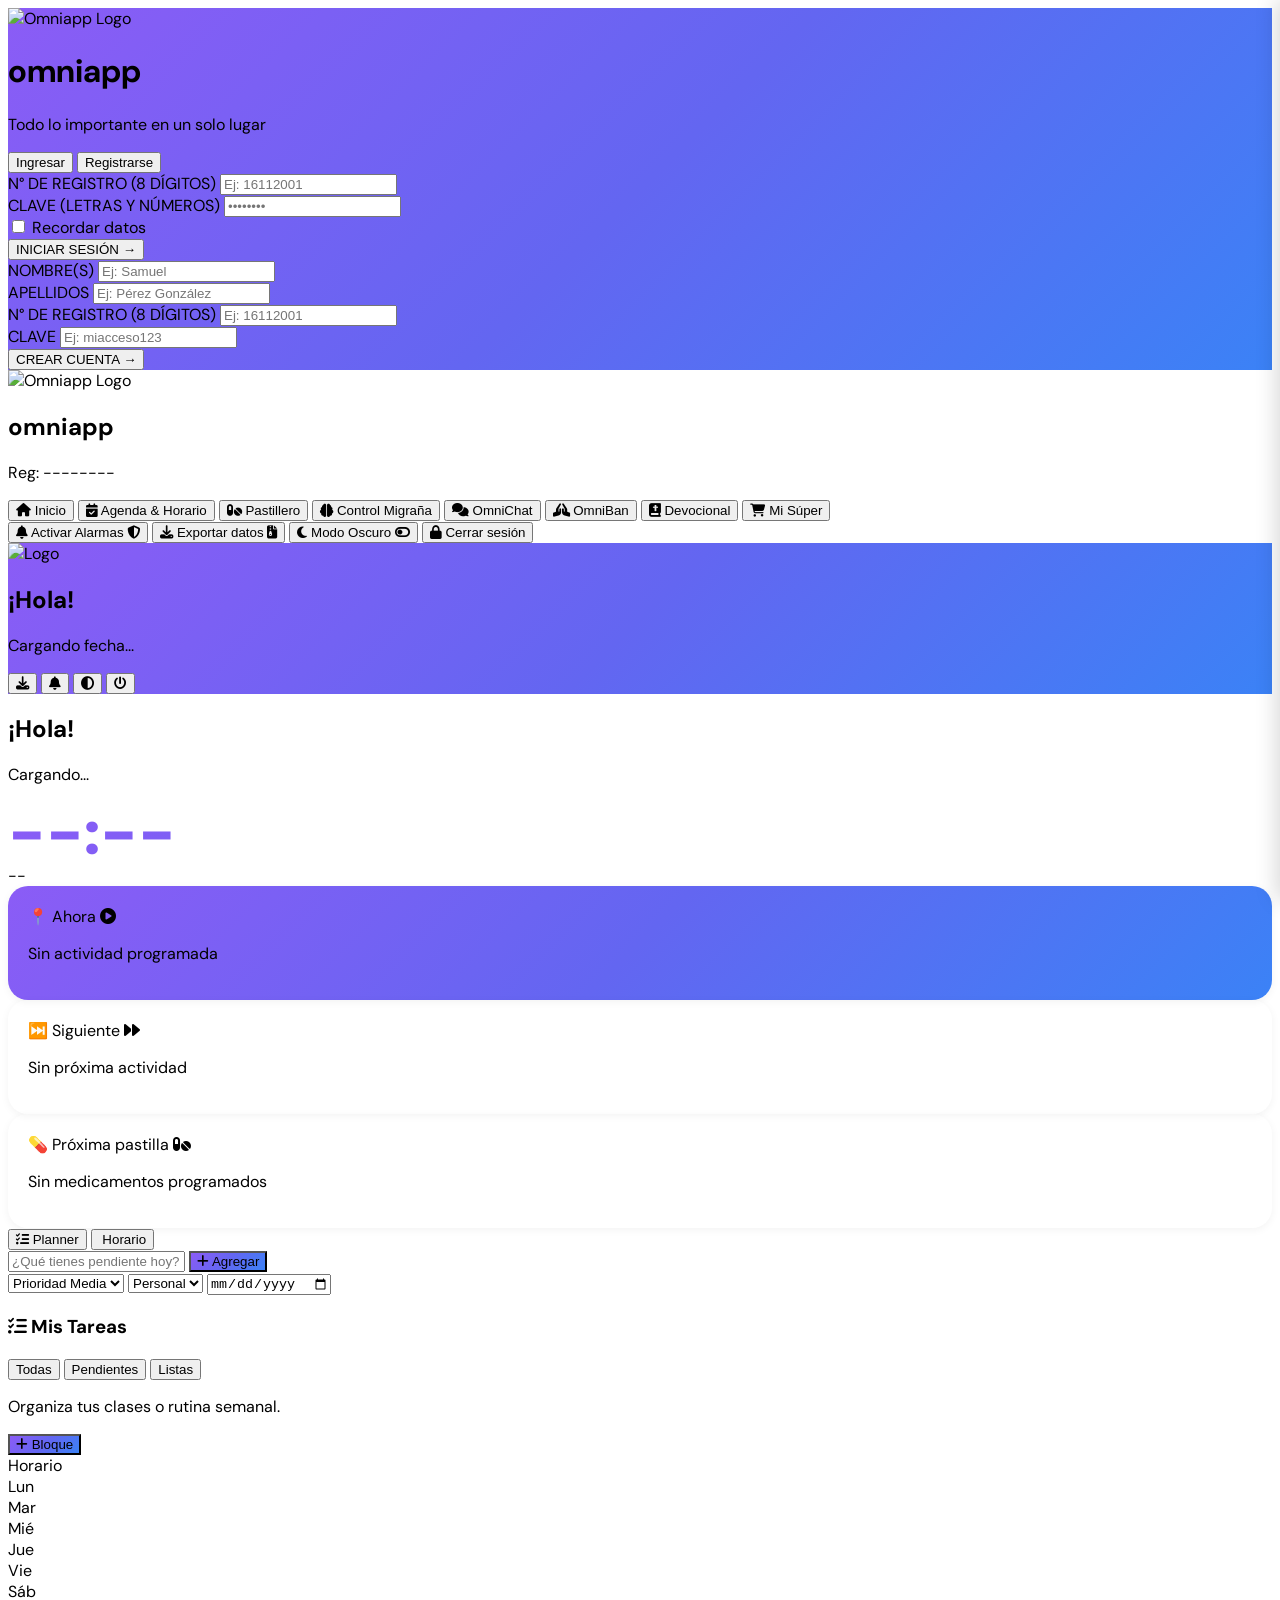
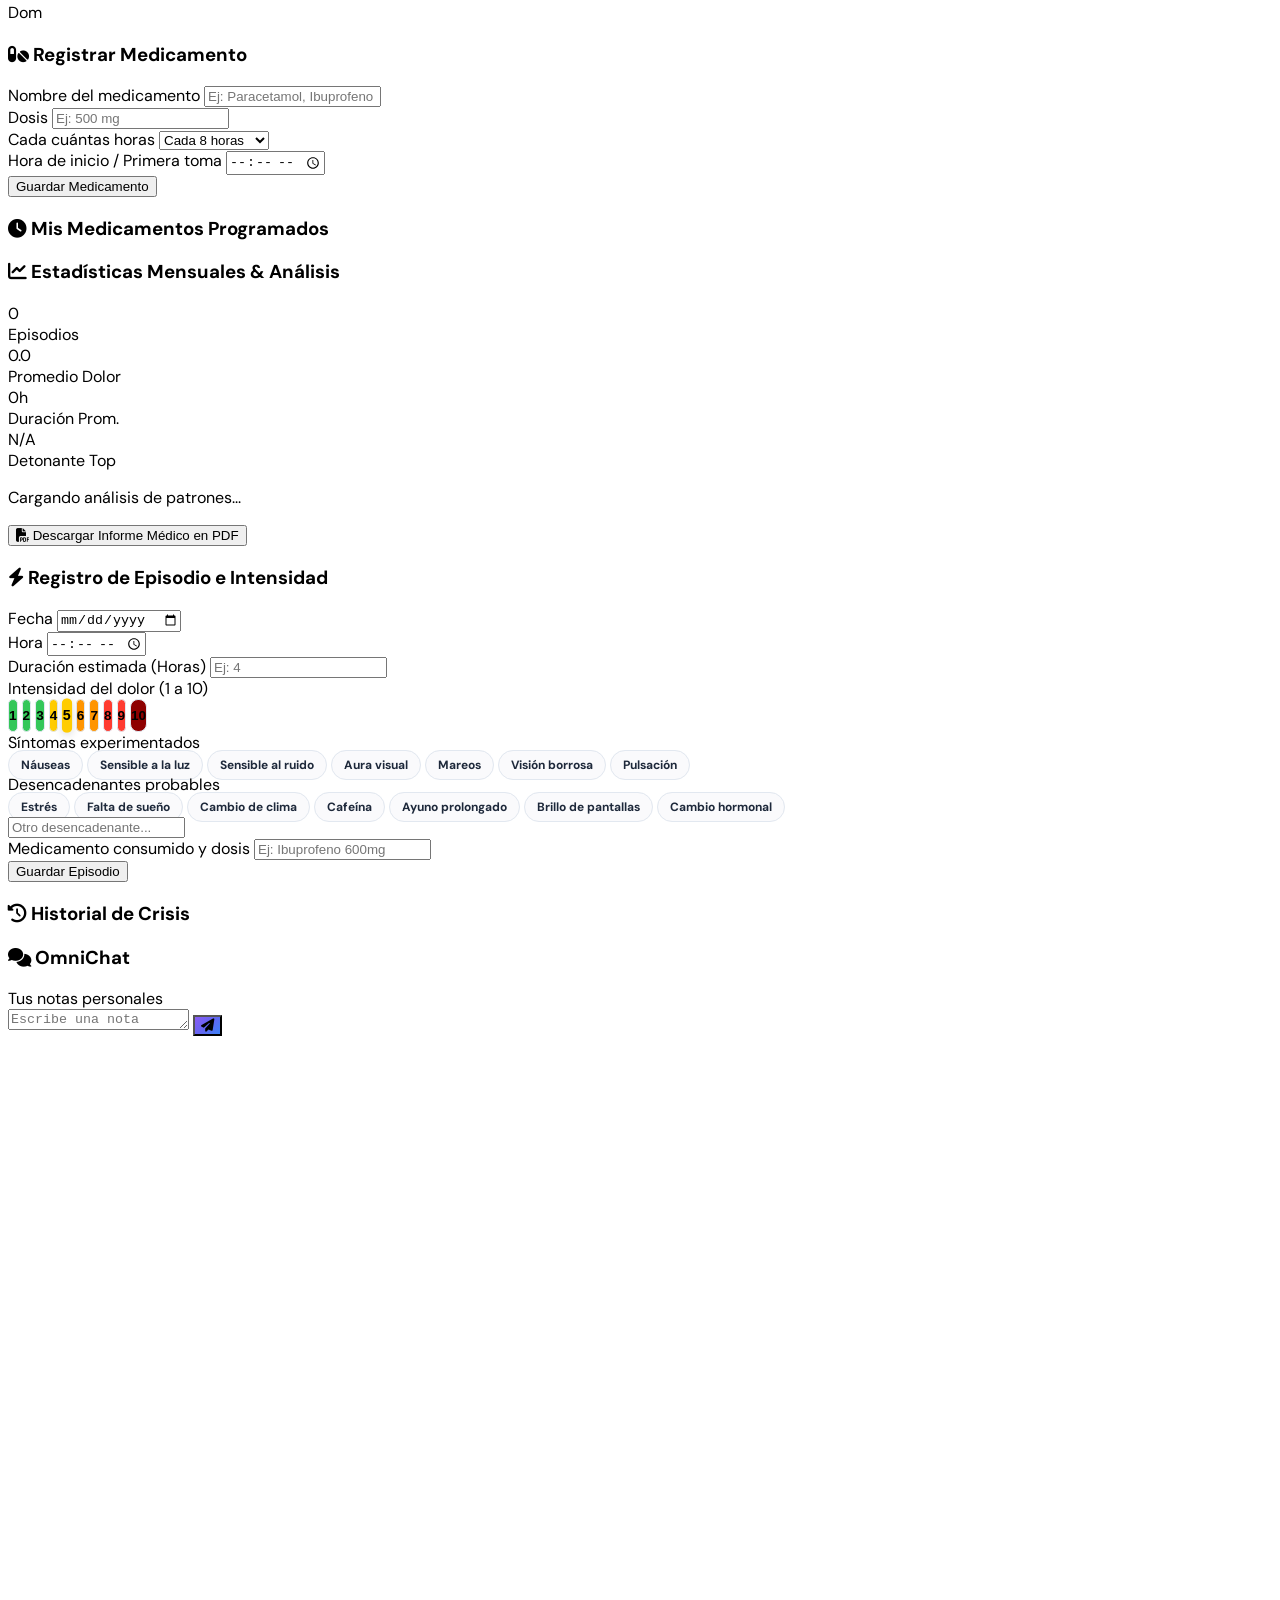
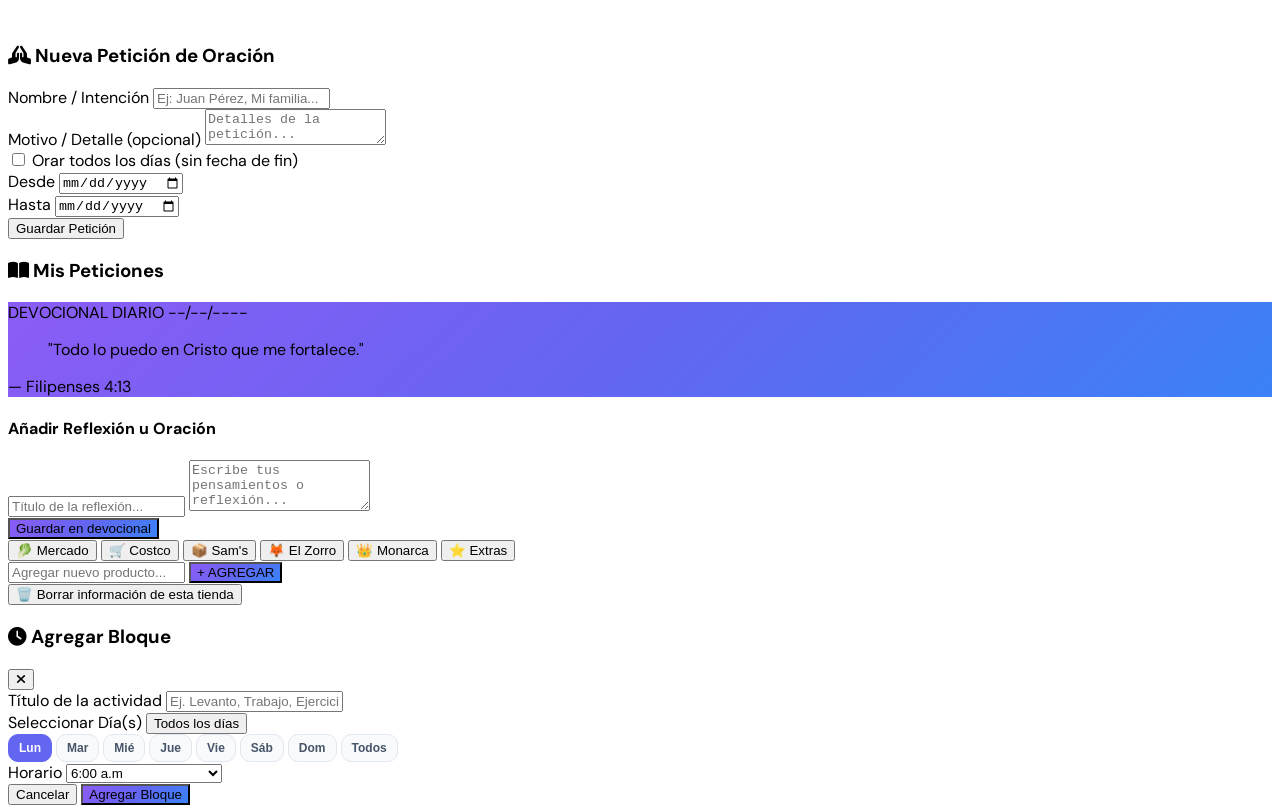
==== index.html @ 2671a943 "Update index.html" ====
<!DOCTYPE html>
<html lang="es" class="h-full">
<head>
    <meta charset="UTF-8">
    <meta name="viewport" content="width=device-width, initial-scale=1.0, maximum-scale=1.0, user-scalable=no">
    <title>Omniapp — Tu Centro de Control</title>
    
    <meta name="theme-color" content="#6366f1">
    <meta name="apple-mobile-web-app-capable" content="yes">
    <meta name="apple-mobile-web-app-status-bar-style" content="black-translucent">
    <meta name="apple-mobile-web-app-title" content="Omniapp">
    <meta name="application-name" content="Omniapp">
    <meta name="description" content="Agenda, pastillero, control de migraña, devocional y súper en un solo lugar.">

    <link rel="icon" type="image/png" sizes="96x96" href="./icons/favicon-96x96.png">
    <link rel="icon" type="image/svg+xml" href="./icons/favicon.svg">
    <link rel="shortcut icon" href="./icons/favicon.ico">
    <link rel="apple-touch-icon" sizes="180x180" href="./icons/apple-touch-icon.png">
    <link rel="manifest" href="./manifest.json">

    <meta property="og:title" content="Omniapp — Tu Centro de Control">
    <meta property="og:description" content="Agenda, pastillero, control de migraña, devocional y súper en un solo lugar.">
    <meta property="og:image" content="./icons/web-app-manifest-512x512.png">
    <meta property="og:type" content="website">
    <meta property="og:url" content="https://samuelgonzalezM.github.io/diariobook/">

    <!-- Firebase Web SDK (Compat) -->
    <script src="https://www.gstatic.com/firebasejs/10.8.0/firebase-app-compat.js"></script>
    <script src="https://www.gstatic.com/firebasejs/10.8.0/firebase-database-compat.js"></script>

    <!-- JSZip -->
    <script src="https://cdnjs.cloudflare.com/ajax/libs/jszip/3.10.1/jszip.min.js"></script>

    <!-- jsPDF -->
    <script src="https://cdnjs.cloudflare.com/ajax/libs/jspdf/2.5.1/jspdf.umd.min.js"></script>
    <script src="https://cdnjs.cloudflare.com/ajax/libs/jspdf-autotable/3.8.1/jspdf.plugin.autotable.min.js"></script>

    <!-- Tailwind CSS -->
    <script src="https://cdn.tailwindcss.com"></script>
    <script>
        tailwind.config = {
            darkMode: 'class',
            theme: {
                extend: {
                    colors: {
                        brand: {
                            50: '#f0f3ff', 100: '#e0e7ff', 500: '#6366f1',
                            600: '#4f46e5', 700: '#4338ca', purple: '#8b5cf6',
                            blue: '#3b82f6', darkPurple: '#2e1065'
                        }
                    },
                    fontFamily: { sans: ['DM Sans', 'sans-serif'] }
                }
            }
        }
    </script>
    
    <link rel="stylesheet" href="https://cdnjs.cloudflare.com/ajax/libs/font-awesome/6.4.0/css/all.min.css">
    <link rel="preconnect" href="https://fonts.googleapis.com">
    <link rel="preconnect" href="https://fonts.gstatic.com" crossorigin>
    <link href="https://fonts.googleapis.com/css2?family=DM+Sans:ital,opsz,wght@0,9..40,100..1000;1,9..40,100..1000&display=swap" rel="stylesheet">
    
    <style>
        body {
            font-family: 'DM Sans', sans-serif;
            -webkit-tap-highlight-color: transparent;
        }
        
        .grad-bg {
            background: linear-gradient(135deg, #8b5cf6 0%, #6366f1 50%, #3b82f6 100%);
        }

        .custom-circle-check {
            width: 22px; height: 22px; border-radius: 50%;
            border: 2px solid #cbd5e1; appearance: none; -webkit-appearance: none;
            outline: none; cursor: pointer; background: #fff;
            transition: all 0.2s; flex-shrink: 0;
        }
        .custom-circle-check:checked {
            background: #6366f1; border-color: #6366f1; position: relative;
        }
        .custom-circle-check:checked::after {
            content: '✓'; color: #fff; font-size: 12px; font-weight: 900;
            position: absolute; top: 50%; left: 50%;
            transform: translate(-50%, -50%);
        }

        .pill-input {
            border-radius: 9999px; background-color: #d0d7de;
            border: none; padding: 8px 14px; font-size: 0.85rem;
            font-weight: 700; color: #0f172a; outline: none; text-align: center;
        }
        .dark .pill-input { background-color: #334155; color: #f8fafc; }

        @media (max-width: 600px) {
            .super-product-item-wrapper { flex-wrap: wrap; align-items: center; gap: 8px; }
            .product-row-pill { flex-direction: column; align-items: stretch; gap: 8px; flex: 1; }
            .pill-name-wrapper { display: flex; align-items: center; gap: 10px; width: 100%; }
            .pill-name-box { flex: 1; width: 100%; }
            .pill-sub-group { display: flex; gap: 8px; width: 100%; padding-left: 32px; }
        }

        .pain-btn {
            flex: 1; padding: 8px 0; border-radius: 8px;
            border: 1.5px solid #e2e8f0; background: #fafafc;
            font-weight: 800; font-size: 0.85rem; cursor: pointer;
            transition: all 0.2s; text-align: center;
        }
        .dark .pain-btn { background: #1e293b; border-color: #334155; }
        .pain-btn.selected { border-color: transparent; transform: scale(1.05); box-shadow: 0 2px 8px rgba(0,0,0,0.15); }

        .tag-chip {
            padding: 6px 12px; border-radius: 20px;
            border: 1px solid #e2e8f0; background: #fafafc;
            font-size: 0.75rem; font-weight: 700; cursor: pointer;
            transition: all 0.2s; color: #1e293b;
        }
        .dark .tag-chip { background: #1e293b; border-color: #334155; color: #f8fafc; }
        .tag-chip.active { background: #6366f1; color: #ffffff; border-color: #6366f1; }

        .day-chip {
            padding: 6px 10px; border-radius: 10px;
            border: 1px solid #e2e8f0; background: #f8fafc;
            font-size: 0.75rem; font-weight: 700; cursor: pointer;
            transition: all 0.2s; color: #475569; text-align: center;
        }
        .dark .day-chip { background: #1e293b; border-color: #334155; color: #cbd5e1; }
        .day-chip.active { background: #6366f1; color: #ffffff; border-color: #6366f1; }

        /* ANIMACIONES */
        .tab-content:not(.hidden) {
            animation: tabFadeIn 0.25s cubic-bezier(0.4, 0, 0.2, 1);
        }
        @keyframes tabFadeIn {
            from { opacity: 0; transform: translateY(8px); }
            to { opacity: 1; transform: translateY(0); }
        }

        .stagger-item { animation: staggerFadeIn 0.3s ease-out backwards; }
        @keyframes staggerFadeIn {
            from { opacity: 0; transform: translateY(6px); }
            to { opacity: 1; transform: translateY(0); }
        }

        #modal-horario:not(.hidden) > div {
            animation: modalZoomIn 0.25s cubic-bezier(0.34, 1.56, 0.64, 1);
        }
        @keyframes modalZoomIn {
            from { opacity: 0; transform: scale(0.92); }
            to { opacity: 1; transform: scale(1); }
        }

        button:active { transform: scale(0.97); transition: transform 0.1s; }

        @media (hover: hover) {
            .hover-card { transition: box-shadow 0.2s, transform 0.2s; }
            .hover-card:hover { box-shadow: 0 4px 12px rgba(0,0,0,0.08); transform: translateY(-1px); }
        }

        @media (prefers-reduced-motion: reduce) {
            *, *::before, *::after {
                animation-duration: 0.01ms !important;
                transition-duration: 0.01ms !important;
            }
        }

        /* TOASTS */
        #toast-container {
            position: fixed; top: 1rem; left: 50%;
            transform: translateX(-50%); z-index: 9999;
            display: flex; flex-direction: column; gap: 0.5rem;
            pointer-events: none; max-width: 90vw; width: 22rem;
        }
        .toast {
            background: #1e293b; color: #f8fafc;
            padding: 0.75rem 1rem; border-radius: 0.75rem;
            font-size: 0.85rem; font-weight: 600;
            box-shadow: 0 10px 25px rgba(0,0,0,0.25);
            display: flex; align-items: center; gap: 0.6rem;
            opacity: 0; transform: translateY(-12px);
            animation: toast-in 0.3s forwards;
            pointer-events: auto;
        }
        .toast.toast-out { animation: toast-out 0.3s forwards; }
        .toast-success { border-left: 4px solid #10b981; }
        .toast-error   { border-left: 4px solid #ef4444; }
        .toast-info    { border-left: 4px solid #6366f1; }
        .toast-warning { border-left: 4px solid #f59e0b; }

        @keyframes toast-in { to { opacity: 1; transform: translateY(0); } }
        @keyframes toast-out { to { opacity: 0; transform: translateY(-12px); } }

        /* CHAT */
        #chat-messages { display: flex; flex-direction: column; gap: 0.5rem; }
        .chat-bubble {
            max-width: 80%; padding: 0.6rem 0.9rem;
            border-radius: 1rem; font-size: 0.875rem;
            line-height: 1.4; word-wrap: break-word;
            position: relative; animation: staggerFadeIn 0.25s ease-out;
        }
        .chat-bubble.mine {
            align-self: flex-end;
            background: linear-gradient(135deg, #8b5cf6 0%, #6366f1 100%);
            color: white; border-bottom-right-radius: 4px;
        }
        .chat-bubble-time { font-size: 0.6rem; opacity: 0.7; margin-top: 0.25rem; text-align: right; }
        .chat-empty { text-align: center; padding: 3rem 1rem; color: #94a3b8; font-size: 0.85rem; }

        /* OMNIban */
        .omniban-card { position: relative; overflow: hidden; }
        .omniban-card::before {
            content: ''; position: absolute;
            left: 0; top: 0; bottom: 0; width: 4px;
            background: #6366f1;
        }
        .omniban-card.completed::before { background: #10b981; }
        .omniban-card.completed { opacity: 0.7; }

        /* SIDEBAR EN MÓVIL - OCULTO */
        @media (max-width: 767px) {
            aside.sidebar-desktop {
                display: none !important;
                visibility: hidden !important;
                pointer-events: none !important;
                position: absolute !important;
                left: -9999px !important;
            }
            main { width: 100% !important; }
        }

        /* FAB */
        #fab-menu {
            display: none;
            position: fixed;
            bottom: 1.5rem;
            right: 1.5rem;
            width: 3.5rem;
            height: 3.5rem;
            border-radius: 50%;
            background: linear-gradient(135deg, #8b5cf6 0%, #6366f1 100%);
            color: white;
            align-items: center;
            justify-content: center;
            box-shadow: 0 8px 20px rgba(99, 102, 241, 0.4);
            z-index: 40;
            border: none;
            cursor: pointer;
            transition: transform 0.2s, box-shadow 0.2s;
            font-size: 1.25rem;
        }
        #fab-menu:active { transform: scale(0.95); }
        #fab-menu.rotated i { transform: rotate(45deg); }
        #fab-menu i { transition: transform 0.3s; }

        @media (max-width: 767px) {
            #fab-menu { display: flex; }
        }

        /* Drawer móvil */
        #mobile-drawer-overlay {
            display: none;
            position: fixed;
            inset: 0;
            background: rgba(15, 23, 42, 0.6);
            backdrop-filter: blur(2px);
            z-index: 50;
            opacity: 0;
            transition: opacity 0.3s;
        }
        #mobile-drawer-overlay.open {
            display: block;
            opacity: 1;
        }

        #mobile-drawer {
            position: fixed;
            top: 0;
            right: 0;
            bottom: 0;
            width: 82vw;
            max-width: 320px;
            background: #ffffff;
            z-index: 51;
            transform: translateX(100%);
            transition: transform 0.3s cubic-bezier(0.4, 0, 0.2, 1);
            overflow-y: auto;
            padding: 1.25rem;
            box-shadow: -4px 0 20px rgba(0,0,0,0.15);
        }
        .dark #mobile-drawer { background: #0f172a; }
        #mobile-drawer.open { transform: translateX(0); }

        #mobile-drawer .drawer-header {
            display: flex;
            justify-content: space-between;
            align-items: center;
            margin-bottom: 1.25rem;
            padding-bottom: 0.75rem;
            border-bottom: 1px solid #e2e8f0;
        }
        .dark #mobile-drawer .drawer-header { border-color: #1e293b; }

        .drawer-nav-btn {
            width: 100%;
            display: flex;
            align-items: center;
            gap: 0.75rem;
            padding: 0.75rem 1rem;
            border-radius: 0.75rem;
            font-size: 0.875rem;
            font-weight: 500;
            color: #334155;
            transition: all 0.2s;
            text-align: left;
            border: none;
            background: transparent;
            cursor: pointer;
        }
        .dark .drawer-nav-btn { color: #cbd5e1; }
        .drawer-nav-btn:hover { background: #f1f5f9; }
        .dark .drawer-nav-btn:hover { background: #1e293b; }
        .drawer-nav-btn.active {
            background: #eef2ff;
            color: #6366f1;
            font-weight: 700;
        }
        .dark .drawer-nav-btn.active { background: #1e1b4b; color: #a5b4fc; }

        .drawer-section-title {
            font-size: 0.65rem;
            font-weight: 800;
            text-transform: uppercase;
            letter-spacing: 0.05em;
            color: #94a3b8;
            padding: 0.75rem 1rem 0.25rem;
        }

        /* DASHBOARD INICIO */
        .home-card {
            border-radius: 1.25rem;
            padding: 1.25rem;
            box-shadow: 0 2px 8px rgba(0,0,0,0.05);
            transition: all 0.2s;
        }
        .home-card:hover {
            box-shadow: 0 6px 20px rgba(0,0,0,0.08);
            transform: translateY(-2px);
        }

        .home-hour {
            font-size: 4rem;
            font-weight: 900;
            line-height: 1;
            background: linear-gradient(135deg, #8b5cf6 0%, #6366f1 50%, #3b82f6 100%);
            -webkit-background-clip: text;
            background-clip: text;
            -webkit-text-fill-color: transparent;
        }

        /* Padding inferior para que el FAB no tape contenido */
        @media (max-width: 767px) {
            #app-viewport { padding-bottom: 6rem !important; }
        }

        ::-webkit-scrollbar { width: 6px; height: 6px; }
        ::-webkit-scrollbar-track { background: transparent; }
        ::-webkit-scrollbar-thumb { background: rgba(139, 92, 246, 0.3); border-radius: 9999px; }
        ::-webkit-scrollbar-thumb:hover { background: rgba(139, 92, 246, 0.6); }
    </style>

    <script>
        (function() {
            try {
                const savedTheme = localStorage.getItem('omniapp_theme');
                if (savedTheme === 'dark') {
                    document.documentElement.classList.add('dark');
                } else if (savedTheme === 'light') {
                    document.documentElement.classList.remove('dark');
                } else {
                    if (window.matchMedia && window.matchMedia('(prefers-color-scheme: dark)').matches) {
                        document.documentElement.classList.add('dark');
                    }
                }
            } catch (e) {}
        })();
    </script>
</head>
<body class="bg-slate-50 dark:bg-slate-950 text-slate-800 dark:text-slate-100 h-full flex flex-col md:flex-row overflow-hidden transition-colors duration-200">

    <div id="toast-container"></div>

    <!-- AUTH OVERLAY -->
    <div id="authOverlay" class="fixed inset-0 grad-bg z-[2000] flex flex-col justify-center items-center p-4 text-white overflow-y-auto">
        <div class="w-full max-w-md bg-white dark:bg-slate-900 rounded-3xl p-6 sm:p-8 text-slate-800 dark:text-slate-100 shadow-2xl text-center space-y-4">
            <img src="https://lh3.googleusercontent.com/d/1TAb2dgxsn1-tXTFjSRWCVIDWG7jAwEUp" class="w-20 h-20 rounded-full object-cover border-4 border-amber-400 mx-auto shadow-md" alt="Omniapp Logo">
            <div>
                <h1 class="text-3xl font-extrabold text-indigo-600 dark:text-indigo-400 tracking-tight">omniapp</h1>
                <p class="text-xs text-slate-500 dark:text-slate-400 italic">Todo lo importante en un solo lugar</p>
            </div>

            <div class="flex gap-2 bg-slate-100 dark:bg-slate-800 p-1 rounded-xl">
                <button id="tabBtnLogin" class="flex-1 py-2 text-xs font-bold rounded-lg transition bg-white dark:bg-slate-700 text-indigo-600 dark:text-white shadow" onclick="switchAuthTab('login')">Ingresar</button>
                <button id="tabBtnRegister" class="flex-1 py-2 text-xs font-bold rounded-lg transition text-slate-500 dark:text-slate-400" onclick="switchAuthTab('register')">Registrarse</button>
            </div>

            <form id="loginForm" class="space-y-3 text-left" onsubmit="event.preventDefault(); handleLogin();">
                <div>
                    <label class="block text-[11px] font-bold text-slate-400 uppercase mb-1">N° DE REGISTRO (8 DÍGITOS)</label>
                    <input type="text" id="loginRegNumber" class="w-full bg-slate-50 dark:bg-slate-800 border border-slate-200 dark:border-slate-700 rounded-xl px-4 py-2.5 text-sm font-semibold outline-none focus:border-indigo-500" placeholder="Ej: 16112001" maxlength="8" pattern="\d{8}" required>
                </div>
                <div>
                    <label class="block text-[11px] font-bold text-slate-400 uppercase mb-1">CLAVE (LETRAS Y NÚMEROS)</label>
                    <input type="password" id="loginPassKey" class="w-full bg-slate-50 dark:bg-slate-800 border border-slate-200 dark:border-slate-700 rounded-xl px-4 py-2.5 text-sm font-semibold outline-none focus:border-indigo-500" placeholder="••••••••" required>
                </div>
                <div class="flex justify-between items-center text-xs text-slate-500">
                    <label class="flex items-center gap-1.5 cursor-pointer">
                        <input type="checkbox" id="rememberMe" class="accent-indigo-600"> Recordar datos
                    </label>
                </div>
                <button type="submit" class="w-full py-3 bg-amber-400 hover:bg-amber-300 text-slate-900 font-extrabold rounded-xl shadow uppercase text-xs tracking-wider transition">
                    INICIAR SESIÓN →
                </button>
            </form>

            <form id="registerForm" class="space-y-3 text-left hidden" onsubmit="event.preventDefault(); handleRegister();">
                <div>
                    <label class="block text-[11px] font-bold text-slate-400 uppercase mb-1">NOMBRE(S)</label>
                    <input type="text" id="regFirstName" class="w-full bg-slate-50 dark:bg-slate-800 border border-slate-200 dark:border-slate-700 rounded-xl px-4 py-2.5 text-sm font-semibold outline-none focus:border-indigo-500" placeholder="Ej: Samuel" required>
                </div>
                <div>
                    <label class="block text-[11px] font-bold text-slate-400 uppercase mb-1">APELLIDOS</label>
                    <input type="text" id="regLastName" class="w-full bg-slate-50 dark:bg-slate-800 border border-slate-200 dark:border-slate-700 rounded-xl px-4 py-2.5 text-sm font-semibold outline-none focus:border-indigo-500" placeholder="Ej: Pérez González" required>
                </div>
                <div>
                    <label class="block text-[11px] font-bold text-slate-400 uppercase mb-1">N° DE REGISTRO (8 DÍGITOS)</label>
                    <input type="text" id="regRegNumber" class="w-full bg-slate-50 dark:bg-slate-800 border border-slate-200 dark:border-slate-700 rounded-xl px-4 py-2.5 text-sm font-semibold outline-none focus:border-indigo-500" placeholder="Ej: 16112001" maxlength="8" pattern="\d{8}" required>
                </div>
                <div>
                    <label class="block text-[11px] font-bold text-slate-400 uppercase mb-1">CLAVE</label>
                    <input type="password" id="regPassKey" class="w-full bg-slate-50 dark:bg-slate-800 border border-slate-200 dark:border-slate-700 rounded-xl px-4 py-2.5 text-sm font-semibold outline-none focus:border-indigo-500" placeholder="Ej: miacceso123" pattern="[a-z0-9]+" required>
                </div>
                <button type="submit" class="w-full py-3 bg-amber-400 hover:bg-amber-300 text-slate-900 font-extrabold rounded-xl shadow uppercase text-xs tracking-wider transition">
                    CREAR CUENTA →
                </button>
            </form>
        </div>
    </div>

    <!-- MAIN LAYOUT -->
    <div id="appLayout" class="w-full h-full flex flex-col md:flex-row hidden">

        <!-- SIDEBAR DESKTOP -->
        <aside class="sidebar-desktop hidden md:flex flex-col w-64 bg-white dark:bg-slate-900 border-r border-slate-200 dark:border-slate-800 p-4 z-20 shadow-lg justify-between shrink-0">
            <div class="overflow-y-auto">
                <div class="flex items-center space-x-3 px-3 py-4 mb-4">
                    <img src="https://lh3.googleusercontent.com/d/1TAb2dgxsn1-tXTFjSRWCVIDWG7jAwEUp" class="w-10 h-10 rounded-full object-cover border-2 border-amber-400" alt="Omniapp Logo">
                    <div>
                        <h1 class="text-xl font-black tracking-tight text-slate-900 dark:text-white">omniapp</h1>
                        <p class="text-xs text-slate-500 dark:text-slate-400" id="sidebarUserReg">Reg: --------</p>
                    </div>
                </div>

                <nav class="space-y-1.5" id="desktop-nav">
                    <button onclick="switchTab('inicio')" id="d-nav-inicio" class="nav-btn w-full flex items-center space-x-3 px-4 py-2.5 rounded-xl text-sm font-medium transition-all duration-200">
                        <i class="fa-solid fa-house text-lg w-6"></i>
                        <span>Inicio</span>
                    </button>
                    <button onclick="switchTab('agenda')" id="d-nav-agenda" class="nav-btn w-full flex items-center space-x-3 px-4 py-2.5 rounded-xl text-sm font-medium transition-all duration-200">
                        <i class="fa-solid fa-calendar-check text-lg w-6"></i>
                        <span>Agenda & Horario</span>
                    </button>
                    <button onclick="switchTab('pastillero')" id="d-nav-pastillero" class="nav-btn w-full flex items-center space-x-3 px-4 py-2.5 rounded-xl text-sm font-medium transition-all duration-200">
                        <i class="fa-solid fa-pills text-lg w-6"></i>
                        <span>Pastillero</span>
                    </button>
                    <button onclick="switchTab('migrana')" id="d-nav-migrana" class="nav-btn w-full flex items-center space-x-3 px-4 py-2.5 rounded-xl text-sm font-medium transition-all duration-200">
                        <i class="fa-solid fa-brain text-lg w-6"></i>
                        <span>Control Migraña</span>
                    </button>
                    <button onclick="switchTab('chat')" id="d-nav-chat" class="nav-btn w-full flex items-center space-x-3 px-4 py-2.5 rounded-xl text-sm font-medium transition-all duration-200">
                        <i class="fa-solid fa-comments text-lg w-6"></i>
                        <span>OmniChat</span>
                    </button>
                    <button onclick="switchTab('omniban')" id="d-nav-omniban" class="nav-btn w-full flex items-center space-x-3 px-4 py-2.5 rounded-xl text-sm font-medium transition-all duration-200">
                        <i class="fa-solid fa-hands-praying text-lg w-6"></i>
                        <span>OmniBan</span>
                    </button>
                    <button onclick="switchTab('devocional')" id="d-nav-devocional" class="nav-btn w-full flex items-center space-x-3 px-4 py-2.5 rounded-xl text-sm font-medium transition-all duration-200">
                        <i class="fa-solid fa-book-bible text-lg w-6"></i>
                        <span>Devocional</span>
                    </button>
                    <button onclick="switchTab('super')" id="d-nav-super" class="nav-btn w-full flex items-center space-x-3 px-4 py-2.5 rounded-xl text-sm font-medium transition-all duration-200">
                        <i class="fa-solid fa-cart-shopping text-lg w-6"></i>
                        <span>Mi Súper</span>
                    </button>
                </nav>
            </div>

            <div class="pt-3 border-t border-slate-200 dark:border-slate-800 space-y-1.5">
                <button onclick="requestNotificationPermission()" class="w-full flex items-center justify-between px-4 py-2 rounded-xl text-xs font-bold text-amber-600 bg-amber-50 dark:bg-amber-950/30 hover:bg-amber-100 transition">
                    <span class="flex items-center space-x-2">
                        <i class="fa-solid fa-bell"></i>
                        <span>Activar Alarmas</span>
                    </span>
                    <i class="fa-solid fa-shield-halved"></i>
                </button>
                <button onclick="exportAllData()" class="w-full flex items-center justify-between px-4 py-2 rounded-xl text-xs font-bold text-emerald-600 bg-emerald-50 dark:bg-emerald-950/30 hover:bg-emerald-100 transition">
                    <span class="flex items-center space-x-2">
                        <i class="fa-solid fa-download"></i>
                        <span>Exportar datos</span>
                    </span>
                    <i class="fa-solid fa-file-zipper"></i>
                </button>
                <button onclick="toggleDarkMode()" class="w-full flex items-center justify-between px-4 py-2.5 rounded-xl text-sm font-medium text-slate-600 dark:text-slate-300 hover:bg-slate-100 dark:hover:bg-slate-800 transition">
                    <span class="flex items-center space-x-2">
                        <i class="fa-solid fa-moon text-brand-purple"></i>
                        <span>Modo Oscuro</span>
                    </span>
                    <i class="fa-solid fa-toggle-off dark:fa-toggle-on text-xl text-brand-purple"></i>
                </button>
                <button onclick="confirmLogout()" class="w-full flex items-center space-x-2 px-4 py-2 rounded-xl text-xs font-bold text-red-500 hover:bg-red-50 dark:hover:bg-red-950/30 transition">
                    <i class="fa-solid fa-lock"></i>
                    <span>Cerrar sesión</span>
                </button>
            </div>
        </aside>

        <main class="flex-1 flex flex-col h-full overflow-hidden relative">
            
            <header class="grad-bg text-white px-4 py-3 sm:px-6 flex justify-between items-center shadow-md z-10 shrink-0">
                <div class="flex items-center space-x-3">
                    <img src="https://lh3.googleusercontent.com/d/1TAb2dgxsn1-tXTFjSRWCVIDWG7jAwEUp" class="w-8 h-8 rounded-full border border-amber-400 md:hidden" alt="Logo">
                    <div>
                        <h2 id="userGreeting" class="text-lg font-bold">¡Hola!</h2>
                        <p id="current-date-display" class="text-xs text-white/80 hidden sm:block">Cargando fecha...</p>
                    </div>
                </div>

                <div class="flex items-center space-x-2">
                    <button onclick="exportAllData()" class="p-2 rounded-xl bg-white/10 hover:bg-white/20 transition text-white md:hidden" title="Exportar datos">
                        <i class="fa-solid fa-download"></i>
                    </button>
                    <button onclick="requestNotificationPermission()" class="p-2 rounded-xl bg-white/10 hover:bg-white/20 transition text-white md:hidden" title="Activar notificaciones">
                        <i class="fa-solid fa-bell"></i>
                    </button>
                    <button onclick="toggleDarkMode()" class="p-2 rounded-xl bg-white/10 hover:bg-white/20 transition text-white md:hidden" title="Cambiar tema">
                        <i class="fa-solid fa-circle-half-stroke"></i>
                    </button>
                    <button onclick="confirmLogout()" class="p-2 rounded-xl bg-white/10 hover:bg-white/20 transition text-white md:hidden" title="Cerrar sesión">
                        <i class="fa-solid fa-power-off"></i>
                    </button>
                </div>
            </header>

            <div class="flex-1 overflow-y-auto p-4 sm:p-6 pb-6 space-y-6" id="app-viewport">
                
                <!-- ==================== INICIO ==================== -->
                <section id="tab-inicio" class="tab-content space-y-6">
                    <div class="text-center py-6">
                        <h2 id="home-greeting" class="text-2xl font-black text-slate-800 dark:text-white mb-1">¡Hola!</h2>
                        <p id="home-date" class="text-xs text-slate-500 dark:text-slate-400 mb-6">Cargando...</p>
                        
                        <div class="flex justify-center items-baseline gap-2">
                            <div id="home-hour" class="home-hour">--:--</div>
                            <div id="home-ampm" class="text-lg font-bold text-slate-400">--</div>
                        </div>
                    </div>

                    <!-- Actividad AHORA -->
                    <div id="home-now-card" class="home-card grad-bg text-white">
                        <div class="flex items-center justify-between mb-2">
                            <span class="text-[10px] font-black uppercase tracking-wider opacity-90">📍 Ahora</span>
                            <i class="fa-solid fa-circle-play text-lg opacity-80"></i>
                        </div>
                        <div id="home-now-content">
                            <p class="text-sm opacity-80">Sin actividad programada</p>
                        </div>
                    </div>

                    <!-- Próxima actividad -->
                    <div id="home-next-card" class="home-card bg-white dark:bg-slate-900 border border-slate-200 dark:border-slate-800">
                        <div class="flex items-center justify-between mb-2">
                            <span class="text-[10px] font-black uppercase tracking-wider text-indigo-500">⏭️ Siguiente</span>
                            <i class="fa-solid fa-forward text-indigo-500 text-lg"></i>
                        </div>
                        <div id="home-next-content">
                            <p class="text-sm text-slate-400">Sin próxima actividad</p>
                        </div>
                    </div>

                    <!-- Próxima pastilla -->
                    <div id="home-pill-card" class="home-card bg-white dark:bg-slate-900 border border-slate-200 dark:border-slate-800">
                        <div class="flex items-center justify-between mb-2">
                            <span class="text-[10px] font-black uppercase tracking-wider text-red-500">💊 Próxima pastilla</span>
                            <i class="fa-solid fa-pills text-red-500 text-lg"></i>
                        </div>
                        <div id="home-pill-content">
                            <p class="text-sm text-slate-400">Sin medicamentos programados</p>
                        </div>
                    </div>
                </section>

                <!-- ==================== AGENDA ==================== -->
                <section id="tab-agenda" class="tab-content hidden space-y-6">
                    <div class="flex space-x-2 bg-slate-200 dark:bg-slate-800 p-1 rounded-xl max-w-xs">
                        <button onclick="toggleAgendaView('planner')" id="btn-view-planner" class="flex-1 py-1.5 text-xs font-semibold rounded-lg transition shadow bg-white dark:bg-slate-700 text-brand-purple">
                            <i class="fa-solid fa-list-check mr-1"></i> Planner
                        </button>
                        <button onclick="toggleAgendaView('horario')" id="btn-view-horario" class="flex-1 py-1.5 text-xs font-semibold rounded-lg transition text-slate-600 dark:text-slate-400">
                            <i class="fa-solid fa-calendar-grid mr-1"></i> Horario
                        </button>
                    </div>

                    <div id="subview-planner" class="space-y-6">
                        <div class="bg-white dark:bg-slate-900 rounded-2xl p-4 shadow-sm border border-slate-200 dark:border-slate-800">
                            <form id="form-add-task" onsubmit="handleAddTask(event)" class="space-y-3">
                                <div class="flex flex-col sm:flex-row gap-2">
                                    <input type="text" id="task-title" placeholder="¿Qué tienes pendiente hoy?" required class="flex-1 bg-slate-50 dark:bg-slate-800 border border-slate-200 dark:border-slate-700 rounded-xl px-4 py-2.5 text-sm focus:outline-none focus:ring-2 focus:ring-brand-500">
                                    <button type="submit" class="grad-bg text-white px-5 py-2.5 rounded-xl font-medium text-sm hover:opacity-95 transition shadow-sm flex items-center justify-center gap-2">
                                        <i class="fa-solid fa-plus"></i> Agregar
                                    </button>
                                </div>
                                <div class="flex flex-wrap gap-2 text-xs">
                                    <select id="task-priority" class="bg-slate-50 dark:bg-slate-800 border border-slate-200 dark:border-slate-700 rounded-lg px-2.5 py-1.5 text-slate-600 dark:text-slate-300">
                                        <option value="baja">Prioridad Baja</option>
                                        <option value="media" selected>Prioridad Media</option>
                                        <option value="alta">Prioridad Alta</option>
                                    </select>
                                    <select id="task-category" class="bg-slate-50 dark:bg-slate-800 border border-slate-200 dark:border-slate-700 rounded-lg px-2.5 py-1.5 text-slate-600 dark:text-slate-300">
                                        <option value="Personal">Personal</option>
                                        <option value="Trabajo">Trabajo</option>
                                        <option value="Estudios">Estudios</option>
                                        <option value="Hogar">Hogar</option>
                                    </select>
                                    <input type="date" id="task-date" class="bg-slate-50 dark:bg-slate-800 border border-slate-200 dark:border-slate-700 rounded-lg px-2.5 py-1.5 text-slate-600 dark:text-slate-300">
                                </div>
                            </form>
                        </div>

                        <div class="space-y-3">
                            <div class="flex justify-between items-center">
                                <h3 class="font-bold text-slate-700 dark:text-slate-200 flex items-center gap-2">
                                    <i class="fa-solid fa-tasks text-brand-purple"></i> Mis Tareas
                                </h3>
                                <div class="flex gap-1 text-xs">
                                    <button onclick="filterTasks('all')" class="px-2.5 py-1 rounded-lg bg-brand-500 text-white font-medium filter-task-btn" id="ftask-all">Todas</button>
                                    <button onclick="filterTasks('pending')" class="px-2.5 py-1 rounded-lg bg-slate-200 dark:bg-slate-800 text-slate-600 dark:text-slate-400 font-medium filter-task-btn" id="ftask-pending">Pendientes</button>
                                    <button onclick="filterTasks('completed')" class="px-2.5 py-1 rounded-lg bg-slate-200 dark:bg-slate-800 text-slate-600 dark:text-slate-400 font-medium filter-task-btn" id="ftask-completed">Listas</button>
                                </div>
                            </div>
                            <div id="tasks-container" class="space-y-2"></div>
                        </div>
                    </div>

                    <div id="subview-horario" class="hidden space-y-4">
                        <div class="flex justify-between items-center">
                            <p class="text-sm text-slate-500 dark:text-slate-400">Organiza tus clases o rutina semanal.</p>
                            <button onclick="openModalHorario()" class="grad-bg text-white text-xs px-3 py-2 rounded-xl font-medium shadow flex items-center gap-1">
                                <i class="fa-solid fa-plus"></i> Bloque
                            </button>
                        </div>
                        <div class="bg-white dark:bg-slate-900 rounded-2xl p-3 shadow-sm border border-slate-200 dark:border-slate-800 overflow-x-auto">
                            <div class="min-w-[750px] grid grid-cols-8 gap-1.5 text-center text-xs">
                                <div class="p-2 font-bold text-slate-400 bg-slate-50 dark:bg-slate-800 rounded-lg">Horario</div>
                                <div class="p-2 font-bold bg-purple-50 dark:bg-purple-950/40 text-purple-600 dark:text-purple-300 rounded-lg">Lun</div>
                                <div class="p-2 font-bold bg-indigo-50 dark:bg-indigo-950/40 text-indigo-600 dark:text-indigo-300 rounded-lg">Mar</div>
                                <div class="p-2 font-bold bg-blue-50 dark:bg-blue-950/40 text-blue-600 dark:text-blue-300 rounded-lg">Mié</div>
                                <div class="p-2 font-bold bg-sky-50 dark:bg-sky-950/40 text-sky-600 dark:text-sky-300 rounded-lg">Jue</div>
                                <div class="p-2 font-bold bg-emerald-50 dark:bg-emerald-950/40 text-emerald-600 dark:text-emerald-300 rounded-lg">Vie</div>
                                <div class="p-2 font-bold bg-amber-50 dark:bg-amber-950/40 text-amber-600 dark:text-amber-300 rounded-lg">Sáb</div>
                                <div class="p-2 font-bold bg-rose-50 dark:bg-rose-950/40 text-rose-600 dark:text-rose-300 rounded-lg">Dom</div>

                                <div id="horario-grid-body" class="col-span-8 grid grid-cols-8 gap-1.5 mt-1"></div>
                            </div>
                        </div>
                    </div>
                </section>

                <!-- ==================== PASTILLERO ==================== -->
                <section id="tab-pastillero" class="tab-content hidden space-y-6">
                    <div class="bg-white dark:bg-slate-900 p-5 rounded-2xl border border-slate-200 dark:border-slate-800 shadow-sm space-y-4">
                        <h3 class="font-bold text-slate-800 dark:text-slate-100 text-base flex items-center gap-2">
                            <i class="fa-solid fa-pills text-indigo-500"></i> Registrar Medicamento
                        </h3>

                        <form onsubmit="handleSavePill(event)" class="space-y-3 text-xs sm:text-sm">
                            <div>
                                <label class="block text-[10px] font-bold text-slate-400 uppercase mb-1">Nombre del medicamento</label>
                                <input type="text" id="pillName" placeholder="Ej: Paracetamol, Ibuprofeno" required class="w-full bg-slate-50 dark:bg-slate-800 border border-slate-200 dark:border-slate-700 rounded-xl p-2.5 font-semibold">
                            </div>
                            <div class="grid grid-cols-2 gap-3">
                                <div>
                                    <label class="block text-[10px] font-bold text-slate-400 uppercase mb-1">Dosis</label>
                                    <input type="text" id="pillDose" placeholder="Ej: 500 mg" required class="w-full bg-slate-50 dark:bg-slate-800 border border-slate-200 dark:border-slate-700 rounded-xl p-2.5 font-semibold">
                                </div>
                                <div>
                                    <label class="block text-[10px] font-bold text-slate-400 uppercase mb-1">Cada cuántas horas</label>
                                    <select id="pillInterval" required class="w-full bg-slate-50 dark:bg-slate-800 border border-slate-200 dark:border-slate-700 rounded-xl p-2.5 font-semibold">
                                        <option value="4">Cada 4 horas</option>
                                        <option value="6">Cada 6 horas</option>
                                        <option value="8" selected>Cada 8 horas</option>
                                        <option value="12">Cada 12 horas</option>
                                        <option value="24">Cada 24 horas</option>
                                    </select>
                                </div>
                            </div>
                            <div>
                                <label class="block text-[10px] font-bold text-slate-400 uppercase mb-1">Hora de inicio / Primera toma</label>
                                <input type="time" id="pillStartTime" required class="w-full bg-slate-50 dark:bg-slate-800 border border-slate-200 dark:border-slate-700 rounded-xl p-2.5 font-semibold">
                            </div>
                            <button type="submit" class="w-full py-3 bg-indigo-600 hover:bg-indigo-700 text-white font-extrabold rounded-xl shadow uppercase text-xs tracking-wider transition">
                                Guardar Medicamento
                            </button>
                        </form>
                    </div>

                    <div class="space-y-3">
                        <h3 class="font-bold text-slate-700 dark:text-slate-200 flex items-center gap-2">
                            <i class="fa-solid fa-clock text-indigo-500"></i> Mis Medicamentos Programados
                        </h3>
                        <div id="pills-container" class="space-y-3"></div>
                    </div>
                </section>

                <!-- ==================== MIGRAÑA ==================== -->
                <section id="tab-migrana" class="tab-content hidden space-y-6">
                    <div class="bg-white dark:bg-slate-900 p-4 rounded-2xl border border-slate-200 dark:border-slate-800 shadow-sm space-y-4">
                        <h3 class="font-bold text-indigo-600 dark:text-indigo-400 text-sm flex items-center gap-2">
                            <i class="fa-solid fa-chart-line"></i> Estadísticas Mensuales & Análisis
                        </h3>
                        
                        <div class="grid grid-cols-2 sm:grid-cols-4 gap-3 text-center">
                            <div class="bg-slate-50 dark:bg-slate-800 p-3 rounded-xl border border-slate-200 dark:border-slate-700">
                                <div id="stat-total-migraines" class="text-xl font-extrabold text-red-500">0</div>
                                <div class="text-[10px] font-bold text-slate-400 uppercase mt-1">Episodios</div>
                            </div>
                            <div class="bg-slate-50 dark:bg-slate-800 p-3 rounded-xl border border-slate-200 dark:border-slate-700">
                                <div id="stat-avg-pain" class="text-xl font-extrabold text-red-500">0.0</div>
                                <div class="text-[10px] font-bold text-slate-400 uppercase mt-1">Promedio Dolor</div>
                            </div>
                            <div class="bg-slate-50 dark:bg-slate-800 p-3 rounded-xl border border-slate-200 dark:border-slate-700">
                                <div id="stat-avg-hours" class="text-xl font-extrabold text-red-500">0h</div>
                                <div class="text-[10px] font-bold text-slate-400 uppercase mt-1">Duración Prom.</div>
                            </div>
                            <div class="bg-slate-50 dark:bg-slate-800 p-3 rounded-xl border border-slate-200 dark:border-slate-700">
                                <div id="stat-top-trigger" class="text-sm font-extrabold text-red-500 truncate mt-1">N/A</div>
                                <div class="text-[10px] font-bold text-slate-400 uppercase mt-1">Detonante Top</div>
                            </div>
                        </div>

                        <p id="migPatternInsight" class="text-xs text-slate-600 dark:text-slate-300 leading-relaxed bg-indigo-50 dark:bg-indigo-950/30 p-3 rounded-xl border border-indigo-100 dark:border-indigo-900/50">
                            Cargando análisis de patrones...
                        </p>

                        <button onclick="downloadMigrainePDF()" class="w-full py-2.5 bg-red-500 hover:bg-red-600 text-white font-bold rounded-xl text-xs uppercase tracking-wider transition shadow flex items-center justify-center gap-2">
                            <i class="fa-solid fa-file-pdf"></i> Descargar Informe Médico en PDF
                        </button>
                    </div>

                    <div class="bg-white dark:bg-slate-900 p-5 rounded-2xl border border-slate-200 dark:border-slate-800 shadow-sm space-y-4">
                        <h3 class="font-bold text-slate-800 dark:text-slate-100 text-base flex items-center gap-2">
                            <i class="fa-solid fa-bolt text-red-500"></i> Registro de Episodio e Intensidad
                        </h3>

                        <form onsubmit="handleSaveMigraineDirect(event)" class="space-y-4 text-xs sm:text-sm">
                            <div class="grid grid-cols-2 gap-3">
                                <div>
                                    <label class="block text-[10px] font-bold text-slate-400 uppercase mb-1">Fecha</label>
                                    <input type="date" id="migDate" required class="w-full bg-slate-50 dark:bg-slate-800 border border-slate-200 dark:border-slate-700 rounded-xl p-2.5 font-semibold">
                                </div>
                                <div>
                                    <label class="block text-[10px] font-bold text-slate-400 uppercase mb-1">Hora</label>
                                    <input type="time" id="migTime" required class="w-full bg-slate-50 dark:bg-slate-800 border border-slate-200 dark:border-slate-700 rounded-xl p-2.5 font-semibold">
                                </div>
                            </div>
                            <div>
                                <label class="block text-[10px] font-bold text-slate-400 uppercase mb-1">Duración estimada (Horas)</label>
                                <input type="number" id="migDuration" min="0.5" step="0.5" placeholder="Ej: 4" class="w-full bg-slate-50 dark:bg-slate-800 border border-slate-200 dark:border-slate-700 rounded-xl p-2.5 font-semibold">
                            </div>
                            <div>
                                <label class="block text-[10px] font-bold text-slate-400 uppercase mb-1">Intensidad del dolor (1 a 10)</label>
                                <div class="flex justify-between gap-1 mt-1" id="painScaleBox">
                                    <button type="button" class="pain-btn text-white" style="background:#34C759;" onclick="selectPainLevel(1, this)">1</button>
                                    <button type="button" class="pain-btn text-white" style="background:#34C759;" onclick="selectPainLevel(2, this)">2</button>
                                    <button type="button" class="pain-btn text-white" style="background:#34C759;" onclick="selectPainLevel(3, this)">3</button>
                                    <button type="button" class="pain-btn text-slate-900" style="background:#FFCC00;" onclick="selectPainLevel(4, this)">4</button>
                                    <button type="button" class="pain-btn text-slate-900 selected" style="background:#FFCC00;" onclick="selectPainLevel(5, this)">5</button>
                                    <button type="button" class="pain-btn text-white" style="background:#FF9500;" onclick="selectPainLevel(6, this)">6</button>
                                    <button type="button" class="pain-btn text-white" style="background:#FF9500;" onclick="selectPainLevel(7, this)">7</button>
                                    <button type="button" class="pain-btn text-white" style="background:#FF3B30;" onclick="selectPainLevel(8, this)">8</button>
                                    <button type="button" class="pain-btn text-white" style="background:#FF3B30;" onclick="selectPainLevel(9, this)">9</button>
                                    <button type="button" class="pain-btn text-white" style="background:#8E0000;" onclick="selectPainLevel(10, this)">10</button>
                                </div>
                            </div>
                            <div>
                                <label class="block text-[10px] font-bold text-slate-400 uppercase mb-1">Síntomas experimentados</label>
                                <div class="flex flex-wrap gap-1.5 mt-1" id="symptomsChipsBox">
                                    <span class="tag-chip" onclick="this.classList.toggle('active')">Náuseas</span>
                                    <span class="tag-chip" onclick="this.classList.toggle('active')">Sensible a la luz</span>
                                    <span class="tag-chip" onclick="this.classList.toggle('active')">Sensible al ruido</span>
                                    <span class="tag-chip" onclick="this.classList.toggle('active')">Aura visual</span>
                                    <span class="tag-chip" onclick="this.classList.toggle('active')">Mareos</span>
                                    <span class="tag-chip" onclick="this.classList.toggle('active')">Visión borrosa</span>
                                    <span class="tag-chip" onclick="this.classList.toggle('active')">Pulsación</span>
                                </div>
                            </div>
                            <div>
                                <label class="block text-[10px] font-bold text-slate-400 uppercase mb-1">Desencadenantes probables</label>
                                <div class="flex flex-wrap gap-1.5 mt-1" id="triggersChipsBox">
                                    <span class="tag-chip" onclick="this.classList.toggle('active')">Estrés</span>
                                    <span class="tag-chip" onclick="this.classList.toggle('active')">Falta de sueño</span>
                                    <span class="tag-chip" onclick="this.classList.toggle('active')">Cambio de clima</span>
                                    <span class="tag-chip" onclick="this.classList.toggle('active')">Cafeína</span>
                                    <span class="tag-chip" onclick="this.classList.toggle('active')">Ayuno prolongado</span>
                                    <span class="tag-chip" onclick="this.classList.toggle('active')">Brillo de pantallas</span>
                                    <span class="tag-chip" onclick="this.classList.toggle('active')">Cambio hormonal</span>
                                </div>
                                <input type="text" id="migCustomTrigger" placeholder="Otro desencadenante..." class="w-full bg-slate-50 dark:bg-slate-800 border border-slate-200 dark:border-slate-700 rounded-xl p-2.5 mt-2 font-medium">
                            </div>
                            <div>
                                <label class="block text-[10px] font-bold text-slate-400 uppercase mb-1">Medicamento consumido y dosis</label>
                                <input type="text" id="migMeds" placeholder="Ej: Ibuprofeno 600mg" class="w-full bg-slate-50 dark:bg-slate-800 border border-slate-200 dark:border-slate-700 rounded-xl p-2.5 font-medium">
                            </div>
                            <button type="submit" class="w-full py-3 bg-red-500 hover:bg-red-600 text-white font-extrabold rounded-xl shadow uppercase text-xs tracking-wider transition">
                                Guardar Episodio
                            </button>
                        </form>
                    </div>

                    <div class="space-y-3">
                        <h3 class="font-bold text-slate-700 dark:text-slate-200 flex items-center gap-2">
                            <i class="fa-solid fa-clock-rotate-left text-brand-purple"></i> Historial de Crisis
                        </h3>
                        <div id="migraine-history-container" class="space-y-3"></div>
                    </div>
                </section>

                <!-- ==================== OmniChat ==================== -->
                <section id="tab-chat" class="tab-content hidden space-y-4">
                    <div class="bg-white dark:bg-slate-900 rounded-2xl border border-slate-200 dark:border-slate-800 shadow-sm flex flex-col" style="height: calc(100vh - 220px); min-height: 400px;">
                        <div class="px-4 py-3 border-b border-slate-200 dark:border-slate-800 flex items-center justify-between">
                            <h3 class="font-bold text-slate-800 dark:text-slate-100 flex items-center gap-2">
                                <i class="fa-solid fa-comments text-indigo-500"></i> OmniChat
                            </h3>
                            <span class="text-[10px] text-slate-400">Tus notas personales</span>
                        </div>
                        <div id="chat-messages" class="flex-1 overflow-y-auto p-4"></div>
                        <form onsubmit="handleSendChatMessage(event)" class="p-3 border-t border-slate-200 dark:border-slate-800 flex gap-2 items-end">
                            <textarea id="chat-input" rows="1" placeholder="Escribe una nota rápida..." class="flex-1 bg-slate-50 dark:bg-slate-800 border border-slate-200 dark:border-slate-700 rounded-xl px-3 py-2 text-sm focus:outline-none focus:ring-2 focus:ring-brand-500 resize-none" style="max-height:100px;" onkeydown="handleChatKeydown(event)"></textarea>
                            <button type="submit" class="grad-bg text-white w-10 h-10 rounded-xl flex items-center justify-center hover:opacity-95 transition shadow-sm shrink-0">
                                <i class="fa-solid fa-paper-plane text-sm"></i>
                            </button>
                        </form>
                    </div>
                </section>

                <!-- ==================== OmniBan ==================== -->
                <section id="tab-omniban" class="tab-content hidden space-y-6">
                    <div class="bg-white dark:bg-slate-900 p-5 rounded-2xl border border-slate-200 dark:border-slate-800 shadow-sm space-y-4">
                        <h3 class="font-bold text-slate-800 dark:text-slate-100 text-base flex items-center gap-2">
                            <i class="fa-solid fa-hands-praying text-indigo-500"></i> Nueva Petición de Oración
                        </h3>

                        <form onsubmit="handleAddOmniBan(event)" class="space-y-3 text-xs sm:text-sm">
                            <div>
                                <label class="block text-[10px] font-bold text-slate-400 uppercase mb-1">Nombre / Intención</label>
                                <input type="text" id="omniban-name" placeholder="Ej: Juan Pérez, Mi familia..." required class="w-full bg-slate-50 dark:bg-slate-800 border border-slate-200 dark:border-slate-700 rounded-xl p-2.5 font-semibold">
                            </div>
                            <div>
                                <label class="block text-[10px] font-bold text-slate-400 uppercase mb-1">Motivo / Detalle (opcional)</label>
                                <textarea id="omniban-reason" rows="2" placeholder="Detalles de la petición..." class="w-full bg-slate-50 dark:bg-slate-800 border border-slate-200 dark:border-slate-700 rounded-xl p-2.5 font-medium resize-none"></textarea>
                            </div>
                            <div class="flex items-center gap-2 bg-slate-50 dark:bg-slate-800 p-3 rounded-xl border border-slate-200 dark:border-slate-700">
                                <input type="checkbox" id="omniban-alldays" class="accent-indigo-600 w-4 h-4" onchange="toggleOmniBanAllDays()">
                                <label for="omniban-alldays" class="text-xs font-semibold text-slate-700 dark:text-slate-200 cursor-pointer">
                                    Orar todos los días (sin fecha de fin)
                                </label>
                            </div>
                            <div id="omniban-dates-box" class="grid grid-cols-2 gap-3">
                                <div>
                                    <label class="block text-[10px] font-bold text-slate-400 uppercase mb-1">Desde</label>
                                    <input type="date" id="omniban-start" required class="w-full bg-slate-50 dark:bg-slate-800 border border-slate-200 dark:border-slate-700 rounded-xl p-2.5 font-semibold">
                                </div>
                                <div>
                                    <label class="block text-[10px] font-bold text-slate-400 uppercase mb-1">Hasta</label>
                                    <input type="date" id="omniban-end" required class="w-full bg-slate-50 dark:bg-slate-800 border border-slate-200 dark:border-slate-700 rounded-xl p-2.5 font-semibold">
                                </div>
                            </div>
                            <button type="submit" class="w-full py-3 bg-indigo-600 hover:bg-indigo-700 text-white font-extrabold rounded-xl shadow uppercase text-xs tracking-wider transition">
                                Guardar Petición
                            </button>
                        </form>
                    </div>

                    <div class="space-y-3">
                        <div class="flex justify-between items-center">
                            <h3 class="font-bold text-slate-700 dark:text-slate-200 flex items-center gap-2">
                                <i class="fa-solid fa-book-open text-indigo-500"></i> Mis Peticiones
                            </h3>
                            <span id="omniban-active-count" class="text-[10px] font-bold text-slate-400"></span>
                        </div>
                        <div id="omniban-container" class="space-y-3"></div>
                    </div>
                </section>

                <!-- ==================== DEVOCIONAL ==================== -->
                <section id="tab-devocional" class="tab-content hidden space-y-6">
                    <div class="grad-bg text-white p-6 rounded-3xl shadow-lg space-y-3 relative overflow-hidden">
                        <div class="absolute -right-6 -bottom-6 w-32 h-32 bg-white/10 rounded-full blur-xl pointer-events-none"></div>
                        <div class="flex items-center justify-between text-xs font-semibold text-white/80">
                            <span>DEVOCIONAL DIARIO</span>
                            <span id="dev-today-date">--/--/----</span>
                        </div>
                        <blockquote class="text-base sm:text-lg font-medium italic leading-relaxed" id="dev-daily-verse">
                            "Todo lo puedo en Cristo que me fortalece."
                        </blockquote>
                        <p class="text-xs text-white/90 text-right font-bold" id="dev-daily-ref">— Filipenses 4:13</p>
                    </div>

                    <div class="space-y-4">
                        <form onsubmit="handleAddDevotional(event)" class="bg-white dark:bg-slate-900 p-4 rounded-2xl border border-slate-200 dark:border-slate-800 space-y-3">
                            <h4 class="text-sm font-bold text-slate-700 dark:text-slate-200">Añadir Reflexión u Oración</h4>
                            <input type="text" id="dev-title" placeholder="Título de la reflexión..." class="w-full bg-slate-50 dark:bg-slate-800 border border-slate-200 dark:border-slate-700 rounded-xl px-3 py-2 text-sm focus:outline-none focus:ring-2 focus:ring-brand-500">
                            <textarea id="dev-text" rows="3" placeholder="Escribe tus pensamientos o reflexión..." required class="w-full bg-slate-50 dark:bg-slate-800 border border-slate-200 dark:border-slate-700 rounded-xl p-3 text-sm focus:outline-none focus:ring-2 focus:ring-brand-500"></textarea>
                            <div class="flex justify-end">
                                <button type="submit" class="grad-bg text-white px-4 py-2 rounded-xl text-xs font-semibold shadow hover:opacity-90">
                                    Guardar en devocional
                                </button>
                            </div>
                        </form>
                        <div id="devotional-entries-container" class="space-y-3"></div>
                    </div>
                </section>

                <!-- ==================== MI SÚPER ==================== -->
                <section id="tab-super" class="tab-content hidden space-y-6">
                    <div class="flex gap-2 overflow-x-auto pb-2" id="store-selector-bar">
                        <button onclick="selectStore('mercado')" id="btn-store-mercado" class="store-btn px-4 py-2 rounded-xl text-xs font-bold bg-white text-indigo-600 shadow border border-indigo-100 dark:bg-indigo-600 dark:text-white dark:border-none shrink-0">🥬 Mercado</button>
                        <button onclick="selectStore('costco')" id="btn-store-costco" class="store-btn px-4 py-2 rounded-xl text-xs font-bold bg-slate-200 dark:bg-slate-800 text-slate-600 dark:text-slate-300 border-none shrink-0">🛒 Costco</button>
                        <button onclick="selectStore('sams')" id="btn-store-sams" class="store-btn px-4 py-2 rounded-xl text-xs font-bold bg-slate-200 dark:bg-slate-800 text-slate-600 dark:text-slate-300 border-none shrink-0">📦 Sam's</button>
                        <button onclick="selectStore('zorro')" id="btn-store-zorro" class="store-btn px-4 py-2 rounded-xl text-xs font-bold bg-slate-200 dark:bg-slate-800 text-slate-600 dark:text-slate-300 border-none shrink-0">🦊 El Zorro</button>
                        <button onclick="selectStore('monarca')" id="btn-store-monarca" class="store-btn px-4 py-2 rounded-xl text-xs font-bold bg-slate-200 dark:bg-slate-800 text-slate-600 dark:text-slate-300 border-none shrink-0">👑 Monarca</button>
                        <button onclick="selectStore('extras')" id="btn-store-extras" class="store-btn px-4 py-2 rounded-xl text-xs font-bold bg-slate-200 dark:bg-slate-800 text-slate-600 dark:text-slate-300 border-none shrink-0">⭐ Extras</button>
                    </div>

                    <form onsubmit="handleAddSuperItem(event)" class="bg-white dark:bg-slate-900 p-2 sm:p-4 rounded-2xl border border-slate-200 dark:border-slate-800 flex items-center gap-1.5 sm:gap-2 overflow-hidden">
                        <input type="text" id="super-item-name" placeholder="Agregar nuevo producto..." required class="flex-1 min-w-0 bg-slate-50 dark:bg-slate-800 border border-slate-200 dark:border-slate-700 rounded-xl px-3 sm:px-4 py-2 text-xs sm:text-sm focus:outline-none focus:ring-2 focus:ring-brand-500">
                        <button type="submit" class="grad-bg text-white px-3 sm:px-5 py-2 rounded-xl text-xs font-bold shadow hover:opacity-90 shrink-0 whitespace-nowrap">
                            + AGREGAR
                        </button>
                    </form>

                    <div id="super-items-container" class="space-y-3"></div>

                    <button onclick="clearCurrentStore()" class="w-full py-3 bg-red-500 hover:bg-red-600 text-white font-bold rounded-xl text-xs uppercase tracking-wider transition shadow">
                        🗑️ Borrar información de esta tienda
                    </button>
                </section>

            </div>

            <!-- FAB (único elemento de navegación en móvil) -->
            <button id="fab-menu" onclick="toggleMobileDrawer()" title="Menú">
                <i class="fa-solid fa-bars"></i>
            </button>
        </main>
    </div>

    <!-- DRAWER MÓVIL -->
    <div id="mobile-drawer-overlay" onclick="closeMobileDrawer()"></div>
    <div id="mobile-drawer">
        <div class="drawer-header">
            <div class="flex items-center gap-2">
                <img src="https://lh3.googleusercontent.com/d/1TAb2dgxsn1-tXTFjSRWCVIDWG7jAwEUp" class="w-8 h-8 rounded-full border-2 border-amber-400">
                <div>
                    <p class="text-xs font-black text-slate-800 dark:text-white">omniapp</p>
                    <p class="text-[10px] text-slate-500 dark:text-slate-400" id="drawer-user-reg">Reg: --------</p>
                </div>
            </div>
            <button onclick="closeMobileDrawer()" class="text-slate-400 hover:text-slate-600 dark:hover:text-slate-200 p-2">
                <i class="fa-solid fa-xmark text-xl"></i>
            </button>
        </div>

        <p class="drawer-section-title">Navegación</p>
        <div class="space-y-1">
            <button onclick="switchTabAndClose('inicio')" class="drawer-nav-btn" data-tab="inicio">
                <i class="fa-solid fa-house w-5"></i><span>Inicio</span>
            </button>
            <button onclick="switchTabAndClose('agenda')" class="drawer-nav-btn" data-tab="agenda">
                <i class="fa-solid fa-calendar-check w-5"></i><span>Agenda & Horario</span>
            </button>
            <button onclick="switchTabAndClose('pastillero')" class="drawer-nav-btn" data-tab="pastillero">
                <i class="fa-solid fa-pills w-5"></i><span>Pastillero</span>
            </button>
            <button onclick="switchTabAndClose('migrana')" class="drawer-nav-btn" data-tab="migrana">
                <i class="fa-solid fa-brain w-5"></i><span>Control Migraña</span>
            </button>
            <button onclick="switchTabAndClose('chat')" class="drawer-nav-btn" data-tab="chat">
                <i class="fa-solid fa-comments w-5"></i><span>OmniChat</span>
            </button>
            <button onclick="switchTabAndClose('omniban')" class="drawer-nav-btn" data-tab="omniban">
                <i class="fa-solid fa-hands-praying w-5"></i><span>OmniBan</span>
            </button>
            <button onclick="switchTabAndClose('devocional')" class="drawer-nav-btn" data-tab="devocional">
                <i class="fa-solid fa-book-bible w-5"></i><span>Devocional</span>
            </button>
            <button onclick="switchTabAndClose('super')" class="drawer-nav-btn" data-tab="super">
                <i class="fa-solid fa-cart-shopping w-5"></i><span>Mi Súper</span>
            </button>
        </div>

        <p class="drawer-section-title">Acciones</p>
        <div class="space-y-1">
            <button onclick="requestNotificationPermission(); closeMobileDrawer();" class="drawer-nav-btn">
                <i class="fa-solid fa-bell text-amber-500 w-5"></i><span>Activar Alarmas</span>
            </button>
            <button onclick="exportAllData(); closeMobileDrawer();" class="drawer-nav-btn">
                <i class="fa-solid fa-download text-emerald-500 w-5"></i><span>Exportar datos</span>
            </button>
            <button onclick="toggleDarkMode()" class="drawer-nav-btn">
                <i class="fa-solid fa-circle-half-stroke text-purple-500 w-5"></i><span>Modo Oscuro</span>
            </button>
            <button onclick="closeMobileDrawer(); confirmLogout();" class="drawer-nav-btn text-red-500">
                <i class="fa-solid fa-lock w-5"></i><span>Cerrar sesión</span>
            </button>
        </div>
    </div>

    <!-- MODAL HORARIO -->
    <div id="modal-horario" class="fixed inset-0 bg-slate-950/60 backdrop-blur-sm z-50 hidden flex items-center justify-center p-4">
        <div class="bg-white dark:bg-slate-900 rounded-3xl p-6 max-w-md w-full shadow-2xl border border-slate-200 dark:border-slate-800 space-y-4">
            <div class="flex justify-between items-center">
                <h3 class="text-lg font-bold text-slate-800 dark:text-slate-100 flex items-center gap-2">
                    <i class="fa-solid fa-clock text-brand-purple"></i> Agregar Bloque
                </h3>
                <button onclick="closeModalHorario()" class="text-slate-400 hover:text-slate-600 dark:hover:text-slate-200">
                    <i class="fa-solid fa-xmark text-xl"></i>
                </button>
            </div>

            <form onsubmit="handleSaveHorario(event)" class="space-y-4 text-xs sm:text-sm">
                <div>
                    <label class="block font-semibold mb-1">Título de la actividad</label>
                    <input type="text" id="horario-title" placeholder="Ej. Levanto, Trabajo, Ejercicio" required class="w-full bg-slate-50 dark:bg-slate-800 border border-slate-200 dark:border-slate-700 rounded-xl p-2.5">
                </div>

                <div>
                    <div class="flex justify-between items-center mb-1">
                        <label class="block font-semibold">Seleccionar Día(s)</label>
                        <button type="button" onclick="toggleAllDaysModal()" id="btn-toggle-all-days" class="text-[11px] font-bold text-indigo-600 dark:text-indigo-400 hover:underline">
                            Todos los días
                        </button>
                    </div>
                    <div class="grid grid-cols-4 sm:grid-cols-8 gap-1.5" id="modal-days-box">
                        <button type="button" class="day-chip active" data-day="1" onclick="toggleModalDayChip(this)">Lun</button>
                        <button type="button" class="day-chip" data-day="2" onclick="toggleModalDayChip(this)">Mar</button>
                        <button type="button" class="day-chip" data-day="3" onclick="toggleModalDayChip(this)">Mié</button>
                        <button type="button" class="day-chip" data-day="4" onclick="toggleModalDayChip(this)">Jue</button>
                        <button type="button" class="day-chip" data-day="5" onclick="toggleModalDayChip(this)">Vie</button>
                        <button type="button" class="day-chip" data-day="6" onclick="toggleModalDayChip(this)">Sáb</button>
                        <button type="button" class="day-chip" data-day="0" onclick="toggleModalDayChip(this)">Dom</button>
                        <button type="button" class="day-chip bg-indigo-50 text-indigo-600 border-indigo-200 dark:bg-indigo-950/40 font-bold" id="chip-all-days" onclick="toggleAllDaysModal()">Todos</button>
                    </div>
                </div>

                <div>
                    <label class="block font-semibold mb-1">Horario</label>
                    <select id="horario-hour" class="w-full bg-slate-50 dark:bg-slate-800 border border-slate-200 dark:border-slate-700 rounded-xl p-2.5 font-medium">
                        <option value="6:00 a.m">6:00 a.m</option>
                        <option value="6:30 a.m">6:30 a.m</option>
                        <option value="7:30 a.m">7:30 a.m</option>
                        <option value="8:00 a.m">8:00 a.m</option>
                        <option value="8:30 a.m a 9:00 a.m">8:30 a.m a 9:00 a.m</option>
                        <option value="9:00 a.m a 10:00 a.m">9:00 a.m a 10:00 a.m</option>
                        <option value="10:00 a.m a 10:15 a.m">10:00 a.m a 10:15 a.m</option>
                        <option value="10:15 a.m a 10:55 a.m">10:15 a.m a 10:55 a.m</option>
                        <option value="10:55 a.m a 11:10 a.m">10:55 a.m a 11:10 a.m</option>
                        <option value="11:10 a.m a 11:50 a.m">11:10 a.m a 11:50 a.m</option>
                        <option value="11:50 a.m a 12:00 p.m">11:50 a.m a 12:00 p.m</option>
                        <option value="12:00 p.m">12:00 p.m</option>
                        <option value="12:10 p.m a 1:10 p.m">12:10 p.m a 1:10 p.m</option>
                        <option value="1:10 p.m a 2:00 p.m">1:10 p.m a 2:00 p.m</option>
                        <option value="2:00 p.m a 2:10 p.m">2:00 p.m a 2:10 p.m</option>
                        <option value="2:10 p.m">2:10 p.m</option>
                        <option value="2:20 p.m">2:20 p.m</option>
                        <option value="3:00 p.m a 3:45 p.m">3:00 p.m a 3:45 p.m</option>
                        <option value="3:45 p.m a 4:00 p.m">3:45 p.m a 4:00 p.m</option>
                        <option value="4:00 p.m a 4:50 p.m">4:00 p.m a 4:50 p.m</option>
                        <option value="4:50 p.m a 5:00 p.m">4:50 p.m a 5:00 p.m</option>
                        <option value="5:00 p.m a 5:55 p.m">5:00 p.m a 5:55 p.m</option>
                        <option value="6:00 p.m a 7:00 p.m">6:00 p.m a 7:00 p.m</option>
                        <option value="7:00 p.m a 7:15 p.m">7:00 p.m a 7:15 p.m</option>
                        <option value="7:15 p.m a 8:30 p.m">7:15 p.m a 8:30 p.m</option>
                        <option value="8:30 p.m">8:30 p.m</option>
                        <option value="9:00 a 9:40 pm">9:00 a 9:40 pm</option>
                        <option value="9:40 p.m">9:40 p.m</option>
                        <option value="10:00 p.m">10:00 p.m</option>
                    </select>
                </div>

                <div class="flex justify-end gap-2 pt-2">
                    <button type="button" onclick="closeModalHorario()" class="px-4 py-2 rounded-xl bg-slate-100 dark:bg-slate-800 text-slate-600 dark:text-slate-300">Cancelar</button>
                    <button type="submit" class="grad-bg text-white px-5 py-2 rounded-xl font-medium shadow">Agregar Bloque</button>
                </div>
            </form>
        </div>
    </div>

    <script>
        const firebaseConfig = {
            apiKey: "AIzaSyDyqGCGO0hKrrFv091SkfOYZmG2UGDgXJ0",
            authDomain: "condoapp-d1729.firebaseapp.com",
            databaseURL: "https://condoapp-d1729-default-rtdb.firebaseio.com",
            projectId: "condoapp-d1729",
            storageBucket: "condoapp-d1729.firebasestorage.app",
            messagingSenderId: "834784357986",
            appId: "1:834784357986:web:90855a08e0c5399d8aeb3b"
        };

        firebase.initializeApp(firebaseConfig);
        const db = firebase.database();

        let userKey = "";
        let currentUserData = {};
        let currentStoreKey = "mercado";
        let selectedPainLevel = 5;
        let notifiedPills = {};
        let currentTab = 'inicio';
        let homeTimer = null;

        // TOASTS
        function showToast(message, type = 'info', duration = 3000) {
            const container = document.getElementById('toast-container');
            if (!container) return;
            const toast = document.createElement('div');
            toast.className = `toast toast-${type}`;
            const icons = { success: '✅', error: '❌', info: 'ℹ️', warning: '⚠️' };
            toast.innerHTML = `
                <span style="font-size:1.1rem; flex-shrink:0;">${icons[type] || icons.info}</span>
                <span style="flex:1;">${escapeHtml(message)}</span>
            `;
            container.appendChild(toast);
            setTimeout(() => {
                toast.classList.add('toast-out');
                setTimeout(() => toast.remove(), 300);
            }, duration);
        }
        function toastAlert(message, type = 'info') { showToast(message, type, 3500); }

        // SEGURIDAD
        const FIREBASE_FORBIDDEN_CHARS = /[.#$\[\]\/\u0000-\u001F\u007F]/g;
        function sanitizeForKey(str) {
            if (str == null) return '';
            return String(str).replace(FIREBASE_FORBIDDEN_CHARS, '_');
        }
        function isValidPassKey(pass) { return /^[a-z0-9]{4,}$/.test(pass); }
        function isValidRegNumber(reg) { return /^\d{8}$/.test(reg); }
        function buildUserKeyFromHash(reg, passHash) {
            const safeReg = sanitizeForKey(reg);
            const safeHash = sanitizeForKey(passHash);
            return `user_${safeReg}_${safeHash.substring(0, 24)}`;
        }
        async function hashPassword(password) {
            const encoder = new TextEncoder();
            const data = encoder.encode(password);
            const hashBuffer = await crypto.subtle.digest('SHA-256', data);
            const hashArray = Array.from(new Uint8Array(hashBuffer));
            return hashArray.map(b => b.toString(16).padStart(2, '0')).join('');
        }
        function escapeHtml(str) {
            if (str == null) return '';
            return String(str).replace(/&/g, '&amp;').replace(/</g, '&lt;')
                .replace(/>/g, '&gt;').replace(/"/g, '&quot;').replace(/'/g, '&#039;');
        }
        function escapeAttr(str) {
            if (str == null) return '';
            return String(str).replace(/&/g, '&amp;').replace(/"/g, '&quot;')
                .replace(/'/g, '&#039;').replace(/</g, '&lt;').replace(/>/g, '&gt;');
        }

        // ESTADO
        const CUSTOM_HOURS = [
            "6:00 a.m", "6:30 a.m", "7:30 a.m", "8:00 a.m",
            "8:30 a.m a 9:00 a.m", "9:00 a.m a 10:00 a.m",
            "10:00 a.m a 10:15 a.m", "10:15 a.m a 10:55 a.m",
            "10:55 a.m a 11:10 a.m", "11:10 a.m a 11:50 a.m",
            "11:50 a.m a 12:00 p.m", "12:00 p.m",
            "12:10 p.m a 1:10 p.m", "1:10 p.m a 2:00 p.m",
            "2:00 p.m a 2:10 p.m", "2:10 p.m", "2:20 p.m",
            "3:00 p.m a 3:45 p.m", "3:45 p.m a 4:00 p.m",
            "4:00 p.m a 4:50 p.m", "4:50 p.m a 5:00 p.m",
            "5:00 p.m a 5:55 p.m", "6:00 p.m a 7:00 p.m",
            "7:00 p.m a 7:15 p.m", "7:15 p.m a 8:30 p.m",
            "8:30 p.m", "9:00 a 9:40 pm", "9:40 p.m", "10:00 p.m"
        ];

        let state = {
            tasks: [], taskFilter: 'all',
            horario: [], migraines: [], devotionals: [],
            pills: [], stores: {}, chat: [], omniban: []
        };

        function toggleDarkMode() {
            const isDark = document.documentElement.classList.toggle('dark');
            localStorage.setItem('omniapp_theme', isDark ? 'dark' : 'light');
        }

        // DRAWER MÓVIL
        function toggleMobileDrawer() {
            const drawer = document.getElementById('mobile-drawer');
            const overlay = document.getElementById('mobile-drawer-overlay');
            const fab = document.getElementById('fab-menu');
            if (drawer.classList.contains('open')) {
                closeMobileDrawer();
            } else {
                drawer.classList.add('open');
                overlay.classList.add('open');
                fab.classList.add('rotated');
                fab.innerHTML = '<i class="fa-solid fa-xmark"></i>';
                updateDrawerActive();
            }
        }
        function closeMobileDrawer() {
            const drawer = document.getElementById('mobile-drawer');
            const overlay = document.getElementById('mobile-drawer-overlay');
            const fab = document.getElementById('fab-menu');
            drawer.classList.remove('open');
            overlay.classList.remove('open');
            fab.classList.remove('rotated');
            fab.innerHTML = '<i class="fa-solid fa-bars"></i>';
        }
        function switchTabAndClose(tabName) {
            switchTab(tabName);
            closeMobileDrawer();
        }
        function updateDrawerActive() {
            document.querySelectorAll('.drawer-nav-btn[data-tab]').forEach(btn => {
                btn.classList.toggle('active', btn.dataset.tab === currentTab);
            });
        }

        // NOTIFICACIONES
        function requestNotificationPermission() {
            if (!("Notification" in window)) return toastAlert("Este navegador no soporta notificaciones.", 'warning');
            Notification.requestPermission().then(permission => {
                if (permission === "granted") {
                    toastAlert("¡Notificaciones activadas!", 'success');
                    sendSystemNotification("Omniapp", "Notificaciones activadas.");
                } else toastAlert("Habilita los permisos en tu navegador.", 'warning');
            });
        }
        function sendSystemNotification(title, body) {
            if ("Notification" in window && Notification.permission === "granted") {
                if (navigator.serviceWorker && navigator.serviceWorker.controller) {
                    navigator.serviceWorker.ready.then(registration => {
                        registration.showNotification(title, {
                            body: body,
                            icon: './icons/web-app-manifest-192x192.png',
                            badge: './icons/web-app-manifest-192x192.png',
                            vibrate: [200, 100, 200]
                        });
                    });
                } else {
                    new Notification(title, {
                        body: body, icon: './icons/web-app-manifest-192x192.png'
                    });
                }
            }
        }

        if ('serviceWorker' in navigator) {
            navigator.serviceWorker.register('./sw.js').catch(err => console.log('SW:', err));
        }

        // PASTILLERO
        function getNextPillTime(startTime, intervalHours) {
            const now = new Date();
            const [startH, startM] = startTime.split(':').map(Number);
            const interval = parseInt(intervalHours) || 8;
            let pillDate = new Date(now.getFullYear(), now.getMonth(), now.getDate(), startH, startM, 0, 0);
            while (pillDate <= now) pillDate.setHours(pillDate.getHours() + interval);
            const formattedTime = pillDate.toTimeString().substring(0,5);
            const isTomorrow = pillDate.getDate() !== now.getDate();
            return {
                nextDateObj: pillDate, formattedTime,
                displayLabel: isTomorrow ? `${formattedTime} hrs (Mañana)` : `${formattedTime} hrs`
            };
        }

        setInterval(() => {
            const now = new Date();
            state.pills.forEach(pill => {
                const nextPill = getNextPillTime(pill.startTime, pill.interval);
                const timeDiff = Math.abs(now - nextPill.nextDateObj);
                const pillKey = `${pill.id}_${nextPill.formattedTime}_${now.toDateString()}`;
                if (timeDiff <= 60000 && !notifiedPills[pillKey]) {
                    notifiedPills[pillKey] = true;
                    sendSystemNotification("Hora de tomar medicamento", `Te toca tomar: ${pill.name} (${pill.dose})`);
                }
            });
            if (currentTab === 'pastillero') updatePillLabels();
        }, 30000);

        // AUTENTICACIÓN
        function switchAuthTab(tab) {
            if(tab === 'login') {
                document.getElementById('tabBtnLogin').classList.replace('text-slate-500', 'text-indigo-600');
                document.getElementById('tabBtnLogin').classList.add('bg-white', 'shadow');
                document.getElementById('tabBtnRegister').classList.remove('bg-white', 'shadow');
                document.getElementById('tabBtnRegister').classList.replace('text-indigo-600', 'text-slate-500');
                document.getElementById('loginForm').classList.remove('hidden');
                document.getElementById('registerForm').classList.add('hidden');
            } else {
                document.getElementById('tabBtnRegister').classList.replace('text-slate-500', 'text-indigo-600');
                document.getElementById('tabBtnRegister').classList.add('bg-white', 'shadow');
                document.getElementById('tabBtnLogin').classList.remove('bg-white', 'shadow');
                document.getElementById('tabBtnLogin').classList.replace('text-indigo-600', 'text-slate-500');
                document.getElementById('registerForm').classList.remove('hidden');
                document.getElementById('loginForm').classList.add('hidden');
            }
        }

        async function handleLogin() {
            const reg = document.getElementById('loginRegNumber').value.trim();
            const pass = document.getElementById('loginPassKey').value.trim();
            const remember = document.getElementById('rememberMe').checked;
            if (!isValidRegNumber(reg)) return toastAlert('El N° de registro debe tener 8 dígitos.', 'error');
            if (!isValidPassKey(pass)) return toastAlert('La clave debe tener mínimo 4 caracteres.', 'error');

            const passHash = await hashPassword(pass);
            db.ref(`users/${reg}`).once('value', async snapshot => {
                const val = snapshot.val();
                if (!val) return toastAlert('N° de registro o clave incorrecta.', 'error');
                if (val.pass && !val.passHash) {
                    if (val.pass === pass) {
                        await db.ref(`users/${reg}`).update({ passHash, pass: null });
                        delete val.pass; val.passHash = passHash;
                    } else return toastAlert('N° de registro o clave incorrecta.', 'error');
                } else if (val.passHash) {
                    if (val.passHash !== passHash) return toastAlert('N° de registro o clave incorrecta.', 'error');
                } else return toastAlert('N° de registro o clave incorrecta.', 'error');

                userKey = buildUserKeyFromHash(reg, passHash);
                currentUserData = val;
                if (remember) {
                    localStorage.setItem('omniapp_saved_reg', reg);
                    localStorage.setItem('omniapp_saved_pass', pass);
                } else {
                    localStorage.removeItem('omniapp_saved_reg');
                    localStorage.removeItem('omniapp_saved_pass');
                }
                localStorage.setItem('omniapp_active_userKey', userKey);
                localStorage.setItem('omniapp_active_userReg', reg);
                unlockApp();
                showToast(`¡Bienvenido, ${val.firstName}!`, 'success');
            });
        }

        async function handleRegister() {
            const firstName = document.getElementById('regFirstName').value.trim();
            const lastName = document.getElementById('regLastName').value.trim();
            const reg = document.getElementById('regRegNumber').value.trim();
            const pass = document.getElementById('regPassKey').value.trim();
            if (!firstName || !lastName || !reg || !pass) return toastAlert('Completa todos los campos.', 'error');
            if (!isValidRegNumber(reg)) return toastAlert('El N° de registro debe tener 8 dígitos.', 'error');
            if (!isValidPassKey(pass)) return toastAlert('La clave debe tener mínimo 4 caracteres.', 'error');

            const passHash = await hashPassword(pass);
            db.ref(`users/${reg}`).once('value', snapshot => {
                if(snapshot.exists()) return toastAlert('Este N° de registro ya existe.', 'error');
                const newUser = { firstName, lastName, reg, passHash };
                db.ref(`users/${reg}`).set(newUser, (err) => {
                    if(!err) {
                        toastAlert('¡Registro exitoso!', 'success');
                        switchAuthTab('login');
                    } else toastAlert('Error al registrar.', 'error');
                });
            });
        }

        function checkActiveSession() {
            const savedReg = localStorage.getItem('omniapp_saved_reg');
            const savedPass = localStorage.getItem('omniapp_saved_pass');
            if(savedReg && savedPass) {
                document.getElementById('loginRegNumber').value = savedReg;
                document.getElementById('loginPassKey').value = savedPass;
                document.getElementById('rememberMe').checked = true;
            }
            const activeKey = localStorage.getItem('omniapp_active_userKey');
            const activeReg = localStorage.getItem('omniapp_active_userReg');
            if (activeKey && activeReg) {
                userKey = activeKey;
                db.ref(`users/${activeReg}`).once('value', snapshot => {
                    currentUserData = snapshot.val() || {};
                    unlockApp();
                });
            }
        }

        function unlockApp() {
            document.getElementById('authOverlay').classList.add('hidden');
            document.getElementById('appLayout').classList.remove('hidden');
            initDates();
            updateProfileUI();
            listenToDatabase();
            switchTab('inicio');
            startHomeTimer();
        }

        function confirmLogout() {
            if (confirm('¿Seguro que quieres cerrar sesión?')) logout();
        }
        function logout() {
            localStorage.removeItem('omniapp_active_userKey');
            localStorage.removeItem('omniapp_active_userReg');
            location.reload();
        }

        function updateProfileUI() {
            const firstName = currentUserData.firstName || 'Usuario';
            document.getElementById('userGreeting').innerText = `¡Hola, ${firstName}!`;
            document.getElementById('sidebarUserReg').innerText = `Reg: ${currentUserData.reg || '--------'}`;
            document.getElementById('drawer-user-reg').innerText = `Reg: ${currentUserData.reg || '--------'}`;
        }

        function initDates() {
            const options = { weekday: 'long', year: 'numeric', month: 'long', day: 'numeric' };
            const todayStr = new Date().toLocaleDateString('es-ES', options);
            document.getElementById('current-date-display').innerText = todayStr.charAt(0).toUpperCase() + todayStr.slice(1);
            document.getElementById('dev-today-date').innerText = new Date().toLocaleDateString('es-ES');
            const todayInput = new Date().toISOString().split('T')[0];
            document.getElementById('task-date').value = todayInput;
            document.getElementById('migDate').value = todayInput;
            document.getElementById('migTime').value = new Date().toTimeString().substring(0,5);
            document.getElementById('pillStartTime').value = new Date().toTimeString().substring(0,5);
            const tomorrow = new Date();
            tomorrow.setDate(tomorrow.getDate() + 7);
            document.getElementById('omniban-start').value = todayInput;
            document.getElementById('omniban-end').value = tomorrow.toISOString().split('T')[0];
        }

        // LISTENERS
        function listenToDatabase() {
            db.ref(`${userKey}/tasks`).on('value', snapshot => {
                const data = snapshot.val() || {};
                state.tasks = Object.keys(data).map(k => ({ id: k, ...data[k] }));
                renderTasks(); renderHome();
            });
            db.ref(`${userKey}/timeblocks`).on('value', snapshot => {
                const data = snapshot.val() || {};
                state.horario = Object.keys(data).map(k => ({ id: k, ...data[k] }));
                renderHorario(); renderHome();
            });
            db.ref(`${userKey}/pills`).on('value', snapshot => {
                const data = snapshot.val() || {};
                state.pills = Object.keys(data).map(k => ({ id: k, ...data[k] }));
                renderPills(); renderHome();
            });
            db.ref(`${userKey}/migraines`).on('value', snapshot => {
                const data = snapshot.val() || {};
                state.migraines = Object.keys(data).map(k => ({ id: k, ...data[k] }));
                renderMigraines();
            });
            db.ref(`${userKey}/notes`).on('value', snapshot => {
                const data = snapshot.val() || {};
                state.devotionals = Object.keys(data).map(k => ({ id: k, ...data[k] }));
                renderDevotionals();
            });
            db.ref(`${userKey}/stores`).on('value', snapshot => {
                state.stores = snapshot.val() || {};
                renderSuper();
            });
            db.ref(`${userKey}/chat`).on('value', snapshot => {
                const data = snapshot.val() || {};
                state.chat = Object.keys(data).map(k => ({ id: k, ...data[k] }))
                    .sort((a, b) => (a.timestamp || 0) - (b.timestamp || 0));
                renderChat();
            });
            db.ref(`${userKey}/omniban`).on('value', snapshot => {
                const data = snapshot.val() || {};
                state.omniban = Object.keys(data).map(k => ({ id: k, ...data[k] }))
                    .sort((a, b) => (b.timestamp || 0) - (a.timestamp || 0));
                renderOmniBan();
            });
        }

        // NAVEGACIÓN
        function switchTab(tabName) {
            currentTab = tabName;
            document.querySelectorAll('.tab-content').forEach(el => el.classList.add('hidden'));
            const target = document.getElementById('tab-' + tabName);
            if (target) target.classList.remove('hidden');

            document.querySelectorAll('.nav-btn').forEach(btn => {
                btn.classList.remove('text-brand-purple', 'bg-brand-50', 'dark:bg-slate-800', 'font-bold');
            });
            const dBtn = document.getElementById('d-nav-' + tabName);
            if (dBtn) dBtn.classList.add('text-brand-purple', 'bg-brand-50', 'dark:bg-slate-800', 'font-bold');

            const viewport = document.getElementById('app-viewport');
            if (viewport) viewport.scrollTo({ top: 0, behavior: 'smooth' });

            if (tabName === 'chat') {
                setTimeout(() => {
                    const chatBox = document.getElementById('chat-messages');
                    if (chatBox) chatBox.scrollTop = chatBox.scrollHeight;
                }, 100);
            }
            if (tabName === 'inicio') renderHome();
        }

        function toggleAgendaView(view) {
            const pBtn = document.getElementById('btn-view-planner');
            const hBtn = document.getElementById('btn-view-horario');
            if (view === 'planner') {
                document.getElementById('subview-planner').classList.remove('hidden');
                document.getElementById('subview-horario').classList.add('hidden');
                pBtn.className = "flex-1 py-1.5 text-xs font-semibold rounded-lg transition shadow bg-white dark:bg-slate-700 text-brand-purple";
                hBtn.className = "flex-1 py-1.5 text-xs font-semibold rounded-lg transition text-slate-600 dark:text-slate-400";
            } else {
                document.getElementById('subview-planner').classList.add('hidden');
                document.getElementById('subview-horario').classList.remove('hidden');
                hBtn.className = "flex-1 py-1.5 text-xs font-semibold rounded-lg transition shadow bg-white dark:bg-slate-700 text-brand-purple";
                pBtn.className = "flex-1 py-1.5 text-xs font-semibold rounded-lg transition text-slate-600 dark:text-slate-400";
            }
        }

        // HOME
        function getGreeting() {
            const h = new Date().getHours();
            if (h < 12) return 'Buenos días';
            if (h < 19) return 'Buenas tardes';
            return 'Buenas noches';
        }

        function parseHourLabel(label) {
            if (!label) return null;
            const part = label.split(' a ')[0].trim();
            const match = part.match(/^(\d{1,2}):(\d{2})\s*(a\.m|p\.m|am|pm)?/i);
            if (!match) return null;
            let h = parseInt(match[1]);
            const m = parseInt(match[2]);
            const ap = (match[3] || '').toLowerCase();
            if (ap.includes('p') && h < 12) h += 12;
            if (ap.includes('a') && h === 12) h = 0;
            return h * 60 + m;
        }

        function parseHourEndLabel(label) {
            if (!label) return null;
            const parts = label.split(' a ');
            if (parts.length < 2) return null;
            const part = parts[1].trim();
            const match = part.match(/^(\d{1,2}):(\d{2})\s*(a\.m|p\.m|am|pm)?/i);
            if (!match) return null;
            let h = parseInt(match[1]);
            const m = parseInt(match[2]);
            const ap = (match[3] || '').toLowerCase();
            if (ap.includes('p') && h < 12) h += 12;
            if (ap.includes('a') && h === 12) h = 0;
            return h * 60 + m;
        }

        function renderHome() {
            const now = new Date();
            const hh = String(now.getHours()).padStart(2, '0');
            const mm = String(now.getMinutes()).padStart(2, '0');
            const ampm = now.getHours() >= 12 ? 'PM' : 'AM';

            document.getElementById('home-hour').innerText = `${hh}:${mm}`;
            document.getElementById('home-ampm').innerText = ampm;
            document.getElementById('home-greeting').innerText = `${getGreeting()}, ${currentUserData.firstName || 'Usuario'}!`;
            document.getElementById('home-date').innerText = now.toLocaleDateString('es-ES', { weekday: 'long', day: 'numeric', month: 'long' });

            const today = now.getDay();
            const nowMinutes = now.getHours() * 60 + now.getMinutes();

            const todayBlocks = state.horario.filter(b => b.day == today);
            const withTime = todayBlocks.map(b => ({
                ...b,
                startMin: parseHourLabel(b.hour),
                endMin: parseHourEndLabel(b.hour) || (parseHourLabel(b.hour) + 60)
            })).filter(b => b.startMin !== null).sort((a,b) => a.startMin - b.startMin);

            const currentBlock = withTime.find(b => nowMinutes >= b.startMin && nowMinutes < b.endMin);
            const nextBlock = withTime.find(b => b.startMin > nowMinutes);

            const nowCard = document.getElementById('home-now-content');
            if (currentBlock) {
                nowCard.innerHTML = `
                    <p class="text-lg font-black leading-tight">${escapeHtml(currentBlock.activity)}</p>
                    <p class="text-xs opacity-90 mt-1">${escapeHtml(currentBlock.hour)}</p>
                `;
            } else {
                nowCard.innerHTML = `
                    <p class="text-sm opacity-80">Sin actividad programada</p>
                    <p class="text-[10px] opacity-70 mt-1">Añade bloques en Agenda → Horario</p>
                `;
            }

            const nextCard = document.getElementById('home-next-content');
            if (nextBlock) {
                const diffMin = nextBlock.startMin - nowMinutes;
                const diffText = diffMin < 60 ? `En ${diffMin} min` : `En ${Math.floor(diffMin/60)}h ${diffMin%60}min`;
                nextCard.innerHTML = `
                    <p class="text-base font-bold text-slate-800 dark:text-white leading-tight">${escapeHtml(nextBlock.activity)}</p>
                    <p class="text-xs text-slate-500 dark:text-slate-400 mt-1">${escapeHtml(nextBlock.hour)} • <span class="text-indigo-500 font-bold">${diffText}</span></p>
                `;
            } else {
                nextCard.innerHTML = `<p class="text-sm text-slate-400">No hay más actividades hoy</p>`;
            }

            const pillCard = document.getElementById('home-pill-content');
            if (state.pills.length === 0) {
                pillCard.innerHTML = `<p class="text-sm text-slate-400">Sin medicamentos programados</p>`;
            } else {
                let closest = null;
                state.pills.forEach(p => {
                    const n = getNextPillTime(p.startTime, p.interval);
                    if (!closest || n.nextDateObj < closest.nextPill.nextDateObj) {
                        closest = { pill: p, nextPill: n };
                    }
                });
                if (closest) {
                    const diffMs = closest.nextPill.nextDateObj - now;
                    const diffMin = Math.round(diffMs / 60000);
                    const diffText = diffMin < 60 ? `En ${diffMin} min` : `En ${Math.floor(diffMin/60)}h ${diffMin%60}min`;
                    pillCard.innerHTML = `
                        <p class="text-base font-bold text-slate-800 dark:text-white leading-tight">${escapeHtml(closest.pill.name)}</p>
                        <p class="text-xs text-slate-500 dark:text-slate-400 mt-1">${escapeHtml(closest.pill.dose)}</p>
                        <p class="text-xs text-red-500 font-bold mt-1">${diffText} • ${escapeHtml(closest.nextPill.formattedTime)} hrs</p>
                    `;
                }
            }
        }

        function startHomeTimer() {
            if (homeTimer) clearInterval(homeTimer);
            homeTimer = setInterval(() => {
                if (currentTab === 'inicio') renderHome();
            }, 30000);
        }

        // TAREAS
        function handleAddTask(e) {
            e.preventDefault();
            const desc = document.getElementById('task-title').value.trim();
            const priority = document.getElementById('task-priority').value;
            const category = document.getElementById('task-category').value;
            const date = document.getElementById('task-date').value;
            if (!desc) return;
            db.ref(`${userKey}/tasks`).push({ desc, priority, category, date, completed: false });
            document.getElementById('form-add-task').reset();
            initDates();
            showToast('Tarea agregada', 'success');
        }
        function filterTasks(type) {
            state.taskFilter = type;
            document.querySelectorAll('.filter-task-btn').forEach(b => {
                b.classList.replace('bg-brand-500', 'bg-slate-200');
                b.classList.replace('text-white', 'text-slate-600');
            });
            const activeBtn = document.getElementById('ftask-' + type);
            if (activeBtn) {
                activeBtn.classList.replace('bg-slate-200', 'bg-brand-500');
                activeBtn.classList.replace('text-slate-600', 'text-white');
            }
            renderTasks();
        }
        function toggleTaskComplete(id) {
            const task = state.tasks.find(t => t.id === id);
            if (task) db.ref(`${userKey}/tasks/${id}`).update({ completed: !task.completed });
        }
        function deleteTask(id) {
            db.ref(`${userKey}/tasks/${id}`).remove();
            showToast('Tarea eliminada', 'info', 2000);
        }
        function renderTasks() {
            const container = document.getElementById('tasks-container');
            let list = state.tasks;
            if (state.taskFilter === 'pending') list = list.filter(t => !t.completed);
            if (state.taskFilter === 'completed') list = list.filter(t => t.completed);
            if (list.length === 0) {
                container.innerHTML = `<p class="text-xs text-slate-400 py-4 text-center">No hay tareas pendientes.</p>`;
                return;
            }
            container.innerHTML = list.map((t, idx) => `
                <div class="stagger-item hover-card bg-white dark:bg-slate-900 p-3 rounded-xl border border-slate-200 dark:border-slate-800 shadow-sm flex items-center justify-between gap-3" style="animation-delay: ${Math.min(idx * 30, 300)}ms">
                    <div class="flex items-center space-x-3 flex-1 min-w-0">
                        <button onclick="toggleTaskComplete('${escapeAttr(t.id)}')" class="text-lg text-slate-400 hover:text-brand-purple transition shrink-0">
                            <i class="fa-${t.completed ? 'solid fa-circle-check text-brand-purple' : 'regular fa-circle'}"></i>
                        </button>
                        <div class="truncate">
                            <p class="text-xs sm:text-sm font-medium ${t.completed ? 'line-through text-slate-400' : 'text-slate-800 dark:text-slate-100'} truncate">${escapeHtml(t.desc)}</p>
                            <div class="flex items-center gap-2 mt-0.5">
                                <span class="text-[10px] px-2 py-0.5 rounded-md font-semibold bg-indigo-100 text-indigo-600 dark:bg-indigo-900/30">${escapeHtml(t.priority || 'Media')}</span>
                                <span class="text-[10px] text-slate-400">${escapeHtml(t.category || 'General')} • ${escapeHtml(t.date || 'Sin fecha')}</span>
                            </div>
                        </div>
                    </div>
                    <button onclick="deleteTask('${escapeAttr(t.id)}')" class="text-slate-300 hover:text-red-500 transition p-1">
                        <i class="fa-solid fa-trash-can text-sm"></i>
                    </button>
                </div>
            `).join('');
        }

        // HORARIO
        function openModalHorario() { document.getElementById('modal-horario').classList.remove('hidden'); }
        function closeModalHorario() { document.getElementById('modal-horario').classList.add('hidden'); }
        function toggleModalDayChip(btn) {
            btn.classList.toggle('active');
            updateAllDaysChipState();
        }
        function toggleAllDaysModal() {
            const dayChips = document.querySelectorAll('#modal-days-box .day-chip[data-day]');
            const allChip = document.getElementById('chip-all-days');
            const shouldActivateAll = !allChip.classList.contains('active');
            dayChips.forEach(chip => {
                if (shouldActivateAll) chip.classList.add('active');
                else chip.classList.remove('active');
            });
            if (shouldActivateAll) allChip.classList.add('active');
            else allChip.classList.remove('active');
        }
        function updateAllDaysChipState() {
            const dayChips = document.querySelectorAll('#modal-days-box .day-chip[data-day]');
            const activeChips = document.querySelectorAll('#modal-days-box .day-chip[data-day].active');
            const allChip = document.getElementById('chip-all-days');
            if (dayChips.length === activeChips.length) allChip.classList.add('active');
            else allChip.classList.remove('active');
        }
        function handleSaveHorario(e) {
            e.preventDefault();
            const activity = document.getElementById('horario-title').value.trim();
            const hour = document.getElementById('horario-hour').value;
            const selectedDayChips = document.querySelectorAll('#modal-days-box .day-chip[data-day].active');
            if (selectedDayChips.length === 0) return toastAlert('Selecciona al menos un día.', 'warning');
            selectedDayChips.forEach(chip => {
                const day = parseInt(chip.getAttribute('data-day'));
                db.ref(`${userKey}/timeblocks`).push({ activity, day, hour });
            });
            document.getElementById('horario-title').value = '';
            closeModalHorario();
            showToast(`Bloque agregado a ${selectedDayChips.length} día(s)`, 'success');
        }
        function deleteHorarioItem(id) { db.ref(`${userKey}/timeblocks/${id}`).remove(); }
        function renderHorario() {
            const container = document.getElementById('horario-grid-body');
            const days = [1, 2, 3, 4, 5, 6, 0];
            let html = '';
            CUSTOM_HOURS.forEach(h => {
                html += `<div class="p-2 font-bold text-slate-500 dark:text-slate-400 text-[10px] bg-slate-50 dark:bg-slate-800/50 rounded-lg flex items-center justify-center text-center leading-tight">${escapeHtml(h)}</div>`;
                days.forEach(d => {
                    const block = state.horario.find(item => (item.day == d || item.day === undefined) && item.hour == h);
                    if (block) {
                        html += `
                            <div class="p-1.5 rounded-lg grad-bg text-white text-[10px] font-semibold shadow-sm flex flex-col justify-between relative">
                                <span class="truncate">${escapeHtml(block.activity)}</span>
                                <button onclick="deleteHorarioItem('${escapeAttr(block.id)}')" class="text-white/70 hover:text-white text-[9px] text-right mt-1">
                                    <i class="fa-solid fa-xmark"></i>
                                </button>
                            </div>`;
                    } else {
                        html += `<div class="p-2 rounded-lg bg-slate-100/50 dark:bg-slate-800/20 border border-dashed border-slate-200 dark:border-slate-800"></div>`;
                    }
                });
            });
            container.innerHTML = html;
        }

        // PASTILLERO
        function handleSavePill(e) {
            e.preventDefault();
            const name = document.getElementById('pillName').value.trim();
            const dose = document.getElementById('pillDose').value.trim();
            const interval = document.getElementById('pillInterval').value;
            const startTime = document.getElementById('pillStartTime').value;
            if(!name || !dose || !startTime) return;
            db.ref(`${userKey}/pills`).push({ name, dose, interval, startTime }, (err) => {
                if(!err) {
                    document.getElementById('pillName').value = '';
                    document.getElementById('pillDose').value = '';
                    showToast('Medicamento agregado', 'success');
                }
            });
        }
        function deletePill(id) {
            db.ref(`${userKey}/pills/${id}`).remove();
            showToast('Medicamento eliminado', 'info', 2000);
        }
        function renderPills() {
            const container = document.getElementById('pills-container');
            if (state.pills.length === 0) {
                container.innerHTML = `<p class="text-xs text-slate-400 py-4 text-center">No tienes medicamentos registrados.</p>`;
                return;
            }
            container.innerHTML = state.pills.map((p, idx) => {
                const nextPill = getNextPillTime(p.startTime, p.interval);
                return `
                    <div class="stagger-item hover-card bg-white dark:bg-slate-900 p-4 rounded-2xl border border-slate-200 dark:border-slate-800 shadow-sm flex items-center justify-between gap-3" style="animation-delay: ${Math.min(idx * 40, 300)}ms">
                        <div class="flex items-center space-x-3">
                            <div class="w-10 h-10 rounded-xl bg-indigo-100 dark:bg-indigo-900/40 text-indigo-600 dark:text-indigo-300 flex items-center justify-center text-lg font-bold shrink-0">💊</div>
                            <div>
                                <h4 class="text-sm font-bold text-slate-800 dark:text-slate-100">${escapeHtml(p.name)}</h4>
                                <p class="text-xs text-slate-500 dark:text-slate-400">${escapeHtml(p.dose)} • Cada ${escapeHtml(p.interval)} hrs</p>
                                <div class="flex items-center gap-1.5 mt-1">
                                    <span id="pill-next-${escapeAttr(p.id)}" class="text-[10px] font-bold text-indigo-600 dark:text-indigo-300 bg-indigo-50 dark:bg-indigo-950/50 px-2 py-0.5 rounded-md inline-flex items-center gap-1">
                                        <i class="fa-solid fa-bell text-indigo-500"></i> Próxima toma: <span class="pill-next-label">${escapeHtml(nextPill.displayLabel)}</span>
                                    </span>
                                </div>
                            </div>
                        </div>
                        <button onclick="deletePill('${escapeAttr(p.id)}')" class="text-slate-300 hover:text-red-500 transition p-2">
                            <i class="fa-solid fa-trash-can text-sm"></i>
                        </button>
                    </div>
                `;
            }).join('');
        }
        function updatePillLabels() {
            state.pills.forEach(p => {
                const container = document.getElementById(`pill-next-${p.id}`);
                if (!container) return;
                const label = container.querySelector('.pill-next-label');
                if (!label) return;
                const nextPill = getNextPillTime(p.startTime, p.interval);
                label.textContent = nextPill.displayLabel;
            });
        }

        // MIGRAÑA
        function selectPainLevel(level, btn) {
            selectedPainLevel = level;
            document.querySelectorAll('#painScaleBox .pain-btn').forEach(b => b.classList.remove('selected'));
            if(btn) btn.classList.add('selected');
        }
        function handleSaveMigraineDirect(e) {
            e.preventDefault();
            const date = document.getElementById('migDate').value;
            const time = document.getElementById('migTime').value;
            const duration = parseFloat(document.getElementById('migDuration').value) || 1;
            const meds = document.getElementById('migMeds').value.trim();
            const customTrigger = document.getElementById('migCustomTrigger').value.trim();
            const symptoms = Array.from(document.querySelectorAll('#symptomsChipsBox .tag-chip.active')).map(c => c.innerText);
            const triggers = Array.from(document.querySelectorAll('#triggersChipsBox .tag-chip.active')).map(c => c.innerText);
            if(customTrigger) triggers.push(customTrigger);
            if(!date || !time) return toastAlert('Selecciona la fecha y hora.', 'warning');
            const episode = { date, time, duration, pain: selectedPainLevel, symptoms, triggers, meds, timestamp: Date.now() };
            db.ref(`${userKey}/migraines`).push(episode, (err) => {
                if(!err) {
                    toastAlert('Episodio de migraña registrado', 'success');
                    document.getElementById('migMeds').value = '';
                    document.getElementById('migCustomTrigger').value = '';
                    document.querySelectorAll('.tag-chip').forEach(c => c.classList.remove('active'));
                }
            });
        }
        function deleteMigraine(id) {
            db.ref(`${userKey}/migraines/${id}`).remove();
            showToast('Episodio eliminado', 'info', 2000);
        }
        function renderMigraines() {
            const total = state.migraines.length;
            document.getElementById('stat-total-migraines').innerText = total;
            if (total > 0) {
                const totalPain = state.migraines.reduce((acc, m) => acc + (parseInt(m.pain) || 0), 0);
                const totalHours = state.migraines.reduce((acc, m) => acc + (parseFloat(m.duration) || 0), 0);
                const avgPain = (totalPain / total).toFixed(1);
                const avgHours = (totalHours / total).toFixed(1);
                document.getElementById('stat-avg-pain').innerText = avgPain + ' / 10';
                document.getElementById('stat-avg-hours').innerText = avgHours + 'h';
                const triggerCounts = {};
                state.migraines.forEach(m => {
                    if(m.triggers && Array.isArray(m.triggers)) {
                        m.triggers.forEach(t => triggerCounts[t] = (triggerCounts[t] || 0) + 1);
                    }
                });
                const topTrig = Object.keys(triggerCounts).sort((a,b) => triggerCounts[b] - triggerCounts[a])[0] || 'N/A';
                document.getElementById('stat-top-trigger').innerText = topTrig.length > 15 ? topTrig.substring(0, 15) + '...' : topTrig;
                document.getElementById('migPatternInsight').innerHTML = `Se han registrado <strong>${total} episodios</strong>. Detonante más recurrente: <strong>${escapeHtml(topTrig)}</strong>.`;
            } else {
                document.getElementById('stat-avg-pain').innerText = '0.0';
                document.getElementById('stat-avg-hours').innerText = '0h';
                document.getElementById('stat-top-trigger').innerText = 'N/A';
                document.getElementById('migPatternInsight').innerText = 'Registra episodios para analizar patrones.';
            }
            const container = document.getElementById('migraine-history-container');
            if (total === 0) {
                container.innerHTML = `<p class="text-xs text-slate-400 py-4 text-center">No hay episodios registrados.</p>`;
                return;
            }
            container.innerHTML = state.migraines.sort((a,b) => (b.timestamp || 0) - (a.timestamp || 0)).map((m, idx) => `
                <div class="stagger-item hover-card bg-white dark:bg-slate-900 p-4 rounded-2xl border border-slate-200 dark:border-slate-800 shadow-sm space-y-2" style="animation-delay: ${Math.min(idx * 30, 300)}ms">
                    <div class="flex justify-between items-start">
                        <div class="flex items-center space-x-2">
                            <span class="w-8 h-8 rounded-xl font-bold text-xs text-white flex items-center justify-center ${m.pain >= 7 ? 'bg-red-500' : m.pain >= 4 ? 'bg-amber-500' : 'bg-blue-500'}">${escapeHtml(m.pain)}</span>
                            <div>
                                <h4 class="text-xs font-bold text-slate-800 dark:text-slate-100">Crisis de Migraña</h4>
                                <p class="text-[10px] text-slate-400">${escapeHtml(m.date)} • ${escapeHtml(m.time || '')} (${escapeHtml(m.duration || 1)} hrs)</p>
                            </div>
                        </div>
                        <button onclick="deleteMigraine('${escapeAttr(m.id)}')" class="text-slate-300 hover:text-red-500 text-xs">
                            <i class="fa-solid fa-trash-can"></i>
                        </button>
                    </div>
                    ${m.symptoms && m.symptoms.length ? `<p class="text-[11px] text-slate-500"><strong>Síntomas:</strong> ${m.symptoms.map(escapeHtml).join(', ')}</p>` : ''}
                    ${m.triggers && m.triggers.length ? `<div class="flex flex-wrap gap-1 text-[10px]">${m.triggers.map(t => `<span class="bg-purple-50 dark:bg-purple-950/40 text-brand-purple px-2 py-0.5 rounded-md font-medium">${escapeHtml(t)}</span>`).join('')}</div>` : ''}
                    ${m.meds ? `<p class="text-xs text-slate-600 dark:text-slate-300"><i class="fa-solid fa-pills text-brand-blue mr-1"></i> ${escapeHtml(m.meds)}</p>` : ''}
                </div>
            `).join('');
        }

        // PDF MIGRAÑA
        function sanitizePDFText(str) { return !str ? '' : String(str); }
        async function downloadMigrainePDF() {
            if (state.migraines.length === 0) return toastAlert('No hay episodios para exportar.', 'warning');
            if (typeof window.jspdf === 'undefined') return toastAlert('Error: recarga la página.', 'error');
            showToast('Generando PDF...', 'info', 2000);
            try {
                const { jsPDF } = window.jspdf;
                const doc = new jsPDF();
                const userName = `${currentUserData.firstName || ''} ${currentUserData.lastName || ''}`.trim() || 'Usuario';

                doc.setFillColor(99, 102, 241);
                doc.rect(0, 0, 210, 35, 'F');
                doc.setTextColor(255, 255, 255);
                doc.setFontSize(22);
                doc.setFont('helvetica', 'bold');
                doc.text('Informe Medico', 15, 15);
                doc.setFontSize(12);
                doc.setFont('helvetica', 'normal');
                doc.text('Control de Migrana - Omniapp', 15, 23);
                doc.setFontSize(9);
                doc.text('Generado: ' + new Date().toLocaleString('es-ES'), 15, 30);

                doc.setTextColor(30, 41, 59);
                doc.setFontSize(11);
                doc.setFont('helvetica', 'bold');
                doc.text('Paciente:', 15, 50);
                doc.setFont('helvetica', 'normal');
                doc.text(userName, 45, 50);
                doc.setFont('helvetica', 'bold');
                doc.text('N Registro:', 15, 57);
                doc.setFont('helvetica', 'normal');
                doc.text(currentUserData.reg || '--', 45, 57);
                doc.setFont('helvetica', 'bold');
                doc.text('Fecha informe:', 15, 64);
                doc.setFont('helvetica', 'normal');
                doc.text(new Date().toLocaleDateString('es-ES'), 55, 64);

                const total = state.migraines.length;
                const totalPain = state.migraines.reduce((acc, m) => acc + (parseInt(m.pain) || 0), 0);
                const totalHours = state.migraines.reduce((acc, m) => acc + (parseFloat(m.duration) || 0), 0);
                const avgPain = (totalPain / total).toFixed(1);
                const avgHours = (totalHours / total).toFixed(1);

                const triggerCounts = {};
                state.migraines.forEach(m => {
                    if (m.triggers && Array.isArray(m.triggers)) {
                        m.triggers.forEach(t => triggerCounts[t] = (triggerCounts[t] || 0) + 1);
                    }
                });
                const topTriggers = Object.keys(triggerCounts)
                    .sort((a, b) => triggerCounts[b] - triggerCounts[a])
                    .slice(0, 3);

                doc.setFontSize(14);
                doc.setFont('helvetica', 'bold');
                doc.setTextColor(99, 102, 241);
                doc.text('Resumen Estadistico', 15, 80);

                doc.setFontSize(10);
                doc.setTextColor(30, 41, 59);
                doc.setFont('helvetica', 'normal');
                doc.text(`Total de episodios: ${total}`, 15, 90);
                doc.text(`Promedio de dolor: ${avgPain} / 10`, 15, 97);
                doc.text(`Duracion promedio: ${avgHours} horas`, 15, 104);
                doc.text(`Detonantes mas frecuentes: ${topTriggers.length > 0 ? topTriggers.join(', ') : 'Sin datos'}`, 15, 111);

                doc.setFontSize(14);
                doc.setFont('helvetica', 'bold');
                doc.setTextColor(99, 102, 241);
                doc.text('Historial de Episodios', 15, 128);

                const sorted = [...state.migraines].sort((a, b) => (b.timestamp || 0) - (a.timestamp || 0));
                const tableData = sorted.map(m => [
                    m.date || '--',
                    m.time || '--',
                    `${m.pain || 0}/10`,
                    `${m.duration || 1}h`,
                    (Array.isArray(m.symptoms) ? m.symptoms.join(', ') : '').substring(0, 35),
                    (Array.isArray(m.triggers) ? m.triggers.join(', ') : '').substring(0, 35),
                    (m.meds || '').substring(0, 30)
                ]);

                doc.autoTable({
                    startY: 133,
                    head: [['Fecha', 'Hora', 'Dolor', 'Dur.', 'Sintomas', 'Detonantes', 'Medicamento']],
                    body: tableData,
                    theme: 'striped',
                    headStyles: { fillColor: [99, 102, 241], fontSize: 8, fontStyle: 'bold' },
                    bodyStyles: { fontSize: 7, cellPadding: 2 },
                    alternateRowStyles: { fillColor: [240, 243, 255] },
                    margin: { left: 15, right: 15 }
                });

                const pageCount = doc.internal.getNumberOfPages();
                for (let i = 1; i <= pageCount; i++) {
                    doc.setPage(i);
                    doc.setFontSize(8);
                    doc.setTextColor(150, 150, 150);
                    doc.text(`Omniapp  |  Pagina ${i} de ${pageCount}`, 105, 290, { align: 'center' });
                }

                doc.save(`informe-migrana-${new Date().toISOString().split('T')[0]}.pdf`);
                showToast('PDF generado', 'success', 3000);
            } catch (err) {
                console.error('Error PDF:', err);
                toastAlert('Error al generar el PDF.', 'error');
            }
        }

        // CHAT
        function handleChatKeydown(e) {
            if (e.key === 'Enter' && !e.shiftKey) {
                e.preventDefault();
                handleSendChatMessage(e);
            }
        }
        function handleSendChatMessage(e) {
            if (e && e.preventDefault) e.preventDefault();
            const input = document.getElementById('chat-input');
            const text = input.value.trim();
            if (!text) return;
            db.ref(`${userKey}/chat`).push({
                text, timestamp: Date.now(),
                time: new Date().toLocaleTimeString('es-ES', { hour: '2-digit', minute: '2-digit' }),
                date: new Date().toLocaleDateString('es-ES')
            });
            input.value = '';
            input.style.height = 'auto';
        }
        function deleteChatMessage(id) {
            if (confirm('¿Eliminar este mensaje?')) {
                db.ref(`${userKey}/chat/${id}`).remove();
                showToast('Mensaje eliminado', 'info', 2000);
            }
        }
        function renderChat() {
            const container = document.getElementById('chat-messages');
            if (state.chat.length === 0) {
                container.innerHTML = `
                    <div class="chat-empty">
                        <i class="fa-solid fa-comment-dots text-4xl mb-3 opacity-30"></i>
                        <p>Aún no hay mensajes.</p>
                        <p class="text-xs mt-1">Escribe tu primera nota abajo 👇</p>
                    </div>
                `;
                return;
            }
            container.innerHTML = state.chat.map(msg => `
                <div class="chat-bubble mine">
                    <div>${escapeHtml(msg.text).replace(/\n/g, '<br>')}</div>
                    <div class="chat-bubble-time">
                        ${escapeHtml(msg.time || '')} • ${escapeHtml(msg.date || '')}
                        <button onclick="deleteChatMessage('${escapeAttr(msg.id)}')" class="ml-2 text-white/60 hover:text-white transition">
                            <i class="fa-solid fa-xmark text-[10px]"></i>
                        </button>
                    </div>
                </div>
            `).join('');
            setTimeout(() => { container.scrollTop = container.scrollHeight; }, 50);
        }

        // OmniBan
        function toggleOmniBanAllDays() {
            const allDays = document.getElementById('omniban-alldays').checked;
            const datesBox = document.getElementById('omniban-dates-box');
            const startInput = document.getElementById('omniban-start');
            const endInput = document.getElementById('omniban-end');
            if (allDays) {
                datesBox.classList.add('hidden');
                startInput.required = false;
                endInput.required = false;
            } else {
                datesBox.classList.remove('hidden');
                startInput.required = true;
                endInput.required = true;
            }
        }
        function handleAddOmniBan(e) {
            e.preventDefault();
            const name = document.getElementById('omniban-name').value.trim();
            const reason = document.getElementById('omniban-reason').value.trim();
            const allDays = document.getElementById('omniban-alldays').checked;
            const start = document.getElementById('omniban-start').value;
            const end = allDays ? null : document.getElementById('omniban-end').value;
            if (!name) return toastAlert('Escribe el nombre o intención.', 'warning');
            if (!allDays && (!start || !end)) return toastAlert('Selecciona fechas.', 'warning');
            if (!allDays && start > end) return toastAlert('Fecha fin no puede ser antes de inicio.', 'warning');
            const omniban = {
                name, reason, allDays,
                start: start || new Date().toISOString().split('T')[0],
                end, timestamp: Date.now(), completed: false
            };
            db.ref(`${userKey}/omniban`).push(omniban, (err) => {
                if (!err) {
                    document.getElementById('omniban-name').value = '';
                    document.getElementById('omniban-reason').value = '';
                    document.getElementById('omniban-alldays').checked = false;
                    toggleOmniBanAllDays();
                    initDates();
                    showToast('Petición agregada', 'success');
                }
            });
        }
        function toggleOmniBanCompleted(id) {
            const item = state.omniban.find(o => o.id === id);
            if (item) db.ref(`${userKey}/omniban/${id}`).update({ completed: !item.completed });
        }
        function deleteOmniBan(id) {
            if (confirm('¿Eliminar esta petición?')) {
                db.ref(`${userKey}/omniban/${id}`).remove();
                showToast('Petición eliminada', 'info', 2000);
            }
        }
        function calcularDiasOmniBan(item) {
            const today = new Date();
            today.setHours(0, 0, 0, 0);
            const start = new Date(item.start + 'T00:00:00');
            if (item.allDays) {
                const diff = Math.floor((today - start) / 86400000) + 1;
                return diff > 0 ? diff : 0;
            } else {
                const end = new Date(item.end + 'T00:00:00');
                const diff = Math.floor((end - start) / 86400000) + 1;
                return diff > 0 ? diff : 0;
            }
        }
        function estaVigenteOmniBan(item) {
            if (item.allDays) return true;
            const today = new Date();
            today.setHours(0, 0, 0, 0);
            const start = new Date(item.start + 'T00:00:00');
            const end = new Date(item.end + 'T00:00:00');
            return today >= start && today <= end;
        }
        function renderOmniBan() {
            const container = document.getElementById('omniban-container');
            const countEl = document.getElementById('omniban-active-count');
            if (state.omniban.length === 0) {
                container.innerHTML = `
                    <div class="text-center py-8 text-slate-400">
                        <i class="fa-solid fa-hands-praying text-4xl mb-3 opacity-30"></i>
                        <p class="text-xs">Aún no hay peticiones guardadas.</p>
                    </div>
                `;
                if (countEl) countEl.innerText = '';
                return;
            }
            const activos = state.omniban.filter(o => !o.completed && estaVigenteOmniBan(o)).length;
            if (countEl) countEl.innerText = `${activos} activa(s)`;
            container.innerHTML = state.omniban.map((o, idx) => {
                const dias = calcularDiasOmniBan(o);
                const vigente = estaVigenteOmniBan(o);
                const completado = o.completed;
                let estadoBadge = '';
                if (completado) {
                    estadoBadge = `<span class="text-[9px] bg-emerald-100 dark:bg-emerald-900/40 text-emerald-600 dark:text-emerald-300 px-2 py-0.5 rounded-md font-bold">COMPLETADA</span>`;
                } else if (!vigente) {
                    estadoBadge = `<span class="text-[9px] bg-slate-100 dark:bg-slate-800 text-slate-500 px-2 py-0.5 rounded-md font-bold">VENCIDA</span>`;
                } else if (o.allDays) {
                    estadoBadge = `<span class="text-[9px] bg-indigo-100 dark:bg-indigo-900/40 text-indigo-600 dark:text-indigo-300 px-2 py-0.5 rounded-md font-bold">TODOS LOS DIAS</span>`;
                } else {
                    estadoBadge = `<span class="text-[9px] bg-amber-100 dark:bg-amber-900/40 text-amber-600 dark:text-amber-300 px-2 py-0.5 rounded-md font-bold">${dias} DIA(S)</span>`;
                }
                return `
                    <div class="omniban-card ${completado ? 'completed' : ''} stagger-item hover-card bg-white dark:bg-slate-900 p-4 pl-5 rounded-2xl border border-slate-200 dark:border-slate-800 shadow-sm space-y-2" style="animation-delay: ${Math.min(idx * 40, 300)}ms">
                        <div class="flex justify-between items-start gap-2">
                            <div class="flex-1 min-w-0">
                                <h4 class="text-sm font-bold text-slate-800 dark:text-slate-100 ${completado ? 'line-through' : ''}">${escapeHtml(o.name)}</h4>
                                ${o.reason ? `<p class="text-xs text-slate-500 dark:text-slate-400 mt-1">${escapeHtml(o.reason)}</p>` : ''}
                                <div class="flex flex-wrap items-center gap-2 mt-2">
                                    ${estadoBadge}
                                    ${o.allDays ? `<span class="text-[9px] text-slate-400">Desde ${escapeHtml(o.start)}</span>` : `<span class="text-[9px] text-slate-400">${escapeHtml(o.start)} → ${escapeHtml(o.end || '')}</span>`}
                                </div>
                            </div>
                            <div class="flex flex-col gap-1 shrink-0">
                                <button onclick="toggleOmniBanCompleted('${escapeAttr(o.id)}')" class="text-slate-400 hover:text-emerald-500 transition p-1">
                                    <i class="fa-${completado ? 'solid fa-circle-check text-emerald-500' : 'regular fa-circle'}"></i>
                                </button>
                                <button onclick="deleteOmniBan('${escapeAttr(o.id)}')" class="text-slate-300 hover:text-red-500 transition p-1">
                                    <i class="fa-solid fa-trash-can text-xs"></i>
                                </button>
                            </div>
                        </div>
                    </div>
                `;
            }).join('');
        }

        // DEVOCIONAL
        function handleAddDevotional(e) {
            e.preventDefault();
            const title = document.getElementById('dev-title').value.trim();
            const body = document.getElementById('dev-text').value.trim();
            if (!body) return;
            db.ref(`${userKey}/notes`).push({ title, body, date: new Date().toLocaleDateString('es-ES') });
            document.getElementById('dev-title').value = '';
            document.getElementById('dev-text').value = '';
            showToast('Reflexión guardada', 'success');
        }
        function deleteDevotional(id) {
            db.ref(`${userKey}/notes/${id}`).remove();
            showToast('Reflexión eliminada', 'info', 2000);
        }
        function renderDevotionals() {
            const container = document.getElementById('devotional-entries-container');
            if (state.devotionals.length === 0) {
                container.innerHTML = `<p class="text-xs text-slate-400 py-4 text-center">Sin oraciones guardadas.</p>`;
                return;
            }
            container.innerHTML = state.devotionals.map((d, idx) => `
                <div class="stagger-item hover-card bg-white dark:bg-slate-900 p-4 rounded-2xl border border-slate-200 dark:border-slate-800 shadow-sm space-y-2" style="animation-delay: ${Math.min(idx * 30, 300)}ms">
                    <div class="flex justify-between items-center text-xs">
                        <span class="px-2 py-0.5 rounded-md bg-purple-100 dark:bg-purple-900/30 text-brand-purple font-bold">${escapeHtml(d.title || 'Reflexión')}</span>
                        <span class="text-slate-400 text-[10px]">${escapeHtml(d.date || '')}</span>
                    </div>
                    <p class="text-xs sm:text-sm text-slate-700 dark:text-slate-200 leading-relaxed">${escapeHtml(d.body || d.text || '')}</p>
                    <div class="flex justify-end">
                        <button onclick="deleteDevotional('${escapeAttr(d.id)}')" class="text-slate-300 hover:text-red-500 text-xs">
                            <i class="fa-solid fa-trash-can"></i>
                        </button>
                    </div>
                </div>
            `).join('');
        }

        // SÚPER
        function selectStore(storeKey) {
            currentStoreKey = storeKey;
            document.querySelectorAll('.store-btn').forEach(b => {
                b.className = "store-btn px-4 py-2 rounded-xl text-xs font-bold bg-slate-200 dark:bg-slate-800 text-slate-600 dark:text-slate-300 border-none shrink-0 transition-all";
            });
            const activeBtn = document.getElementById('btn-store-' + storeKey);
            if(activeBtn) {
                activeBtn.className = "store-btn px-4 py-2 rounded-xl text-xs font-bold bg-white text-indigo-600 shadow border border-indigo-100 dark:bg-indigo-600 dark:text-white dark:border-none shrink-0 transition-all";
            }
            renderSuper();
        }
        function handleAddSuperItem(e) {
            e.preventDefault();
            const name = document.getElementById('super-item-name').value.trim();
            if(!name) return;
            db.ref(`${userKey}/stores/${currentStoreKey}`).push({ name, qty: "", price: "", done: false });
            document.getElementById('super-item-name').value = '';
        }
        function toggleSuperItem(key, currentDone) {
            db.ref(`${userKey}/stores/${currentStoreKey}/${key}`).update({ done: !currentDone });
        }
        function updateStoreField(key, field, val) {
            db.ref(`${userKey}/stores/${currentStoreKey}/${key}`).update({ [field]: val });
        }
        function deleteSuperItem(key) {
            db.ref(`${userKey}/stores/${currentStoreKey}/${key}`).remove();
        }
        function clearCurrentStore() {
            if(confirm('¿Deseas limpiar esta tienda?')) {
                const storeData = state.stores[currentStoreKey] || {};
                Object.keys(storeData).forEach(key => {
                    db.ref(`${userKey}/stores/${currentStoreKey}/${key}`).update({ qty: "", price: "", done: false });
                });
                showToast('Tienda limpiada', 'success');
            }
        }
        function renderSuper() {
            const container = document.getElementById('super-items-container');
            const items = state.stores[currentStoreKey] || {};
            if (Object.keys(items).length === 0) {
                container.innerHTML = `<p class="text-xs text-slate-400 py-4 text-center">Lista de tienda vacía.</p>`;
                return;
            }
            container.innerHTML = Object.keys(items).map(key => {
                const p = items[key];
                const safeKey = escapeAttr(key);
                return `
                    <div class="super-product-item-wrapper bg-white dark:bg-slate-900 p-3 rounded-2xl border border-slate-200 dark:border-slate-800 shadow-sm flex items-center justify-between gap-2 ${p.done ? 'opacity-60' : ''}">
                        <div class="product-row-pill flex items-center gap-3 flex-1">
                            <div class="pill-name-wrapper flex items-center gap-2 flex-1">
                                <input type="checkbox" class="custom-circle-check" ${p.done ? 'checked' : ''} onchange="toggleSuperItem('${safeKey}', ${p.done})">
                                <input type="text" class="pill-input pill-name-box flex-1 text-left ${p.done ? 'line-through' : ''}" value="${escapeAttr(p.name || '')}" onchange="updateStoreField('${safeKey}', 'name', this.value)">
                            </div>
                            <div class="pill-sub-group flex gap-2">
                                <input type="text" class="pill-input pill-qty-box w-24" placeholder="Cant." value="${escapeAttr(p.qty || '')}" onchange="updateStoreField('${safeKey}', 'qty', this.value)">
                                <input type="text" class="pill-input pill-price-box w-24" placeholder="Precio" value="${escapeAttr(p.price || '')}" onchange="updateStoreField('${safeKey}', 'price', this.value)">
                            </div>
                        </div>
                        <button onclick="deleteSuperItem('${safeKey}')" class="text-red-500 font-bold px-2 text-sm">✕</button>
                    </div>
                `;
            }).join('');
        }

        // EXPORTAR
        function arrayToCSV(rows, headers) {
            if (!rows || rows.length === 0) return headers ? headers.join(',') + '\n' : '';
            const allHeaders = headers || Object.keys(rows[0]);
            const escapeCSV = (value) => {
                if (value === null || value === undefined) return '';
                const str = String(value);
                if (str.includes(',') || str.includes('"') || str.includes('\n') || str.includes('\r')) {
                    return '"' + str.replace(/"/g, '""') + '"';
                }
                return str;
            };
            const headerLine = allHeaders.map(escapeCSV).join(',');
            const dataLines = rows.map(row => allHeaders.map(h => escapeCSV(row[h])).join(','));
            return [headerLine, ...dataLines].join('\n');
        }
        function getBackupTimestamp() {
            const now = new Date();
            const pad = (n) => String(n).padStart(2, '0');
            return `${now.getFullYear()}-${pad(now.getMonth()+1)}-${pad(now.getDate())}_${pad(now.getHours())}${pad(now.getMinutes())}${pad(now.getSeconds())}`;
        }
        async function exportAllData() {
            if (!userKey || !currentUserData) return toastAlert('Debes iniciar sesión.', 'warning');
            if (typeof JSZip === 'undefined') return toastAlert('Error: recarga la página.', 'error');
            showToast('Generando backup...', 'info', 2000);
            try {
                const zip = new JSZip();
                const folder = zip.folder(`omniapp-backup-${getBackupTimestamp()}`);
                folder.file('usuario.csv', '\uFEFF' + arrayToCSV([{
                    firstName: currentUserData.firstName || '', lastName: currentUserData.lastName || '',
                    reg: currentUserData.reg || '', tieneHash: currentUserData.passHash ? 'Sí' : 'No'
                }], ['firstName', 'lastName', 'reg', 'tieneHash']));

                folder.file('tareas.csv', '\uFEFF' + (state.tasks.length ? arrayToCSV(state.tasks.map(t => ({
                    descripcion: t.desc || '', prioridad: t.priority || '', categoria: t.category || '',
                    fecha: t.date || '', completada: t.completed ? 'Sí' : 'No'
                })), ['descripcion', 'prioridad', 'categoria', 'fecha', 'completada']) : 'descripcion,prioridad,categoria,fecha,completada\n'));

                const dayNames = { 0: 'Domingo', 1: 'Lunes', 2: 'Martes', 3: 'Miércoles', 4: 'Jueves', 5: 'Viernes', 6: 'Sábado' };
                folder.file('horario.csv', '\uFEFF' + (state.horario.length ? arrayToCSV(state.horario.map(h => ({
                    dia: dayNames[h.day] || h.day, hora: h.hour || '', actividad: h.activity || ''
                })), ['dia', 'hora', 'actividad']) : 'dia,hora,actividad\n'));

                folder.file('pastillas.csv', '\uFEFF' + (state.pills.length ? arrayToCSV(state.pills.map(p => ({
                    nombre: p.name || '', dosis: p.dose || '', intervalo_horas: p.interval || '', hora_inicio: p.startTime || ''
                })), ['nombre', 'dosis', 'intervalo_horas', 'hora_inicio']) : 'nombre,dosis,intervalo_horas,hora_inicio\n'));

                folder.file('migrana.csv', '\uFEFF' + (state.migraines.length ? arrayToCSV(state.migraines.sort((a, b) => (b.timestamp || 0) - (a.timestamp || 0)).map(m => ({
                    fecha: m.date || '', hora: m.time || '', dolor: m.pain || '', duracion_horas: m.duration || '',
                    sintomas: Array.isArray(m.symptoms) ? m.symptoms.join(' | ') : '',
                    desencadenantes: Array.isArray(m.triggers) ? m.triggers.join(' | ') : '',
                    medicamento: m.meds || ''
                })), ['fecha', 'hora', 'dolor', 'duracion_horas', 'sintomas', 'desencadenantes', 'medicamento']) : 'fecha,hora,dolor,duracion_horas,sintomas,desencadenantes,medicamento\n'));

                folder.file('devocional.csv', '\uFEFF' + (state.devotionals.length ? arrayToCSV(state.devotionals.map(d => ({
                    titulo: d.title || '', texto: d.body || d.text || '', fecha: d.date || ''
                })), ['titulo', 'texto', 'fecha']) : 'titulo,texto,fecha\n'));

                const superRows = [];
                const storeNames = { mercado: 'Mercado', costco: 'Costco', sams: "Sam's", zorro: 'El Zorro', monarca: 'Monarca', extras: 'Extras' };
                Object.keys(state.stores || {}).forEach(storeKey => {
                    const items = state.stores[storeKey] || {};
                    Object.keys(items).forEach(itemKey => {
                        const item = items[itemKey];
                        superRows.push({
                            tienda: storeNames[storeKey] || storeKey,
                            producto: item.name || '', cantidad: item.qty || '',
                            precio: item.price || '', comprado: item.done ? 'Sí' : 'No'
                        });
                    });
                });
                folder.file('super.csv', '\uFEFF' + (superRows.length ? arrayToCSV(superRows, ['tienda', 'producto', 'cantidad', 'precio', 'comprado']) : 'tienda,producto,cantidad,precio,comprado\n'));

                folder.file('LEEME.txt', `Omniapp - Backup\nUsuario: ${currentUserData.firstName || ''} ${currentUserData.lastName || ''}\nReg: ${currentUserData.reg || ''}\nFecha: ${new Date().toLocaleString('es-ES')}\n`);

                const blob = await zip.generateAsync({ type: 'blob' });
                const url = URL.createObjectURL(blob);
                const a = document.createElement('a');
                a.href = url;
                a.download = `omniapp-backup-${getBackupTimestamp()}.zip`;
                document.body.appendChild(a);
                a.click();
                document.body.removeChild(a);
                URL.revokeObjectURL(url);
                showToast('¡Backup descargado!', 'success', 4000);
            } catch (err) {
                console.error('Error:', err);
                toastAlert('Error al generar el backup.', 'error');
            }
        }

        document.addEventListener('DOMContentLoaded', checkActiveSession);
    </script>
</body>
</html>
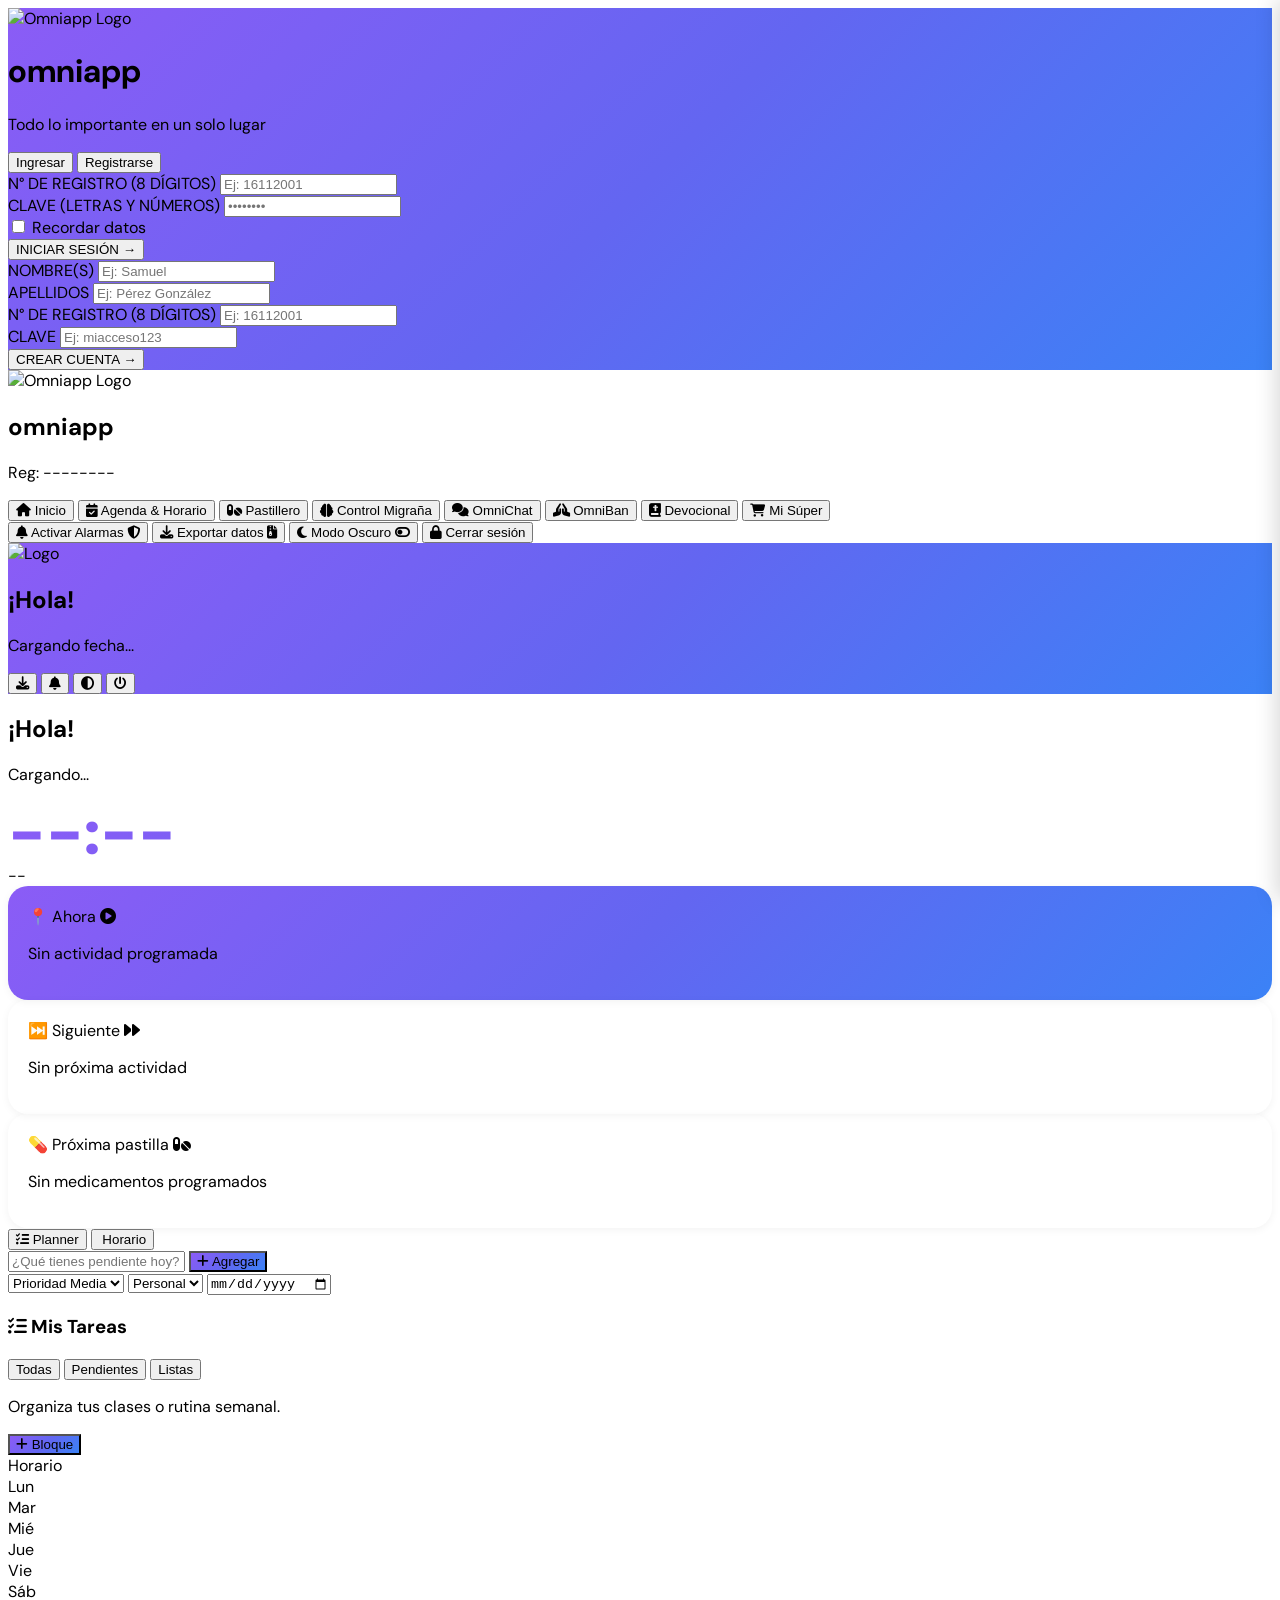
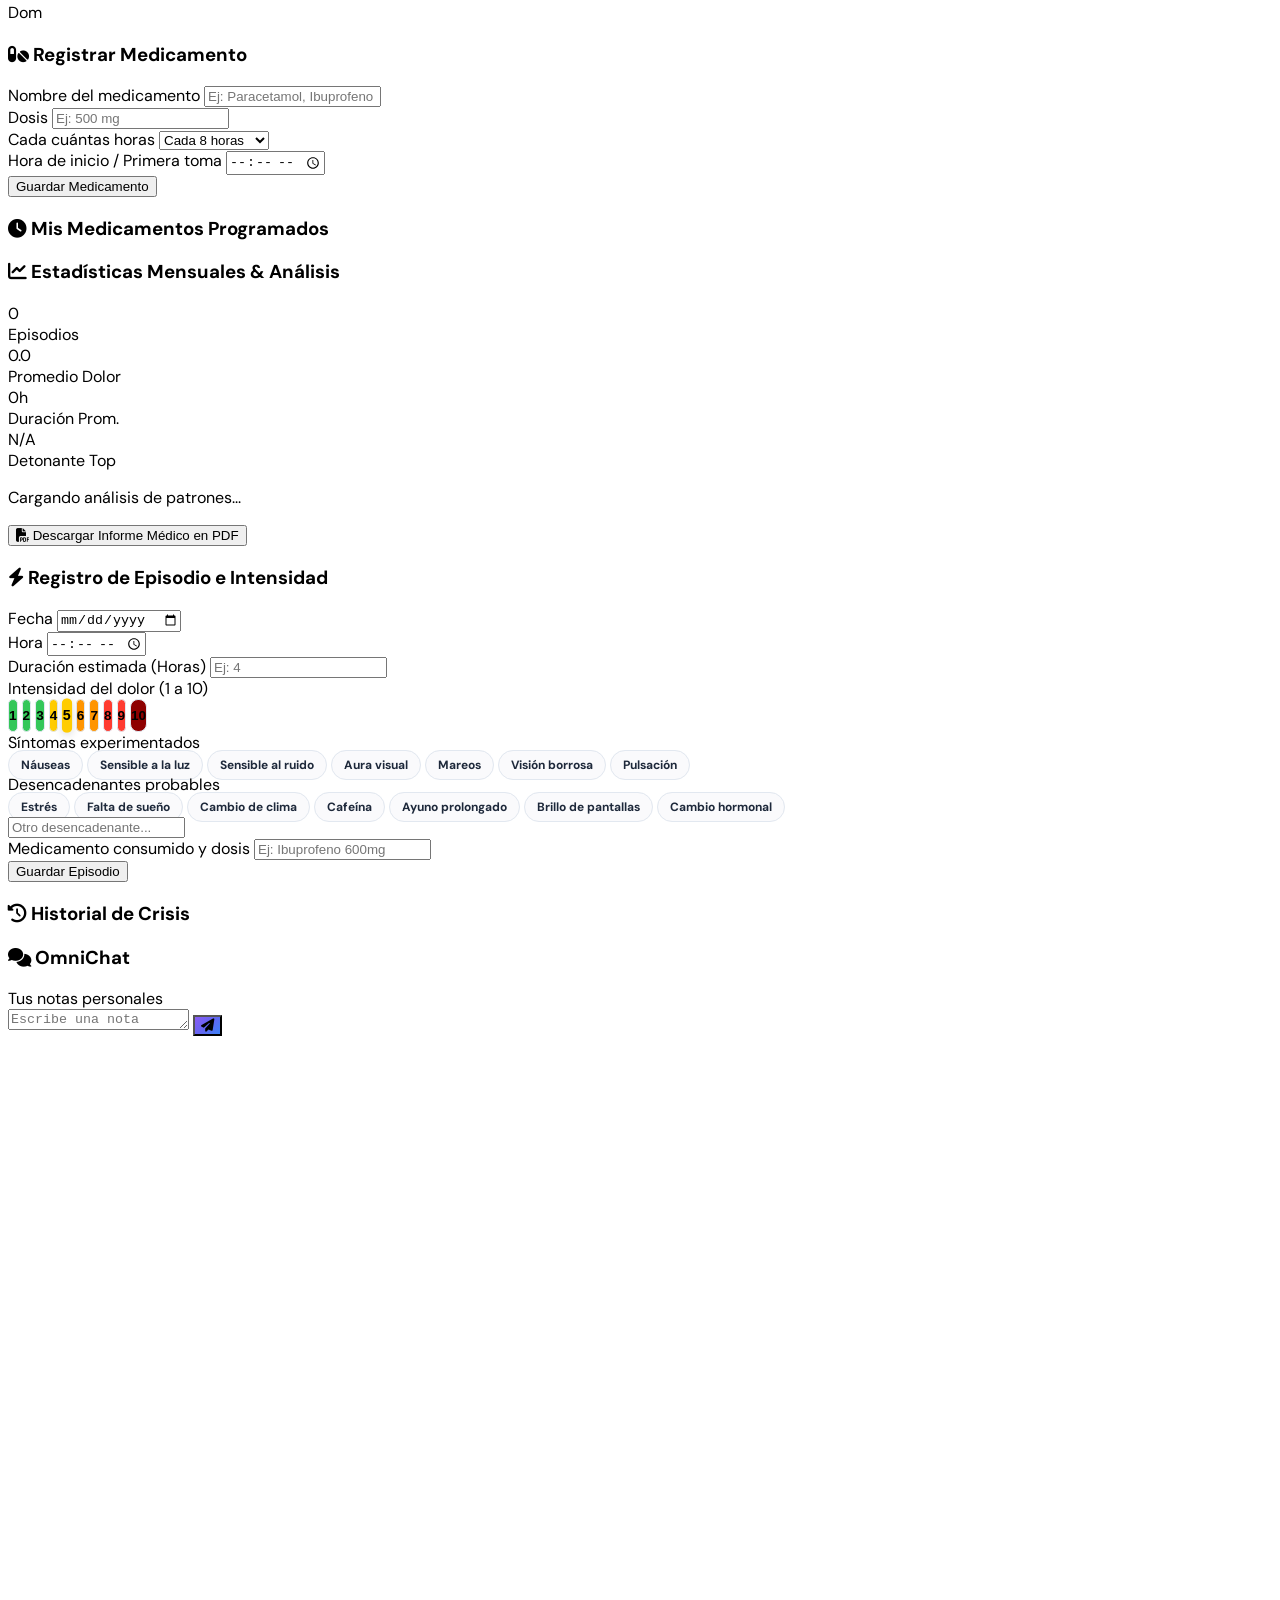
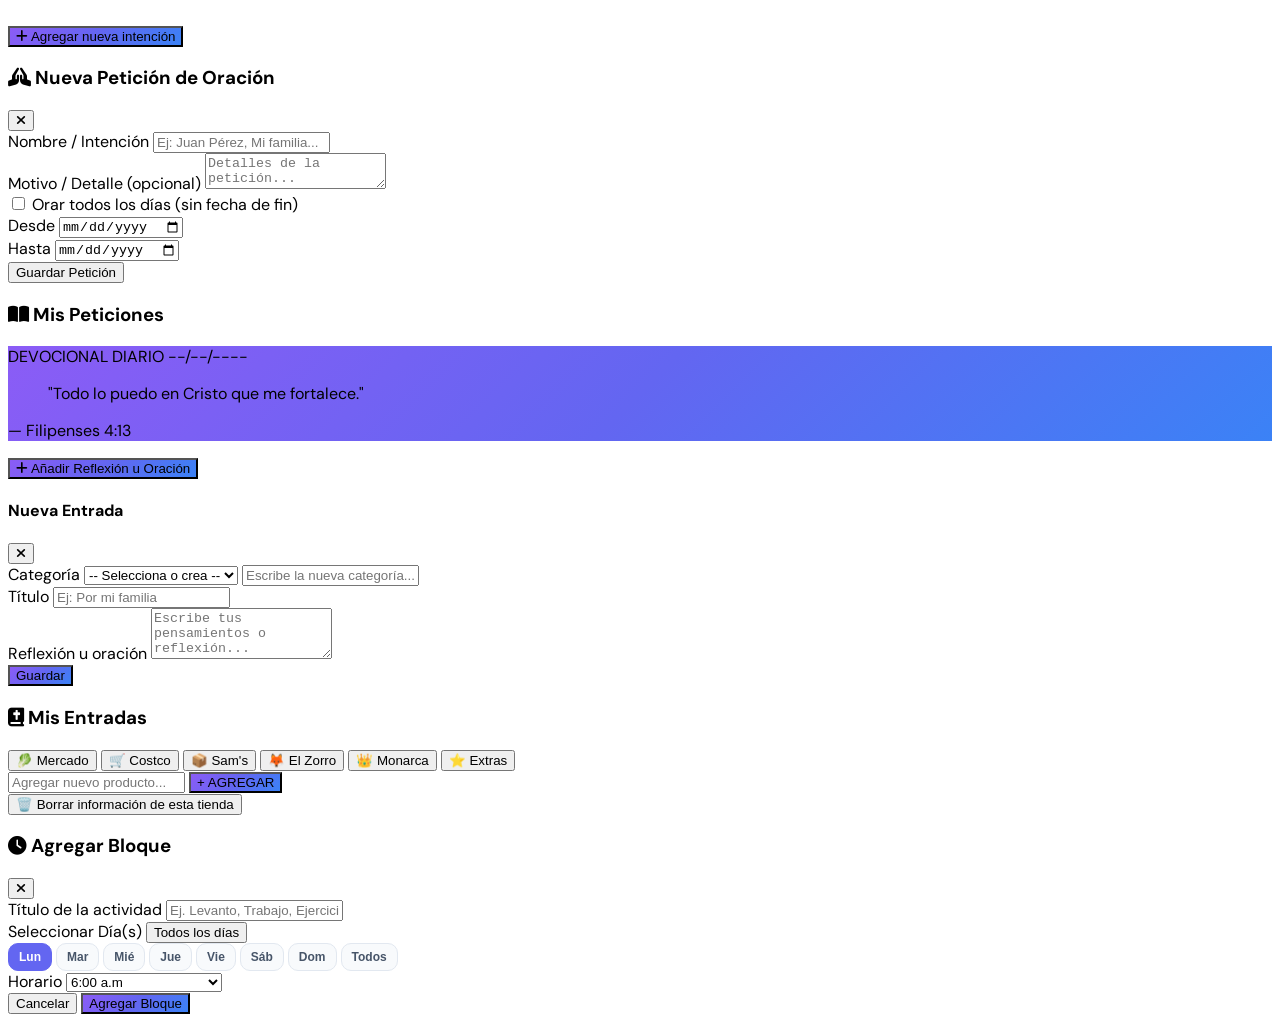
==== commit 4abf8d75: "Update index.html" ====
--- a/index.html
+++ b/index.html
@@ -24,18 +24,12 @@
     <meta property="og:type" content="website">
     <meta property="og:url" content="https://samuelgonzalezM.github.io/diariobook/">
 
-    <!-- Firebase Web SDK (Compat) -->
     <script src="https://www.gstatic.com/firebasejs/10.8.0/firebase-app-compat.js"></script>
     <script src="https://www.gstatic.com/firebasejs/10.8.0/firebase-database-compat.js"></script>
-
-    <!-- JSZip -->
     <script src="https://cdnjs.cloudflare.com/ajax/libs/jszip/3.10.1/jszip.min.js"></script>
-
-    <!-- jsPDF -->
     <script src="https://cdnjs.cloudflare.com/ajax/libs/jspdf/2.5.1/jspdf.umd.min.js"></script>
     <script src="https://cdnjs.cloudflare.com/ajax/libs/jspdf-autotable/3.8.1/jspdf.plugin.autotable.min.js"></script>
 
-    <!-- Tailwind CSS -->
     <script src="https://cdn.tailwindcss.com"></script>
     <script>
         tailwind.config = {
@@ -127,7 +121,6 @@
         .dark .day-chip { background: #1e293b; border-color: #334155; color: #cbd5e1; }
         .day-chip.active { background: #6366f1; color: #ffffff; border-color: #6366f1; }
 
-        /* ANIMACIONES */
         .tab-content:not(.hidden) {
             animation: tabFadeIn 0.25s cubic-bezier(0.4, 0, 0.2, 1);
         }
@@ -164,7 +157,6 @@
             }
         }
 
-        /* TOASTS */
         #toast-container {
             position: fixed; top: 1rem; left: 50%;
             transform: translateX(-50%); z-index: 9999;
@@ -190,7 +182,6 @@
         @keyframes toast-in { to { opacity: 1; transform: translateY(0); } }
         @keyframes toast-out { to { opacity: 0; transform: translateY(-12px); } }
 
-        /* CHAT */
         #chat-messages { display: flex; flex-direction: column; gap: 0.5rem; }
         .chat-bubble {
             max-width: 80%; padding: 0.6rem 0.9rem;
@@ -206,7 +197,6 @@
         .chat-bubble-time { font-size: 0.6rem; opacity: 0.7; margin-top: 0.25rem; text-align: right; }
         .chat-empty { text-align: center; padding: 3rem 1rem; color: #94a3b8; font-size: 0.85rem; }
 
-        /* OMNIban */
         .omniban-card { position: relative; overflow: hidden; }
         .omniban-card::before {
             content: ''; position: absolute;
@@ -216,7 +206,6 @@
         .omniban-card.completed::before { background: #10b981; }
         .omniban-card.completed { opacity: 0.7; }
 
-        /* SIDEBAR EN MÓVIL - OCULTO */
         @media (max-width: 767px) {
             aside.sidebar-desktop {
                 display: none !important;
@@ -228,7 +217,6 @@
             main { width: 100% !important; }
         }
 
-        /* FAB */
         #fab-menu {
             display: none;
             position: fixed;
@@ -256,7 +244,6 @@
             #fab-menu { display: flex; }
         }
 
-        /* Drawer móvil */
         #mobile-drawer-overlay {
             display: none;
             position: fixed;
@@ -335,7 +322,6 @@
             padding: 0.75rem 1rem 0.25rem;
         }
 
-        /* DASHBOARD INICIO */
         .home-card {
             border-radius: 1.25rem;
             padding: 1.25rem;
@@ -357,10 +343,66 @@
             -webkit-text-fill-color: transparent;
         }
 
-        /* Padding inferior para que el FAB no tape contenido */
         @media (max-width: 767px) {
             #app-viewport { padding-bottom: 6rem !important; }
         }
+
+        /* CATEGORÍA CHIP (Devocional) */
+        .category-group {
+            background: white;
+            border-radius: 1rem;
+            border: 1px solid #e2e8f0;
+            overflow: hidden;
+            transition: all 0.2s;
+        }
+        .dark .category-group { background: #0f172a; border-color: #1e293b; }
+        .category-header {
+            display: flex;
+            align-items: center;
+            justify-content: space-between;
+            padding: 0.85rem 1rem;
+            cursor: pointer;
+            transition: background 0.2s;
+            user-select: none;
+        }
+        .category-header:hover { background: #f8fafc; }
+        .dark .category-header:hover { background: #1e293b; }
+        .category-header .chevron { transition: transform 0.2s; }
+        .category-header.open .chevron { transform: rotate(180deg); }
+        .category-items {
+            display: none;
+            border-top: 1px solid #f1f5f9;
+            padding: 0.5rem;
+        }
+        .dark .category-items { border-color: #1e293b; }
+        .category-items.open { display: block; }
+        
+        .devotional-item {
+            border-radius: 0.75rem;
+            overflow: hidden;
+            margin-bottom: 0.25rem;
+        }
+        .devotional-item-header {
+            display: flex;
+            align-items: center;
+            justify-content: space-between;
+            padding: 0.6rem 0.85rem;
+            cursor: pointer;
+            transition: background 0.2s;
+            user-select: none;
+        }
+        .devotional-item-header:hover { background: #f8fafc; }
+        .dark .devotional-item-header:hover { background: #1e293b; }
+        .devotional-item-header .chevron-small { transition: transform 0.2s; }
+        .devotional-item-header.open .chevron-small { transform: rotate(180deg); }
+        .devotional-item-body {
+            display: none;
+            padding: 0.75rem 0.85rem;
+            border-top: 1px solid #f1f5f9;
+            background: #f8fafc;
+        }
+        .dark .devotional-item-body { border-color: #1e293b; background: #1e293b; }
+        .devotional-item-body.open { display: block; }
 
         ::-webkit-scrollbar { width: 6px; height: 6px; }
         ::-webkit-scrollbar-track { background: transparent; }
@@ -449,7 +491,6 @@
     <!-- MAIN LAYOUT -->
     <div id="appLayout" class="w-full h-full flex flex-col md:flex-row hidden">
 
-        <!-- SIDEBAR DESKTOP -->
         <aside class="sidebar-desktop hidden md:flex flex-col w-64 bg-white dark:bg-slate-900 border-r border-slate-200 dark:border-slate-800 p-4 z-20 shadow-lg justify-between shrink-0">
             <div class="overflow-y-auto">
                 <div class="flex items-center space-x-3 px-3 py-4 mb-4">
@@ -554,7 +595,7 @@
 
             <div class="flex-1 overflow-y-auto p-4 sm:p-6 pb-6 space-y-6" id="app-viewport">
                 
-                <!-- ==================== INICIO ==================== -->
+                <!-- INICIO -->
                 <section id="tab-inicio" class="tab-content space-y-6">
                     <div class="text-center py-6">
                         <h2 id="home-greeting" class="text-2xl font-black text-slate-800 dark:text-white mb-1">¡Hola!</h2>
@@ -566,7 +607,6 @@
                         </div>
                     </div>
 
-                    <!-- Actividad AHORA -->
                     <div id="home-now-card" class="home-card grad-bg text-white">
                         <div class="flex items-center justify-between mb-2">
                             <span class="text-[10px] font-black uppercase tracking-wider opacity-90">📍 Ahora</span>
@@ -577,7 +617,6 @@
                         </div>
                     </div>
 
-                    <!-- Próxima actividad -->
                     <div id="home-next-card" class="home-card bg-white dark:bg-slate-900 border border-slate-200 dark:border-slate-800">
                         <div class="flex items-center justify-between mb-2">
                             <span class="text-[10px] font-black uppercase tracking-wider text-indigo-500">⏭️ Siguiente</span>
@@ -588,7 +627,6 @@
                         </div>
                     </div>
 
-                    <!-- Próxima pastilla -->
                     <div id="home-pill-card" class="home-card bg-white dark:bg-slate-900 border border-slate-200 dark:border-slate-800">
                         <div class="flex items-center justify-between mb-2">
                             <span class="text-[10px] font-black uppercase tracking-wider text-red-500">💊 Próxima pastilla</span>
@@ -600,7 +638,7 @@
                     </div>
                 </section>
 
-                <!-- ==================== AGENDA ==================== -->
+                <!-- AGENDA -->
                 <section id="tab-agenda" class="tab-content hidden space-y-6">
                     <div class="flex space-x-2 bg-slate-200 dark:bg-slate-800 p-1 rounded-xl max-w-xs">
                         <button onclick="toggleAgendaView('planner')" id="btn-view-planner" class="flex-1 py-1.5 text-xs font-semibold rounded-lg transition shadow bg-white dark:bg-slate-700 text-brand-purple">
@@ -676,7 +714,7 @@
                     </div>
                 </section>
 
-                <!-- ==================== PASTILLERO ==================== -->
+                <!-- PASTILLERO -->
                 <section id="tab-pastillero" class="tab-content hidden space-y-6">
                     <div class="bg-white dark:bg-slate-900 p-5 rounded-2xl border border-slate-200 dark:border-slate-800 shadow-sm space-y-4">
                         <h3 class="font-bold text-slate-800 dark:text-slate-100 text-base flex items-center gap-2">
@@ -722,7 +760,7 @@
                     </div>
                 </section>
 
-                <!-- ==================== MIGRAÑA ==================== -->
+                <!-- MIGRAÑA -->
                 <section id="tab-migrana" class="tab-content hidden space-y-6">
                     <div class="bg-white dark:bg-slate-900 p-4 rounded-2xl border border-slate-200 dark:border-slate-800 shadow-sm space-y-4">
                         <h3 class="font-bold text-indigo-600 dark:text-indigo-400 text-sm flex items-center gap-2">
@@ -835,7 +873,7 @@
                     </div>
                 </section>
 
-                <!-- ==================== OmniChat ==================== -->
+                <!-- OmniChat -->
                 <section id="tab-chat" class="tab-content hidden space-y-4">
                     <div class="bg-white dark:bg-slate-900 rounded-2xl border border-slate-200 dark:border-slate-800 shadow-sm flex flex-col" style="height: calc(100vh - 220px); min-height: 400px;">
                         <div class="px-4 py-3 border-b border-slate-200 dark:border-slate-800 flex items-center justify-between">
@@ -854,12 +892,23 @@
                     </div>
                 </section>
 
-                <!-- ==================== OmniBan ==================== -->
+                <!-- OmniBan -->
                 <section id="tab-omniban" class="tab-content hidden space-y-6">
-                    <div class="bg-white dark:bg-slate-900 p-5 rounded-2xl border border-slate-200 dark:border-slate-800 shadow-sm space-y-4">
-                        <h3 class="font-bold text-slate-800 dark:text-slate-100 text-base flex items-center gap-2">
-                            <i class="fa-solid fa-hands-praying text-indigo-500"></i> Nueva Petición de Oración
-                        </h3>
+                    <!-- Botón para mostrar formulario -->
+                    <button id="omniban-toggle-btn" onclick="toggleOmniBanForm()" class="w-full py-3 grad-bg text-white font-bold rounded-xl text-xs uppercase tracking-wider transition shadow flex items-center justify-center gap-2">
+                        <i class="fa-solid fa-plus"></i> Agregar nueva intención
+                    </button>
+
+                    <!-- Formulario colapsable -->
+                    <div id="omniban-form-container" class="hidden bg-white dark:bg-slate-900 p-5 rounded-2xl border border-slate-200 dark:border-slate-800 shadow-sm space-y-4">
+                        <div class="flex justify-between items-center">
+                            <h3 class="font-bold text-slate-800 dark:text-slate-100 text-base flex items-center gap-2">
+                                <i class="fa-solid fa-hands-praying text-indigo-500"></i> Nueva Petición de Oración
+                            </h3>
+                            <button onclick="toggleOmniBanForm()" class="text-slate-400 hover:text-slate-600 dark:hover:text-slate-200">
+                                <i class="fa-solid fa-xmark text-xl"></i>
+                            </button>
+                        </div>
 
                         <form onsubmit="handleAddOmniBan(event)" class="space-y-3 text-xs sm:text-sm">
                             <div>
@@ -903,7 +952,7 @@
                     </div>
                 </section>
 
-                <!-- ==================== DEVOCIONAL ==================== -->
+                <!-- DEVOCIONAL (con categorías) -->
                 <section id="tab-devocional" class="tab-content hidden space-y-6">
                     <div class="grad-bg text-white p-6 rounded-3xl shadow-lg space-y-3 relative overflow-hidden">
                         <div class="absolute -right-6 -bottom-6 w-32 h-32 bg-white/10 rounded-full blur-xl pointer-events-none"></div>
@@ -917,22 +966,59 @@
                         <p class="text-xs text-white/90 text-right font-bold" id="dev-daily-ref">— Filipenses 4:13</p>
                     </div>
 
-                    <div class="space-y-4">
-                        <form onsubmit="handleAddDevotional(event)" class="bg-white dark:bg-slate-900 p-4 rounded-2xl border border-slate-200 dark:border-slate-800 space-y-3">
-                            <h4 class="text-sm font-bold text-slate-700 dark:text-slate-200">Añadir Reflexión u Oración</h4>
-                            <input type="text" id="dev-title" placeholder="Título de la reflexión..." class="w-full bg-slate-50 dark:bg-slate-800 border border-slate-200 dark:border-slate-700 rounded-xl px-3 py-2 text-sm focus:outline-none focus:ring-2 focus:ring-brand-500">
-                            <textarea id="dev-text" rows="3" placeholder="Escribe tus pensamientos o reflexión..." required class="w-full bg-slate-50 dark:bg-slate-800 border border-slate-200 dark:border-slate-700 rounded-xl p-3 text-sm focus:outline-none focus:ring-2 focus:ring-brand-500"></textarea>
+                    <!-- Botón para mostrar formulario -->
+                    <button id="dev-toggle-btn" onclick="toggleDevForm()" class="w-full py-3 grad-bg text-white font-bold rounded-xl text-xs uppercase tracking-wider transition shadow flex items-center justify-center gap-2">
+                        <i class="fa-solid fa-plus"></i> Añadir Reflexión u Oración
+                    </button>
+
+                    <!-- Formulario colapsable -->
+                    <div id="dev-form-container" class="hidden bg-white dark:bg-slate-900 p-5 rounded-2xl border border-slate-200 dark:border-slate-800 shadow-sm space-y-3">
+                        <div class="flex justify-between items-center mb-2">
+                            <h4 class="text-sm font-bold text-slate-700 dark:text-slate-200">Nueva Entrada</h4>
+                            <button onclick="toggleDevForm()" class="text-slate-400 hover:text-slate-600 dark:hover:text-slate-200">
+                                <i class="fa-solid fa-xmark text-xl"></i>
+                            </button>
+                        </div>
+
+                        <form onsubmit="handleAddDevotional(event)" class="space-y-3">
+                            <div>
+                                <label class="block text-[10px] font-bold text-slate-400 uppercase mb-1">Categoría</label>
+                                <select id="dev-category" class="w-full bg-slate-50 dark:bg-slate-800 border border-slate-200 dark:border-slate-700 rounded-xl p-2.5 text-sm font-semibold" onchange="handleDevCategoryChange()">
+                                    <option value="">-- Selecciona o crea --</option>
+                                    <option value="Oración">🙏 Oración</option>
+                                    <option value="Reflexión">📖 Reflexión</option>
+                                    <option value="Agradecimiento">🙌 Agradecimiento</option>
+                                    <option value="Pensamiento">💭 Pensamiento</option>
+                                    <option value="Otro">✨ Otro</option>
+                                    <option value="__new__">➕ Nueva categoría...</option>
+                                </select>
+                                <input type="text" id="dev-new-category" placeholder="Escribe la nueva categoría..." class="hidden w-full bg-slate-50 dark:bg-slate-800 border border-slate-200 dark:border-slate-700 rounded-xl p-2.5 text-sm font-semibold mt-2">
+                            </div>
+                            <div>
+                                <label class="block text-[10px] font-bold text-slate-400 uppercase mb-1">Título</label>
+                                <input type="text" id="dev-title" placeholder="Ej: Por mi familia" class="w-full bg-slate-50 dark:bg-slate-800 border border-slate-200 dark:border-slate-700 rounded-xl px-3 py-2 text-sm focus:outline-none focus:ring-2 focus:ring-brand-500">
+                            </div>
+                            <div>
+                                <label class="block text-[10px] font-bold text-slate-400 uppercase mb-1">Reflexión u oración</label>
+                                <textarea id="dev-text" rows="3" placeholder="Escribe tus pensamientos o reflexión..." required class="w-full bg-slate-50 dark:bg-slate-800 border border-slate-200 dark:border-slate-700 rounded-xl p-3 text-sm focus:outline-none focus:ring-2 focus:ring-brand-500"></textarea>
+                            </div>
                             <div class="flex justify-end">
-                                <button type="submit" class="grad-bg text-white px-4 py-2 rounded-xl text-xs font-semibold shadow hover:opacity-90">
-                                    Guardar en devocional
+                                <button type="submit" class="grad-bg text-white px-5 py-2 rounded-xl text-xs font-semibold shadow hover:opacity-90">
+                                    Guardar
                                 </button>
                             </div>
                         </form>
+                    </div>
+
+                    <div class="space-y-3">
+                        <h3 class="font-bold text-slate-700 dark:text-slate-200 flex items-center gap-2">
+                            <i class="fa-solid fa-book-bible text-brand-purple"></i> Mis Entradas
+                        </h3>
                         <div id="devotional-entries-container" class="space-y-3"></div>
                     </div>
                 </section>
 
-                <!-- ==================== MI SÚPER ==================== -->
+                <!-- MI SÚPER -->
                 <section id="tab-super" class="tab-content hidden space-y-6">
                     <div class="flex gap-2 overflow-x-auto pb-2" id="store-selector-bar">
                         <button onclick="selectStore('mercado')" id="btn-store-mercado" class="store-btn px-4 py-2 rounded-xl text-xs font-bold bg-white text-indigo-600 shadow border border-indigo-100 dark:bg-indigo-600 dark:text-white dark:border-none shrink-0">🥬 Mercado</button>
@@ -959,7 +1045,6 @@
 
             </div>
 
-            <!-- FAB (único elemento de navegación en móvil) -->
             <button id="fab-menu" onclick="toggleMobileDrawer()" title="Menú">
                 <i class="fa-solid fa-bars"></i>
             </button>
@@ -1198,7 +1283,8 @@
         let state = {
             tasks: [], taskFilter: 'all',
             horario: [], migraines: [], devotionals: [],
-            pills: [], stores: {}, chat: [], omniban: []
+            pills: [], stores: {}, chat: [], omniban: [],
+            categoriesCache: {}
         };
 
         function toggleDarkMode() {
@@ -1533,7 +1619,6 @@
             if (h < 19) return 'Buenas tardes';
             return 'Buenas noches';
         }
-
         function parseHourLabel(label) {
             if (!label) return null;
             const part = label.split(' a ')[0].trim();
@@ -1546,7 +1631,6 @@
             if (ap.includes('a') && h === 12) h = 0;
             return h * 60 + m;
         }
-
         function parseHourEndLabel(label) {
             if (!label) return null;
             const parts = label.split(' a ');
@@ -1561,7 +1645,6 @@
             if (ap.includes('a') && h === 12) h = 0;
             return h * 60 + m;
         }
-
         function renderHome() {
             const now = new Date();
             const hh = String(now.getHours()).padStart(2, '0');
@@ -1575,7 +1658,6 @@
 
             const today = now.getDay();
             const nowMinutes = now.getHours() * 60 + now.getMinutes();
-
             const todayBlocks = state.horario.filter(b => b.day == today);
             const withTime = todayBlocks.map(b => ({
                 ...b,
@@ -1634,7 +1716,6 @@
                 }
             }
         }
-
         function startHomeTimer() {
             if (homeTimer) clearInterval(homeTimer);
             homeTimer = setInterval(() => {
@@ -1913,41 +1994,111 @@
         }
 
         // PDF MIGRAÑA
-        function sanitizePDFText(str) { return !str ? '' : String(str); }
+        let dmSansRegularBase64 = null;
+        let dmSansBoldBase64 = null;
+        let dmSansLoaded = false;
+
+        async function loadDMSansForPDF() {
+            if (dmSansLoaded) return true;
+            try {
+                const [resRegular, resBold] = await Promise.all([
+                    fetch('./fonts/DMSans-Regular.ttf'),
+                    fetch('./fonts/DMSans-Bold.ttf')
+                ]);
+                if (!resRegular.ok || !resBold.ok) throw new Error('No se pudieron descargar las fuentes');
+
+                const [bufReg, bufBold] = await Promise.all([
+                    resRegular.arrayBuffer(),
+                    resBold.arrayBuffer()
+                ]);
+
+                const toBase64 = (buf) => {
+                    const bytes = new Uint8Array(buf);
+                    let binary = '';
+                    const chunkSize = 8192;
+                    for (let i = 0; i < bytes.length; i += chunkSize) {
+                        const chunk = bytes.subarray(i, i + chunkSize);
+                        binary += String.fromCharCode.apply(null, chunk);
+                    }
+                    return btoa(binary);
+                };
+
+                dmSansRegularBase64 = toBase64(bufReg);
+                dmSansBoldBase64 = toBase64(bufBold);
+                dmSansLoaded = true;
+                console.log('✅ DM Sans cargada para PDF');
+                return true;
+            } catch (err) {
+                console.warn('⚠️ No se pudo cargar DM Sans, usando helvetica:', err);
+                return false;
+            }
+        }
+
+        function buildMigrainePDFFileName() {
+            const now = new Date();
+            const day = String(now.getDate()).padStart(2, '0');
+            const months = ['ene','feb','mar','abr','may','jun','jul','ago','sep','oct','nov','dic'];
+            const month = months[now.getMonth()];
+            const year = now.getFullYear();
+            let h = now.getHours();
+            const ampm = h >= 12 ? 'pm' : 'am';
+            h = h % 12;
+            if (h === 0) h = 12;
+            const hh = String(h).padStart(2, '0');
+            const mm = String(now.getMinutes()).padStart(2, '0');
+            const reg = currentUserData.reg || 'usuario';
+            return `${reg}_${day}-${month}-${year}-h${hh}-${mm}${ampm}.pdf`;
+        }
+
         async function downloadMigrainePDF() {
             if (state.migraines.length === 0) return toastAlert('No hay episodios para exportar.', 'warning');
             if (typeof window.jspdf === 'undefined') return toastAlert('Error: recarga la página.', 'error');
+
             showToast('Generando PDF...', 'info', 2000);
+
             try {
                 const { jsPDF } = window.jspdf;
                 const doc = new jsPDF();
+
+                const hasDM = await loadDMSansForPDF();
+                let fontName = 'helvetica';
+                if (hasDM && dmSansRegularBase64 && dmSansBoldBase64) {
+                    doc.addFileToVFS('DMSans-Regular.ttf', dmSansRegularBase64);
+                    doc.addFont('DMSans-Regular.ttf', 'DMSans', 'normal');
+                    doc.addFileToVFS('DMSans-Bold.ttf', dmSansBoldBase64);
+                    doc.addFont('DMSans-Bold.ttf', 'DMSans', 'bold');
+                    fontName = 'DMSans';
+                }
+
                 const userName = `${currentUserData.firstName || ''} ${currentUserData.lastName || ''}`.trim() || 'Usuario';
 
                 doc.setFillColor(99, 102, 241);
                 doc.rect(0, 0, 210, 35, 'F');
                 doc.setTextColor(255, 255, 255);
+                doc.setFont(fontName, 'bold');
                 doc.setFontSize(22);
-                doc.setFont('helvetica', 'bold');
-                doc.text('Informe Medico', 15, 15);
+                doc.text('Informe Médico', 15, 15);
+                doc.setFont(fontName, 'normal');
                 doc.setFontSize(12);
-                doc.setFont('helvetica', 'normal');
-                doc.text('Control de Migrana - Omniapp', 15, 23);
+                doc.text('Control de Migraña — Omniapp', 15, 23);
                 doc.setFontSize(9);
                 doc.text('Generado: ' + new Date().toLocaleString('es-ES'), 15, 30);
 
                 doc.setTextColor(30, 41, 59);
+                doc.setFont(fontName, 'bold');
                 doc.setFontSize(11);
-                doc.setFont('helvetica', 'bold');
                 doc.text('Paciente:', 15, 50);
-                doc.setFont('helvetica', 'normal');
+                doc.setFont(fontName, 'normal');
                 doc.text(userName, 45, 50);
-                doc.setFont('helvetica', 'bold');
-                doc.text('N Registro:', 15, 57);
-                doc.setFont('helvetica', 'normal');
-                doc.text(currentUserData.reg || '--', 45, 57);
-                doc.setFont('helvetica', 'bold');
+
+                doc.setFont(fontName, 'bold');
+                doc.text('N° Registro:', 15, 57);
+                doc.setFont(fontName, 'normal');
+                doc.text(currentUserData.reg || '--', 48, 57);
+
+                doc.setFont(fontName, 'bold');
                 doc.text('Fecha informe:', 15, 64);
-                doc.setFont('helvetica', 'normal');
+                doc.setFont(fontName, 'normal');
                 doc.text(new Date().toLocaleDateString('es-ES'), 55, 64);
 
                 const total = state.migraines.length;
@@ -1966,21 +2117,21 @@
                     .sort((a, b) => triggerCounts[b] - triggerCounts[a])
                     .slice(0, 3);
 
+                doc.setFont(fontName, 'bold');
                 doc.setFontSize(14);
-                doc.setFont('helvetica', 'bold');
                 doc.setTextColor(99, 102, 241);
-                doc.text('Resumen Estadistico', 15, 80);
-
+                doc.text('Resumen Estadístico', 15, 80);
+
+                doc.setFont(fontName, 'normal');
                 doc.setFontSize(10);
                 doc.setTextColor(30, 41, 59);
-                doc.setFont('helvetica', 'normal');
                 doc.text(`Total de episodios: ${total}`, 15, 90);
                 doc.text(`Promedio de dolor: ${avgPain} / 10`, 15, 97);
-                doc.text(`Duracion promedio: ${avgHours} horas`, 15, 104);
-                doc.text(`Detonantes mas frecuentes: ${topTriggers.length > 0 ? topTriggers.join(', ') : 'Sin datos'}`, 15, 111);
-
+                doc.text(`Duración promedio: ${avgHours} horas`, 15, 104);
+                doc.text(`Detonantes más frecuentes: ${topTriggers.length > 0 ? topTriggers.join(', ') : 'Sin datos'}`, 15, 111);
+
+                doc.setFont(fontName, 'bold');
                 doc.setFontSize(14);
-                doc.setFont('helvetica', 'bold');
                 doc.setTextColor(99, 102, 241);
                 doc.text('Historial de Episodios', 15, 128);
 
@@ -1997,11 +2148,17 @@
 
                 doc.autoTable({
                     startY: 133,
-                    head: [['Fecha', 'Hora', 'Dolor', 'Dur.', 'Sintomas', 'Detonantes', 'Medicamento']],
+                    head: [['Fecha', 'Hora', 'Dolor', 'Dur.', 'Síntomas', 'Detonantes', 'Medicamento']],
                     body: tableData,
                     theme: 'striped',
-                    headStyles: { fillColor: [99, 102, 241], fontSize: 8, fontStyle: 'bold' },
-                    bodyStyles: { fontSize: 7, cellPadding: 2 },
+                    headStyles: {
+                        fillColor: [99, 102, 241],
+                        textColor: [255, 255, 255],
+                        fontSize: 8,
+                        fontStyle: 'bold',
+                        font: fontName
+                    },
+                    bodyStyles: { fontSize: 7, cellPadding: 2, font: fontName },
                     alternateRowStyles: { fillColor: [240, 243, 255] },
                     margin: { left: 15, right: 15 }
                 });
@@ -2009,13 +2166,15 @@
                 const pageCount = doc.internal.getNumberOfPages();
                 for (let i = 1; i <= pageCount; i++) {
                     doc.setPage(i);
+                    doc.setFont(fontName, 'normal');
                     doc.setFontSize(8);
                     doc.setTextColor(150, 150, 150);
-                    doc.text(`Omniapp  |  Pagina ${i} de ${pageCount}`, 105, 290, { align: 'center' });
+                    doc.text(`Omniapp  |  Página ${i} de ${pageCount}`, 105, 290, { align: 'center' });
                 }
 
-                doc.save(`informe-migrana-${new Date().toISOString().split('T')[0]}.pdf`);
-                showToast('PDF generado', 'success', 3000);
+                const fileName = buildMigrainePDFFileName();
+                doc.save(fileName);
+                showToast('PDF generado exitosamente', 'success', 3000);
             } catch (err) {
                 console.error('Error PDF:', err);
                 toastAlert('Error al generar el PDF.', 'error');
@@ -2075,6 +2234,18 @@
         }
 
         // OmniBan
+        function toggleOmniBanForm() {
+            const formContainer = document.getElementById('omniban-form-container');
+            const btn = document.getElementById('omniban-toggle-btn');
+            if (formContainer.classList.contains('hidden')) {
+                formContainer.classList.remove('hidden');
+                btn.innerHTML = '<i class="fa-solid fa-xmark"></i> Cerrar formulario';
+            } else {
+                formContainer.classList.add('hidden');
+                btn.innerHTML = '<i class="fa-solid fa-plus"></i> Agregar nueva intención';
+            }
+        }
+
         function toggleOmniBanAllDays() {
             const allDays = document.getElementById('omniban-alldays').checked;
             const datesBox = document.getElementById('omniban-dates-box');
@@ -2112,6 +2283,7 @@
                     document.getElementById('omniban-alldays').checked = false;
                     toggleOmniBanAllDays();
                     initDates();
+                    toggleOmniBanForm();
                     showToast('Petición agregada', 'success');
                 }
             });
@@ -2201,41 +2373,156 @@
             }).join('');
         }
 
-        // DEVOCIONAL
+        // DEVOCIONAL (con categorías y acordeón)
+        function toggleDevForm() {
+            const formContainer = document.getElementById('dev-form-container');
+            const btn = document.getElementById('dev-toggle-btn');
+            if (formContainer.classList.contains('hidden')) {
+                formContainer.classList.remove('hidden');
+                btn.innerHTML = '<i class="fa-solid fa-xmark"></i> Cerrar formulario';
+            } else {
+                formContainer.classList.add('hidden');
+                btn.innerHTML = '<i class="fa-solid fa-plus"></i> Añadir Reflexión u Oración';
+            }
+        }
+
+        function handleDevCategoryChange() {
+            const select = document.getElementById('dev-category');
+            const newInput = document.getElementById('dev-new-category');
+            if (select.value === '__new__') {
+                newInput.classList.remove('hidden');
+                newInput.focus();
+            } else {
+                newInput.classList.add('hidden');
+                newInput.value = '';
+            }
+        }
+
         function handleAddDevotional(e) {
             e.preventDefault();
-            const title = document.getElementById('dev-title').value.trim();
+            const categorySelect = document.getElementById('dev-category').value;
+            const newCategory = document.getElementById('dev-new-category').value.trim();
+            let category = '';
+
+            if (categorySelect === '__new__') {
+                if (!newCategory) return toastAlert('Escribe el nombre de la nueva categoría.', 'warning');
+                category = newCategory;
+            } else if (categorySelect) {
+                category = categorySelect;
+            } else {
+                return toastAlert('Selecciona o crea una categoría.', 'warning');
+            }
+
+            const title = document.getElementById('dev-title').value.trim() || 'Sin título';
             const body = document.getElementById('dev-text').value.trim();
-            if (!body) return;
-            db.ref(`${userKey}/notes`).push({ title, body, date: new Date().toLocaleDateString('es-ES') });
+            if (!body) return toastAlert('Escribe el contenido.', 'warning');
+
+            db.ref(`${userKey}/notes`).push({
+                title, body, category,
+                date: new Date().toLocaleDateString('es-ES'),
+                timestamp: Date.now()
+            });
+
             document.getElementById('dev-title').value = '';
             document.getElementById('dev-text').value = '';
+            document.getElementById('dev-category').value = '';
+            document.getElementById('dev-new-category').value = '';
+            document.getElementById('dev-new-category').classList.add('hidden');
+            toggleDevForm();
             showToast('Reflexión guardada', 'success');
         }
+
         function deleteDevotional(id) {
-            db.ref(`${userKey}/notes/${id}`).remove();
-            showToast('Reflexión eliminada', 'info', 2000);
-        }
+            if (confirm('¿Eliminar esta entrada?')) {
+                db.ref(`${userKey}/notes/${id}`).remove();
+                showToast('Entrada eliminada', 'info', 2000);
+            }
+        }
+
+        function toggleCategoryGroup(catKey) {
+            const header = document.querySelector(`.category-header[data-cat="${catKey}"]`);
+            const items = document.querySelector(`.category-items[data-cat="${catKey}"]`);
+            if (header && items) {
+                header.classList.toggle('open');
+                items.classList.toggle('open');
+            }
+        }
+
+        function toggleDevotionalItem(itemId) {
+            const header = document.querySelector(`.devotional-item-header[data-item="${itemId}"]`);
+            const body = document.querySelector(`.devotional-item-body[data-item="${itemId}"]`);
+            if (header && body) {
+                header.classList.toggle('open');
+                body.classList.toggle('open');
+            }
+        }
+
         function renderDevotionals() {
             const container = document.getElementById('devotional-entries-container');
             if (state.devotionals.length === 0) {
-                container.innerHTML = `<p class="text-xs text-slate-400 py-4 text-center">Sin oraciones guardadas.</p>`;
+                container.innerHTML = `<p class="text-xs text-slate-400 py-4 text-center">Sin entradas guardadas.</p>`;
                 return;
             }
-            container.innerHTML = state.devotionals.map((d, idx) => `
-                <div class="stagger-item hover-card bg-white dark:bg-slate-900 p-4 rounded-2xl border border-slate-200 dark:border-slate-800 shadow-sm space-y-2" style="animation-delay: ${Math.min(idx * 30, 300)}ms">
-                    <div class="flex justify-between items-center text-xs">
-                        <span class="px-2 py-0.5 rounded-md bg-purple-100 dark:bg-purple-900/30 text-brand-purple font-bold">${escapeHtml(d.title || 'Reflexión')}</span>
-                        <span class="text-slate-400 text-[10px]">${escapeHtml(d.date || '')}</span>
-                    </div>
-                    <p class="text-xs sm:text-sm text-slate-700 dark:text-slate-200 leading-relaxed">${escapeHtml(d.body || d.text || '')}</p>
-                    <div class="flex justify-end">
-                        <button onclick="deleteDevotional('${escapeAttr(d.id)}')" class="text-slate-300 hover:text-red-500 text-xs">
-                            <i class="fa-solid fa-trash-can"></i>
-                        </button>
-                    </div>
-                </div>
-            `).join('');
+
+            // Agrupar por categoría
+            const grouped = {};
+            state.devotionals.forEach(d => {
+                const cat = d.category || 'Sin categoría';
+                if (!grouped[cat]) grouped[cat] = [];
+                grouped[cat].push(d);
+            });
+
+            // Ordenar cada grupo por timestamp (más recientes primero)
+            Object.keys(grouped).forEach(cat => {
+                grouped[cat].sort((a, b) => (b.timestamp || 0) - (a.timestamp || 0));
+            });
+
+            // Ordenar categorías alfabéticamente
+            const sortedCategories = Object.keys(grouped).sort((a, b) => a.localeCompare(b));
+
+            container.innerHTML = sortedCategories.map(cat => {
+                const items = grouped[cat];
+                const catKey = cat.replace(/[^a-zA-Z0-9]/g, '_');
+                const catEsc = escapeHtml(cat);
+
+                return `
+                    <div class="category-group">
+                        <div class="category-header" data-cat="${catKey}" onclick="toggleCategoryGroup('${catKey}')">
+                            <div class="flex items-center gap-2">
+                                <i class="fa-solid fa-folder text-indigo-500"></i>
+                                <span class="text-sm font-bold text-slate-800 dark:text-slate-100">${catEsc}</span>
+                                <span class="text-[10px] font-bold text-white bg-indigo-500 rounded-full px-2 py-0.5">${items.length}</span>
+                            </div>
+                            <i class="fa-solid fa-chevron-down text-slate-400 chevron"></i>
+                        </div>
+                        <div class="category-items" data-cat="${catKey}">
+                            ${items.map(d => {
+                                const itemId = escapeAttr(d.id);
+                                return `
+                                    <div class="devotional-item">
+                                        <div class="devotional-item-header" data-item="${itemId}" onclick="toggleDevotionalItem('${itemId}')">
+                                            <div class="flex items-center gap-2 flex-1 min-w-0">
+                                                <i class="fa-solid fa-bookmark text-purple-400 text-xs"></i>
+                                                <span class="text-xs font-semibold text-slate-700 dark:text-slate-200 truncate">${escapeHtml(d.title || 'Sin título')}</span>
+                                            </div>
+                                            <i class="fa-solid fa-chevron-down text-slate-400 text-[10px] chevron-small"></i>
+                                        </div>
+                                        <div class="devotional-item-body" data-item="${itemId}">
+                                            <p class="text-xs text-slate-700 dark:text-slate-200 leading-relaxed mb-2">${escapeHtml(d.body || d.text || '')}</p>
+                                            <div class="flex justify-between items-center">
+                                                <span class="text-[10px] text-slate-400">${escapeHtml(d.date || '')}</span>
+                                                <button onclick="event.stopPropagation(); deleteDevotional('${itemId}')" class="text-slate-300 hover:text-red-500 text-xs">
+                                                    <i class="fa-solid fa-trash-can"></i>
+                                                </button>
+                                            </div>
+                                        </div>
+                                    </div>
+                                `;
+                            }).join('')}
+                        </div>
+                    </div>
+                `;
+            }).join('');
         }
 
         // SÚPER
@@ -2358,8 +2645,8 @@
                 })), ['fecha', 'hora', 'dolor', 'duracion_horas', 'sintomas', 'desencadenantes', 'medicamento']) : 'fecha,hora,dolor,duracion_horas,sintomas,desencadenantes,medicamento\n'));
 
                 folder.file('devocional.csv', '\uFEFF' + (state.devotionals.length ? arrayToCSV(state.devotionals.map(d => ({
-                    titulo: d.title || '', texto: d.body || d.text || '', fecha: d.date || ''
-                })), ['titulo', 'texto', 'fecha']) : 'titulo,texto,fecha\n'));
+                    categoria: d.category || '', titulo: d.title || '', texto: d.body || d.text || '', fecha: d.date || ''
+                })), ['categoria', 'titulo', 'texto', 'fecha']) : 'categoria,titulo,texto,fecha\n'));
 
                 const superRows = [];
                 const storeNames = { mercado: 'Mercado', costco: 'Costco', sams: "Sam's", zorro: 'El Zorro', monarca: 'Monarca', extras: 'Extras' };
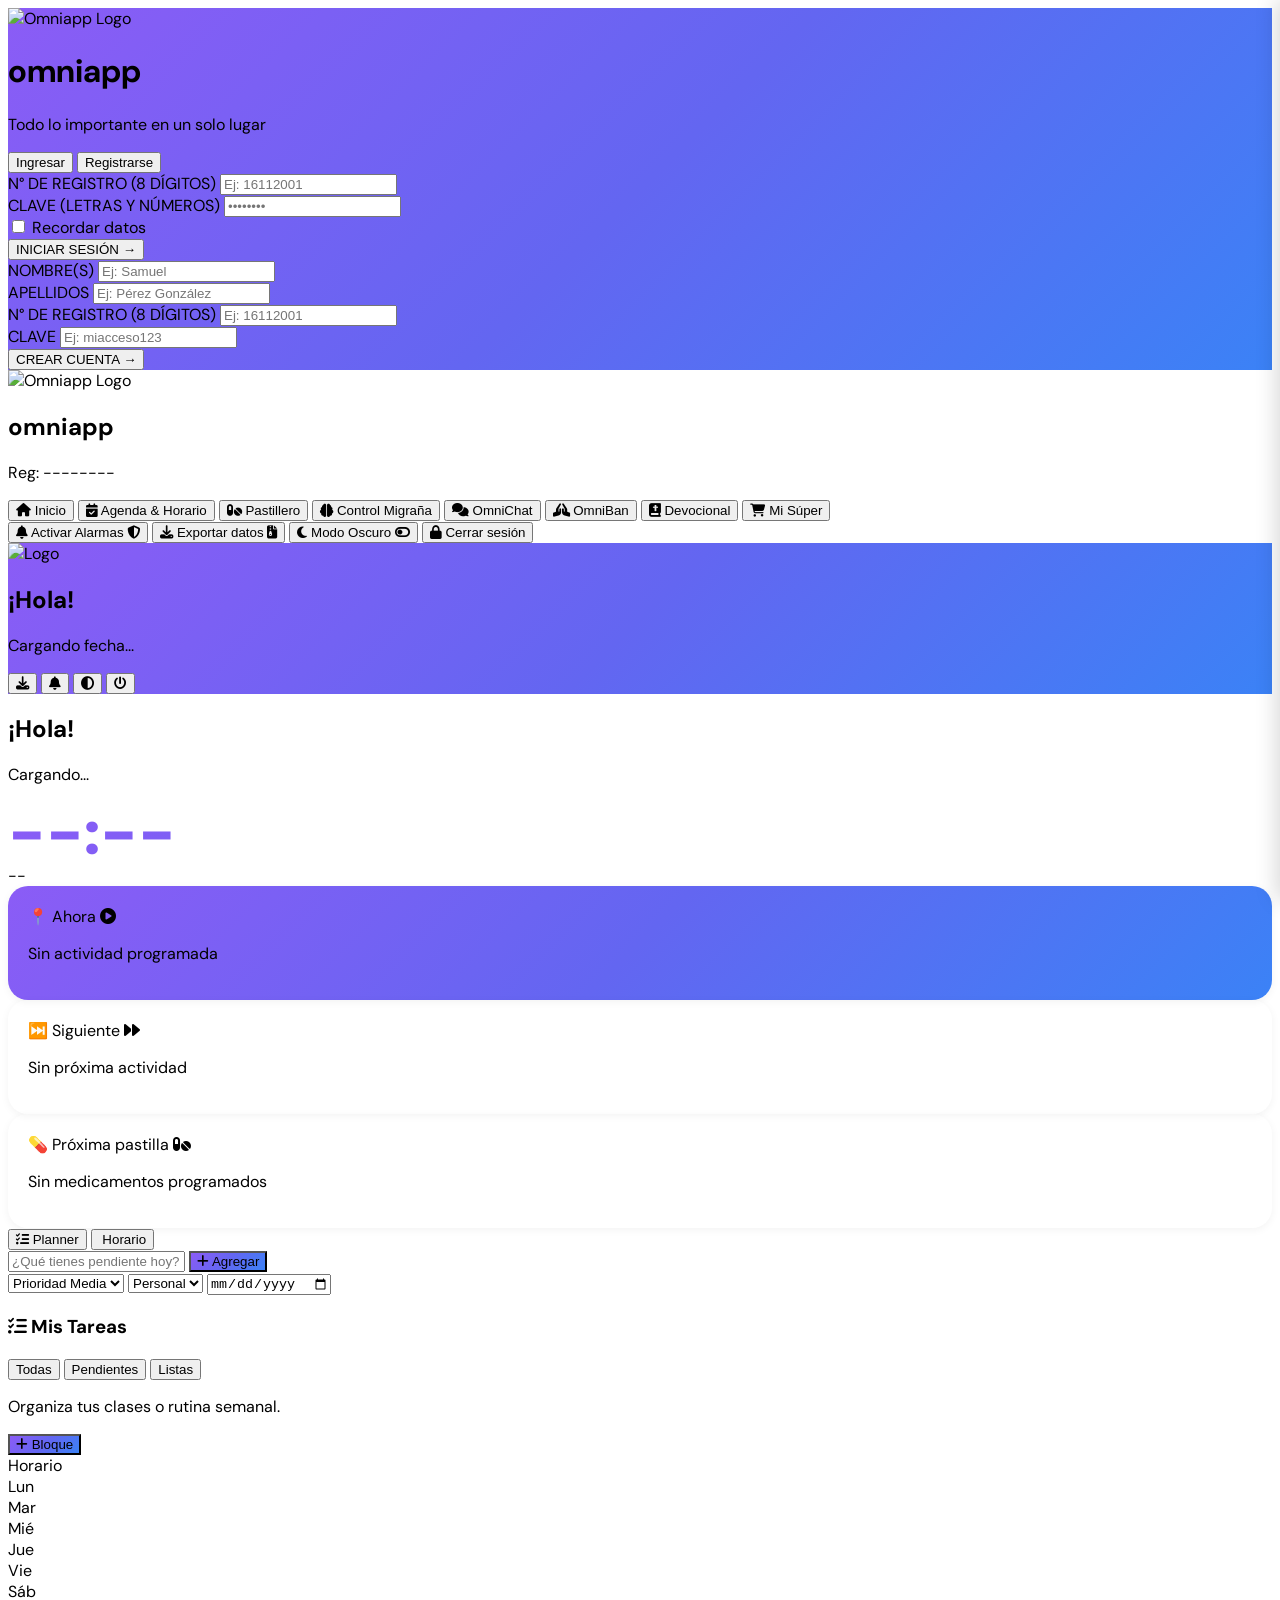
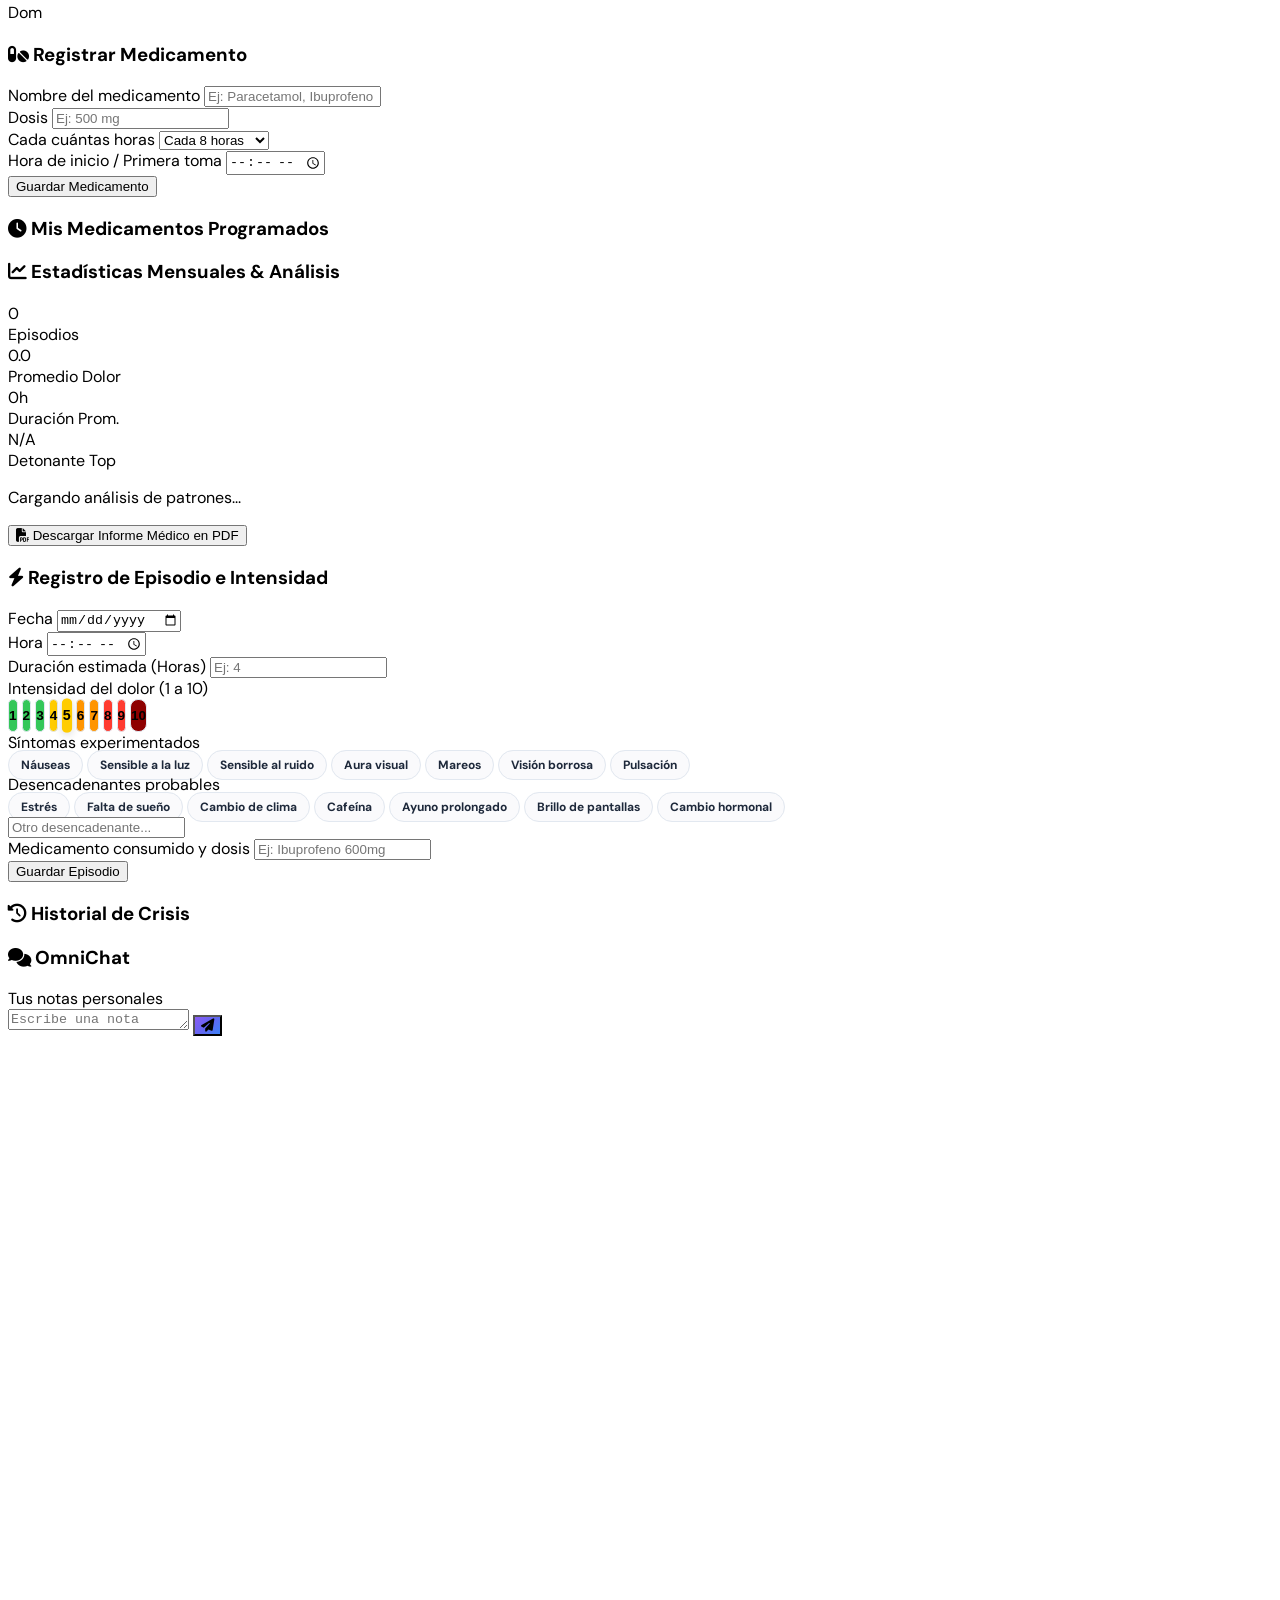
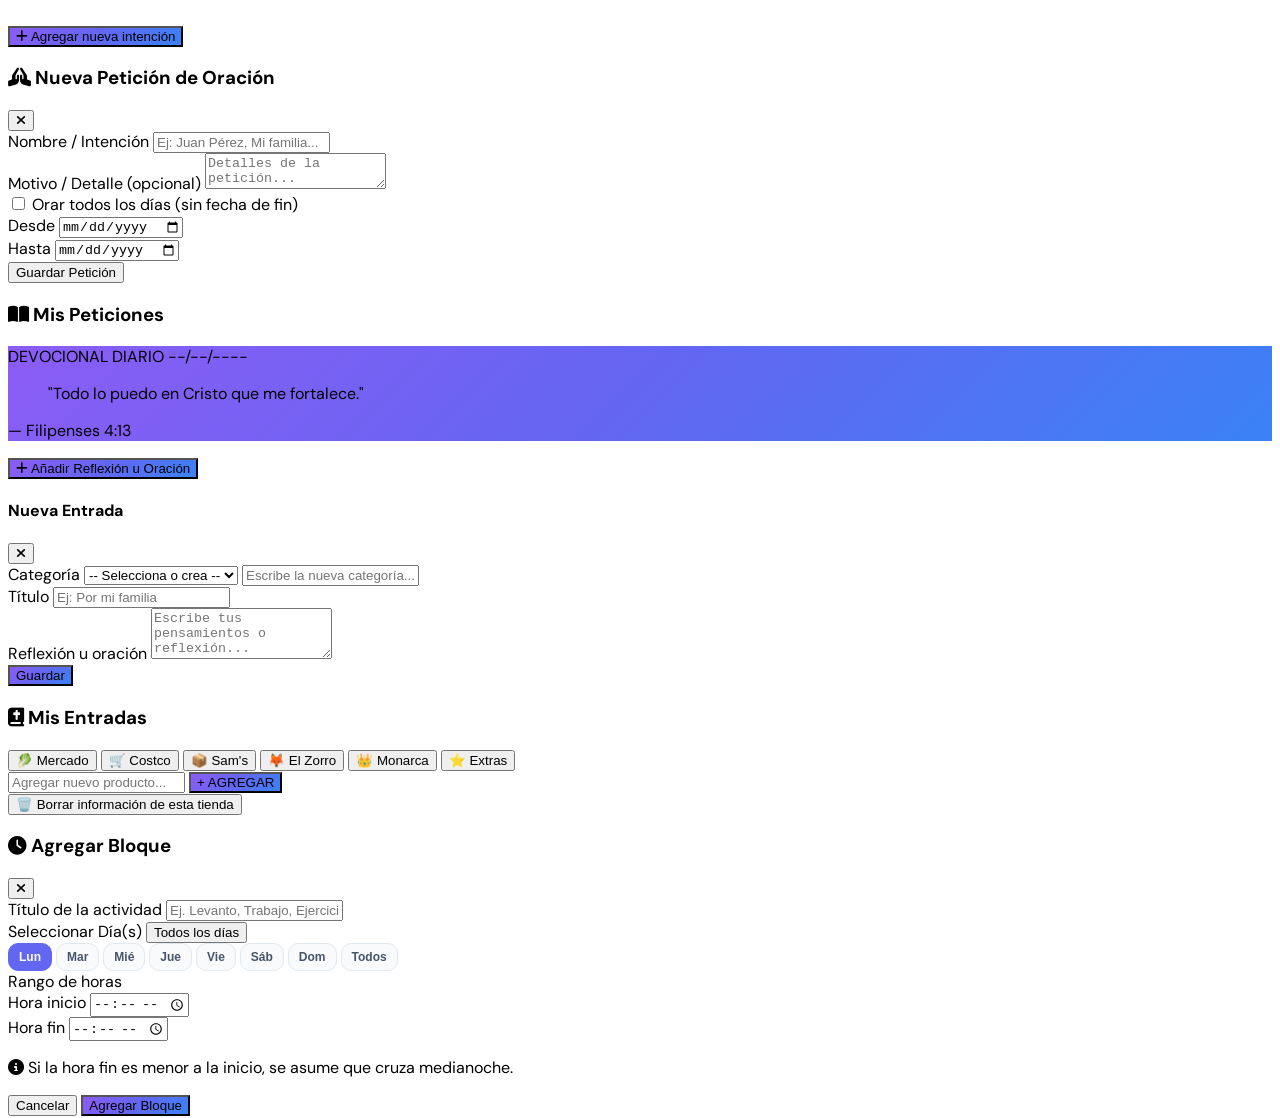
==== commit a60a67eb: "Update index.html" ====
--- a/index.html
+++ b/index.html
@@ -347,7 +347,6 @@
             #app-viewport { padding-bottom: 6rem !important; }
         }
 
-        /* CATEGORÍA CHIP (Devocional) */
         .category-group {
             background: white;
             border-radius: 1rem;
@@ -403,6 +402,21 @@
         }
         .dark .devotional-item-body { border-color: #1e293b; background: #1e293b; }
         .devotional-item-body.open { display: block; }
+
+        /* Bloques del horario con botón editar */
+        .horario-block {
+            position: relative;
+            cursor: pointer;
+        }
+        .horario-block .edit-indicator {
+            position: absolute;
+            top: 4px;
+            left: 4px;
+            opacity: 0;
+            transition: opacity 0.2s;
+            font-size: 8px;
+        }
+        .horario-block:hover .edit-indicator { opacity: 0.7; }
 
         ::-webkit-scrollbar { width: 6px; height: 6px; }
         ::-webkit-scrollbar-track { background: transparent; }
@@ -894,12 +908,10 @@
 
                 <!-- OmniBan -->
                 <section id="tab-omniban" class="tab-content hidden space-y-6">
-                    <!-- Botón para mostrar formulario -->
                     <button id="omniban-toggle-btn" onclick="toggleOmniBanForm()" class="w-full py-3 grad-bg text-white font-bold rounded-xl text-xs uppercase tracking-wider transition shadow flex items-center justify-center gap-2">
                         <i class="fa-solid fa-plus"></i> Agregar nueva intención
                     </button>
 
-                    <!-- Formulario colapsable -->
                     <div id="omniban-form-container" class="hidden bg-white dark:bg-slate-900 p-5 rounded-2xl border border-slate-200 dark:border-slate-800 shadow-sm space-y-4">
                         <div class="flex justify-between items-center">
                             <h3 class="font-bold text-slate-800 dark:text-slate-100 text-base flex items-center gap-2">
@@ -952,7 +964,7 @@
                     </div>
                 </section>
 
-                <!-- DEVOCIONAL (con categorías) -->
+                <!-- DEVOCIONAL -->
                 <section id="tab-devocional" class="tab-content hidden space-y-6">
                     <div class="grad-bg text-white p-6 rounded-3xl shadow-lg space-y-3 relative overflow-hidden">
                         <div class="absolute -right-6 -bottom-6 w-32 h-32 bg-white/10 rounded-full blur-xl pointer-events-none"></div>
@@ -966,12 +978,10 @@
                         <p class="text-xs text-white/90 text-right font-bold" id="dev-daily-ref">— Filipenses 4:13</p>
                     </div>
 
-                    <!-- Botón para mostrar formulario -->
                     <button id="dev-toggle-btn" onclick="toggleDevForm()" class="w-full py-3 grad-bg text-white font-bold rounded-xl text-xs uppercase tracking-wider transition shadow flex items-center justify-center gap-2">
                         <i class="fa-solid fa-plus"></i> Añadir Reflexión u Oración
                     </button>
 
-                    <!-- Formulario colapsable -->
                     <div id="dev-form-container" class="hidden bg-white dark:bg-slate-900 p-5 rounded-2xl border border-slate-200 dark:border-slate-800 shadow-sm space-y-3">
                         <div class="flex justify-between items-center mb-2">
                             <h4 class="text-sm font-bold text-slate-700 dark:text-slate-200">Nueva Entrada</h4>
@@ -1112,11 +1122,11 @@
         </div>
     </div>
 
-    <!-- MODAL HORARIO -->
+    <!-- MODAL HORARIO (con edición) -->
     <div id="modal-horario" class="fixed inset-0 bg-slate-950/60 backdrop-blur-sm z-50 hidden flex items-center justify-center p-4">
         <div class="bg-white dark:bg-slate-900 rounded-3xl p-6 max-w-md w-full shadow-2xl border border-slate-200 dark:border-slate-800 space-y-4">
             <div class="flex justify-between items-center">
-                <h3 class="text-lg font-bold text-slate-800 dark:text-slate-100 flex items-center gap-2">
+                <h3 id="modal-horario-title" class="text-lg font-bold text-slate-800 dark:text-slate-100 flex items-center gap-2">
                     <i class="fa-solid fa-clock text-brand-purple"></i> Agregar Bloque
                 </h3>
                 <button onclick="closeModalHorario()" class="text-slate-400 hover:text-slate-600 dark:hover:text-slate-200">
@@ -1150,43 +1160,25 @@
                 </div>
 
                 <div>
-                    <label class="block font-semibold mb-1">Horario</label>
-                    <select id="horario-hour" class="w-full bg-slate-50 dark:bg-slate-800 border border-slate-200 dark:border-slate-700 rounded-xl p-2.5 font-medium">
-                        <option value="6:00 a.m">6:00 a.m</option>
-                        <option value="6:30 a.m">6:30 a.m</option>
-                        <option value="7:30 a.m">7:30 a.m</option>
-                        <option value="8:00 a.m">8:00 a.m</option>
-                        <option value="8:30 a.m a 9:00 a.m">8:30 a.m a 9:00 a.m</option>
-                        <option value="9:00 a.m a 10:00 a.m">9:00 a.m a 10:00 a.m</option>
-                        <option value="10:00 a.m a 10:15 a.m">10:00 a.m a 10:15 a.m</option>
-                        <option value="10:15 a.m a 10:55 a.m">10:15 a.m a 10:55 a.m</option>
-                        <option value="10:55 a.m a 11:10 a.m">10:55 a.m a 11:10 a.m</option>
-                        <option value="11:10 a.m a 11:50 a.m">11:10 a.m a 11:50 a.m</option>
-                        <option value="11:50 a.m a 12:00 p.m">11:50 a.m a 12:00 p.m</option>
-                        <option value="12:00 p.m">12:00 p.m</option>
-                        <option value="12:10 p.m a 1:10 p.m">12:10 p.m a 1:10 p.m</option>
-                        <option value="1:10 p.m a 2:00 p.m">1:10 p.m a 2:00 p.m</option>
-                        <option value="2:00 p.m a 2:10 p.m">2:00 p.m a 2:10 p.m</option>
-                        <option value="2:10 p.m">2:10 p.m</option>
-                        <option value="2:20 p.m">2:20 p.m</option>
-                        <option value="3:00 p.m a 3:45 p.m">3:00 p.m a 3:45 p.m</option>
-                        <option value="3:45 p.m a 4:00 p.m">3:45 p.m a 4:00 p.m</option>
-                        <option value="4:00 p.m a 4:50 p.m">4:00 p.m a 4:50 p.m</option>
-                        <option value="4:50 p.m a 5:00 p.m">4:50 p.m a 5:00 p.m</option>
-                        <option value="5:00 p.m a 5:55 p.m">5:00 p.m a 5:55 p.m</option>
-                        <option value="6:00 p.m a 7:00 p.m">6:00 p.m a 7:00 p.m</option>
-                        <option value="7:00 p.m a 7:15 p.m">7:00 p.m a 7:15 p.m</option>
-                        <option value="7:15 p.m a 8:30 p.m">7:15 p.m a 8:30 p.m</option>
-                        <option value="8:30 p.m">8:30 p.m</option>
-                        <option value="9:00 a 9:40 pm">9:00 a 9:40 pm</option>
-                        <option value="9:40 p.m">9:40 p.m</option>
-                        <option value="10:00 p.m">10:00 p.m</option>
-                    </select>
+                    <label class="block font-semibold mb-2">Rango de horas</label>
+                    <div class="grid grid-cols-2 gap-3">
+                        <div>
+                            <label class="block text-[10px] font-bold text-slate-400 uppercase mb-1">Hora inicio</label>
+                            <input type="time" id="horario-start-time" required class="w-full bg-slate-50 dark:bg-slate-800 border border-slate-200 dark:border-slate-700 rounded-xl p-2.5 font-semibold">
+                        </div>
+                        <div>
+                            <label class="block text-[10px] font-bold text-slate-400 uppercase mb-1">Hora fin</label>
+                            <input type="time" id="horario-end-time" required class="w-full bg-slate-50 dark:bg-slate-800 border border-slate-200 dark:border-slate-700 rounded-xl p-2.5 font-semibold">
+                        </div>
+                    </div>
+                    <p class="text-[10px] text-slate-400 mt-1.5">
+                        <i class="fa-solid fa-info-circle"></i> Si la hora fin es menor a la inicio, se asume que cruza medianoche.
+                    </p>
                 </div>
 
                 <div class="flex justify-end gap-2 pt-2">
                     <button type="button" onclick="closeModalHorario()" class="px-4 py-2 rounded-xl bg-slate-100 dark:bg-slate-800 text-slate-600 dark:text-slate-300">Cancelar</button>
-                    <button type="submit" class="grad-bg text-white px-5 py-2 rounded-xl font-medium shadow">Agregar Bloque</button>
+                    <button type="submit" id="horario-submit-btn" class="grad-bg text-white px-5 py-2 rounded-xl font-medium shadow">Agregar Bloque</button>
                 </div>
             </form>
         </div>
@@ -1213,6 +1205,7 @@
         let notifiedPills = {};
         let currentTab = 'inicio';
         let homeTimer = null;
+        let editingHorarioId = null; // null = agregar, id = editar
 
         // TOASTS
         function showToast(message, type = 'info', duration = 3000) {
@@ -1264,6 +1257,54 @@
                 .replace(/'/g, '&#039;').replace(/</g, '&lt;').replace(/>/g, '&gt;');
         }
 
+        // =========================================
+        // HORAS: FORMATO Y PARSEO
+        // =========================================
+
+        // Convierte "08:45" a "8:45 a.m" (o p.m)
+        function formatTime12h(time24) {
+            if (!time24 || !time24.includes(':')) return '';
+            const [hh, mm] = time24.split(':').map(Number);
+            const ampm = hh >= 12 ? 'p.m' : 'a.m';
+            let h12 = hh % 12;
+            if (h12 === 0) h12 = 12;
+            return `${h12}:${String(mm).padStart(2, '0')} ${ampm}`;
+        }
+
+        // Crea el string "8:45 a.m a 9:00 a.m" o "11:00 p.m a 1:00 a.m"
+        function buildHourLabel(startTime24, endTime24) {
+            const start = formatTime12h(startTime24);
+            const end = formatTime12h(endTime24);
+            if (!start || !end) return '';
+            if (start === end) return start;
+            return `${start} a ${end}`;
+        }
+
+        // Convierte "8:45 a.m" o "8:45 a.m a 9:00 a.m" → "08:45" y "09:00" (para inputs type=time)
+        function parseHourLabelToInputs(label) {
+            if (!label) return { start: '', end: '' };
+            const parts = label.split(' a ');
+            const parsePart = (str) => {
+                if (!str) return '';
+                const match = str.trim().match(/^(\d{1,2}):(\d{2})\s*(a\.m|p\.m|am|pm)?/i);
+                if (!match) return '';
+                let h = parseInt(match[1]);
+                const m = parseInt(match[2]);
+                const ap = (match[3] || '').toLowerCase().replace(/\./g, '');
+                if (ap.includes('pm') && h < 12) h += 12;
+                if (ap.includes('am') && h === 12) h = 0;
+                return `${String(h).padStart(2, '0')}:${String(m).padStart(2, '0')}`;
+            };
+            if (parts.length === 1) {
+                const t = parsePart(parts[0]);
+                return { start: t, end: t };
+            }
+            return {
+                start: parsePart(parts[0]),
+                end: parsePart(parts[1])
+            };
+        }
+
         // ESTADO
         const CUSTOM_HOURS = [
             "6:00 a.m", "6:30 a.m", "7:30 a.m", "8:00 a.m",
@@ -1283,8 +1324,7 @@
         let state = {
             tasks: [], taskFilter: 'all',
             horario: [], migraines: [], devotionals: [],
-            pills: [], stores: {}, chat: [], omniban: [],
-            categoriesCache: {}
+            pills: [], stores: {}, chat: [], omniban: []
         };
 
         function toggleDarkMode() {
@@ -1788,8 +1828,45 @@
         }
 
         // HORARIO
-        function openModalHorario() { document.getElementById('modal-horario').classList.remove('hidden'); }
-        function closeModalHorario() { document.getElementById('modal-horario').classList.add('hidden'); }
+        function openModalHorario() {
+            editingHorarioId = null;
+            document.getElementById('modal-horario-title').innerHTML = '<i class="fa-solid fa-clock text-brand-purple"></i> Agregar Bloque';
+            document.getElementById('horario-submit-btn').innerText = 'Agregar Bloque';
+            document.getElementById('horario-title').value = '';
+            document.getElementById('horario-start-time').value = '08:00';
+            document.getElementById('horario-end-time').value = '09:00';
+            // Reset días
+            document.querySelectorAll('#modal-days-box .day-chip[data-day]').forEach(chip => {
+                chip.classList.toggle('active', chip.dataset.day === '1');
+            });
+            updateAllDaysChipState();
+            document.getElementById('modal-horario').classList.remove('hidden');
+        }
+
+        function openModalHorarioEdit(blockId) {
+            const block = state.horario.find(b => b.id === blockId);
+            if (!block) return;
+            editingHorarioId = blockId;
+            document.getElementById('modal-horario-title').innerHTML = '<i class="fa-solid fa-pen text-brand-purple"></i> Editar Bloque';
+            document.getElementById('horario-submit-btn').innerText = 'Guardar Cambios';
+            document.getElementById('horario-title').value = block.activity || '';
+            
+            const times = parseHourLabelToInputs(block.hour || '');
+            document.getElementById('horario-start-time').value = times.start || '08:00';
+            document.getElementById('horario-end-time').value = times.end || '09:00';
+
+            // Marcar día(s)
+            document.querySelectorAll('#modal-days-box .day-chip[data-day]').forEach(chip => {
+                chip.classList.toggle('active', parseInt(chip.dataset.day) === block.day);
+            });
+            updateAllDaysChipState();
+            document.getElementById('modal-horario').classList.remove('hidden');
+        }
+
+        function closeModalHorario() { 
+            document.getElementById('modal-horario').classList.add('hidden'); 
+            editingHorarioId = null;
+        }
         function toggleModalDayChip(btn) {
             btn.classList.toggle('active');
             updateAllDaysChipState();
@@ -1812,21 +1889,47 @@
             if (dayChips.length === activeChips.length) allChip.classList.add('active');
             else allChip.classList.remove('active');
         }
+
         function handleSaveHorario(e) {
             e.preventDefault();
             const activity = document.getElementById('horario-title').value.trim();
-            const hour = document.getElementById('horario-hour').value;
+            const startTime = document.getElementById('horario-start-time').value;
+            const endTime = document.getElementById('horario-end-time').value;
+
+            if (!activity) return toastAlert('Escribe el título.', 'warning');
+            if (!startTime || !endTime) return toastAlert('Selecciona hora inicio y fin.', 'warning');
+            if (startTime === endTime) return toastAlert('La hora inicio y fin no pueden ser iguales.', 'warning');
+
+            const hourLabel = buildHourLabel(startTime, endTime);
             const selectedDayChips = document.querySelectorAll('#modal-days-box .day-chip[data-day].active');
             if (selectedDayChips.length === 0) return toastAlert('Selecciona al menos un día.', 'warning');
-            selectedDayChips.forEach(chip => {
-                const day = parseInt(chip.getAttribute('data-day'));
-                db.ref(`${userKey}/timeblocks`).push({ activity, day, hour });
-            });
-            document.getElementById('horario-title').value = '';
+
+            if (editingHorarioId) {
+                // EDITAR
+                const day = parseInt(selectedDayChips[0].getAttribute('data-day'));
+                db.ref(`${userKey}/timeblocks/${editingHorarioId}`).update({
+                    activity, hour: hourLabel, day
+                });
+                showToast('Bloque actualizado', 'success');
+            } else {
+                // AGREGAR
+                selectedDayChips.forEach(chip => {
+                    const day = parseInt(chip.getAttribute('data-day'));
+                    db.ref(`${userKey}/timeblocks`).push({ activity, hour: hourLabel, day });
+                });
+                showToast(`Bloque agregado a ${selectedDayChips.length} día(s)`, 'success');
+            }
+
             closeModalHorario();
-            showToast(`Bloque agregado a ${selectedDayChips.length} día(s)`, 'success');
-        }
-        function deleteHorarioItem(id) { db.ref(`${userKey}/timeblocks/${id}`).remove(); }
+        }
+
+        function deleteHorarioItem(id) { 
+            if (confirm('¿Eliminar este bloque?')) {
+                db.ref(`${userKey}/timeblocks/${id}`).remove();
+                showToast('Bloque eliminado', 'info', 2000);
+            }
+        }
+
         function renderHorario() {
             const container = document.getElementById('horario-grid-body');
             const days = [1, 2, 3, 4, 5, 6, 0];
@@ -1834,12 +1937,21 @@
             CUSTOM_HOURS.forEach(h => {
                 html += `<div class="p-2 font-bold text-slate-500 dark:text-slate-400 text-[10px] bg-slate-50 dark:bg-slate-800/50 rounded-lg flex items-center justify-center text-center leading-tight">${escapeHtml(h)}</div>`;
                 days.forEach(d => {
-                    const block = state.horario.find(item => (item.day == d || item.day === undefined) && item.hour == h);
-                    if (block) {
+                    // Buscar bloque: primero por coincidencia exacta de día, luego bloque sin día (global)
+                    const blocksForThisCell = state.horario.filter(item => {
+                        const matchesDay = (item.day == d);
+                        const matchesHour = item.hour == h;
+                        return matchesDay && matchesHour;
+                    });
+
+                    if (blocksForThisCell.length > 0) {
+                        const block = blocksForThisCell[0];
                         html += `
-                            <div class="p-1.5 rounded-lg grad-bg text-white text-[10px] font-semibold shadow-sm flex flex-col justify-between relative">
+                            <div class="horario-block p-1.5 rounded-lg grad-bg text-white text-[10px] font-semibold shadow-sm flex flex-col justify-between relative"
+                                 onclick="openModalHorarioEdit('${escapeAttr(block.id)}')">
+                                <i class="fa-solid fa-pen edit-indicator text-white"></i>
                                 <span class="truncate">${escapeHtml(block.activity)}</span>
-                                <button onclick="deleteHorarioItem('${escapeAttr(block.id)}')" class="text-white/70 hover:text-white text-[9px] text-right mt-1">
+                                <button onclick="event.stopPropagation(); deleteHorarioItem('${escapeAttr(block.id)}')" class="text-white/70 hover:text-white text-[9px] text-right mt-1">
                                     <i class="fa-solid fa-xmark"></i>
                                 </button>
                             </div>`;
@@ -2373,7 +2485,7 @@
             }).join('');
         }
 
-        // DEVOCIONAL (con categorías y acordeón)
+        // DEVOCIONAL
         function toggleDevForm() {
             const formContainer = document.getElementById('dev-form-container');
             const btn = document.getElementById('dev-toggle-btn');
@@ -2464,7 +2576,6 @@
                 return;
             }
 
-            // Agrupar por categoría
             const grouped = {};
             state.devotionals.forEach(d => {
                 const cat = d.category || 'Sin categoría';
@@ -2472,12 +2583,10 @@
                 grouped[cat].push(d);
             });
 
-            // Ordenar cada grupo por timestamp (más recientes primero)
             Object.keys(grouped).forEach(cat => {
                 grouped[cat].sort((a, b) => (b.timestamp || 0) - (a.timestamp || 0));
             });
 
-            // Ordenar categorías alfabéticamente
             const sortedCategories = Object.keys(grouped).sort((a, b) => a.localeCompare(b));
 
             container.innerHTML = sortedCategories.map(cat => {
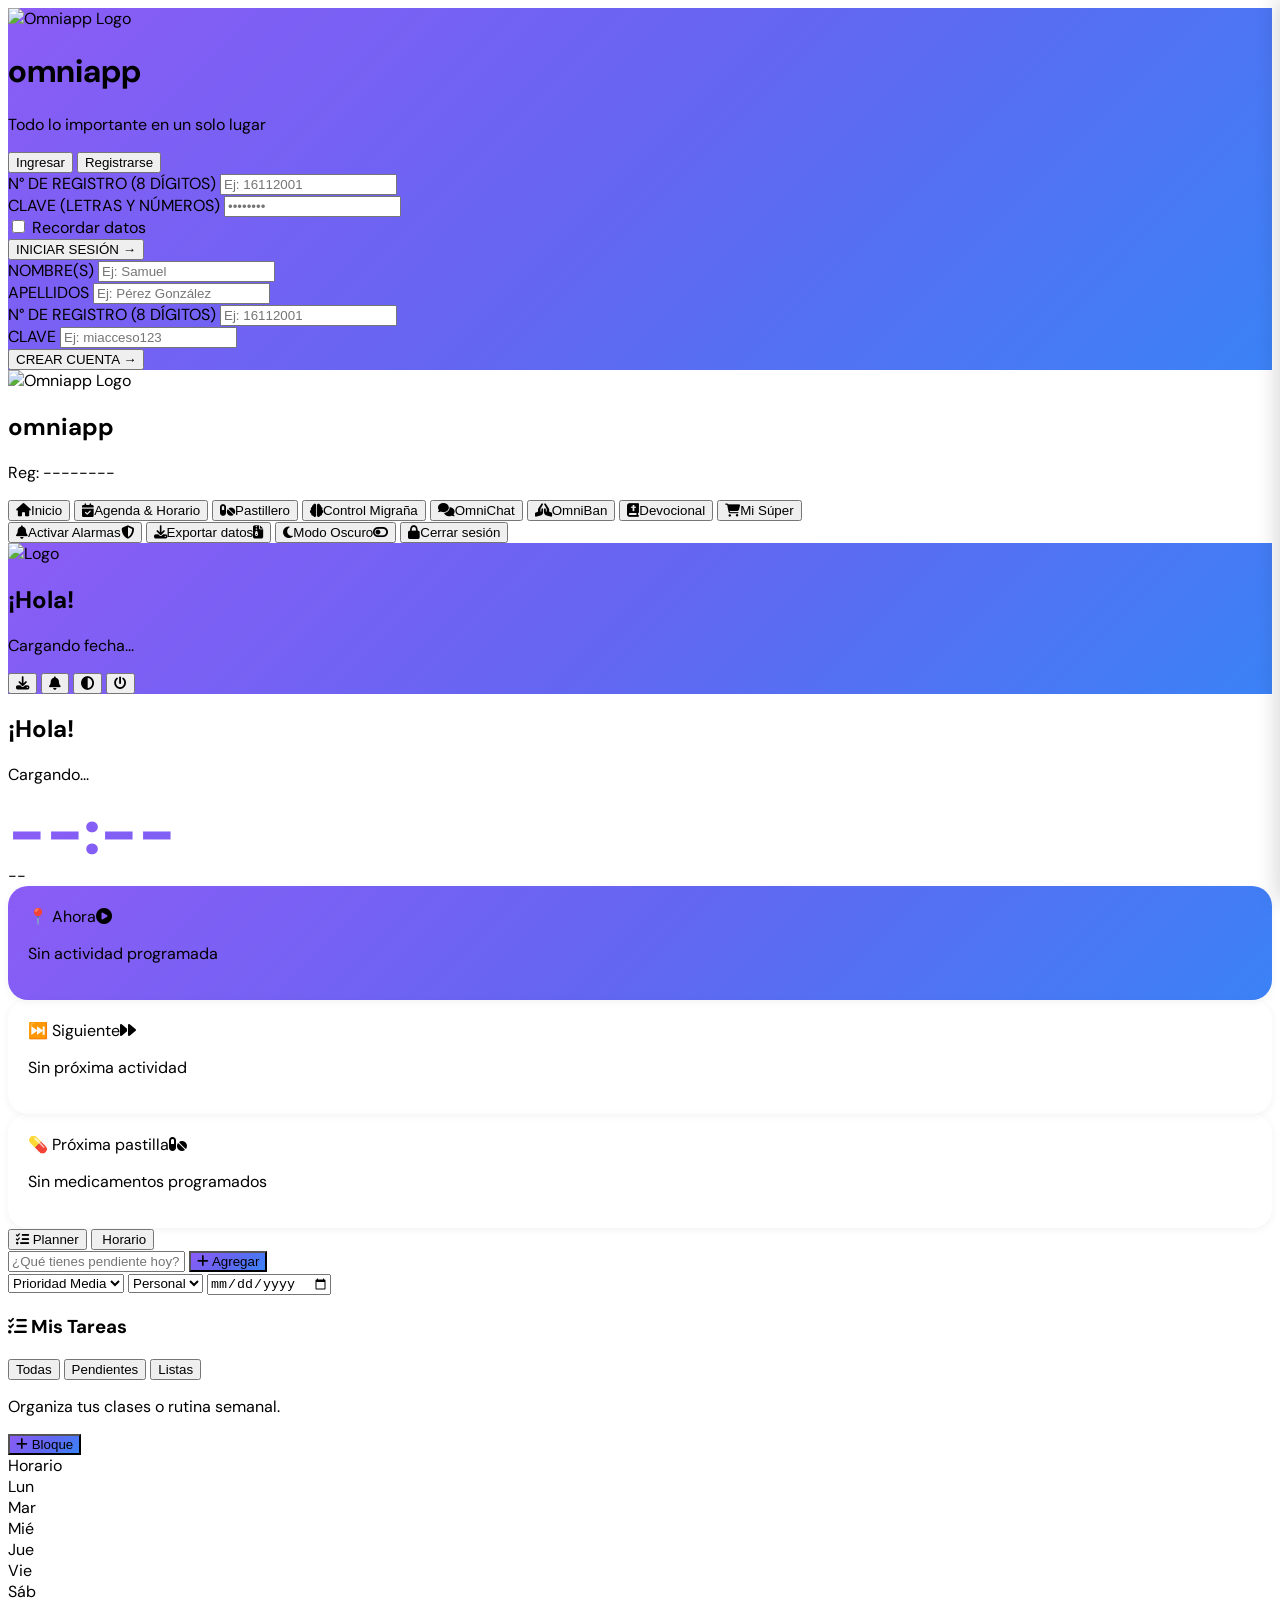
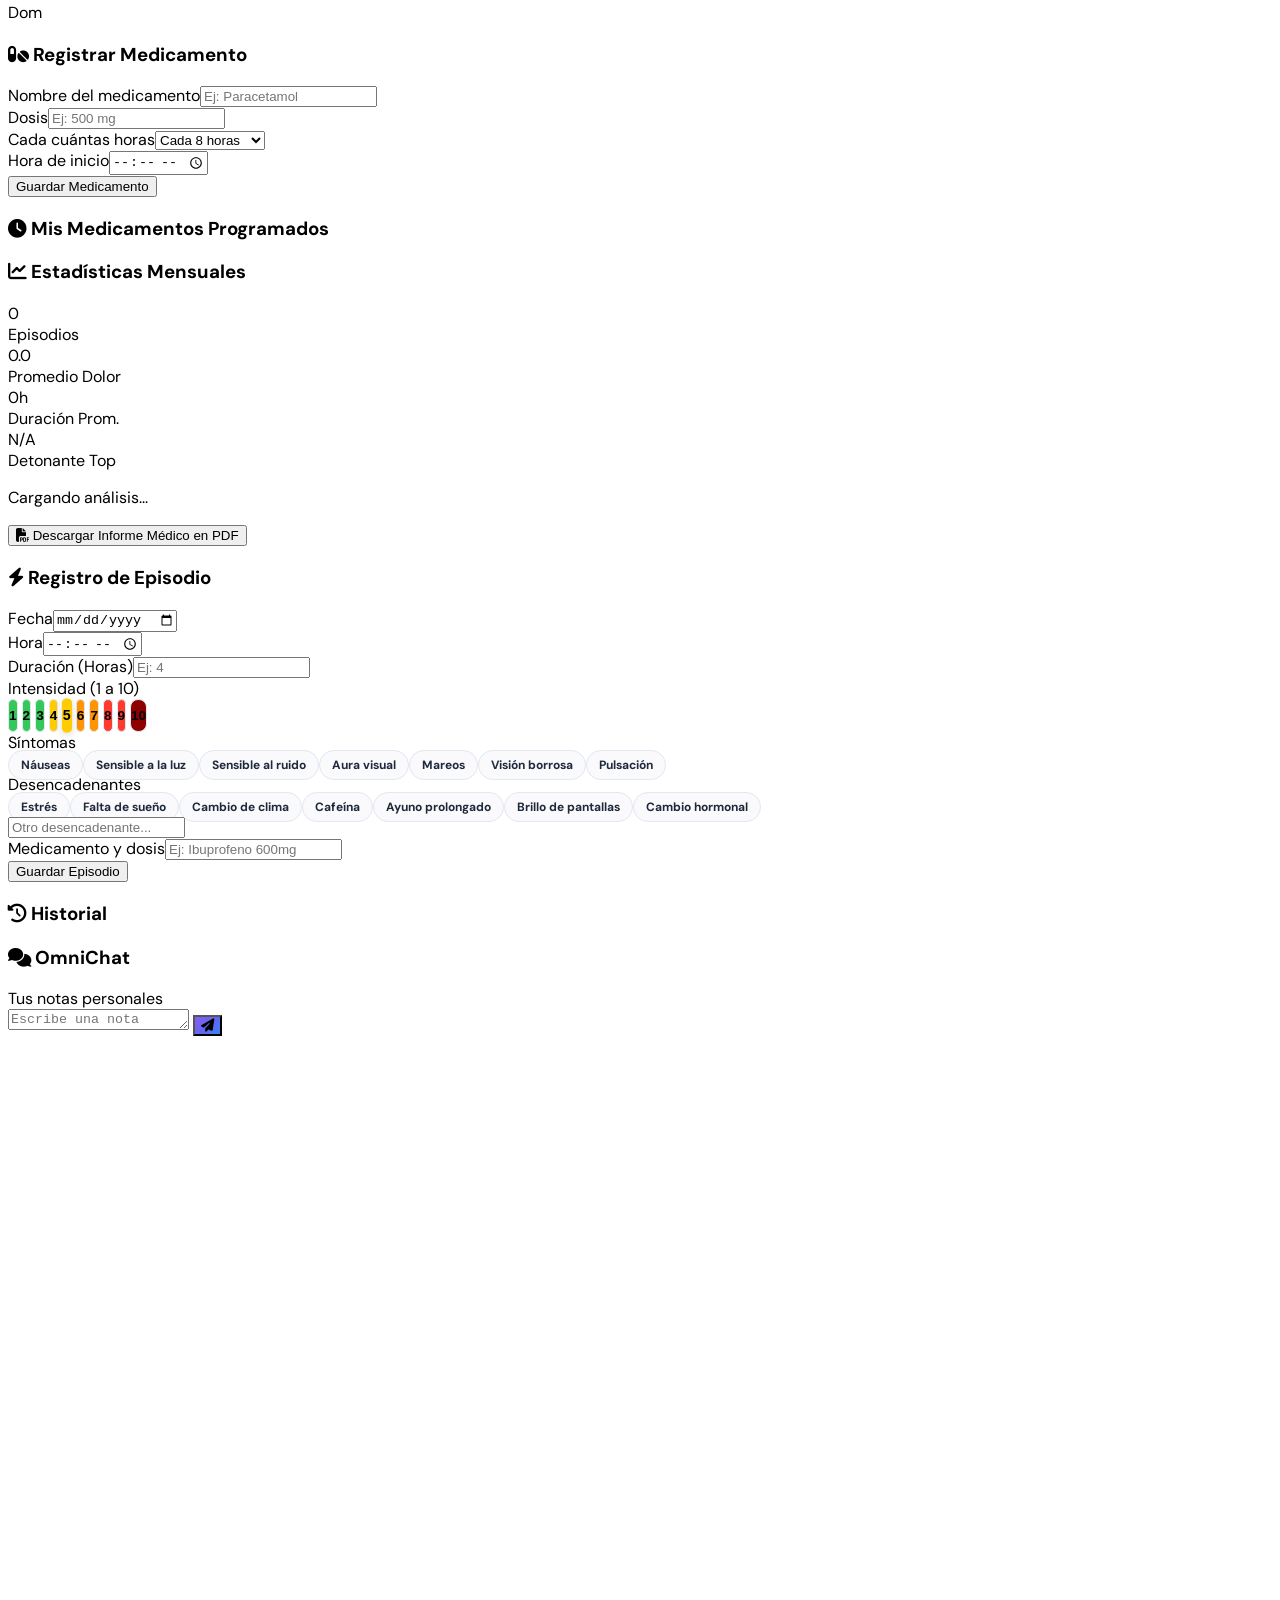
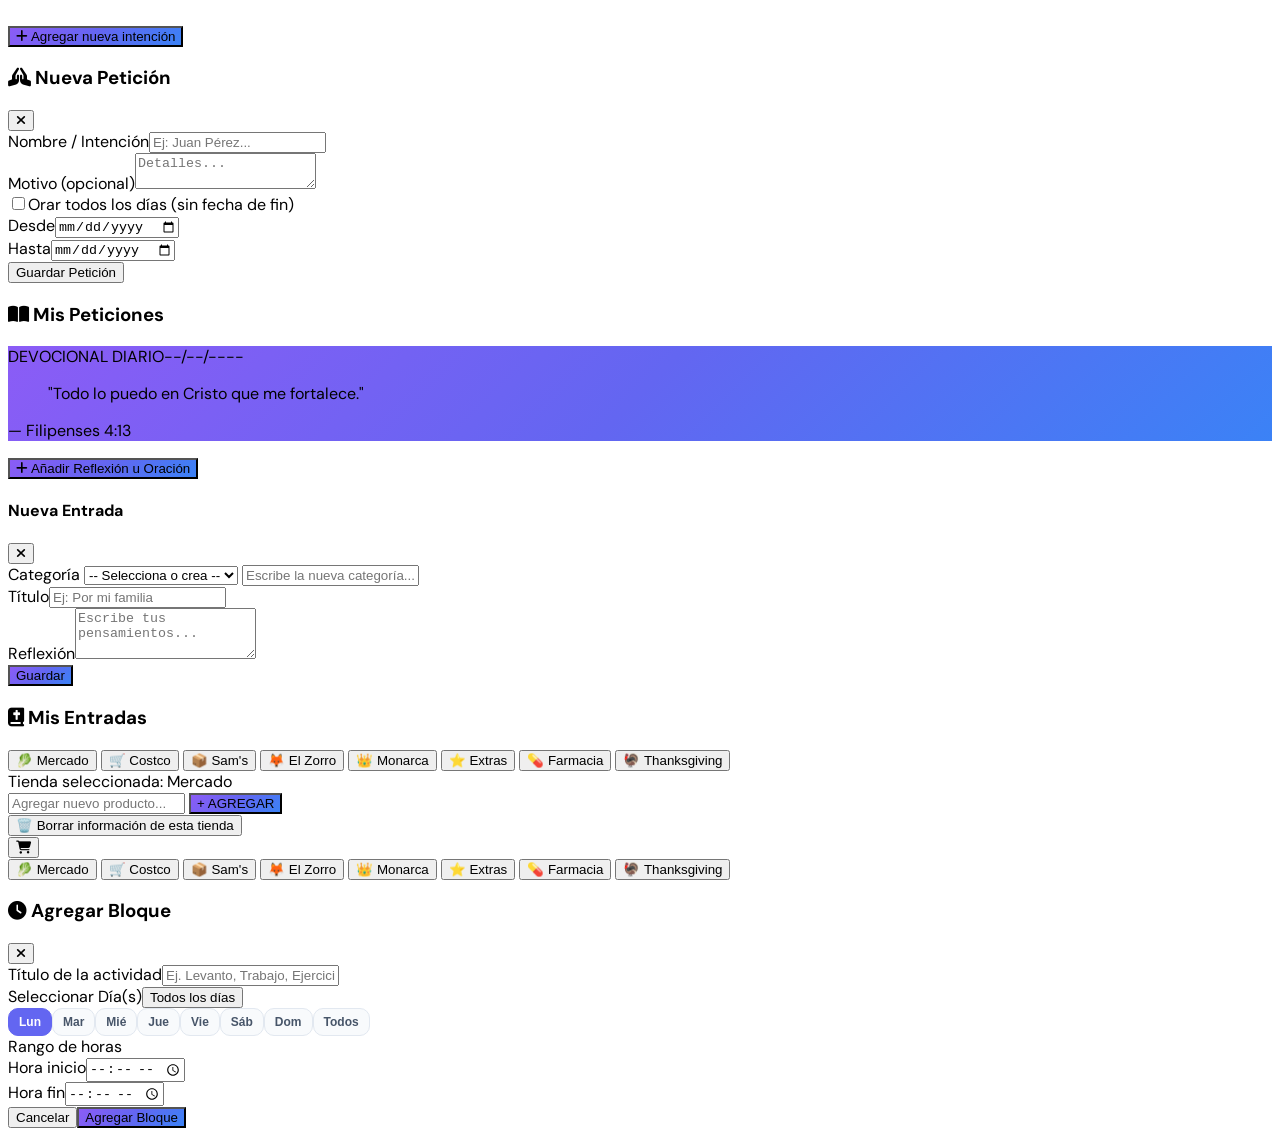
==== commit 7e9acd56: "Update index.html" ====
--- a/index.html
+++ b/index.html
@@ -24,12 +24,13 @@
     <meta property="og:type" content="website">
     <meta property="og:url" content="https://samuelgonzalezM.github.io/diariobook/">
 
+    <!-- 1. Librerías Externas -->
     <script src="https://www.gstatic.com/firebasejs/10.8.0/firebase-app-compat.js"></script>
     <script src="https://www.gstatic.com/firebasejs/10.8.0/firebase-database-compat.js"></script>
     <script src="https://cdnjs.cloudflare.com/ajax/libs/jszip/3.10.1/jszip.min.js"></script>
     <script src="https://cdnjs.cloudflare.com/ajax/libs/jspdf/2.5.1/jspdf.umd.min.js"></script>
     <script src="https://cdnjs.cloudflare.com/ajax/libs/jspdf-autotable/3.8.1/jspdf.plugin.autotable.min.js"></script>
-
+    
     <script src="https://cdn.tailwindcss.com"></script>
     <script>
         tailwind.config = {
@@ -54,376 +55,10 @@
     <link rel="preconnect" href="https://fonts.gstatic.com" crossorigin>
     <link href="https://fonts.googleapis.com/css2?family=DM+Sans:ital,opsz,wght@0,9..40,100..1000;1,9..40,100..1000&display=swap" rel="stylesheet">
     
-    <style>
-        body {
-            font-family: 'DM Sans', sans-serif;
-            -webkit-tap-highlight-color: transparent;
-        }
-        
-        .grad-bg {
-            background: linear-gradient(135deg, #8b5cf6 0%, #6366f1 50%, #3b82f6 100%);
-        }
-
-        .custom-circle-check {
-            width: 22px; height: 22px; border-radius: 50%;
-            border: 2px solid #cbd5e1; appearance: none; -webkit-appearance: none;
-            outline: none; cursor: pointer; background: #fff;
-            transition: all 0.2s; flex-shrink: 0;
-        }
-        .custom-circle-check:checked {
-            background: #6366f1; border-color: #6366f1; position: relative;
-        }
-        .custom-circle-check:checked::after {
-            content: '✓'; color: #fff; font-size: 12px; font-weight: 900;
-            position: absolute; top: 50%; left: 50%;
-            transform: translate(-50%, -50%);
-        }
-
-        .pill-input {
-            border-radius: 9999px; background-color: #d0d7de;
-            border: none; padding: 8px 14px; font-size: 0.85rem;
-            font-weight: 700; color: #0f172a; outline: none; text-align: center;
-        }
-        .dark .pill-input { background-color: #334155; color: #f8fafc; }
-
-        @media (max-width: 600px) {
-            .super-product-item-wrapper { flex-wrap: wrap; align-items: center; gap: 8px; }
-            .product-row-pill { flex-direction: column; align-items: stretch; gap: 8px; flex: 1; }
-            .pill-name-wrapper { display: flex; align-items: center; gap: 10px; width: 100%; }
-            .pill-name-box { flex: 1; width: 100%; }
-            .pill-sub-group { display: flex; gap: 8px; width: 100%; padding-left: 32px; }
-        }
-
-        .pain-btn {
-            flex: 1; padding: 8px 0; border-radius: 8px;
-            border: 1.5px solid #e2e8f0; background: #fafafc;
-            font-weight: 800; font-size: 0.85rem; cursor: pointer;
-            transition: all 0.2s; text-align: center;
-        }
-        .dark .pain-btn { background: #1e293b; border-color: #334155; }
-        .pain-btn.selected { border-color: transparent; transform: scale(1.05); box-shadow: 0 2px 8px rgba(0,0,0,0.15); }
-
-        .tag-chip {
-            padding: 6px 12px; border-radius: 20px;
-            border: 1px solid #e2e8f0; background: #fafafc;
-            font-size: 0.75rem; font-weight: 700; cursor: pointer;
-            transition: all 0.2s; color: #1e293b;
-        }
-        .dark .tag-chip { background: #1e293b; border-color: #334155; color: #f8fafc; }
-        .tag-chip.active { background: #6366f1; color: #ffffff; border-color: #6366f1; }
-
-        .day-chip {
-            padding: 6px 10px; border-radius: 10px;
-            border: 1px solid #e2e8f0; background: #f8fafc;
-            font-size: 0.75rem; font-weight: 700; cursor: pointer;
-            transition: all 0.2s; color: #475569; text-align: center;
-        }
-        .dark .day-chip { background: #1e293b; border-color: #334155; color: #cbd5e1; }
-        .day-chip.active { background: #6366f1; color: #ffffff; border-color: #6366f1; }
-
-        .tab-content:not(.hidden) {
-            animation: tabFadeIn 0.25s cubic-bezier(0.4, 0, 0.2, 1);
-        }
-        @keyframes tabFadeIn {
-            from { opacity: 0; transform: translateY(8px); }
-            to { opacity: 1; transform: translateY(0); }
-        }
-
-        .stagger-item { animation: staggerFadeIn 0.3s ease-out backwards; }
-        @keyframes staggerFadeIn {
-            from { opacity: 0; transform: translateY(6px); }
-            to { opacity: 1; transform: translateY(0); }
-        }
-
-        #modal-horario:not(.hidden) > div {
-            animation: modalZoomIn 0.25s cubic-bezier(0.34, 1.56, 0.64, 1);
-        }
-        @keyframes modalZoomIn {
-            from { opacity: 0; transform: scale(0.92); }
-            to { opacity: 1; transform: scale(1); }
-        }
-
-        button:active { transform: scale(0.97); transition: transform 0.1s; }
-
-        @media (hover: hover) {
-            .hover-card { transition: box-shadow 0.2s, transform 0.2s; }
-            .hover-card:hover { box-shadow: 0 4px 12px rgba(0,0,0,0.08); transform: translateY(-1px); }
-        }
-
-        @media (prefers-reduced-motion: reduce) {
-            *, *::before, *::after {
-                animation-duration: 0.01ms !important;
-                transition-duration: 0.01ms !important;
-            }
-        }
-
-        #toast-container {
-            position: fixed; top: 1rem; left: 50%;
-            transform: translateX(-50%); z-index: 9999;
-            display: flex; flex-direction: column; gap: 0.5rem;
-            pointer-events: none; max-width: 90vw; width: 22rem;
-        }
-        .toast {
-            background: #1e293b; color: #f8fafc;
-            padding: 0.75rem 1rem; border-radius: 0.75rem;
-            font-size: 0.85rem; font-weight: 600;
-            box-shadow: 0 10px 25px rgba(0,0,0,0.25);
-            display: flex; align-items: center; gap: 0.6rem;
-            opacity: 0; transform: translateY(-12px);
-            animation: toast-in 0.3s forwards;
-            pointer-events: auto;
-        }
-        .toast.toast-out { animation: toast-out 0.3s forwards; }
-        .toast-success { border-left: 4px solid #10b981; }
-        .toast-error   { border-left: 4px solid #ef4444; }
-        .toast-info    { border-left: 4px solid #6366f1; }
-        .toast-warning { border-left: 4px solid #f59e0b; }
-
-        @keyframes toast-in { to { opacity: 1; transform: translateY(0); } }
-        @keyframes toast-out { to { opacity: 0; transform: translateY(-12px); } }
-
-        #chat-messages { display: flex; flex-direction: column; gap: 0.5rem; }
-        .chat-bubble {
-            max-width: 80%; padding: 0.6rem 0.9rem;
-            border-radius: 1rem; font-size: 0.875rem;
-            line-height: 1.4; word-wrap: break-word;
-            position: relative; animation: staggerFadeIn 0.25s ease-out;
-        }
-        .chat-bubble.mine {
-            align-self: flex-end;
-            background: linear-gradient(135deg, #8b5cf6 0%, #6366f1 100%);
-            color: white; border-bottom-right-radius: 4px;
-        }
-        .chat-bubble-time { font-size: 0.6rem; opacity: 0.7; margin-top: 0.25rem; text-align: right; }
-        .chat-empty { text-align: center; padding: 3rem 1rem; color: #94a3b8; font-size: 0.85rem; }
-
-        .omniban-card { position: relative; overflow: hidden; }
-        .omniban-card::before {
-            content: ''; position: absolute;
-            left: 0; top: 0; bottom: 0; width: 4px;
-            background: #6366f1;
-        }
-        .omniban-card.completed::before { background: #10b981; }
-        .omniban-card.completed { opacity: 0.7; }
-
-        @media (max-width: 767px) {
-            aside.sidebar-desktop {
-                display: none !important;
-                visibility: hidden !important;
-                pointer-events: none !important;
-                position: absolute !important;
-                left: -9999px !important;
-            }
-            main { width: 100% !important; }
-        }
-
-        #fab-menu {
-            display: none;
-            position: fixed;
-            bottom: 1.5rem;
-            right: 1.5rem;
-            width: 3.5rem;
-            height: 3.5rem;
-            border-radius: 50%;
-            background: linear-gradient(135deg, #8b5cf6 0%, #6366f1 100%);
-            color: white;
-            align-items: center;
-            justify-content: center;
-            box-shadow: 0 8px 20px rgba(99, 102, 241, 0.4);
-            z-index: 40;
-            border: none;
-            cursor: pointer;
-            transition: transform 0.2s, box-shadow 0.2s;
-            font-size: 1.25rem;
-        }
-        #fab-menu:active { transform: scale(0.95); }
-        #fab-menu.rotated i { transform: rotate(45deg); }
-        #fab-menu i { transition: transform 0.3s; }
-
-        @media (max-width: 767px) {
-            #fab-menu { display: flex; }
-        }
-
-        #mobile-drawer-overlay {
-            display: none;
-            position: fixed;
-            inset: 0;
-            background: rgba(15, 23, 42, 0.6);
-            backdrop-filter: blur(2px);
-            z-index: 50;
-            opacity: 0;
-            transition: opacity 0.3s;
-        }
-        #mobile-drawer-overlay.open {
-            display: block;
-            opacity: 1;
-        }
-
-        #mobile-drawer {
-            position: fixed;
-            top: 0;
-            right: 0;
-            bottom: 0;
-            width: 82vw;
-            max-width: 320px;
-            background: #ffffff;
-            z-index: 51;
-            transform: translateX(100%);
-            transition: transform 0.3s cubic-bezier(0.4, 0, 0.2, 1);
-            overflow-y: auto;
-            padding: 1.25rem;
-            box-shadow: -4px 0 20px rgba(0,0,0,0.15);
-        }
-        .dark #mobile-drawer { background: #0f172a; }
-        #mobile-drawer.open { transform: translateX(0); }
-
-        #mobile-drawer .drawer-header {
-            display: flex;
-            justify-content: space-between;
-            align-items: center;
-            margin-bottom: 1.25rem;
-            padding-bottom: 0.75rem;
-            border-bottom: 1px solid #e2e8f0;
-        }
-        .dark #mobile-drawer .drawer-header { border-color: #1e293b; }
-
-        .drawer-nav-btn {
-            width: 100%;
-            display: flex;
-            align-items: center;
-            gap: 0.75rem;
-            padding: 0.75rem 1rem;
-            border-radius: 0.75rem;
-            font-size: 0.875rem;
-            font-weight: 500;
-            color: #334155;
-            transition: all 0.2s;
-            text-align: left;
-            border: none;
-            background: transparent;
-            cursor: pointer;
-        }
-        .dark .drawer-nav-btn { color: #cbd5e1; }
-        .drawer-nav-btn:hover { background: #f1f5f9; }
-        .dark .drawer-nav-btn:hover { background: #1e293b; }
-        .drawer-nav-btn.active {
-            background: #eef2ff;
-            color: #6366f1;
-            font-weight: 700;
-        }
-        .dark .drawer-nav-btn.active { background: #1e1b4b; color: #a5b4fc; }
-
-        .drawer-section-title {
-            font-size: 0.65rem;
-            font-weight: 800;
-            text-transform: uppercase;
-            letter-spacing: 0.05em;
-            color: #94a3b8;
-            padding: 0.75rem 1rem 0.25rem;
-        }
-
-        .home-card {
-            border-radius: 1.25rem;
-            padding: 1.25rem;
-            box-shadow: 0 2px 8px rgba(0,0,0,0.05);
-            transition: all 0.2s;
-        }
-        .home-card:hover {
-            box-shadow: 0 6px 20px rgba(0,0,0,0.08);
-            transform: translateY(-2px);
-        }
-
-        .home-hour {
-            font-size: 4rem;
-            font-weight: 900;
-            line-height: 1;
-            background: linear-gradient(135deg, #8b5cf6 0%, #6366f1 50%, #3b82f6 100%);
-            -webkit-background-clip: text;
-            background-clip: text;
-            -webkit-text-fill-color: transparent;
-        }
-
-        @media (max-width: 767px) {
-            #app-viewport { padding-bottom: 6rem !important; }
-        }
-
-        .category-group {
-            background: white;
-            border-radius: 1rem;
-            border: 1px solid #e2e8f0;
-            overflow: hidden;
-            transition: all 0.2s;
-        }
-        .dark .category-group { background: #0f172a; border-color: #1e293b; }
-        .category-header {
-            display: flex;
-            align-items: center;
-            justify-content: space-between;
-            padding: 0.85rem 1rem;
-            cursor: pointer;
-            transition: background 0.2s;
-            user-select: none;
-        }
-        .category-header:hover { background: #f8fafc; }
-        .dark .category-header:hover { background: #1e293b; }
-        .category-header .chevron { transition: transform 0.2s; }
-        .category-header.open .chevron { transform: rotate(180deg); }
-        .category-items {
-            display: none;
-            border-top: 1px solid #f1f5f9;
-            padding: 0.5rem;
-        }
-        .dark .category-items { border-color: #1e293b; }
-        .category-items.open { display: block; }
-        
-        .devotional-item {
-            border-radius: 0.75rem;
-            overflow: hidden;
-            margin-bottom: 0.25rem;
-        }
-        .devotional-item-header {
-            display: flex;
-            align-items: center;
-            justify-content: space-between;
-            padding: 0.6rem 0.85rem;
-            cursor: pointer;
-            transition: background 0.2s;
-            user-select: none;
-        }
-        .devotional-item-header:hover { background: #f8fafc; }
-        .dark .devotional-item-header:hover { background: #1e293b; }
-        .devotional-item-header .chevron-small { transition: transform 0.2s; }
-        .devotional-item-header.open .chevron-small { transform: rotate(180deg); }
-        .devotional-item-body {
-            display: none;
-            padding: 0.75rem 0.85rem;
-            border-top: 1px solid #f1f5f9;
-            background: #f8fafc;
-        }
-        .dark .devotional-item-body { border-color: #1e293b; background: #1e293b; }
-        .devotional-item-body.open { display: block; }
-
-        /* Bloques del horario con botón editar */
-        .horario-block {
-            position: relative;
-            cursor: pointer;
-        }
-        .horario-block .edit-indicator {
-            position: absolute;
-            top: 4px;
-            left: 4px;
-            opacity: 0;
-            transition: opacity 0.2s;
-            font-size: 8px;
-        }
-        .horario-block:hover .edit-indicator { opacity: 0.7; }
-
-        ::-webkit-scrollbar { width: 6px; height: 6px; }
-        ::-webkit-scrollbar-track { background: transparent; }
-        ::-webkit-scrollbar-thumb { background: rgba(139, 92, 246, 0.3); border-radius: 9999px; }
-        ::-webkit-scrollbar-thumb:hover { background: rgba(139, 92, 246, 0.6); }
-    </style>
-
+    <!-- 2. Estilos Personalizados -->
+    <link rel="stylesheet" href="./styles.css">
+
+    <!-- 3. Script de Tema Oscuro (antes de cargar la página) -->
     <script>
         (function() {
             try {
@@ -445,7 +80,7 @@
 
     <div id="toast-container"></div>
 
-    <!-- AUTH OVERLAY -->
+    <!-- ================= AUTH OVERLAY ================= -->
     <div id="authOverlay" class="fixed inset-0 grad-bg z-[2000] flex flex-col justify-center items-center p-4 text-white overflow-y-auto">
         <div class="w-full max-w-md bg-white dark:bg-slate-900 rounded-3xl p-6 sm:p-8 text-slate-800 dark:text-slate-100 shadow-2xl text-center space-y-4">
             <img src="https://lh3.googleusercontent.com/d/1TAb2dgxsn1-tXTFjSRWCVIDWG7jAwEUp" class="w-20 h-20 rounded-full object-cover border-4 border-amber-400 mx-auto shadow-md" alt="Omniapp Logo">
@@ -459,6 +94,7 @@
                 <button id="tabBtnRegister" class="flex-1 py-2 text-xs font-bold rounded-lg transition text-slate-500 dark:text-slate-400" onclick="switchAuthTab('register')">Registrarse</button>
             </div>
 
+            <!-- LOGIN -->
             <form id="loginForm" class="space-y-3 text-left" onsubmit="event.preventDefault(); handleLogin();">
                 <div>
                     <label class="block text-[11px] font-bold text-slate-400 uppercase mb-1">N° DE REGISTRO (8 DÍGITOS)</label>
@@ -478,6 +114,7 @@
                 </button>
             </form>
 
+            <!-- REGISTRO -->
             <form id="registerForm" class="space-y-3 text-left hidden" onsubmit="event.preventDefault(); handleRegister();">
                 <div>
                     <label class="block text-[11px] font-bold text-slate-400 uppercase mb-1">NOMBRE(S)</label>
@@ -502,7 +139,7 @@
         </div>
     </div>
 
-    <!-- MAIN LAYOUT -->
+    <!-- ================= MAIN LAYOUT ================= -->
     <div id="appLayout" class="w-full h-full flex flex-col md:flex-row hidden">
 
         <aside class="sidebar-desktop hidden md:flex flex-col w-64 bg-white dark:bg-slate-900 border-r border-slate-200 dark:border-slate-800 p-4 z-20 shadow-lg justify-between shrink-0">
@@ -514,74 +151,26 @@
                         <p class="text-xs text-slate-500 dark:text-slate-400" id="sidebarUserReg">Reg: --------</p>
                     </div>
                 </div>
-
                 <nav class="space-y-1.5" id="desktop-nav">
-                    <button onclick="switchTab('inicio')" id="d-nav-inicio" class="nav-btn w-full flex items-center space-x-3 px-4 py-2.5 rounded-xl text-sm font-medium transition-all duration-200">
-                        <i class="fa-solid fa-house text-lg w-6"></i>
-                        <span>Inicio</span>
-                    </button>
-                    <button onclick="switchTab('agenda')" id="d-nav-agenda" class="nav-btn w-full flex items-center space-x-3 px-4 py-2.5 rounded-xl text-sm font-medium transition-all duration-200">
-                        <i class="fa-solid fa-calendar-check text-lg w-6"></i>
-                        <span>Agenda & Horario</span>
-                    </button>
-                    <button onclick="switchTab('pastillero')" id="d-nav-pastillero" class="nav-btn w-full flex items-center space-x-3 px-4 py-2.5 rounded-xl text-sm font-medium transition-all duration-200">
-                        <i class="fa-solid fa-pills text-lg w-6"></i>
-                        <span>Pastillero</span>
-                    </button>
-                    <button onclick="switchTab('migrana')" id="d-nav-migrana" class="nav-btn w-full flex items-center space-x-3 px-4 py-2.5 rounded-xl text-sm font-medium transition-all duration-200">
-                        <i class="fa-solid fa-brain text-lg w-6"></i>
-                        <span>Control Migraña</span>
-                    </button>
-                    <button onclick="switchTab('chat')" id="d-nav-chat" class="nav-btn w-full flex items-center space-x-3 px-4 py-2.5 rounded-xl text-sm font-medium transition-all duration-200">
-                        <i class="fa-solid fa-comments text-lg w-6"></i>
-                        <span>OmniChat</span>
-                    </button>
-                    <button onclick="switchTab('omniban')" id="d-nav-omniban" class="nav-btn w-full flex items-center space-x-3 px-4 py-2.5 rounded-xl text-sm font-medium transition-all duration-200">
-                        <i class="fa-solid fa-hands-praying text-lg w-6"></i>
-                        <span>OmniBan</span>
-                    </button>
-                    <button onclick="switchTab('devocional')" id="d-nav-devocional" class="nav-btn w-full flex items-center space-x-3 px-4 py-2.5 rounded-xl text-sm font-medium transition-all duration-200">
-                        <i class="fa-solid fa-book-bible text-lg w-6"></i>
-                        <span>Devocional</span>
-                    </button>
-                    <button onclick="switchTab('super')" id="d-nav-super" class="nav-btn w-full flex items-center space-x-3 px-4 py-2.5 rounded-xl text-sm font-medium transition-all duration-200">
-                        <i class="fa-solid fa-cart-shopping text-lg w-6"></i>
-                        <span>Mi Súper</span>
-                    </button>
+                    <button onclick="switchTab('inicio')" id="d-nav-inicio" class="nav-btn w-full flex items-center space-x-3 px-4 py-2.5 rounded-xl text-sm font-medium transition-all duration-200"><i class="fa-solid fa-house text-lg w-6"></i><span>Inicio</span></button>
+                    <button onclick="switchTab('agenda')" id="d-nav-agenda" class="nav-btn w-full flex items-center space-x-3 px-4 py-2.5 rounded-xl text-sm font-medium transition-all duration-200"><i class="fa-solid fa-calendar-check text-lg w-6"></i><span>Agenda & Horario</span></button>
+                    <button onclick="switchTab('pastillero')" id="d-nav-pastillero" class="nav-btn w-full flex items-center space-x-3 px-4 py-2.5 rounded-xl text-sm font-medium transition-all duration-200"><i class="fa-solid fa-pills text-lg w-6"></i><span>Pastillero</span></button>
+                    <button onclick="switchTab('migrana')" id="d-nav-migrana" class="nav-btn w-full flex items-center space-x-3 px-4 py-2.5 rounded-xl text-sm font-medium transition-all duration-200"><i class="fa-solid fa-brain text-lg w-6"></i><span>Control Migraña</span></button>
+                    <button onclick="switchTab('chat')" id="d-nav-chat" class="nav-btn w-full flex items-center space-x-3 px-4 py-2.5 rounded-xl text-sm font-medium transition-all duration-200"><i class="fa-solid fa-comments text-lg w-6"></i><span>OmniChat</span></button>
+                    <button onclick="switchTab('omniban')" id="d-nav-omniban" class="nav-btn w-full flex items-center space-x-3 px-4 py-2.5 rounded-xl text-sm font-medium transition-all duration-200"><i class="fa-solid fa-hands-praying text-lg w-6"></i><span>OmniBan</span></button>
+                    <button onclick="switchTab('devocional')" id="d-nav-devocional" class="nav-btn w-full flex items-center space-x-3 px-4 py-2.5 rounded-xl text-sm font-medium transition-all duration-200"><i class="fa-solid fa-book-bible text-lg w-6"></i><span>Devocional</span></button>
+                    <button onclick="switchTab('super')" id="d-nav-super" class="nav-btn w-full flex items-center space-x-3 px-4 py-2.5 rounded-xl text-sm font-medium transition-all duration-200"><i class="fa-solid fa-cart-shopping text-lg w-6"></i><span>Mi Súper</span></button>
                 </nav>
             </div>
-
             <div class="pt-3 border-t border-slate-200 dark:border-slate-800 space-y-1.5">
-                <button onclick="requestNotificationPermission()" class="w-full flex items-center justify-between px-4 py-2 rounded-xl text-xs font-bold text-amber-600 bg-amber-50 dark:bg-amber-950/30 hover:bg-amber-100 transition">
-                    <span class="flex items-center space-x-2">
-                        <i class="fa-solid fa-bell"></i>
-                        <span>Activar Alarmas</span>
-                    </span>
-                    <i class="fa-solid fa-shield-halved"></i>
-                </button>
-                <button onclick="exportAllData()" class="w-full flex items-center justify-between px-4 py-2 rounded-xl text-xs font-bold text-emerald-600 bg-emerald-50 dark:bg-emerald-950/30 hover:bg-emerald-100 transition">
-                    <span class="flex items-center space-x-2">
-                        <i class="fa-solid fa-download"></i>
-                        <span>Exportar datos</span>
-                    </span>
-                    <i class="fa-solid fa-file-zipper"></i>
-                </button>
-                <button onclick="toggleDarkMode()" class="w-full flex items-center justify-between px-4 py-2.5 rounded-xl text-sm font-medium text-slate-600 dark:text-slate-300 hover:bg-slate-100 dark:hover:bg-slate-800 transition">
-                    <span class="flex items-center space-x-2">
-                        <i class="fa-solid fa-moon text-brand-purple"></i>
-                        <span>Modo Oscuro</span>
-                    </span>
-                    <i class="fa-solid fa-toggle-off dark:fa-toggle-on text-xl text-brand-purple"></i>
-                </button>
-                <button onclick="confirmLogout()" class="w-full flex items-center space-x-2 px-4 py-2 rounded-xl text-xs font-bold text-red-500 hover:bg-red-50 dark:hover:bg-red-950/30 transition">
-                    <i class="fa-solid fa-lock"></i>
-                    <span>Cerrar sesión</span>
-                </button>
+                <button onclick="requestNotificationPermission()" class="w-full flex items-center justify-between px-4 py-2 rounded-xl text-xs font-bold text-amber-600 bg-amber-50 dark:bg-amber-950/30 hover:bg-amber-100 transition"><span class="flex items-center space-x-2"><i class="fa-solid fa-bell"></i><span>Activar Alarmas</span></span><i class="fa-solid fa-shield-halved"></i></button>
+                <button onclick="exportAllData()" class="w-full flex items-center justify-between px-4 py-2 rounded-xl text-xs font-bold text-emerald-600 bg-emerald-50 dark:bg-emerald-950/30 hover:bg-emerald-100 transition"><span class="flex items-center space-x-2"><i class="fa-solid fa-download"></i><span>Exportar datos</span></span><i class="fa-solid fa-file-zipper"></i></button>
+                <button onclick="toggleDarkMode()" class="w-full flex items-center justify-between px-4 py-2.5 rounded-xl text-sm font-medium text-slate-600 dark:text-slate-300 hover:bg-slate-100 dark:hover:bg-slate-800 transition"><span class="flex items-center space-x-2"><i class="fa-solid fa-moon text-brand-purple"></i><span>Modo Oscuro</span></span><i class="fa-solid fa-toggle-off dark:fa-toggle-on text-xl text-brand-purple"></i></button>
+                <button onclick="confirmLogout()" class="w-full flex items-center space-x-2 px-4 py-2 rounded-xl text-xs font-bold text-red-500 hover:bg-red-50 dark:hover:bg-red-950/30 transition"><i class="fa-solid fa-lock"></i><span>Cerrar sesión</span></button>
             </div>
         </aside>
 
         <main class="flex-1 flex flex-col h-full overflow-hidden relative">
-            
             <header class="grad-bg text-white px-4 py-3 sm:px-6 flex justify-between items-center shadow-md z-10 shrink-0">
                 <div class="flex items-center space-x-3">
                     <img src="https://lh3.googleusercontent.com/d/1TAb2dgxsn1-tXTFjSRWCVIDWG7jAwEUp" class="w-8 h-8 rounded-full border border-amber-400 md:hidden" alt="Logo">
@@ -590,110 +179,63 @@
                         <p id="current-date-display" class="text-xs text-white/80 hidden sm:block">Cargando fecha...</p>
                     </div>
                 </div>
-
                 <div class="flex items-center space-x-2">
-                    <button onclick="exportAllData()" class="p-2 rounded-xl bg-white/10 hover:bg-white/20 transition text-white md:hidden" title="Exportar datos">
-                        <i class="fa-solid fa-download"></i>
-                    </button>
-                    <button onclick="requestNotificationPermission()" class="p-2 rounded-xl bg-white/10 hover:bg-white/20 transition text-white md:hidden" title="Activar notificaciones">
-                        <i class="fa-solid fa-bell"></i>
-                    </button>
-                    <button onclick="toggleDarkMode()" class="p-2 rounded-xl bg-white/10 hover:bg-white/20 transition text-white md:hidden" title="Cambiar tema">
-                        <i class="fa-solid fa-circle-half-stroke"></i>
-                    </button>
-                    <button onclick="confirmLogout()" class="p-2 rounded-xl bg-white/10 hover:bg-white/20 transition text-white md:hidden" title="Cerrar sesión">
-                        <i class="fa-solid fa-power-off"></i>
-                    </button>
+                    <button onclick="exportAllData()" class="p-2 rounded-xl bg-white/10 hover:bg-white/20 transition text-white md:hidden"><i class="fa-solid fa-download"></i></button>
+                    <button onclick="requestNotificationPermission()" class="p-2 rounded-xl bg-white/10 hover:bg-white/20 transition text-white md:hidden"><i class="fa-solid fa-bell"></i></button>
+                    <button onclick="toggleDarkMode()" class="p-2 rounded-xl bg-white/10 hover:bg-white/20 transition text-white md:hidden"><i class="fa-solid fa-circle-half-stroke"></i></button>
+                    <button onclick="confirmLogout()" class="p-2 rounded-xl bg-white/10 hover:bg-white/20 transition text-white md:hidden"><i class="fa-solid fa-power-off"></i></button>
                 </div>
             </header>
 
             <div class="flex-1 overflow-y-auto p-4 sm:p-6 pb-6 space-y-6" id="app-viewport">
                 
-                <!-- INICIO -->
+                <!-- ================= INICIO ================= -->
                 <section id="tab-inicio" class="tab-content space-y-6">
                     <div class="text-center py-6">
                         <h2 id="home-greeting" class="text-2xl font-black text-slate-800 dark:text-white mb-1">¡Hola!</h2>
                         <p id="home-date" class="text-xs text-slate-500 dark:text-slate-400 mb-6">Cargando...</p>
-                        
                         <div class="flex justify-center items-baseline gap-2">
                             <div id="home-hour" class="home-hour">--:--</div>
                             <div id="home-ampm" class="text-lg font-bold text-slate-400">--</div>
                         </div>
                     </div>
-
                     <div id="home-now-card" class="home-card grad-bg text-white">
-                        <div class="flex items-center justify-between mb-2">
-                            <span class="text-[10px] font-black uppercase tracking-wider opacity-90">📍 Ahora</span>
-                            <i class="fa-solid fa-circle-play text-lg opacity-80"></i>
-                        </div>
-                        <div id="home-now-content">
-                            <p class="text-sm opacity-80">Sin actividad programada</p>
-                        </div>
-                    </div>
-
+                        <div class="flex items-center justify-between mb-2"><span class="text-[10px] font-black uppercase tracking-wider opacity-90">📍 Ahora</span><i class="fa-solid fa-circle-play text-lg opacity-80"></i></div>
+                        <div id="home-now-content"><p class="text-sm opacity-80">Sin actividad programada</p></div>
+                    </div>
                     <div id="home-next-card" class="home-card bg-white dark:bg-slate-900 border border-slate-200 dark:border-slate-800">
-                        <div class="flex items-center justify-between mb-2">
-                            <span class="text-[10px] font-black uppercase tracking-wider text-indigo-500">⏭️ Siguiente</span>
-                            <i class="fa-solid fa-forward text-indigo-500 text-lg"></i>
-                        </div>
-                        <div id="home-next-content">
-                            <p class="text-sm text-slate-400">Sin próxima actividad</p>
-                        </div>
-                    </div>
-
+                        <div class="flex items-center justify-between mb-2"><span class="text-[10px] font-black uppercase tracking-wider text-indigo-500">⏭️ Siguiente</span><i class="fa-solid fa-forward text-indigo-500 text-lg"></i></div>
+                        <div id="home-next-content"><p class="text-sm text-slate-400">Sin próxima actividad</p></div>
+                    </div>
                     <div id="home-pill-card" class="home-card bg-white dark:bg-slate-900 border border-slate-200 dark:border-slate-800">
-                        <div class="flex items-center justify-between mb-2">
-                            <span class="text-[10px] font-black uppercase tracking-wider text-red-500">💊 Próxima pastilla</span>
-                            <i class="fa-solid fa-pills text-red-500 text-lg"></i>
-                        </div>
-                        <div id="home-pill-content">
-                            <p class="text-sm text-slate-400">Sin medicamentos programados</p>
-                        </div>
-                    </div>
-                </section>
-
-                <!-- AGENDA -->
+                        <div class="flex items-center justify-between mb-2"><span class="text-[10px] font-black uppercase tracking-wider text-red-500">💊 Próxima pastilla</span><i class="fa-solid fa-pills text-red-500 text-lg"></i></div>
+                        <div id="home-pill-content"><p class="text-sm text-slate-400">Sin medicamentos programados</p></div>
+                    </div>
+                </section>
+
+                <!-- ================= AGENDA ================= -->
                 <section id="tab-agenda" class="tab-content hidden space-y-6">
                     <div class="flex space-x-2 bg-slate-200 dark:bg-slate-800 p-1 rounded-xl max-w-xs">
-                        <button onclick="toggleAgendaView('planner')" id="btn-view-planner" class="flex-1 py-1.5 text-xs font-semibold rounded-lg transition shadow bg-white dark:bg-slate-700 text-brand-purple">
-                            <i class="fa-solid fa-list-check mr-1"></i> Planner
-                        </button>
-                        <button onclick="toggleAgendaView('horario')" id="btn-view-horario" class="flex-1 py-1.5 text-xs font-semibold rounded-lg transition text-slate-600 dark:text-slate-400">
-                            <i class="fa-solid fa-calendar-grid mr-1"></i> Horario
-                        </button>
-                    </div>
-
+                        <button onclick="toggleAgendaView('planner')" id="btn-view-planner" class="flex-1 py-1.5 text-xs font-semibold rounded-lg transition shadow bg-white dark:bg-slate-700 text-brand-purple"><i class="fa-solid fa-list-check mr-1"></i> Planner</button>
+                        <button onclick="toggleAgendaView('horario')" id="btn-view-horario" class="flex-1 py-1.5 text-xs font-semibold rounded-lg transition text-slate-600 dark:text-slate-400"><i class="fa-solid fa-calendar-grid mr-1"></i> Horario</button>
+                    </div>
                     <div id="subview-planner" class="space-y-6">
                         <div class="bg-white dark:bg-slate-900 rounded-2xl p-4 shadow-sm border border-slate-200 dark:border-slate-800">
                             <form id="form-add-task" onsubmit="handleAddTask(event)" class="space-y-3">
                                 <div class="flex flex-col sm:flex-row gap-2">
                                     <input type="text" id="task-title" placeholder="¿Qué tienes pendiente hoy?" required class="flex-1 bg-slate-50 dark:bg-slate-800 border border-slate-200 dark:border-slate-700 rounded-xl px-4 py-2.5 text-sm focus:outline-none focus:ring-2 focus:ring-brand-500">
-                                    <button type="submit" class="grad-bg text-white px-5 py-2.5 rounded-xl font-medium text-sm hover:opacity-95 transition shadow-sm flex items-center justify-center gap-2">
-                                        <i class="fa-solid fa-plus"></i> Agregar
-                                    </button>
+                                    <button type="submit" class="grad-bg text-white px-5 py-2.5 rounded-xl font-medium text-sm hover:opacity-95 transition shadow-sm flex items-center justify-center gap-2"><i class="fa-solid fa-plus"></i> Agregar</button>
                                 </div>
                                 <div class="flex flex-wrap gap-2 text-xs">
-                                    <select id="task-priority" class="bg-slate-50 dark:bg-slate-800 border border-slate-200 dark:border-slate-700 rounded-lg px-2.5 py-1.5 text-slate-600 dark:text-slate-300">
-                                        <option value="baja">Prioridad Baja</option>
-                                        <option value="media" selected>Prioridad Media</option>
-                                        <option value="alta">Prioridad Alta</option>
-                                    </select>
-                                    <select id="task-category" class="bg-slate-50 dark:bg-slate-800 border border-slate-200 dark:border-slate-700 rounded-lg px-2.5 py-1.5 text-slate-600 dark:text-slate-300">
-                                        <option value="Personal">Personal</option>
-                                        <option value="Trabajo">Trabajo</option>
-                                        <option value="Estudios">Estudios</option>
-                                        <option value="Hogar">Hogar</option>
-                                    </select>
+                                    <select id="task-priority" class="bg-slate-50 dark:bg-slate-800 border border-slate-200 dark:border-slate-700 rounded-lg px-2.5 py-1.5 text-slate-600 dark:text-slate-300"><option value="baja">Prioridad Baja</option><option value="media" selected>Prioridad Media</option><option value="alta">Prioridad Alta</option></select>
+                                    <select id="task-category" class="bg-slate-50 dark:bg-slate-800 border border-slate-200 dark:border-slate-700 rounded-lg px-2.5 py-1.5 text-slate-600 dark:text-slate-300"><option value="Personal">Personal</option><option value="Trabajo">Trabajo</option><option value="Estudios">Estudios</option><option value="Hogar">Hogar</option></select>
                                     <input type="date" id="task-date" class="bg-slate-50 dark:bg-slate-800 border border-slate-200 dark:border-slate-700 rounded-lg px-2.5 py-1.5 text-slate-600 dark:text-slate-300">
                                 </div>
                             </form>
                         </div>
-
                         <div class="space-y-3">
                             <div class="flex justify-between items-center">
-                                <h3 class="font-bold text-slate-700 dark:text-slate-200 flex items-center gap-2">
-                                    <i class="fa-solid fa-tasks text-brand-purple"></i> Mis Tareas
-                                </h3>
+                                <h3 class="font-bold text-slate-700 dark:text-slate-200 flex items-center gap-2"><i class="fa-solid fa-tasks text-brand-purple"></i> Mis Tareas</h3>
                                 <div class="flex gap-1 text-xs">
                                     <button onclick="filterTasks('all')" class="px-2.5 py-1 rounded-lg bg-brand-500 text-white font-medium filter-task-btn" id="ftask-all">Todas</button>
                                     <button onclick="filterTasks('pending')" class="px-2.5 py-1 rounded-lg bg-slate-200 dark:bg-slate-800 text-slate-600 dark:text-slate-400 font-medium filter-task-btn" id="ftask-pending">Pendientes</button>
@@ -703,13 +245,10 @@
                             <div id="tasks-container" class="space-y-2"></div>
                         </div>
                     </div>
-
                     <div id="subview-horario" class="hidden space-y-4">
                         <div class="flex justify-between items-center">
                             <p class="text-sm text-slate-500 dark:text-slate-400">Organiza tus clases o rutina semanal.</p>
-                            <button onclick="openModalHorario()" class="grad-bg text-white text-xs px-3 py-2 rounded-xl font-medium shadow flex items-center gap-1">
-                                <i class="fa-solid fa-plus"></i> Bloque
-                            </button>
+                            <button onclick="openModalHorario()" class="grad-bg text-white text-xs px-3 py-2 rounded-xl font-medium shadow flex items-center gap-1"><i class="fa-solid fa-plus"></i> Bloque</button>
                         </div>
                         <div class="bg-white dark:bg-slate-900 rounded-2xl p-3 shadow-sm border border-slate-200 dark:border-slate-800 overflow-x-auto">
                             <div class="min-w-[750px] grid grid-cols-8 gap-1.5 text-center text-xs">
@@ -721,116 +260,55 @@
                                 <div class="p-2 font-bold bg-emerald-50 dark:bg-emerald-950/40 text-emerald-600 dark:text-emerald-300 rounded-lg">Vie</div>
                                 <div class="p-2 font-bold bg-amber-50 dark:bg-amber-950/40 text-amber-600 dark:text-amber-300 rounded-lg">Sáb</div>
                                 <div class="p-2 font-bold bg-rose-50 dark:bg-rose-950/40 text-rose-600 dark:text-rose-300 rounded-lg">Dom</div>
-
                                 <div id="horario-grid-body" class="col-span-8 grid grid-cols-8 gap-1.5 mt-1"></div>
                             </div>
                         </div>
                     </div>
                 </section>
 
-                <!-- PASTILLERO -->
+                <!-- ================= PASTILLERO ================= -->
                 <section id="tab-pastillero" class="tab-content hidden space-y-6">
                     <div class="bg-white dark:bg-slate-900 p-5 rounded-2xl border border-slate-200 dark:border-slate-800 shadow-sm space-y-4">
-                        <h3 class="font-bold text-slate-800 dark:text-slate-100 text-base flex items-center gap-2">
-                            <i class="fa-solid fa-pills text-indigo-500"></i> Registrar Medicamento
-                        </h3>
-
+                        <h3 class="font-bold text-slate-800 dark:text-slate-100 text-base flex items-center gap-2"><i class="fa-solid fa-pills text-indigo-500"></i> Registrar Medicamento</h3>
                         <form onsubmit="handleSavePill(event)" class="space-y-3 text-xs sm:text-sm">
-                            <div>
-                                <label class="block text-[10px] font-bold text-slate-400 uppercase mb-1">Nombre del medicamento</label>
-                                <input type="text" id="pillName" placeholder="Ej: Paracetamol, Ibuprofeno" required class="w-full bg-slate-50 dark:bg-slate-800 border border-slate-200 dark:border-slate-700 rounded-xl p-2.5 font-semibold">
-                            </div>
+                            <div><label class="block text-[10px] font-bold text-slate-400 uppercase mb-1">Nombre del medicamento</label><input type="text" id="pillName" placeholder="Ej: Paracetamol" required class="w-full bg-slate-50 dark:bg-slate-800 border border-slate-200 dark:border-slate-700 rounded-xl p-2.5 font-semibold"></div>
                             <div class="grid grid-cols-2 gap-3">
-                                <div>
-                                    <label class="block text-[10px] font-bold text-slate-400 uppercase mb-1">Dosis</label>
-                                    <input type="text" id="pillDose" placeholder="Ej: 500 mg" required class="w-full bg-slate-50 dark:bg-slate-800 border border-slate-200 dark:border-slate-700 rounded-xl p-2.5 font-semibold">
-                                </div>
-                                <div>
-                                    <label class="block text-[10px] font-bold text-slate-400 uppercase mb-1">Cada cuántas horas</label>
-                                    <select id="pillInterval" required class="w-full bg-slate-50 dark:bg-slate-800 border border-slate-200 dark:border-slate-700 rounded-xl p-2.5 font-semibold">
-                                        <option value="4">Cada 4 horas</option>
-                                        <option value="6">Cada 6 horas</option>
-                                        <option value="8" selected>Cada 8 horas</option>
-                                        <option value="12">Cada 12 horas</option>
-                                        <option value="24">Cada 24 horas</option>
-                                    </select>
-                                </div>
-                            </div>
-                            <div>
-                                <label class="block text-[10px] font-bold text-slate-400 uppercase mb-1">Hora de inicio / Primera toma</label>
-                                <input type="time" id="pillStartTime" required class="w-full bg-slate-50 dark:bg-slate-800 border border-slate-200 dark:border-slate-700 rounded-xl p-2.5 font-semibold">
-                            </div>
-                            <button type="submit" class="w-full py-3 bg-indigo-600 hover:bg-indigo-700 text-white font-extrabold rounded-xl shadow uppercase text-xs tracking-wider transition">
-                                Guardar Medicamento
-                            </button>
+                                <div><label class="block text-[10px] font-bold text-slate-400 uppercase mb-1">Dosis</label><input type="text" id="pillDose" placeholder="Ej: 500 mg" required class="w-full bg-slate-50 dark:bg-slate-800 border border-slate-200 dark:border-slate-700 rounded-xl p-2.5 font-semibold"></div>
+                                <div><label class="block text-[10px] font-bold text-slate-400 uppercase mb-1">Cada cuántas horas</label><select id="pillInterval" required class="w-full bg-slate-50 dark:bg-slate-800 border border-slate-200 dark:border-slate-700 rounded-xl p-2.5 font-semibold"><option value="4">Cada 4 horas</option><option value="6">Cada 6 horas</option><option value="8" selected>Cada 8 horas</option><option value="12">Cada 12 horas</option><option value="24">Cada 24 horas</option></select></div>
+                            </div>
+                            <div><label class="block text-[10px] font-bold text-slate-400 uppercase mb-1">Hora de inicio</label><input type="time" id="pillStartTime" required class="w-full bg-slate-50 dark:bg-slate-800 border border-slate-200 dark:border-slate-700 rounded-xl p-2.5 font-semibold"></div>
+                            <button type="submit" class="w-full py-3 bg-indigo-600 hover:bg-indigo-700 text-white font-extrabold rounded-xl shadow uppercase text-xs tracking-wider transition">Guardar Medicamento</button>
                         </form>
                     </div>
-
                     <div class="space-y-3">
-                        <h3 class="font-bold text-slate-700 dark:text-slate-200 flex items-center gap-2">
-                            <i class="fa-solid fa-clock text-indigo-500"></i> Mis Medicamentos Programados
-                        </h3>
+                        <h3 class="font-bold text-slate-700 dark:text-slate-200 flex items-center gap-2"><i class="fa-solid fa-clock text-indigo-500"></i> Mis Medicamentos Programados</h3>
                         <div id="pills-container" class="space-y-3"></div>
                     </div>
                 </section>
 
-                <!-- MIGRAÑA -->
+                <!-- ================= MIGRAÑA ================= -->
                 <section id="tab-migrana" class="tab-content hidden space-y-6">
                     <div class="bg-white dark:bg-slate-900 p-4 rounded-2xl border border-slate-200 dark:border-slate-800 shadow-sm space-y-4">
-                        <h3 class="font-bold text-indigo-600 dark:text-indigo-400 text-sm flex items-center gap-2">
-                            <i class="fa-solid fa-chart-line"></i> Estadísticas Mensuales & Análisis
-                        </h3>
-                        
+                        <h3 class="font-bold text-indigo-600 dark:text-indigo-400 text-sm flex items-center gap-2"><i class="fa-solid fa-chart-line"></i> Estadísticas Mensuales</h3>
                         <div class="grid grid-cols-2 sm:grid-cols-4 gap-3 text-center">
-                            <div class="bg-slate-50 dark:bg-slate-800 p-3 rounded-xl border border-slate-200 dark:border-slate-700">
-                                <div id="stat-total-migraines" class="text-xl font-extrabold text-red-500">0</div>
-                                <div class="text-[10px] font-bold text-slate-400 uppercase mt-1">Episodios</div>
-                            </div>
-                            <div class="bg-slate-50 dark:bg-slate-800 p-3 rounded-xl border border-slate-200 dark:border-slate-700">
-                                <div id="stat-avg-pain" class="text-xl font-extrabold text-red-500">0.0</div>
-                                <div class="text-[10px] font-bold text-slate-400 uppercase mt-1">Promedio Dolor</div>
-                            </div>
-                            <div class="bg-slate-50 dark:bg-slate-800 p-3 rounded-xl border border-slate-200 dark:border-slate-700">
-                                <div id="stat-avg-hours" class="text-xl font-extrabold text-red-500">0h</div>
-                                <div class="text-[10px] font-bold text-slate-400 uppercase mt-1">Duración Prom.</div>
-                            </div>
-                            <div class="bg-slate-50 dark:bg-slate-800 p-3 rounded-xl border border-slate-200 dark:border-slate-700">
-                                <div id="stat-top-trigger" class="text-sm font-extrabold text-red-500 truncate mt-1">N/A</div>
-                                <div class="text-[10px] font-bold text-slate-400 uppercase mt-1">Detonante Top</div>
-                            </div>
+                            <div class="bg-slate-50 dark:bg-slate-800 p-3 rounded-xl border border-slate-200 dark:border-slate-700"><div id="stat-total-migraines" class="text-xl font-extrabold text-red-500">0</div><div class="text-[10px] font-bold text-slate-400 uppercase mt-1">Episodios</div></div>
+                            <div class="bg-slate-50 dark:bg-slate-800 p-3 rounded-xl border border-slate-200 dark:border-slate-700"><div id="stat-avg-pain" class="text-xl font-extrabold text-red-500">0.0</div><div class="text-[10px] font-bold text-slate-400 uppercase mt-1">Promedio Dolor</div></div>
+                            <div class="bg-slate-50 dark:bg-slate-800 p-3 rounded-xl border border-slate-200 dark:border-slate-700"><div id="stat-avg-hours" class="text-xl font-extrabold text-red-500">0h</div><div class="text-[10px] font-bold text-slate-400 uppercase mt-1">Duración Prom.</div></div>
+                            <div class="bg-slate-50 dark:bg-slate-800 p-3 rounded-xl border border-slate-200 dark:border-slate-700"><div id="stat-top-trigger" class="text-sm font-extrabold text-red-500 truncate mt-1">N/A</div><div class="text-[10px] font-bold text-slate-400 uppercase mt-1">Detonante Top</div></div>
                         </div>
-
-                        <p id="migPatternInsight" class="text-xs text-slate-600 dark:text-slate-300 leading-relaxed bg-indigo-50 dark:bg-indigo-950/30 p-3 rounded-xl border border-indigo-100 dark:border-indigo-900/50">
-                            Cargando análisis de patrones...
-                        </p>
-
-                        <button onclick="downloadMigrainePDF()" class="w-full py-2.5 bg-red-500 hover:bg-red-600 text-white font-bold rounded-xl text-xs uppercase tracking-wider transition shadow flex items-center justify-center gap-2">
-                            <i class="fa-solid fa-file-pdf"></i> Descargar Informe Médico en PDF
-                        </button>
-                    </div>
-
+                        <p id="migPatternInsight" class="text-xs text-slate-600 dark:text-slate-300 leading-relaxed bg-indigo-50 dark:bg-indigo-950/30 p-3 rounded-xl border border-indigo-100 dark:border-indigo-900/50">Cargando análisis...</p>
+                        <button onclick="downloadMigrainePDF()" class="w-full py-2.5 bg-red-500 hover:bg-red-600 text-white font-bold rounded-xl text-xs uppercase tracking-wider transition shadow flex items-center justify-center gap-2"><i class="fa-solid fa-file-pdf"></i> Descargar Informe Médico en PDF</button>
+                    </div>
                     <div class="bg-white dark:bg-slate-900 p-5 rounded-2xl border border-slate-200 dark:border-slate-800 shadow-sm space-y-4">
-                        <h3 class="font-bold text-slate-800 dark:text-slate-100 text-base flex items-center gap-2">
-                            <i class="fa-solid fa-bolt text-red-500"></i> Registro de Episodio e Intensidad
-                        </h3>
-
+                        <h3 class="font-bold text-slate-800 dark:text-slate-100 text-base flex items-center gap-2"><i class="fa-solid fa-bolt text-red-500"></i> Registro de Episodio</h3>
                         <form onsubmit="handleSaveMigraineDirect(event)" class="space-y-4 text-xs sm:text-sm">
                             <div class="grid grid-cols-2 gap-3">
-                                <div>
-                                    <label class="block text-[10px] font-bold text-slate-400 uppercase mb-1">Fecha</label>
-                                    <input type="date" id="migDate" required class="w-full bg-slate-50 dark:bg-slate-800 border border-slate-200 dark:border-slate-700 rounded-xl p-2.5 font-semibold">
-                                </div>
-                                <div>
-                                    <label class="block text-[10px] font-bold text-slate-400 uppercase mb-1">Hora</label>
-                                    <input type="time" id="migTime" required class="w-full bg-slate-50 dark:bg-slate-800 border border-slate-200 dark:border-slate-700 rounded-xl p-2.5 font-semibold">
-                                </div>
-                            </div>
+                                <div><label class="block text-[10px] font-bold text-slate-400 uppercase mb-1">Fecha</label><input type="date" id="migDate" required class="w-full bg-slate-50 dark:bg-slate-800 border border-slate-200 dark:border-slate-700 rounded-xl p-2.5 font-semibold"></div>
+                                <div><label class="block text-[10px] font-bold text-slate-400 uppercase mb-1">Hora</label><input type="time" id="migTime" required class="w-full bg-slate-50 dark:bg-slate-800 border border-slate-200 dark:border-slate-700 rounded-xl p-2.5 font-semibold"></div>
+                            </div>
+                            <div><label class="block text-[10px] font-bold text-slate-400 uppercase mb-1">Duración (Horas)</label><input type="number" id="migDuration" min="0.5" step="0.5" placeholder="Ej: 4" class="w-full bg-slate-50 dark:bg-slate-800 border border-slate-200 dark:border-slate-700 rounded-xl p-2.5 font-semibold"></div>
                             <div>
-                                <label class="block text-[10px] font-bold text-slate-400 uppercase mb-1">Duración estimada (Horas)</label>
-                                <input type="number" id="migDuration" min="0.5" step="0.5" placeholder="Ej: 4" class="w-full bg-slate-50 dark:bg-slate-800 border border-slate-200 dark:border-slate-700 rounded-xl p-2.5 font-semibold">
-                            </div>
-                            <div>
-                                <label class="block text-[10px] font-bold text-slate-400 uppercase mb-1">Intensidad del dolor (1 a 10)</label>
+                                <label class="block text-[10px] font-bold text-slate-400 uppercase mb-1">Intensidad (1 a 10)</label>
                                 <div class="flex justify-between gap-1 mt-1" id="painScaleBox">
                                     <button type="button" class="pain-btn text-white" style="background:#34C759;" onclick="selectPainLevel(1, this)">1</button>
                                     <button type="button" class="pain-btn text-white" style="background:#34C759;" onclick="selectPainLevel(2, this)">2</button>
@@ -845,1952 +323,219 @@
                                 </div>
                             </div>
                             <div>
-                                <label class="block text-[10px] font-bold text-slate-400 uppercase mb-1">Síntomas experimentados</label>
-                                <div class="flex flex-wrap gap-1.5 mt-1" id="symptomsChipsBox">
-                                    <span class="tag-chip" onclick="this.classList.toggle('active')">Náuseas</span>
-                                    <span class="tag-chip" onclick="this.classList.toggle('active')">Sensible a la luz</span>
-                                    <span class="tag-chip" onclick="this.classList.toggle('active')">Sensible al ruido</span>
-                                    <span class="tag-chip" onclick="this.classList.toggle('active')">Aura visual</span>
-                                    <span class="tag-chip" onclick="this.classList.toggle('active')">Mareos</span>
-                                    <span class="tag-chip" onclick="this.classList.toggle('active')">Visión borrosa</span>
-                                    <span class="tag-chip" onclick="this.classList.toggle('active')">Pulsación</span>
-                                </div>
+                                <label class="block text-[10px] font-bold text-slate-400 uppercase mb-1">Síntomas</label>
+                                <div class="flex flex-wrap gap-1.5 mt-1" id="symptomsChipsBox"><span class="tag-chip" onclick="this.classList.toggle('active')">Náuseas</span><span class="tag-chip" onclick="this.classList.toggle('active')">Sensible a la luz</span><span class="tag-chip" onclick="this.classList.toggle('active')">Sensible al ruido</span><span class="tag-chip" onclick="this.classList.toggle('active')">Aura visual</span><span class="tag-chip" onclick="this.classList.toggle('active')">Mareos</span><span class="tag-chip" onclick="this.classList.toggle('active')">Visión borrosa</span><span class="tag-chip" onclick="this.classList.toggle('active')">Pulsación</span></div>
                             </div>
                             <div>
-                                <label class="block text-[10px] font-bold text-slate-400 uppercase mb-1">Desencadenantes probables</label>
-                                <div class="flex flex-wrap gap-1.5 mt-1" id="triggersChipsBox">
-                                    <span class="tag-chip" onclick="this.classList.toggle('active')">Estrés</span>
-                                    <span class="tag-chip" onclick="this.classList.toggle('active')">Falta de sueño</span>
-                                    <span class="tag-chip" onclick="this.classList.toggle('active')">Cambio de clima</span>
-                                    <span class="tag-chip" onclick="this.classList.toggle('active')">Cafeína</span>
-                                    <span class="tag-chip" onclick="this.classList.toggle('active')">Ayuno prolongado</span>
-                                    <span class="tag-chip" onclick="this.classList.toggle('active')">Brillo de pantallas</span>
-                                    <span class="tag-chip" onclick="this.classList.toggle('active')">Cambio hormonal</span>
-                                </div>
+                                <label class="block text-[10px] font-bold text-slate-400 uppercase mb-1">Desencadenantes</label>
+                                <div class="flex flex-wrap gap-1.5 mt-1" id="triggersChipsBox"><span class="tag-chip" onclick="this.classList.toggle('active')">Estrés</span><span class="tag-chip" onclick="this.classList.toggle('active')">Falta de sueño</span><span class="tag-chip" onclick="this.classList.toggle('active')">Cambio de clima</span><span class="tag-chip" onclick="this.classList.toggle('active')">Cafeína</span><span class="tag-chip" onclick="this.classList.toggle('active')">Ayuno prolongado</span><span class="tag-chip" onclick="this.classList.toggle('active')">Brillo de pantallas</span><span class="tag-chip" onclick="this.classList.toggle('active')">Cambio hormonal</span></div>
                                 <input type="text" id="migCustomTrigger" placeholder="Otro desencadenante..." class="w-full bg-slate-50 dark:bg-slate-800 border border-slate-200 dark:border-slate-700 rounded-xl p-2.5 mt-2 font-medium">
                             </div>
-                            <div>
-                                <label class="block text-[10px] font-bold text-slate-400 uppercase mb-1">Medicamento consumido y dosis</label>
-                                <input type="text" id="migMeds" placeholder="Ej: Ibuprofeno 600mg" class="w-full bg-slate-50 dark:bg-slate-800 border border-slate-200 dark:border-slate-700 rounded-xl p-2.5 font-medium">
-                            </div>
-                            <button type="submit" class="w-full py-3 bg-red-500 hover:bg-red-600 text-white font-extrabold rounded-xl shadow uppercase text-xs tracking-wider transition">
-                                Guardar Episodio
-                            </button>
+                            <div><label class="block text-[10px] font-bold text-slate-400 uppercase mb-1">Medicamento y dosis</label><input type="text" id="migMeds" placeholder="Ej: Ibuprofeno 600mg" class="w-full bg-slate-50 dark:bg-slate-800 border border-slate-200 dark:border-slate-700 rounded-xl p-2.5 font-medium"></div>
+                            <button type="submit" class="w-full py-3 bg-red-500 hover:bg-red-600 text-white font-extrabold rounded-xl shadow uppercase text-xs tracking-wider transition">Guardar Episodio</button>
                         </form>
                     </div>
-
                     <div class="space-y-3">
-                        <h3 class="font-bold text-slate-700 dark:text-slate-200 flex items-center gap-2">
-                            <i class="fa-solid fa-clock-rotate-left text-brand-purple"></i> Historial de Crisis
-                        </h3>
+                        <h3 class="font-bold text-slate-700 dark:text-slate-200 flex items-center gap-2"><i class="fa-solid fa-clock-rotate-left text-brand-purple"></i> Historial</h3>
                         <div id="migraine-history-container" class="space-y-3"></div>
                     </div>
                 </section>
 
-                <!-- OmniChat -->
+                <!-- ================= OmniChat ================= -->
                 <section id="tab-chat" class="tab-content hidden space-y-4">
                     <div class="bg-white dark:bg-slate-900 rounded-2xl border border-slate-200 dark:border-slate-800 shadow-sm flex flex-col" style="height: calc(100vh - 220px); min-height: 400px;">
-                        <div class="px-4 py-3 border-b border-slate-200 dark:border-slate-800 flex items-center justify-between">
-                            <h3 class="font-bold text-slate-800 dark:text-slate-100 flex items-center gap-2">
-                                <i class="fa-solid fa-comments text-indigo-500"></i> OmniChat
-                            </h3>
-                            <span class="text-[10px] text-slate-400">Tus notas personales</span>
-                        </div>
+                        <div class="px-4 py-3 border-b border-slate-200 dark:border-slate-800 flex items-center justify-between"><h3 class="font-bold text-slate-800 dark:text-slate-100 flex items-center gap-2"><i class="fa-solid fa-comments text-indigo-500"></i> OmniChat</h3><span class="text-[10px] text-slate-400">Tus notas personales</span></div>
                         <div id="chat-messages" class="flex-1 overflow-y-auto p-4"></div>
                         <form onsubmit="handleSendChatMessage(event)" class="p-3 border-t border-slate-200 dark:border-slate-800 flex gap-2 items-end">
                             <textarea id="chat-input" rows="1" placeholder="Escribe una nota rápida..." class="flex-1 bg-slate-50 dark:bg-slate-800 border border-slate-200 dark:border-slate-700 rounded-xl px-3 py-2 text-sm focus:outline-none focus:ring-2 focus:ring-brand-500 resize-none" style="max-height:100px;" onkeydown="handleChatKeydown(event)"></textarea>
-                            <button type="submit" class="grad-bg text-white w-10 h-10 rounded-xl flex items-center justify-center hover:opacity-95 transition shadow-sm shrink-0">
-                                <i class="fa-solid fa-paper-plane text-sm"></i>
-                            </button>
+                            <button type="submit" class="grad-bg text-white w-10 h-10 rounded-xl flex items-center justify-center hover:opacity-95 transition shadow-sm shrink-0"><i class="fa-solid fa-paper-plane text-sm"></i></button>
                         </form>
                     </div>
                 </section>
 
-                <!-- OmniBan -->
+                <!-- ================= OmniBan ================= -->
                 <section id="tab-omniban" class="tab-content hidden space-y-6">
-                    <button id="omniban-toggle-btn" onclick="toggleOmniBanForm()" class="w-full py-3 grad-bg text-white font-bold rounded-xl text-xs uppercase tracking-wider transition shadow flex items-center justify-center gap-2">
-                        <i class="fa-solid fa-plus"></i> Agregar nueva intención
-                    </button>
-
+                    <button id="omniban-toggle-btn" onclick="toggleOmniBanForm()" class="w-full py-3 grad-bg text-white font-bold rounded-xl text-xs uppercase tracking-wider transition shadow flex items-center justify-center gap-2"><i class="fa-solid fa-plus"></i> Agregar nueva intención</button>
                     <div id="omniban-form-container" class="hidden bg-white dark:bg-slate-900 p-5 rounded-2xl border border-slate-200 dark:border-slate-800 shadow-sm space-y-4">
-                        <div class="flex justify-between items-center">
-                            <h3 class="font-bold text-slate-800 dark:text-slate-100 text-base flex items-center gap-2">
-                                <i class="fa-solid fa-hands-praying text-indigo-500"></i> Nueva Petición de Oración
-                            </h3>
-                            <button onclick="toggleOmniBanForm()" class="text-slate-400 hover:text-slate-600 dark:hover:text-slate-200">
-                                <i class="fa-solid fa-xmark text-xl"></i>
-                            </button>
-                        </div>
-
+                        <div class="flex justify-between items-center"><h3 class="font-bold text-slate-800 dark:text-slate-100 text-base flex items-center gap-2"><i class="fa-solid fa-hands-praying text-indigo-500"></i> Nueva Petición</h3><button onclick="toggleOmniBanForm()" class="text-slate-400 hover:text-slate-600 dark:hover:text-slate-200"><i class="fa-solid fa-xmark text-xl"></i></button></div>
                         <form onsubmit="handleAddOmniBan(event)" class="space-y-3 text-xs sm:text-sm">
-                            <div>
-                                <label class="block text-[10px] font-bold text-slate-400 uppercase mb-1">Nombre / Intención</label>
-                                <input type="text" id="omniban-name" placeholder="Ej: Juan Pérez, Mi familia..." required class="w-full bg-slate-50 dark:bg-slate-800 border border-slate-200 dark:border-slate-700 rounded-xl p-2.5 font-semibold">
-                            </div>
-                            <div>
-                                <label class="block text-[10px] font-bold text-slate-400 uppercase mb-1">Motivo / Detalle (opcional)</label>
-                                <textarea id="omniban-reason" rows="2" placeholder="Detalles de la petición..." class="w-full bg-slate-50 dark:bg-slate-800 border border-slate-200 dark:border-slate-700 rounded-xl p-2.5 font-medium resize-none"></textarea>
-                            </div>
-                            <div class="flex items-center gap-2 bg-slate-50 dark:bg-slate-800 p-3 rounded-xl border border-slate-200 dark:border-slate-700">
-                                <input type="checkbox" id="omniban-alldays" class="accent-indigo-600 w-4 h-4" onchange="toggleOmniBanAllDays()">
-                                <label for="omniban-alldays" class="text-xs font-semibold text-slate-700 dark:text-slate-200 cursor-pointer">
-                                    Orar todos los días (sin fecha de fin)
-                                </label>
-                            </div>
+                            <div><label class="block text-[10px] font-bold text-slate-400 uppercase mb-1">Nombre / Intención</label><input type="text" id="omniban-name" placeholder="Ej: Juan Pérez..." required class="w-full bg-slate-50 dark:bg-slate-800 border border-slate-200 dark:border-slate-700 rounded-xl p-2.5 font-semibold"></div>
+                            <div><label class="block text-[10px] font-bold text-slate-400 uppercase mb-1">Motivo (opcional)</label><textarea id="omniban-reason" rows="2" placeholder="Detalles..." class="w-full bg-slate-50 dark:bg-slate-800 border border-slate-200 dark:border-slate-700 rounded-xl p-2.5 font-medium resize-none"></textarea></div>
+                            <div class="flex items-center gap-2 bg-slate-50 dark:bg-slate-800 p-3 rounded-xl border border-slate-200 dark:border-slate-700"><input type="checkbox" id="omniban-alldays" class="accent-indigo-600 w-4 h-4" onchange="toggleOmniBanAllDays()"><label for="omniban-alldays" class="text-xs font-semibold text-slate-700 dark:text-slate-200 cursor-pointer">Orar todos los días (sin fecha de fin)</label></div>
                             <div id="omniban-dates-box" class="grid grid-cols-2 gap-3">
-                                <div>
-                                    <label class="block text-[10px] font-bold text-slate-400 uppercase mb-1">Desde</label>
-                                    <input type="date" id="omniban-start" required class="w-full bg-slate-50 dark:bg-slate-800 border border-slate-200 dark:border-slate-700 rounded-xl p-2.5 font-semibold">
-                                </div>
-                                <div>
-                                    <label class="block text-[10px] font-bold text-slate-400 uppercase mb-1">Hasta</label>
-                                    <input type="date" id="omniban-end" required class="w-full bg-slate-50 dark:bg-slate-800 border border-slate-200 dark:border-slate-700 rounded-xl p-2.5 font-semibold">
-                                </div>
-                            </div>
-                            <button type="submit" class="w-full py-3 bg-indigo-600 hover:bg-indigo-700 text-white font-extrabold rounded-xl shadow uppercase text-xs tracking-wider transition">
-                                Guardar Petición
-                            </button>
+                                <div><label class="block text-[10px] font-bold text-slate-400 uppercase mb-1">Desde</label><input type="date" id="omniban-start" required class="w-full bg-slate-50 dark:bg-slate-800 border border-slate-200 dark:border-slate-700 rounded-xl p-2.5 font-semibold"></div>
+                                <div><label class="block text-[10px] font-bold text-slate-400 uppercase mb-1">Hasta</label><input type="date" id="omniban-end" required class="w-full bg-slate-50 dark:bg-slate-800 border border-slate-200 dark:border-slate-700 rounded-xl p-2.5 font-semibold"></div>
+                            </div>
+                            <button type="submit" class="w-full py-3 bg-indigo-600 hover:bg-indigo-700 text-white font-extrabold rounded-xl shadow uppercase text-xs tracking-wider transition">Guardar Petición</button>
                         </form>
                     </div>
-
                     <div class="space-y-3">
-                        <div class="flex justify-between items-center">
-                            <h3 class="font-bold text-slate-700 dark:text-slate-200 flex items-center gap-2">
-                                <i class="fa-solid fa-book-open text-indigo-500"></i> Mis Peticiones
-                            </h3>
-                            <span id="omniban-active-count" class="text-[10px] font-bold text-slate-400"></span>
-                        </div>
+                        <div class="flex justify-between items-center"><h3 class="font-bold text-slate-700 dark:text-slate-200 flex items-center gap-2"><i class="fa-solid fa-book-open text-indigo-500"></i> Mis Peticiones</h3><span id="omniban-active-count" class="text-[10px] font-bold text-slate-400"></span></div>
                         <div id="omniban-container" class="space-y-3"></div>
                     </div>
                 </section>
 
-                <!-- DEVOCIONAL -->
+                <!-- ================= DEVOCIONAL ================= -->
                 <section id="tab-devocional" class="tab-content hidden space-y-6">
                     <div class="grad-bg text-white p-6 rounded-3xl shadow-lg space-y-3 relative overflow-hidden">
                         <div class="absolute -right-6 -bottom-6 w-32 h-32 bg-white/10 rounded-full blur-xl pointer-events-none"></div>
-                        <div class="flex items-center justify-between text-xs font-semibold text-white/80">
-                            <span>DEVOCIONAL DIARIO</span>
-                            <span id="dev-today-date">--/--/----</span>
-                        </div>
-                        <blockquote class="text-base sm:text-lg font-medium italic leading-relaxed" id="dev-daily-verse">
-                            "Todo lo puedo en Cristo que me fortalece."
-                        </blockquote>
+                        <div class="flex items-center justify-between text-xs font-semibold text-white/80"><span>DEVOCIONAL DIARIO</span><span id="dev-today-date">--/--/----</span></div>
+                        <blockquote class="text-base sm:text-lg font-medium italic leading-relaxed" id="dev-daily-verse">"Todo lo puedo en Cristo que me fortalece."</blockquote>
                         <p class="text-xs text-white/90 text-right font-bold" id="dev-daily-ref">— Filipenses 4:13</p>
                     </div>
-
-                    <button id="dev-toggle-btn" onclick="toggleDevForm()" class="w-full py-3 grad-bg text-white font-bold rounded-xl text-xs uppercase tracking-wider transition shadow flex items-center justify-center gap-2">
-                        <i class="fa-solid fa-plus"></i> Añadir Reflexión u Oración
-                    </button>
-
+                    <button id="dev-toggle-btn" onclick="toggleDevForm()" class="w-full py-3 grad-bg text-white font-bold rounded-xl text-xs uppercase tracking-wider transition shadow flex items-center justify-center gap-2"><i class="fa-solid fa-plus"></i> Añadir Reflexión u Oración</button>
                     <div id="dev-form-container" class="hidden bg-white dark:bg-slate-900 p-5 rounded-2xl border border-slate-200 dark:border-slate-800 shadow-sm space-y-3">
-                        <div class="flex justify-between items-center mb-2">
-                            <h4 class="text-sm font-bold text-slate-700 dark:text-slate-200">Nueva Entrada</h4>
-                            <button onclick="toggleDevForm()" class="text-slate-400 hover:text-slate-600 dark:hover:text-slate-200">
-                                <i class="fa-solid fa-xmark text-xl"></i>
-                            </button>
-                        </div>
-
+                        <div class="flex justify-between items-center mb-2"><h4 class="text-sm font-bold text-slate-700 dark:text-slate-200">Nueva Entrada</h4><button onclick="toggleDevForm()" class="text-slate-400 hover:text-slate-600 dark:hover:text-slate-200"><i class="fa-solid fa-xmark text-xl"></i></button></div>
                         <form onsubmit="handleAddDevotional(event)" class="space-y-3">
                             <div>
                                 <label class="block text-[10px] font-bold text-slate-400 uppercase mb-1">Categoría</label>
                                 <select id="dev-category" class="w-full bg-slate-50 dark:bg-slate-800 border border-slate-200 dark:border-slate-700 rounded-xl p-2.5 text-sm font-semibold" onchange="handleDevCategoryChange()">
-                                    <option value="">-- Selecciona o crea --</option>
-                                    <option value="Oración">🙏 Oración</option>
-                                    <option value="Reflexión">📖 Reflexión</option>
-                                    <option value="Agradecimiento">🙌 Agradecimiento</option>
-                                    <option value="Pensamiento">💭 Pensamiento</option>
-                                    <option value="Otro">✨ Otro</option>
-                                    <option value="__new__">➕ Nueva categoría...</option>
+                                    <option value="">-- Selecciona o crea --</option><option value="Oración">🙏 Oración</option><option value="Reflexión">📖 Reflexión</option><option value="Agradecimiento">🙌 Agradecimiento</option><option value="Pensamiento">💭 Pensamiento</option><option value="Otro">✨ Otro</option><option value="__new__">➕ Nueva categoría...</option>
                                 </select>
                                 <input type="text" id="dev-new-category" placeholder="Escribe la nueva categoría..." class="hidden w-full bg-slate-50 dark:bg-slate-800 border border-slate-200 dark:border-slate-700 rounded-xl p-2.5 text-sm font-semibold mt-2">
                             </div>
-                            <div>
-                                <label class="block text-[10px] font-bold text-slate-400 uppercase mb-1">Título</label>
-                                <input type="text" id="dev-title" placeholder="Ej: Por mi familia" class="w-full bg-slate-50 dark:bg-slate-800 border border-slate-200 dark:border-slate-700 rounded-xl px-3 py-2 text-sm focus:outline-none focus:ring-2 focus:ring-brand-500">
-                            </div>
-                            <div>
-                                <label class="block text-[10px] font-bold text-slate-400 uppercase mb-1">Reflexión u oración</label>
-                                <textarea id="dev-text" rows="3" placeholder="Escribe tus pensamientos o reflexión..." required class="w-full bg-slate-50 dark:bg-slate-800 border border-slate-200 dark:border-slate-700 rounded-xl p-3 text-sm focus:outline-none focus:ring-2 focus:ring-brand-500"></textarea>
-                            </div>
-                            <div class="flex justify-end">
-                                <button type="submit" class="grad-bg text-white px-5 py-2 rounded-xl text-xs font-semibold shadow hover:opacity-90">
-                                    Guardar
-                                </button>
-                            </div>
+                            <div><label class="block text-[10px] font-bold text-slate-400 uppercase mb-1">Título</label><input type="text" id="dev-title" placeholder="Ej: Por mi familia" class="w-full bg-slate-50 dark:bg-slate-800 border border-slate-200 dark:border-slate-700 rounded-xl px-3 py-2 text-sm focus:outline-none focus:ring-2 focus:ring-brand-500"></div>
+                            <div><label class="block text-[10px] font-bold text-slate-400 uppercase mb-1">Reflexión</label><textarea id="dev-text" rows="3" placeholder="Escribe tus pensamientos..." required class="w-full bg-slate-50 dark:bg-slate-800 border border-slate-200 dark:border-slate-700 rounded-xl p-3 text-sm focus:outline-none focus:ring-2 focus:ring-brand-500"></textarea></div>
+                            <div class="flex justify-end"><button type="submit" class="grad-bg text-white px-5 py-2 rounded-xl text-xs font-semibold shadow hover:opacity-90">Guardar</button></div>
                         </form>
                     </div>
-
                     <div class="space-y-3">
-                        <h3 class="font-bold text-slate-700 dark:text-slate-200 flex items-center gap-2">
-                            <i class="fa-solid fa-book-bible text-brand-purple"></i> Mis Entradas
-                        </h3>
+                        <h3 class="font-bold text-slate-700 dark:text-slate-200 flex items-center gap-2"><i class="fa-solid fa-book-bible text-brand-purple"></i> Mis Entradas</h3>
                         <div id="devotional-entries-container" class="space-y-3"></div>
                     </div>
                 </section>
 
-                <!-- MI SÚPER -->
+                <!-- ================= MI SÚPER (CON NUEVAS TIENDAS) ================= -->
                 <section id="tab-super" class="tab-content hidden space-y-6">
-                    <div class="flex gap-2 overflow-x-auto pb-2" id="store-selector-bar">
+                    <!-- Selector Desktop (Visible en pantallas grandes) -->
+                    <div class="hidden md:flex gap-2 overflow-x-auto pb-2" id="store-selector-bar">
                         <button onclick="selectStore('mercado')" id="btn-store-mercado" class="store-btn px-4 py-2 rounded-xl text-xs font-bold bg-white text-indigo-600 shadow border border-indigo-100 dark:bg-indigo-600 dark:text-white dark:border-none shrink-0">🥬 Mercado</button>
                         <button onclick="selectStore('costco')" id="btn-store-costco" class="store-btn px-4 py-2 rounded-xl text-xs font-bold bg-slate-200 dark:bg-slate-800 text-slate-600 dark:text-slate-300 border-none shrink-0">🛒 Costco</button>
                         <button onclick="selectStore('sams')" id="btn-store-sams" class="store-btn px-4 py-2 rounded-xl text-xs font-bold bg-slate-200 dark:bg-slate-800 text-slate-600 dark:text-slate-300 border-none shrink-0">📦 Sam's</button>
                         <button onclick="selectStore('zorro')" id="btn-store-zorro" class="store-btn px-4 py-2 rounded-xl text-xs font-bold bg-slate-200 dark:bg-slate-800 text-slate-600 dark:text-slate-300 border-none shrink-0">🦊 El Zorro</button>
                         <button onclick="selectStore('monarca')" id="btn-store-monarca" class="store-btn px-4 py-2 rounded-xl text-xs font-bold bg-slate-200 dark:bg-slate-800 text-slate-600 dark:text-slate-300 border-none shrink-0">👑 Monarca</button>
                         <button onclick="selectStore('extras')" id="btn-store-extras" class="store-btn px-4 py-2 rounded-xl text-xs font-bold bg-slate-200 dark:bg-slate-800 text-slate-600 dark:text-slate-300 border-none shrink-0">⭐ Extras</button>
+                        <button onclick="selectStore('farmacia')" id="btn-store-farmacia" class="store-btn px-4 py-2 rounded-xl text-xs font-bold bg-slate-200 dark:bg-slate-800 text-slate-600 dark:text-slate-300 border-none shrink-0">💊 Farmacia</button>
+                        <button onclick="selectStore('thanksgiving')" id="btn-store-thanksgiving" class="store-btn px-4 py-2 rounded-xl text-xs font-bold bg-slate-200 dark:bg-slate-800 text-slate-600 dark:text-slate-300 border-none shrink-0">🦃 Thanksgiving</button>
+                    </div>
+
+                    <!-- Etiqueta de tienda actual para móvil -->
+                    <div class="md:hidden text-center text-sm font-bold text-slate-500 mb-2">
+                        Tienda seleccionada: <span id="current-store-label" class="text-indigo-600 dark:text-indigo-400">Mercado</span>
                     </div>
 
                     <form onsubmit="handleAddSuperItem(event)" class="bg-white dark:bg-slate-900 p-2 sm:p-4 rounded-2xl border border-slate-200 dark:border-slate-800 flex items-center gap-1.5 sm:gap-2 overflow-hidden">
                         <input type="text" id="super-item-name" placeholder="Agregar nuevo producto..." required class="flex-1 min-w-0 bg-slate-50 dark:bg-slate-800 border border-slate-200 dark:border-slate-700 rounded-xl px-3 sm:px-4 py-2 text-xs sm:text-sm focus:outline-none focus:ring-2 focus:ring-brand-500">
-                        <button type="submit" class="grad-bg text-white px-3 sm:px-5 py-2 rounded-xl text-xs font-bold shadow hover:opacity-90 shrink-0 whitespace-nowrap">
-                            + AGREGAR
-                        </button>
+                        <button type="submit" class="grad-bg text-white px-3 sm:px-5 py-2 rounded-xl text-xs font-bold shadow hover:opacity-90 shrink-0 whitespace-nowrap">+ AGREGAR</button>
                     </form>
 
                     <div id="super-items-container" class="space-y-3"></div>
 
-                    <button onclick="clearCurrentStore()" class="w-full py-3 bg-red-500 hover:bg-red-600 text-white font-bold rounded-xl text-xs uppercase tracking-wider transition shadow">
-                        🗑️ Borrar información de esta tienda
-                    </button>
-                </section>
-
-            </div>
-
-            <button id="fab-menu" onclick="toggleMobileDrawer()" title="Menú">
-                <i class="fa-solid fa-bars"></i>
+                    <button onclick="clearCurrentStore()" class="w-full py-3 bg-red-500 hover:bg-red-600 text-white font-bold rounded-xl text-xs uppercase tracking-wider transition shadow">🗑️ Borrar información de esta tienda</button>
+                </section>
+
+            </div>
+
+            <!-- Botón Flotante (Menú General) -->
+            <button id="fab-menu" onclick="toggleMobileDrawer()" title="Menú principal"><i class="fa-solid fa-bars"></i></button>
+
+            <!-- Botón Flotante (Súper en Móvil) -->
+            <button id="fab-store-menu" onclick="toggleStoreMenu()" class="fixed bottom-[5.5rem] right-6 w-14 h-14 rounded-full bg-amber-500 text-white flex md:hidden items-center justify-center shadow-lg z-40 text-xl border-none active:scale-95 transition-transform">
+                <i class="fa-solid fa-cart-shopping"></i>
             </button>
+
+            <!-- Menú desplegable de tiendas (Móvil) -->
+            <div id="store-menu-dropdown" class="hidden fixed bottom-[9.5rem] right-6 bg-white dark:bg-slate-800 rounded-2xl shadow-2xl border border-slate-200 dark:border-slate-700 overflow-hidden z-40 w-48 flex flex-col">
+                <div class="p-2 space-y-1">
+                    <button onclick="selectStore('mercado')" id="m-store-mercado" class="mobile-store-btn w-full text-left px-4 py-2.5 rounded-xl text-sm font-bold flex items-center gap-2 bg-indigo-50 text-indigo-600 dark:bg-indigo-900/40 dark:text-indigo-300 transition-colors"><span class="text-lg">🥬</span> Mercado</button>
+                    <button onclick="selectStore('costco')" id="m-store-costco" class="mobile-store-btn w-full text-left px-4 py-2.5 rounded-xl text-sm font-bold flex items-center gap-2 text-slate-700 dark:text-slate-300"><span class="text-lg">🛒</span> Costco</button>
+                    <button onclick="selectStore('sams')" id="m-store-sams" class="mobile-store-btn w-full text-left px-4 py-2.5 rounded-xl text-sm font-bold flex items-center gap-2 text-slate-700 dark:text-slate-300"><span class="text-lg">📦</span> Sam's</button>
+                    <button onclick="selectStore('zorro')" id="m-store-zorro" class="mobile-store-btn w-full text-left px-4 py-2.5 rounded-xl text-sm font-bold flex items-center gap-2 text-slate-700 dark:text-slate-300"><span class="text-lg">🦊</span> El Zorro</button>
+                    <button onclick="selectStore('monarca')" id="m-store-monarca" class="mobile-store-btn w-full text-left px-4 py-2.5 rounded-xl text-sm font-bold flex items-center gap-2 text-slate-700 dark:text-slate-300"><span class="text-lg">👑</span> Monarca</button>
+                    <button onclick="selectStore('extras')" id="m-store-extras" class="mobile-store-btn w-full text-left px-4 py-2.5 rounded-xl text-sm font-bold flex items-center gap-2 text-slate-700 dark:text-slate-300"><span class="text-lg">⭐</span> Extras</button>
+                    <button onclick="selectStore('farmacia')" id="m-store-farmacia" class="mobile-store-btn w-full text-left px-4 py-2.5 rounded-xl text-sm font-bold flex items-center gap-2 text-slate-700 dark:text-slate-300"><span class="text-lg">💊</span> Farmacia</button>
+                    <button onclick="selectStore('thanksgiving')" id="m-store-thanksgiving" class="mobile-store-btn w-full text-left px-4 py-2.5 rounded-xl text-sm font-bold flex items-center gap-2 text-slate-700 dark:text-slate-300"><span class="text-lg">🦃</span> Thanksgiving</button>
+                </div>
+            </div>
         </main>
     </div>
 
-    <!-- DRAWER MÓVIL -->
+    <!-- ================= DRAWER MÓVIL (Menú General) ================= -->
     <div id="mobile-drawer-overlay" onclick="closeMobileDrawer()"></div>
     <div id="mobile-drawer">
         <div class="drawer-header">
             <div class="flex items-center gap-2">
                 <img src="https://lh3.googleusercontent.com/d/1TAb2dgxsn1-tXTFjSRWCVIDWG7jAwEUp" class="w-8 h-8 rounded-full border-2 border-amber-400">
-                <div>
-                    <p class="text-xs font-black text-slate-800 dark:text-white">omniapp</p>
-                    <p class="text-[10px] text-slate-500 dark:text-slate-400" id="drawer-user-reg">Reg: --------</p>
-                </div>
-            </div>
-            <button onclick="closeMobileDrawer()" class="text-slate-400 hover:text-slate-600 dark:hover:text-slate-200 p-2">
-                <i class="fa-solid fa-xmark text-xl"></i>
-            </button>
+                <div><p class="text-xs font-black text-slate-800 dark:text-white">omniapp</p><p class="text-[10px] text-slate-500 dark:text-slate-400" id="drawer-user-reg">Reg: --------</p></div>
+            </div>
+            <button onclick="closeMobileDrawer()" class="text-slate-400 hover:text-slate-600 dark:hover:text-slate-200 p-2"><i class="fa-solid fa-xmark text-xl"></i></button>
         </div>
-
         <p class="drawer-section-title">Navegación</p>
         <div class="space-y-1">
-            <button onclick="switchTabAndClose('inicio')" class="drawer-nav-btn" data-tab="inicio">
-                <i class="fa-solid fa-house w-5"></i><span>Inicio</span>
-            </button>
-            <button onclick="switchTabAndClose('agenda')" class="drawer-nav-btn" data-tab="agenda">
-                <i class="fa-solid fa-calendar-check w-5"></i><span>Agenda & Horario</span>
-            </button>
-            <button onclick="switchTabAndClose('pastillero')" class="drawer-nav-btn" data-tab="pastillero">
-                <i class="fa-solid fa-pills w-5"></i><span>Pastillero</span>
-            </button>
-            <button onclick="switchTabAndClose('migrana')" class="drawer-nav-btn" data-tab="migrana">
-                <i class="fa-solid fa-brain w-5"></i><span>Control Migraña</span>
-            </button>
-            <button onclick="switchTabAndClose('chat')" class="drawer-nav-btn" data-tab="chat">
-                <i class="fa-solid fa-comments w-5"></i><span>OmniChat</span>
-            </button>
-            <button onclick="switchTabAndClose('omniban')" class="drawer-nav-btn" data-tab="omniban">
-                <i class="fa-solid fa-hands-praying w-5"></i><span>OmniBan</span>
-            </button>
-            <button onclick="switchTabAndClose('devocional')" class="drawer-nav-btn" data-tab="devocional">
-                <i class="fa-solid fa-book-bible w-5"></i><span>Devocional</span>
-            </button>
-            <button onclick="switchTabAndClose('super')" class="drawer-nav-btn" data-tab="super">
-                <i class="fa-solid fa-cart-shopping w-5"></i><span>Mi Súper</span>
-            </button>
+            <button onclick="switchTabAndClose('inicio')" class="drawer-nav-btn" data-tab="inicio"><i class="fa-solid fa-house w-5"></i><span>Inicio</span></button>
+            <button onclick="switchTabAndClose('agenda')" class="drawer-nav-btn" data-tab="agenda"><i class="fa-solid fa-calendar-check w-5"></i><span>Agenda & Horario</span></button>
+            <button onclick="switchTabAndClose('pastillero')" class="drawer-nav-btn" data-tab="pastillero"><i class="fa-solid fa-pills w-5"></i><span>Pastillero</span></button>
+            <button onclick="switchTabAndClose('migrana')" class="drawer-nav-btn" data-tab="migrana"><i class="fa-solid fa-brain w-5"></i><span>Control Migraña</span></button>
+            <button onclick="switchTabAndClose('chat')" class="drawer-nav-btn" data-tab="chat"><i class="fa-solid fa-comments w-5"></i><span>OmniChat</span></button>
+            <button onclick="switchTabAndClose('omniban')" class="drawer-nav-btn" data-tab="omniban"><i class="fa-solid fa-hands-praying w-5"></i><span>OmniBan</span></button>
+            <button onclick="switchTabAndClose('devocional')" class="drawer-nav-btn" data-tab="devocional"><i class="fa-solid fa-book-bible w-5"></i><span>Devocional</span></button>
+            <button onclick="switchTabAndClose('super')" class="drawer-nav-btn" data-tab="super"><i class="fa-solid fa-cart-shopping w-5"></i><span>Mi Súper</span></button>
         </div>
-
         <p class="drawer-section-title">Acciones</p>
         <div class="space-y-1">
-            <button onclick="requestNotificationPermission(); closeMobileDrawer();" class="drawer-nav-btn">
-                <i class="fa-solid fa-bell text-amber-500 w-5"></i><span>Activar Alarmas</span>
-            </button>
-            <button onclick="exportAllData(); closeMobileDrawer();" class="drawer-nav-btn">
-                <i class="fa-solid fa-download text-emerald-500 w-5"></i><span>Exportar datos</span>
-            </button>
-            <button onclick="toggleDarkMode()" class="drawer-nav-btn">
-                <i class="fa-solid fa-circle-half-stroke text-purple-500 w-5"></i><span>Modo Oscuro</span>
-            </button>
-            <button onclick="closeMobileDrawer(); confirmLogout();" class="drawer-nav-btn text-red-500">
-                <i class="fa-solid fa-lock w-5"></i><span>Cerrar sesión</span>
-            </button>
+            <button onclick="requestNotificationPermission(); closeMobileDrawer();" class="drawer-nav-btn"><i class="fa-solid fa-bell text-amber-500 w-5"></i><span>Activar Alarmas</span></button>
+            <button onclick="exportAllData(); closeMobileDrawer();" class="drawer-nav-btn"><i class="fa-solid fa-download text-emerald-500 w-5"></i><span>Exportar datos</span></button>
+            <button onclick="toggleDarkMode()" class="drawer-nav-btn"><i class="fa-solid fa-circle-half-stroke text-purple-500 w-5"></i><span>Modo Oscuro</span></button>
+            <button onclick="closeMobileDrawer(); confirmLogout();" class="drawer-nav-btn text-red-500"><i class="fa-solid fa-lock w-5"></i><span>Cerrar sesión</span></button>
         </div>
     </div>
 
-    <!-- MODAL HORARIO (con edición) -->
+    <!-- ================= MODAL HORARIO ================= -->
     <div id="modal-horario" class="fixed inset-0 bg-slate-950/60 backdrop-blur-sm z-50 hidden flex items-center justify-center p-4">
         <div class="bg-white dark:bg-slate-900 rounded-3xl p-6 max-w-md w-full shadow-2xl border border-slate-200 dark:border-slate-800 space-y-4">
-            <div class="flex justify-between items-center">
-                <h3 id="modal-horario-title" class="text-lg font-bold text-slate-800 dark:text-slate-100 flex items-center gap-2">
-                    <i class="fa-solid fa-clock text-brand-purple"></i> Agregar Bloque
-                </h3>
-                <button onclick="closeModalHorario()" class="text-slate-400 hover:text-slate-600 dark:hover:text-slate-200">
-                    <i class="fa-solid fa-xmark text-xl"></i>
-                </button>
-            </div>
-
+            <div class="flex justify-between items-center"><h3 id="modal-horario-title" class="text-lg font-bold text-slate-800 dark:text-slate-100 flex items-center gap-2"><i class="fa-solid fa-clock text-brand-purple"></i> Agregar Bloque</h3><button onclick="closeModalHorario()" class="text-slate-400 hover:text-slate-600 dark:hover:text-slate-200"><i class="fa-solid fa-xmark text-xl"></i></button></div>
             <form onsubmit="handleSaveHorario(event)" class="space-y-4 text-xs sm:text-sm">
-                <div>
-                    <label class="block font-semibold mb-1">Título de la actividad</label>
-                    <input type="text" id="horario-title" placeholder="Ej. Levanto, Trabajo, Ejercicio" required class="w-full bg-slate-50 dark:bg-slate-800 border border-slate-200 dark:border-slate-700 rounded-xl p-2.5">
-                </div>
-
-                <div>
-                    <div class="flex justify-between items-center mb-1">
-                        <label class="block font-semibold">Seleccionar Día(s)</label>
-                        <button type="button" onclick="toggleAllDaysModal()" id="btn-toggle-all-days" class="text-[11px] font-bold text-indigo-600 dark:text-indigo-400 hover:underline">
-                            Todos los días
-                        </button>
-                    </div>
+                <div><label class="block font-semibold mb-1">Título de la actividad</label><input type="text" id="horario-title" placeholder="Ej. Levanto, Trabajo, Ejercicio" required class="w-full bg-slate-50 dark:bg-slate-800 border border-slate-200 dark:border-slate-700 rounded-xl p-2.5"></div>
+                <div>
+                    <div class="flex justify-between items-center mb-1"><label class="block font-semibold">Seleccionar Día(s)</label><button type="button" onclick="toggleAllDaysModal()" id="btn-toggle-all-days" class="text-[11px] font-bold text-indigo-600 dark:text-indigo-400 hover:underline">Todos los días</button></div>
                     <div class="grid grid-cols-4 sm:grid-cols-8 gap-1.5" id="modal-days-box">
-                        <button type="button" class="day-chip active" data-day="1" onclick="toggleModalDayChip(this)">Lun</button>
-                        <button type="button" class="day-chip" data-day="2" onclick="toggleModalDayChip(this)">Mar</button>
-                        <button type="button" class="day-chip" data-day="3" onclick="toggleModalDayChip(this)">Mié</button>
-                        <button type="button" class="day-chip" data-day="4" onclick="toggleModalDayChip(this)">Jue</button>
-                        <button type="button" class="day-chip" data-day="5" onclick="toggleModalDayChip(this)">Vie</button>
-                        <button type="button" class="day-chip" data-day="6" onclick="toggleModalDayChip(this)">Sáb</button>
-                        <button type="button" class="day-chip" data-day="0" onclick="toggleModalDayChip(this)">Dom</button>
-                        <button type="button" class="day-chip bg-indigo-50 text-indigo-600 border-indigo-200 dark:bg-indigo-950/40 font-bold" id="chip-all-days" onclick="toggleAllDaysModal()">Todos</button>
-                    </div>
-                </div>
-
+                        <button type="button" class="day-chip active" data-day="1" onclick="toggleModalDayChip(this)">Lun</button><button type="button" class="day-chip" data-day="2" onclick="toggleModalDayChip(this)">Mar</button><button type="button" class="day-chip" data-day="3" onclick="toggleModalDayChip(this)">Mié</button><button type="button" class="day-chip" data-day="4" onclick="toggleModalDayChip(this)">Jue</button><button type="button" class="day-chip" data-day="5" onclick="toggleModalDayChip(this)">Vie</button><button type="button" class="day-chip" data-day="6" onclick="toggleModalDayChip(this)">Sáb</button><button type="button" class="day-chip" data-day="0" onclick="toggleModalDayChip(this)">Dom</button><button type="button" class="day-chip bg-indigo-50 text-indigo-600 border-indigo-200 dark:bg-indigo-950/40 font-bold" id="chip-all-days" onclick="toggleAllDaysModal()">Todos</button>
+                    </div>
+                </div>
                 <div>
                     <label class="block font-semibold mb-2">Rango de horas</label>
                     <div class="grid grid-cols-2 gap-3">
-                        <div>
-                            <label class="block text-[10px] font-bold text-slate-400 uppercase mb-1">Hora inicio</label>
-                            <input type="time" id="horario-start-time" required class="w-full bg-slate-50 dark:bg-slate-800 border border-slate-200 dark:border-slate-700 rounded-xl p-2.5 font-semibold">
-                        </div>
-                        <div>
-                            <label class="block text-[10px] font-bold text-slate-400 uppercase mb-1">Hora fin</label>
-                            <input type="time" id="horario-end-time" required class="w-full bg-slate-50 dark:bg-slate-800 border border-slate-200 dark:border-slate-700 rounded-xl p-2.5 font-semibold">
-                        </div>
-                    </div>
-                    <p class="text-[10px] text-slate-400 mt-1.5">
-                        <i class="fa-solid fa-info-circle"></i> Si la hora fin es menor a la inicio, se asume que cruza medianoche.
-                    </p>
-                </div>
-
-                <div class="flex justify-end gap-2 pt-2">
-                    <button type="button" onclick="closeModalHorario()" class="px-4 py-2 rounded-xl bg-slate-100 dark:bg-slate-800 text-slate-600 dark:text-slate-300">Cancelar</button>
-                    <button type="submit" id="horario-submit-btn" class="grad-bg text-white px-5 py-2 rounded-xl font-medium shadow">Agregar Bloque</button>
-                </div>
+                        <div><label class="block text-[10px] font-bold text-slate-400 uppercase mb-1">Hora inicio</label><input type="time" id="horario-start-time" required class="w-full bg-slate-50 dark:bg-slate-800 border border-slate-200 dark:border-slate-700 rounded-xl p-2.5 font-semibold"></div>
+                        <div><label class="block text-[10px] font-bold text-slate-400 uppercase mb-1">Hora fin</label><input type="time" id="horario-end-time" required class="w-full bg-slate-50 dark:bg-slate-800 border border-slate-200 dark:border-slate-700 rounded-xl p-2.5 font-semibold"></div>
+                    </div>
+                </div>
+                <div class="flex justify-end gap-2 pt-2"><button type="button" onclick="closeModalHorario()" class="px-4 py-2 rounded-xl bg-slate-100 dark:bg-slate-800 text-slate-600 dark:text-slate-300">Cancelar</button><button type="submit" id="horario-submit-btn" class="grad-bg text-white px-5 py-2 rounded-xl font-medium shadow">Agregar Bloque</button></div>
             </form>
         </div>
     </div>
 
-    <script>
-        const firebaseConfig = {
-            apiKey: "AIzaSyDyqGCGO0hKrrFv091SkfOYZmG2UGDgXJ0",
-            authDomain: "condoapp-d1729.firebaseapp.com",
-            databaseURL: "https://condoapp-d1729-default-rtdb.firebaseio.com",
-            projectId: "condoapp-d1729",
-            storageBucket: "condoapp-d1729.firebasestorage.app",
-            messagingSenderId: "834784357986",
-            appId: "1:834784357986:web:90855a08e0c5399d8aeb3b"
-        };
-
-        firebase.initializeApp(firebaseConfig);
-        const db = firebase.database();
-
-        let userKey = "";
-        let currentUserData = {};
-        let currentStoreKey = "mercado";
-        let selectedPainLevel = 5;
-        let notifiedPills = {};
-        let currentTab = 'inicio';
-        let homeTimer = null;
-        let editingHorarioId = null; // null = agregar, id = editar
-
-        // TOASTS
-        function showToast(message, type = 'info', duration = 3000) {
-            const container = document.getElementById('toast-container');
-            if (!container) return;
-            const toast = document.createElement('div');
-            toast.className = `toast toast-${type}`;
-            const icons = { success: '✅', error: '❌', info: 'ℹ️', warning: '⚠️' };
-            toast.innerHTML = `
-                <span style="font-size:1.1rem; flex-shrink:0;">${icons[type] || icons.info}</span>
-                <span style="flex:1;">${escapeHtml(message)}</span>
-            `;
-            container.appendChild(toast);
-            setTimeout(() => {
-                toast.classList.add('toast-out');
-                setTimeout(() => toast.remove(), 300);
-            }, duration);
-        }
-        function toastAlert(message, type = 'info') { showToast(message, type, 3500); }
-
-        // SEGURIDAD
-        const FIREBASE_FORBIDDEN_CHARS = /[.#$\[\]\/\u0000-\u001F\u007F]/g;
-        function sanitizeForKey(str) {
-            if (str == null) return '';
-            return String(str).replace(FIREBASE_FORBIDDEN_CHARS, '_');
-        }
-        function isValidPassKey(pass) { return /^[a-z0-9]{4,}$/.test(pass); }
-        function isValidRegNumber(reg) { return /^\d{8}$/.test(reg); }
-        function buildUserKeyFromHash(reg, passHash) {
-            const safeReg = sanitizeForKey(reg);
-            const safeHash = sanitizeForKey(passHash);
-            return `user_${safeReg}_${safeHash.substring(0, 24)}`;
-        }
-        async function hashPassword(password) {
-            const encoder = new TextEncoder();
-            const data = encoder.encode(password);
-            const hashBuffer = await crypto.subtle.digest('SHA-256', data);
-            const hashArray = Array.from(new Uint8Array(hashBuffer));
-            return hashArray.map(b => b.toString(16).padStart(2, '0')).join('');
-        }
-        function escapeHtml(str) {
-            if (str == null) return '';
-            return String(str).replace(/&/g, '&amp;').replace(/</g, '&lt;')
-                .replace(/>/g, '&gt;').replace(/"/g, '&quot;').replace(/'/g, '&#039;');
-        }
-        function escapeAttr(str) {
-            if (str == null) return '';
-            return String(str).replace(/&/g, '&amp;').replace(/"/g, '&quot;')
-                .replace(/'/g, '&#039;').replace(/</g, '&lt;').replace(/>/g, '&gt;');
-        }
-
-        // =========================================
-        // HORAS: FORMATO Y PARSEO
-        // =========================================
-
-        // Convierte "08:45" a "8:45 a.m" (o p.m)
-        function formatTime12h(time24) {
-            if (!time24 || !time24.includes(':')) return '';
-            const [hh, mm] = time24.split(':').map(Number);
-            const ampm = hh >= 12 ? 'p.m' : 'a.m';
-            let h12 = hh % 12;
-            if (h12 === 0) h12 = 12;
-            return `${h12}:${String(mm).padStart(2, '0')} ${ampm}`;
-        }
-
-        // Crea el string "8:45 a.m a 9:00 a.m" o "11:00 p.m a 1:00 a.m"
-        function buildHourLabel(startTime24, endTime24) {
-            const start = formatTime12h(startTime24);
-            const end = formatTime12h(endTime24);
-            if (!start || !end) return '';
-            if (start === end) return start;
-            return `${start} a ${end}`;
-        }
-
-        // Convierte "8:45 a.m" o "8:45 a.m a 9:00 a.m" → "08:45" y "09:00" (para inputs type=time)
-        function parseHourLabelToInputs(label) {
-            if (!label) return { start: '', end: '' };
-            const parts = label.split(' a ');
-            const parsePart = (str) => {
-                if (!str) return '';
-                const match = str.trim().match(/^(\d{1,2}):(\d{2})\s*(a\.m|p\.m|am|pm)?/i);
-                if (!match) return '';
-                let h = parseInt(match[1]);
-                const m = parseInt(match[2]);
-                const ap = (match[3] || '').toLowerCase().replace(/\./g, '');
-                if (ap.includes('pm') && h < 12) h += 12;
-                if (ap.includes('am') && h === 12) h = 0;
-                return `${String(h).padStart(2, '0')}:${String(m).padStart(2, '0')}`;
-            };
-            if (parts.length === 1) {
-                const t = parsePart(parts[0]);
-                return { start: t, end: t };
-            }
-            return {
-                start: parsePart(parts[0]),
-                end: parsePart(parts[1])
-            };
-        }
-
-        // ESTADO
-        const CUSTOM_HOURS = [
-            "6:00 a.m", "6:30 a.m", "7:30 a.m", "8:00 a.m",
-            "8:30 a.m a 9:00 a.m", "9:00 a.m a 10:00 a.m",
-            "10:00 a.m a 10:15 a.m", "10:15 a.m a 10:55 a.m",
-            "10:55 a.m a 11:10 a.m", "11:10 a.m a 11:50 a.m",
-            "11:50 a.m a 12:00 p.m", "12:00 p.m",
-            "12:10 p.m a 1:10 p.m", "1:10 p.m a 2:00 p.m",
-            "2:00 p.m a 2:10 p.m", "2:10 p.m", "2:20 p.m",
-            "3:00 p.m a 3:45 p.m", "3:45 p.m a 4:00 p.m",
-            "4:00 p.m a 4:50 p.m", "4:50 p.m a 5:00 p.m",
-            "5:00 p.m a 5:55 p.m", "6:00 p.m a 7:00 p.m",
-            "7:00 p.m a 7:15 p.m", "7:15 p.m a 8:30 p.m",
-            "8:30 p.m", "9:00 a 9:40 pm", "9:40 p.m", "10:00 p.m"
-        ];
-
-        let state = {
-            tasks: [], taskFilter: 'all',
-            horario: [], migraines: [], devotionals: [],
-            pills: [], stores: {}, chat: [], omniban: []
-        };
-
-        function toggleDarkMode() {
-            const isDark = document.documentElement.classList.toggle('dark');
-            localStorage.setItem('omniapp_theme', isDark ? 'dark' : 'light');
-        }
-
-        // DRAWER MÓVIL
-        function toggleMobileDrawer() {
-            const drawer = document.getElementById('mobile-drawer');
-            const overlay = document.getElementById('mobile-drawer-overlay');
-            const fab = document.getElementById('fab-menu');
-            if (drawer.classList.contains('open')) {
-                closeMobileDrawer();
-            } else {
-                drawer.classList.add('open');
-                overlay.classList.add('open');
-                fab.classList.add('rotated');
-                fab.innerHTML = '<i class="fa-solid fa-xmark"></i>';
-                updateDrawerActive();
-            }
-        }
-        function closeMobileDrawer() {
-            const drawer = document.getElementById('mobile-drawer');
-            const overlay = document.getElementById('mobile-drawer-overlay');
-            const fab = document.getElementById('fab-menu');
-            drawer.classList.remove('open');
-            overlay.classList.remove('open');
-            fab.classList.remove('rotated');
-            fab.innerHTML = '<i class="fa-solid fa-bars"></i>';
-        }
-        function switchTabAndClose(tabName) {
-            switchTab(tabName);
-            closeMobileDrawer();
-        }
-        function updateDrawerActive() {
-            document.querySelectorAll('.drawer-nav-btn[data-tab]').forEach(btn => {
-                btn.classList.toggle('active', btn.dataset.tab === currentTab);
-            });
-        }
-
-        // NOTIFICACIONES
-        function requestNotificationPermission() {
-            if (!("Notification" in window)) return toastAlert("Este navegador no soporta notificaciones.", 'warning');
-            Notification.requestPermission().then(permission => {
-                if (permission === "granted") {
-                    toastAlert("¡Notificaciones activadas!", 'success');
-                    sendSystemNotification("Omniapp", "Notificaciones activadas.");
-                } else toastAlert("Habilita los permisos en tu navegador.", 'warning');
-            });
-        }
-        function sendSystemNotification(title, body) {
-            if ("Notification" in window && Notification.permission === "granted") {
-                if (navigator.serviceWorker && navigator.serviceWorker.controller) {
-                    navigator.serviceWorker.ready.then(registration => {
-                        registration.showNotification(title, {
-                            body: body,
-                            icon: './icons/web-app-manifest-192x192.png',
-                            badge: './icons/web-app-manifest-192x192.png',
-                            vibrate: [200, 100, 200]
-                        });
-                    });
-                } else {
-                    new Notification(title, {
-                        body: body, icon: './icons/web-app-manifest-192x192.png'
-                    });
-                }
-            }
-        }
-
-        if ('serviceWorker' in navigator) {
-            navigator.serviceWorker.register('./sw.js').catch(err => console.log('SW:', err));
-        }
-
-        // PASTILLERO
-        function getNextPillTime(startTime, intervalHours) {
-            const now = new Date();
-            const [startH, startM] = startTime.split(':').map(Number);
-            const interval = parseInt(intervalHours) || 8;
-            let pillDate = new Date(now.getFullYear(), now.getMonth(), now.getDate(), startH, startM, 0, 0);
-            while (pillDate <= now) pillDate.setHours(pillDate.getHours() + interval);
-            const formattedTime = pillDate.toTimeString().substring(0,5);
-            const isTomorrow = pillDate.getDate() !== now.getDate();
-            return {
-                nextDateObj: pillDate, formattedTime,
-                displayLabel: isTomorrow ? `${formattedTime} hrs (Mañana)` : `${formattedTime} hrs`
-            };
-        }
-
-        setInterval(() => {
-            const now = new Date();
-            state.pills.forEach(pill => {
-                const nextPill = getNextPillTime(pill.startTime, pill.interval);
-                const timeDiff = Math.abs(now - nextPill.nextDateObj);
-                const pillKey = `${pill.id}_${nextPill.formattedTime}_${now.toDateString()}`;
-                if (timeDiff <= 60000 && !notifiedPills[pillKey]) {
-                    notifiedPills[pillKey] = true;
-                    sendSystemNotification("Hora de tomar medicamento", `Te toca tomar: ${pill.name} (${pill.dose})`);
-                }
-            });
-            if (currentTab === 'pastillero') updatePillLabels();
-        }, 30000);
-
-        // AUTENTICACIÓN
-        function switchAuthTab(tab) {
-            if(tab === 'login') {
-                document.getElementById('tabBtnLogin').classList.replace('text-slate-500', 'text-indigo-600');
-                document.getElementById('tabBtnLogin').classList.add('bg-white', 'shadow');
-                document.getElementById('tabBtnRegister').classList.remove('bg-white', 'shadow');
-                document.getElementById('tabBtnRegister').classList.replace('text-indigo-600', 'text-slate-500');
-                document.getElementById('loginForm').classList.remove('hidden');
-                document.getElementById('registerForm').classList.add('hidden');
-            } else {
-                document.getElementById('tabBtnRegister').classList.replace('text-slate-500', 'text-indigo-600');
-                document.getElementById('tabBtnRegister').classList.add('bg-white', 'shadow');
-                document.getElementById('tabBtnLogin').classList.remove('bg-white', 'shadow');
-                document.getElementById('tabBtnLogin').classList.replace('text-indigo-600', 'text-slate-500');
-                document.getElementById('registerForm').classList.remove('hidden');
-                document.getElementById('loginForm').classList.add('hidden');
-            }
-        }
-
-        async function handleLogin() {
-            const reg = document.getElementById('loginRegNumber').value.trim();
-            const pass = document.getElementById('loginPassKey').value.trim();
-            const remember = document.getElementById('rememberMe').checked;
-            if (!isValidRegNumber(reg)) return toastAlert('El N° de registro debe tener 8 dígitos.', 'error');
-            if (!isValidPassKey(pass)) return toastAlert('La clave debe tener mínimo 4 caracteres.', 'error');
-
-            const passHash = await hashPassword(pass);
-            db.ref(`users/${reg}`).once('value', async snapshot => {
-                const val = snapshot.val();
-                if (!val) return toastAlert('N° de registro o clave incorrecta.', 'error');
-                if (val.pass && !val.passHash) {
-                    if (val.pass === pass) {
-                        await db.ref(`users/${reg}`).update({ passHash, pass: null });
-                        delete val.pass; val.passHash = passHash;
-                    } else return toastAlert('N° de registro o clave incorrecta.', 'error');
-                } else if (val.passHash) {
-                    if (val.passHash !== passHash) return toastAlert('N° de registro o clave incorrecta.', 'error');
-                } else return toastAlert('N° de registro o clave incorrecta.', 'error');
-
-                userKey = buildUserKeyFromHash(reg, passHash);
-                currentUserData = val;
-                if (remember) {
-                    localStorage.setItem('omniapp_saved_reg', reg);
-                    localStorage.setItem('omniapp_saved_pass', pass);
-                } else {
-                    localStorage.removeItem('omniapp_saved_reg');
-                    localStorage.removeItem('omniapp_saved_pass');
-                }
-                localStorage.setItem('omniapp_active_userKey', userKey);
-                localStorage.setItem('omniapp_active_userReg', reg);
-                unlockApp();
-                showToast(`¡Bienvenido, ${val.firstName}!`, 'success');
-            });
-        }
-
-        async function handleRegister() {
-            const firstName = document.getElementById('regFirstName').value.trim();
-            const lastName = document.getElementById('regLastName').value.trim();
-            const reg = document.getElementById('regRegNumber').value.trim();
-            const pass = document.getElementById('regPassKey').value.trim();
-            if (!firstName || !lastName || !reg || !pass) return toastAlert('Completa todos los campos.', 'error');
-            if (!isValidRegNumber(reg)) return toastAlert('El N° de registro debe tener 8 dígitos.', 'error');
-            if (!isValidPassKey(pass)) return toastAlert('La clave debe tener mínimo 4 caracteres.', 'error');
-
-            const passHash = await hashPassword(pass);
-            db.ref(`users/${reg}`).once('value', snapshot => {
-                if(snapshot.exists()) return toastAlert('Este N° de registro ya existe.', 'error');
-                const newUser = { firstName, lastName, reg, passHash };
-                db.ref(`users/${reg}`).set(newUser, (err) => {
-                    if(!err) {
-                        toastAlert('¡Registro exitoso!', 'success');
-                        switchAuthTab('login');
-                    } else toastAlert('Error al registrar.', 'error');
-                });
-            });
-        }
-
-        function checkActiveSession() {
-            const savedReg = localStorage.getItem('omniapp_saved_reg');
-            const savedPass = localStorage.getItem('omniapp_saved_pass');
-            if(savedReg && savedPass) {
-                document.getElementById('loginRegNumber').value = savedReg;
-                document.getElementById('loginPassKey').value = savedPass;
-                document.getElementById('rememberMe').checked = true;
-            }
-            const activeKey = localStorage.getItem('omniapp_active_userKey');
-            const activeReg = localStorage.getItem('omniapp_active_userReg');
-            if (activeKey && activeReg) {
-                userKey = activeKey;
-                db.ref(`users/${activeReg}`).once('value', snapshot => {
-                    currentUserData = snapshot.val() || {};
-                    unlockApp();
-                });
-            }
-        }
-
-        function unlockApp() {
-            document.getElementById('authOverlay').classList.add('hidden');
-            document.getElementById('appLayout').classList.remove('hidden');
-            initDates();
-            updateProfileUI();
-            listenToDatabase();
-            switchTab('inicio');
-            startHomeTimer();
-        }
-
-        function confirmLogout() {
-            if (confirm('¿Seguro que quieres cerrar sesión?')) logout();
-        }
-        function logout() {
-            localStorage.removeItem('omniapp_active_userKey');
-            localStorage.removeItem('omniapp_active_userReg');
-            location.reload();
-        }
-
-        function updateProfileUI() {
-            const firstName = currentUserData.firstName || 'Usuario';
-            document.getElementById('userGreeting').innerText = `¡Hola, ${firstName}!`;
-            document.getElementById('sidebarUserReg').innerText = `Reg: ${currentUserData.reg || '--------'}`;
-            document.getElementById('drawer-user-reg').innerText = `Reg: ${currentUserData.reg || '--------'}`;
-        }
-
-        function initDates() {
-            const options = { weekday: 'long', year: 'numeric', month: 'long', day: 'numeric' };
-            const todayStr = new Date().toLocaleDateString('es-ES', options);
-            document.getElementById('current-date-display').innerText = todayStr.charAt(0).toUpperCase() + todayStr.slice(1);
-            document.getElementById('dev-today-date').innerText = new Date().toLocaleDateString('es-ES');
-            const todayInput = new Date().toISOString().split('T')[0];
-            document.getElementById('task-date').value = todayInput;
-            document.getElementById('migDate').value = todayInput;
-            document.getElementById('migTime').value = new Date().toTimeString().substring(0,5);
-            document.getElementById('pillStartTime').value = new Date().toTimeString().substring(0,5);
-            const tomorrow = new Date();
-            tomorrow.setDate(tomorrow.getDate() + 7);
-            document.getElementById('omniban-start').value = todayInput;
-            document.getElementById('omniban-end').value = tomorrow.toISOString().split('T')[0];
-        }
-
-        // LISTENERS
-        function listenToDatabase() {
-            db.ref(`${userKey}/tasks`).on('value', snapshot => {
-                const data = snapshot.val() || {};
-                state.tasks = Object.keys(data).map(k => ({ id: k, ...data[k] }));
-                renderTasks(); renderHome();
-            });
-            db.ref(`${userKey}/timeblocks`).on('value', snapshot => {
-                const data = snapshot.val() || {};
-                state.horario = Object.keys(data).map(k => ({ id: k, ...data[k] }));
-                renderHorario(); renderHome();
-            });
-            db.ref(`${userKey}/pills`).on('value', snapshot => {
-                const data = snapshot.val() || {};
-                state.pills = Object.keys(data).map(k => ({ id: k, ...data[k] }));
-                renderPills(); renderHome();
-            });
-            db.ref(`${userKey}/migraines`).on('value', snapshot => {
-                const data = snapshot.val() || {};
-                state.migraines = Object.keys(data).map(k => ({ id: k, ...data[k] }));
-                renderMigraines();
-            });
-            db.ref(`${userKey}/notes`).on('value', snapshot => {
-                const data = snapshot.val() || {};
-                state.devotionals = Object.keys(data).map(k => ({ id: k, ...data[k] }));
-                renderDevotionals();
-            });
-            db.ref(`${userKey}/stores`).on('value', snapshot => {
-                state.stores = snapshot.val() || {};
-                renderSuper();
-            });
-            db.ref(`${userKey}/chat`).on('value', snapshot => {
-                const data = snapshot.val() || {};
-                state.chat = Object.keys(data).map(k => ({ id: k, ...data[k] }))
-                    .sort((a, b) => (a.timestamp || 0) - (b.timestamp || 0));
-                renderChat();
-            });
-            db.ref(`${userKey}/omniban`).on('value', snapshot => {
-                const data = snapshot.val() || {};
-                state.omniban = Object.keys(data).map(k => ({ id: k, ...data[k] }))
-                    .sort((a, b) => (b.timestamp || 0) - (a.timestamp || 0));
-                renderOmniBan();
-            });
-        }
-
-        // NAVEGACIÓN
-        function switchTab(tabName) {
-            currentTab = tabName;
-            document.querySelectorAll('.tab-content').forEach(el => el.classList.add('hidden'));
-            const target = document.getElementById('tab-' + tabName);
-            if (target) target.classList.remove('hidden');
-
-            document.querySelectorAll('.nav-btn').forEach(btn => {
-                btn.classList.remove('text-brand-purple', 'bg-brand-50', 'dark:bg-slate-800', 'font-bold');
-            });
-            const dBtn = document.getElementById('d-nav-' + tabName);
-            if (dBtn) dBtn.classList.add('text-brand-purple', 'bg-brand-50', 'dark:bg-slate-800', 'font-bold');
-
-            const viewport = document.getElementById('app-viewport');
-            if (viewport) viewport.scrollTo({ top: 0, behavior: 'smooth' });
-
-            if (tabName === 'chat') {
-                setTimeout(() => {
-                    const chatBox = document.getElementById('chat-messages');
-                    if (chatBox) chatBox.scrollTop = chatBox.scrollHeight;
-                }, 100);
-            }
-            if (tabName === 'inicio') renderHome();
-        }
-
-        function toggleAgendaView(view) {
-            const pBtn = document.getElementById('btn-view-planner');
-            const hBtn = document.getElementById('btn-view-horario');
-            if (view === 'planner') {
-                document.getElementById('subview-planner').classList.remove('hidden');
-                document.getElementById('subview-horario').classList.add('hidden');
-                pBtn.className = "flex-1 py-1.5 text-xs font-semibold rounded-lg transition shadow bg-white dark:bg-slate-700 text-brand-purple";
-                hBtn.className = "flex-1 py-1.5 text-xs font-semibold rounded-lg transition text-slate-600 dark:text-slate-400";
-            } else {
-                document.getElementById('subview-planner').classList.add('hidden');
-                document.getElementById('subview-horario').classList.remove('hidden');
-                hBtn.className = "flex-1 py-1.5 text-xs font-semibold rounded-lg transition shadow bg-white dark:bg-slate-700 text-brand-purple";
-                pBtn.className = "flex-1 py-1.5 text-xs font-semibold rounded-lg transition text-slate-600 dark:text-slate-400";
-            }
-        }
-
-        // HOME
-        function getGreeting() {
-            const h = new Date().getHours();
-            if (h < 12) return 'Buenos días';
-            if (h < 19) return 'Buenas tardes';
-            return 'Buenas noches';
-        }
-        function parseHourLabel(label) {
-            if (!label) return null;
-            const part = label.split(' a ')[0].trim();
-            const match = part.match(/^(\d{1,2}):(\d{2})\s*(a\.m|p\.m|am|pm)?/i);
-            if (!match) return null;
-            let h = parseInt(match[1]);
-            const m = parseInt(match[2]);
-            const ap = (match[3] || '').toLowerCase();
-            if (ap.includes('p') && h < 12) h += 12;
-            if (ap.includes('a') && h === 12) h = 0;
-            return h * 60 + m;
-        }
-        function parseHourEndLabel(label) {
-            if (!label) return null;
-            const parts = label.split(' a ');
-            if (parts.length < 2) return null;
-            const part = parts[1].trim();
-            const match = part.match(/^(\d{1,2}):(\d{2})\s*(a\.m|p\.m|am|pm)?/i);
-            if (!match) return null;
-            let h = parseInt(match[1]);
-            const m = parseInt(match[2]);
-            const ap = (match[3] || '').toLowerCase();
-            if (ap.includes('p') && h < 12) h += 12;
-            if (ap.includes('a') && h === 12) h = 0;
-            return h * 60 + m;
-        }
-        function renderHome() {
-            const now = new Date();
-            const hh = String(now.getHours()).padStart(2, '0');
-            const mm = String(now.getMinutes()).padStart(2, '0');
-            const ampm = now.getHours() >= 12 ? 'PM' : 'AM';
-
-            document.getElementById('home-hour').innerText = `${hh}:${mm}`;
-            document.getElementById('home-ampm').innerText = ampm;
-            document.getElementById('home-greeting').innerText = `${getGreeting()}, ${currentUserData.firstName || 'Usuario'}!`;
-            document.getElementById('home-date').innerText = now.toLocaleDateString('es-ES', { weekday: 'long', day: 'numeric', month: 'long' });
-
-            const today = now.getDay();
-            const nowMinutes = now.getHours() * 60 + now.getMinutes();
-            const todayBlocks = state.horario.filter(b => b.day == today);
-            const withTime = todayBlocks.map(b => ({
-                ...b,
-                startMin: parseHourLabel(b.hour),
-                endMin: parseHourEndLabel(b.hour) || (parseHourLabel(b.hour) + 60)
-            })).filter(b => b.startMin !== null).sort((a,b) => a.startMin - b.startMin);
-
-            const currentBlock = withTime.find(b => nowMinutes >= b.startMin && nowMinutes < b.endMin);
-            const nextBlock = withTime.find(b => b.startMin > nowMinutes);
-
-            const nowCard = document.getElementById('home-now-content');
-            if (currentBlock) {
-                nowCard.innerHTML = `
-                    <p class="text-lg font-black leading-tight">${escapeHtml(currentBlock.activity)}</p>
-                    <p class="text-xs opacity-90 mt-1">${escapeHtml(currentBlock.hour)}</p>
-                `;
-            } else {
-                nowCard.innerHTML = `
-                    <p class="text-sm opacity-80">Sin actividad programada</p>
-                    <p class="text-[10px] opacity-70 mt-1">Añade bloques en Agenda → Horario</p>
-                `;
-            }
-
-            const nextCard = document.getElementById('home-next-content');
-            if (nextBlock) {
-                const diffMin = nextBlock.startMin - nowMinutes;
-                const diffText = diffMin < 60 ? `En ${diffMin} min` : `En ${Math.floor(diffMin/60)}h ${diffMin%60}min`;
-                nextCard.innerHTML = `
-                    <p class="text-base font-bold text-slate-800 dark:text-white leading-tight">${escapeHtml(nextBlock.activity)}</p>
-                    <p class="text-xs text-slate-500 dark:text-slate-400 mt-1">${escapeHtml(nextBlock.hour)} • <span class="text-indigo-500 font-bold">${diffText}</span></p>
-                `;
-            } else {
-                nextCard.innerHTML = `<p class="text-sm text-slate-400">No hay más actividades hoy</p>`;
-            }
-
-            const pillCard = document.getElementById('home-pill-content');
-            if (state.pills.length === 0) {
-                pillCard.innerHTML = `<p class="text-sm text-slate-400">Sin medicamentos programados</p>`;
-            } else {
-                let closest = null;
-                state.pills.forEach(p => {
-                    const n = getNextPillTime(p.startTime, p.interval);
-                    if (!closest || n.nextDateObj < closest.nextPill.nextDateObj) {
-                        closest = { pill: p, nextPill: n };
-                    }
-                });
-                if (closest) {
-                    const diffMs = closest.nextPill.nextDateObj - now;
-                    const diffMin = Math.round(diffMs / 60000);
-                    const diffText = diffMin < 60 ? `En ${diffMin} min` : `En ${Math.floor(diffMin/60)}h ${diffMin%60}min`;
-                    pillCard.innerHTML = `
-                        <p class="text-base font-bold text-slate-800 dark:text-white leading-tight">${escapeHtml(closest.pill.name)}</p>
-                        <p class="text-xs text-slate-500 dark:text-slate-400 mt-1">${escapeHtml(closest.pill.dose)}</p>
-                        <p class="text-xs text-red-500 font-bold mt-1">${diffText} • ${escapeHtml(closest.nextPill.formattedTime)} hrs</p>
-                    `;
-                }
-            }
-        }
-        function startHomeTimer() {
-            if (homeTimer) clearInterval(homeTimer);
-            homeTimer = setInterval(() => {
-                if (currentTab === 'inicio') renderHome();
-            }, 30000);
-        }
-
-        // TAREAS
-        function handleAddTask(e) {
-            e.preventDefault();
-            const desc = document.getElementById('task-title').value.trim();
-            const priority = document.getElementById('task-priority').value;
-            const category = document.getElementById('task-category').value;
-            const date = document.getElementById('task-date').value;
-            if (!desc) return;
-            db.ref(`${userKey}/tasks`).push({ desc, priority, category, date, completed: false });
-            document.getElementById('form-add-task').reset();
-            initDates();
-            showToast('Tarea agregada', 'success');
-        }
-        function filterTasks(type) {
-            state.taskFilter = type;
-            document.querySelectorAll('.filter-task-btn').forEach(b => {
-                b.classList.replace('bg-brand-500', 'bg-slate-200');
-                b.classList.replace('text-white', 'text-slate-600');
-            });
-            const activeBtn = document.getElementById('ftask-' + type);
-            if (activeBtn) {
-                activeBtn.classList.replace('bg-slate-200', 'bg-brand-500');
-                activeBtn.classList.replace('text-slate-600', 'text-white');
-            }
-            renderTasks();
-        }
-        function toggleTaskComplete(id) {
-            const task = state.tasks.find(t => t.id === id);
-            if (task) db.ref(`${userKey}/tasks/${id}`).update({ completed: !task.completed });
-        }
-        function deleteTask(id) {
-            db.ref(`${userKey}/tasks/${id}`).remove();
-            showToast('Tarea eliminada', 'info', 2000);
-        }
-        function renderTasks() {
-            const container = document.getElementById('tasks-container');
-            let list = state.tasks;
-            if (state.taskFilter === 'pending') list = list.filter(t => !t.completed);
-            if (state.taskFilter === 'completed') list = list.filter(t => t.completed);
-            if (list.length === 0) {
-                container.innerHTML = `<p class="text-xs text-slate-400 py-4 text-center">No hay tareas pendientes.</p>`;
-                return;
-            }
-            container.innerHTML = list.map((t, idx) => `
-                <div class="stagger-item hover-card bg-white dark:bg-slate-900 p-3 rounded-xl border border-slate-200 dark:border-slate-800 shadow-sm flex items-center justify-between gap-3" style="animation-delay: ${Math.min(idx * 30, 300)}ms">
-                    <div class="flex items-center space-x-3 flex-1 min-w-0">
-                        <button onclick="toggleTaskComplete('${escapeAttr(t.id)}')" class="text-lg text-slate-400 hover:text-brand-purple transition shrink-0">
-                            <i class="fa-${t.completed ? 'solid fa-circle-check text-brand-purple' : 'regular fa-circle'}"></i>
-                        </button>
-                        <div class="truncate">
-                            <p class="text-xs sm:text-sm font-medium ${t.completed ? 'line-through text-slate-400' : 'text-slate-800 dark:text-slate-100'} truncate">${escapeHtml(t.desc)}</p>
-                            <div class="flex items-center gap-2 mt-0.5">
-                                <span class="text-[10px] px-2 py-0.5 rounded-md font-semibold bg-indigo-100 text-indigo-600 dark:bg-indigo-900/30">${escapeHtml(t.priority || 'Media')}</span>
-                                <span class="text-[10px] text-slate-400">${escapeHtml(t.category || 'General')} • ${escapeHtml(t.date || 'Sin fecha')}</span>
-                            </div>
-                        </div>
-                    </div>
-                    <button onclick="deleteTask('${escapeAttr(t.id)}')" class="text-slate-300 hover:text-red-500 transition p-1">
-                        <i class="fa-solid fa-trash-can text-sm"></i>
-                    </button>
-                </div>
-            `).join('');
-        }
-
-        // HORARIO
-        function openModalHorario() {
-            editingHorarioId = null;
-            document.getElementById('modal-horario-title').innerHTML = '<i class="fa-solid fa-clock text-brand-purple"></i> Agregar Bloque';
-            document.getElementById('horario-submit-btn').innerText = 'Agregar Bloque';
-            document.getElementById('horario-title').value = '';
-            document.getElementById('horario-start-time').value = '08:00';
-            document.getElementById('horario-end-time').value = '09:00';
-            // Reset días
-            document.querySelectorAll('#modal-days-box .day-chip[data-day]').forEach(chip => {
-                chip.classList.toggle('active', chip.dataset.day === '1');
-            });
-            updateAllDaysChipState();
-            document.getElementById('modal-horario').classList.remove('hidden');
-        }
-
-        function openModalHorarioEdit(blockId) {
-            const block = state.horario.find(b => b.id === blockId);
-            if (!block) return;
-            editingHorarioId = blockId;
-            document.getElementById('modal-horario-title').innerHTML = '<i class="fa-solid fa-pen text-brand-purple"></i> Editar Bloque';
-            document.getElementById('horario-submit-btn').innerText = 'Guardar Cambios';
-            document.getElementById('horario-title').value = block.activity || '';
-            
-            const times = parseHourLabelToInputs(block.hour || '');
-            document.getElementById('horario-start-time').value = times.start || '08:00';
-            document.getElementById('horario-end-time').value = times.end || '09:00';
-
-            // Marcar día(s)
-            document.querySelectorAll('#modal-days-box .day-chip[data-day]').forEach(chip => {
-                chip.classList.toggle('active', parseInt(chip.dataset.day) === block.day);
-            });
-            updateAllDaysChipState();
-            document.getElementById('modal-horario').classList.remove('hidden');
-        }
-
-        function closeModalHorario() { 
-            document.getElementById('modal-horario').classList.add('hidden'); 
-            editingHorarioId = null;
-        }
-        function toggleModalDayChip(btn) {
-            btn.classList.toggle('active');
-            updateAllDaysChipState();
-        }
-        function toggleAllDaysModal() {
-            const dayChips = document.querySelectorAll('#modal-days-box .day-chip[data-day]');
-            const allChip = document.getElementById('chip-all-days');
-            const shouldActivateAll = !allChip.classList.contains('active');
-            dayChips.forEach(chip => {
-                if (shouldActivateAll) chip.classList.add('active');
-                else chip.classList.remove('active');
-            });
-            if (shouldActivateAll) allChip.classList.add('active');
-            else allChip.classList.remove('active');
-        }
-        function updateAllDaysChipState() {
-            const dayChips = document.querySelectorAll('#modal-days-box .day-chip[data-day]');
-            const activeChips = document.querySelectorAll('#modal-days-box .day-chip[data-day].active');
-            const allChip = document.getElementById('chip-all-days');
-            if (dayChips.length === activeChips.length) allChip.classList.add('active');
-            else allChip.classList.remove('active');
-        }
-
-        function handleSaveHorario(e) {
-            e.preventDefault();
-            const activity = document.getElementById('horario-title').value.trim();
-            const startTime = document.getElementById('horario-start-time').value;
-            const endTime = document.getElementById('horario-end-time').value;
-
-            if (!activity) return toastAlert('Escribe el título.', 'warning');
-            if (!startTime || !endTime) return toastAlert('Selecciona hora inicio y fin.', 'warning');
-            if (startTime === endTime) return toastAlert('La hora inicio y fin no pueden ser iguales.', 'warning');
-
-            const hourLabel = buildHourLabel(startTime, endTime);
-            const selectedDayChips = document.querySelectorAll('#modal-days-box .day-chip[data-day].active');
-            if (selectedDayChips.length === 0) return toastAlert('Selecciona al menos un día.', 'warning');
-
-            if (editingHorarioId) {
-                // EDITAR
-                const day = parseInt(selectedDayChips[0].getAttribute('data-day'));
-                db.ref(`${userKey}/timeblocks/${editingHorarioId}`).update({
-                    activity, hour: hourLabel, day
-                });
-                showToast('Bloque actualizado', 'success');
-            } else {
-                // AGREGAR
-                selectedDayChips.forEach(chip => {
-                    const day = parseInt(chip.getAttribute('data-day'));
-                    db.ref(`${userKey}/timeblocks`).push({ activity, hour: hourLabel, day });
-                });
-                showToast(`Bloque agregado a ${selectedDayChips.length} día(s)`, 'success');
-            }
-
-            closeModalHorario();
-        }
-
-        function deleteHorarioItem(id) { 
-            if (confirm('¿Eliminar este bloque?')) {
-                db.ref(`${userKey}/timeblocks/${id}`).remove();
-                showToast('Bloque eliminado', 'info', 2000);
-            }
-        }
-
-        function renderHorario() {
-            const container = document.getElementById('horario-grid-body');
-            const days = [1, 2, 3, 4, 5, 6, 0];
-            let html = '';
-            CUSTOM_HOURS.forEach(h => {
-                html += `<div class="p-2 font-bold text-slate-500 dark:text-slate-400 text-[10px] bg-slate-50 dark:bg-slate-800/50 rounded-lg flex items-center justify-center text-center leading-tight">${escapeHtml(h)}</div>`;
-                days.forEach(d => {
-                    // Buscar bloque: primero por coincidencia exacta de día, luego bloque sin día (global)
-                    const blocksForThisCell = state.horario.filter(item => {
-                        const matchesDay = (item.day == d);
-                        const matchesHour = item.hour == h;
-                        return matchesDay && matchesHour;
-                    });
-
-                    if (blocksForThisCell.length > 0) {
-                        const block = blocksForThisCell[0];
-                        html += `
-                            <div class="horario-block p-1.5 rounded-lg grad-bg text-white text-[10px] font-semibold shadow-sm flex flex-col justify-between relative"
-                                 onclick="openModalHorarioEdit('${escapeAttr(block.id)}')">
-                                <i class="fa-solid fa-pen edit-indicator text-white"></i>
-                                <span class="truncate">${escapeHtml(block.activity)}</span>
-                                <button onclick="event.stopPropagation(); deleteHorarioItem('${escapeAttr(block.id)}')" class="text-white/70 hover:text-white text-[9px] text-right mt-1">
-                                    <i class="fa-solid fa-xmark"></i>
-                                </button>
-                            </div>`;
-                    } else {
-                        html += `<div class="p-2 rounded-lg bg-slate-100/50 dark:bg-slate-800/20 border border-dashed border-slate-200 dark:border-slate-800"></div>`;
-                    }
-                });
-            });
-            container.innerHTML = html;
-        }
-
-        // PASTILLERO
-        function handleSavePill(e) {
-            e.preventDefault();
-            const name = document.getElementById('pillName').value.trim();
-            const dose = document.getElementById('pillDose').value.trim();
-            const interval = document.getElementById('pillInterval').value;
-            const startTime = document.getElementById('pillStartTime').value;
-            if(!name || !dose || !startTime) return;
-            db.ref(`${userKey}/pills`).push({ name, dose, interval, startTime }, (err) => {
-                if(!err) {
-                    document.getElementById('pillName').value = '';
-                    document.getElementById('pillDose').value = '';
-                    showToast('Medicamento agregado', 'success');
-                }
-            });
-        }
-        function deletePill(id) {
-            db.ref(`${userKey}/pills/${id}`).remove();
-            showToast('Medicamento eliminado', 'info', 2000);
-        }
-        function renderPills() {
-            const container = document.getElementById('pills-container');
-            if (state.pills.length === 0) {
-                container.innerHTML = `<p class="text-xs text-slate-400 py-4 text-center">No tienes medicamentos registrados.</p>`;
-                return;
-            }
-            container.innerHTML = state.pills.map((p, idx) => {
-                const nextPill = getNextPillTime(p.startTime, p.interval);
-                return `
-                    <div class="stagger-item hover-card bg-white dark:bg-slate-900 p-4 rounded-2xl border border-slate-200 dark:border-slate-800 shadow-sm flex items-center justify-between gap-3" style="animation-delay: ${Math.min(idx * 40, 300)}ms">
-                        <div class="flex items-center space-x-3">
-                            <div class="w-10 h-10 rounded-xl bg-indigo-100 dark:bg-indigo-900/40 text-indigo-600 dark:text-indigo-300 flex items-center justify-center text-lg font-bold shrink-0">💊</div>
-                            <div>
-                                <h4 class="text-sm font-bold text-slate-800 dark:text-slate-100">${escapeHtml(p.name)}</h4>
-                                <p class="text-xs text-slate-500 dark:text-slate-400">${escapeHtml(p.dose)} • Cada ${escapeHtml(p.interval)} hrs</p>
-                                <div class="flex items-center gap-1.5 mt-1">
-                                    <span id="pill-next-${escapeAttr(p.id)}" class="text-[10px] font-bold text-indigo-600 dark:text-indigo-300 bg-indigo-50 dark:bg-indigo-950/50 px-2 py-0.5 rounded-md inline-flex items-center gap-1">
-                                        <i class="fa-solid fa-bell text-indigo-500"></i> Próxima toma: <span class="pill-next-label">${escapeHtml(nextPill.displayLabel)}</span>
-                                    </span>
-                                </div>
-                            </div>
-                        </div>
-                        <button onclick="deletePill('${escapeAttr(p.id)}')" class="text-slate-300 hover:text-red-500 transition p-2">
-                            <i class="fa-solid fa-trash-can text-sm"></i>
-                        </button>
-                    </div>
-                `;
-            }).join('');
-        }
-        function updatePillLabels() {
-            state.pills.forEach(p => {
-                const container = document.getElementById(`pill-next-${p.id}`);
-                if (!container) return;
-                const label = container.querySelector('.pill-next-label');
-                if (!label) return;
-                const nextPill = getNextPillTime(p.startTime, p.interval);
-                label.textContent = nextPill.displayLabel;
-            });
-        }
-
-        // MIGRAÑA
-        function selectPainLevel(level, btn) {
-            selectedPainLevel = level;
-            document.querySelectorAll('#painScaleBox .pain-btn').forEach(b => b.classList.remove('selected'));
-            if(btn) btn.classList.add('selected');
-        }
-        function handleSaveMigraineDirect(e) {
-            e.preventDefault();
-            const date = document.getElementById('migDate').value;
-            const time = document.getElementById('migTime').value;
-            const duration = parseFloat(document.getElementById('migDuration').value) || 1;
-            const meds = document.getElementById('migMeds').value.trim();
-            const customTrigger = document.getElementById('migCustomTrigger').value.trim();
-            const symptoms = Array.from(document.querySelectorAll('#symptomsChipsBox .tag-chip.active')).map(c => c.innerText);
-            const triggers = Array.from(document.querySelectorAll('#triggersChipsBox .tag-chip.active')).map(c => c.innerText);
-            if(customTrigger) triggers.push(customTrigger);
-            if(!date || !time) return toastAlert('Selecciona la fecha y hora.', 'warning');
-            const episode = { date, time, duration, pain: selectedPainLevel, symptoms, triggers, meds, timestamp: Date.now() };
-            db.ref(`${userKey}/migraines`).push(episode, (err) => {
-                if(!err) {
-                    toastAlert('Episodio de migraña registrado', 'success');
-                    document.getElementById('migMeds').value = '';
-                    document.getElementById('migCustomTrigger').value = '';
-                    document.querySelectorAll('.tag-chip').forEach(c => c.classList.remove('active'));
-                }
-            });
-        }
-        function deleteMigraine(id) {
-            db.ref(`${userKey}/migraines/${id}`).remove();
-            showToast('Episodio eliminado', 'info', 2000);
-        }
-        function renderMigraines() {
-            const total = state.migraines.length;
-            document.getElementById('stat-total-migraines').innerText = total;
-            if (total > 0) {
-                const totalPain = state.migraines.reduce((acc, m) => acc + (parseInt(m.pain) || 0), 0);
-                const totalHours = state.migraines.reduce((acc, m) => acc + (parseFloat(m.duration) || 0), 0);
-                const avgPain = (totalPain / total).toFixed(1);
-                const avgHours = (totalHours / total).toFixed(1);
-                document.getElementById('stat-avg-pain').innerText = avgPain + ' / 10';
-                document.getElementById('stat-avg-hours').innerText = avgHours + 'h';
-                const triggerCounts = {};
-                state.migraines.forEach(m => {
-                    if(m.triggers && Array.isArray(m.triggers)) {
-                        m.triggers.forEach(t => triggerCounts[t] = (triggerCounts[t] || 0) + 1);
-                    }
-                });
-                const topTrig = Object.keys(triggerCounts).sort((a,b) => triggerCounts[b] - triggerCounts[a])[0] || 'N/A';
-                document.getElementById('stat-top-trigger').innerText = topTrig.length > 15 ? topTrig.substring(0, 15) + '...' : topTrig;
-                document.getElementById('migPatternInsight').innerHTML = `Se han registrado <strong>${total} episodios</strong>. Detonante más recurrente: <strong>${escapeHtml(topTrig)}</strong>.`;
-            } else {
-                document.getElementById('stat-avg-pain').innerText = '0.0';
-                document.getElementById('stat-avg-hours').innerText = '0h';
-                document.getElementById('stat-top-trigger').innerText = 'N/A';
-                document.getElementById('migPatternInsight').innerText = 'Registra episodios para analizar patrones.';
-            }
-            const container = document.getElementById('migraine-history-container');
-            if (total === 0) {
-                container.innerHTML = `<p class="text-xs text-slate-400 py-4 text-center">No hay episodios registrados.</p>`;
-                return;
-            }
-            container.innerHTML = state.migraines.sort((a,b) => (b.timestamp || 0) - (a.timestamp || 0)).map((m, idx) => `
-                <div class="stagger-item hover-card bg-white dark:bg-slate-900 p-4 rounded-2xl border border-slate-200 dark:border-slate-800 shadow-sm space-y-2" style="animation-delay: ${Math.min(idx * 30, 300)}ms">
-                    <div class="flex justify-between items-start">
-                        <div class="flex items-center space-x-2">
-                            <span class="w-8 h-8 rounded-xl font-bold text-xs text-white flex items-center justify-center ${m.pain >= 7 ? 'bg-red-500' : m.pain >= 4 ? 'bg-amber-500' : 'bg-blue-500'}">${escapeHtml(m.pain)}</span>
-                            <div>
-                                <h4 class="text-xs font-bold text-slate-800 dark:text-slate-100">Crisis de Migraña</h4>
-                                <p class="text-[10px] text-slate-400">${escapeHtml(m.date)} • ${escapeHtml(m.time || '')} (${escapeHtml(m.duration || 1)} hrs)</p>
-                            </div>
-                        </div>
-                        <button onclick="deleteMigraine('${escapeAttr(m.id)}')" class="text-slate-300 hover:text-red-500 text-xs">
-                            <i class="fa-solid fa-trash-can"></i>
-                        </button>
-                    </div>
-                    ${m.symptoms && m.symptoms.length ? `<p class="text-[11px] text-slate-500"><strong>Síntomas:</strong> ${m.symptoms.map(escapeHtml).join(', ')}</p>` : ''}
-                    ${m.triggers && m.triggers.length ? `<div class="flex flex-wrap gap-1 text-[10px]">${m.triggers.map(t => `<span class="bg-purple-50 dark:bg-purple-950/40 text-brand-purple px-2 py-0.5 rounded-md font-medium">${escapeHtml(t)}</span>`).join('')}</div>` : ''}
-                    ${m.meds ? `<p class="text-xs text-slate-600 dark:text-slate-300"><i class="fa-solid fa-pills text-brand-blue mr-1"></i> ${escapeHtml(m.meds)}</p>` : ''}
-                </div>
-            `).join('');
-        }
-
-        // PDF MIGRAÑA
-        let dmSansRegularBase64 = null;
-        let dmSansBoldBase64 = null;
-        let dmSansLoaded = false;
-
-        async function loadDMSansForPDF() {
-            if (dmSansLoaded) return true;
-            try {
-                const [resRegular, resBold] = await Promise.all([
-                    fetch('./fonts/DMSans-Regular.ttf'),
-                    fetch('./fonts/DMSans-Bold.ttf')
-                ]);
-                if (!resRegular.ok || !resBold.ok) throw new Error('No se pudieron descargar las fuentes');
-
-                const [bufReg, bufBold] = await Promise.all([
-                    resRegular.arrayBuffer(),
-                    resBold.arrayBuffer()
-                ]);
-
-                const toBase64 = (buf) => {
-                    const bytes = new Uint8Array(buf);
-                    let binary = '';
-                    const chunkSize = 8192;
-                    for (let i = 0; i < bytes.length; i += chunkSize) {
-                        const chunk = bytes.subarray(i, i + chunkSize);
-                        binary += String.fromCharCode.apply(null, chunk);
-                    }
-                    return btoa(binary);
-                };
-
-                dmSansRegularBase64 = toBase64(bufReg);
-                dmSansBoldBase64 = toBase64(bufBold);
-                dmSansLoaded = true;
-                console.log('✅ DM Sans cargada para PDF');
-                return true;
-            } catch (err) {
-                console.warn('⚠️ No se pudo cargar DM Sans, usando helvetica:', err);
-                return false;
-            }
-        }
-
-        function buildMigrainePDFFileName() {
-            const now = new Date();
-            const day = String(now.getDate()).padStart(2, '0');
-            const months = ['ene','feb','mar','abr','may','jun','jul','ago','sep','oct','nov','dic'];
-            const month = months[now.getMonth()];
-            const year = now.getFullYear();
-            let h = now.getHours();
-            const ampm = h >= 12 ? 'pm' : 'am';
-            h = h % 12;
-            if (h === 0) h = 12;
-            const hh = String(h).padStart(2, '0');
-            const mm = String(now.getMinutes()).padStart(2, '0');
-            const reg = currentUserData.reg || 'usuario';
-            return `${reg}_${day}-${month}-${year}-h${hh}-${mm}${ampm}.pdf`;
-        }
-
-        async function downloadMigrainePDF() {
-            if (state.migraines.length === 0) return toastAlert('No hay episodios para exportar.', 'warning');
-            if (typeof window.jspdf === 'undefined') return toastAlert('Error: recarga la página.', 'error');
-
-            showToast('Generando PDF...', 'info', 2000);
-
-            try {
-                const { jsPDF } = window.jspdf;
-                const doc = new jsPDF();
-
-                const hasDM = await loadDMSansForPDF();
-                let fontName = 'helvetica';
-                if (hasDM && dmSansRegularBase64 && dmSansBoldBase64) {
-                    doc.addFileToVFS('DMSans-Regular.ttf', dmSansRegularBase64);
-                    doc.addFont('DMSans-Regular.ttf', 'DMSans', 'normal');
-                    doc.addFileToVFS('DMSans-Bold.ttf', dmSansBoldBase64);
-                    doc.addFont('DMSans-Bold.ttf', 'DMSans', 'bold');
-                    fontName = 'DMSans';
-                }
-
-                const userName = `${currentUserData.firstName || ''} ${currentUserData.lastName || ''}`.trim() || 'Usuario';
-
-                doc.setFillColor(99, 102, 241);
-                doc.rect(0, 0, 210, 35, 'F');
-                doc.setTextColor(255, 255, 255);
-                doc.setFont(fontName, 'bold');
-                doc.setFontSize(22);
-                doc.text('Informe Médico', 15, 15);
-                doc.setFont(fontName, 'normal');
-                doc.setFontSize(12);
-                doc.text('Control de Migraña — Omniapp', 15, 23);
-                doc.setFontSize(9);
-                doc.text('Generado: ' + new Date().toLocaleString('es-ES'), 15, 30);
-
-                doc.setTextColor(30, 41, 59);
-                doc.setFont(fontName, 'bold');
-                doc.setFontSize(11);
-                doc.text('Paciente:', 15, 50);
-                doc.setFont(fontName, 'normal');
-                doc.text(userName, 45, 50);
-
-                doc.setFont(fontName, 'bold');
-                doc.text('N° Registro:', 15, 57);
-                doc.setFont(fontName, 'normal');
-                doc.text(currentUserData.reg || '--', 48, 57);
-
-                doc.setFont(fontName, 'bold');
-                doc.text('Fecha informe:', 15, 64);
-                doc.setFont(fontName, 'normal');
-                doc.text(new Date().toLocaleDateString('es-ES'), 55, 64);
-
-                const total = state.migraines.length;
-                const totalPain = state.migraines.reduce((acc, m) => acc + (parseInt(m.pain) || 0), 0);
-                const totalHours = state.migraines.reduce((acc, m) => acc + (parseFloat(m.duration) || 0), 0);
-                const avgPain = (totalPain / total).toFixed(1);
-                const avgHours = (totalHours / total).toFixed(1);
-
-                const triggerCounts = {};
-                state.migraines.forEach(m => {
-                    if (m.triggers && Array.isArray(m.triggers)) {
-                        m.triggers.forEach(t => triggerCounts[t] = (triggerCounts[t] || 0) + 1);
-                    }
-                });
-                const topTriggers = Object.keys(triggerCounts)
-                    .sort((a, b) => triggerCounts[b] - triggerCounts[a])
-                    .slice(0, 3);
-
-                doc.setFont(fontName, 'bold');
-                doc.setFontSize(14);
-                doc.setTextColor(99, 102, 241);
-                doc.text('Resumen Estadístico', 15, 80);
-
-                doc.setFont(fontName, 'normal');
-                doc.setFontSize(10);
-                doc.setTextColor(30, 41, 59);
-                doc.text(`Total de episodios: ${total}`, 15, 90);
-                doc.text(`Promedio de dolor: ${avgPain} / 10`, 15, 97);
-                doc.text(`Duración promedio: ${avgHours} horas`, 15, 104);
-                doc.text(`Detonantes más frecuentes: ${topTriggers.length > 0 ? topTriggers.join(', ') : 'Sin datos'}`, 15, 111);
-
-                doc.setFont(fontName, 'bold');
-                doc.setFontSize(14);
-                doc.setTextColor(99, 102, 241);
-                doc.text('Historial de Episodios', 15, 128);
-
-                const sorted = [...state.migraines].sort((a, b) => (b.timestamp || 0) - (a.timestamp || 0));
-                const tableData = sorted.map(m => [
-                    m.date || '--',
-                    m.time || '--',
-                    `${m.pain || 0}/10`,
-                    `${m.duration || 1}h`,
-                    (Array.isArray(m.symptoms) ? m.symptoms.join(', ') : '').substring(0, 35),
-                    (Array.isArray(m.triggers) ? m.triggers.join(', ') : '').substring(0, 35),
-                    (m.meds || '').substring(0, 30)
-                ]);
-
-                doc.autoTable({
-                    startY: 133,
-                    head: [['Fecha', 'Hora', 'Dolor', 'Dur.', 'Síntomas', 'Detonantes', 'Medicamento']],
-                    body: tableData,
-                    theme: 'striped',
-                    headStyles: {
-                        fillColor: [99, 102, 241],
-                        textColor: [255, 255, 255],
-                        fontSize: 8,
-                        fontStyle: 'bold',
-                        font: fontName
-                    },
-                    bodyStyles: { fontSize: 7, cellPadding: 2, font: fontName },
-                    alternateRowStyles: { fillColor: [240, 243, 255] },
-                    margin: { left: 15, right: 15 }
-                });
-
-                const pageCount = doc.internal.getNumberOfPages();
-                for (let i = 1; i <= pageCount; i++) {
-                    doc.setPage(i);
-                    doc.setFont(fontName, 'normal');
-                    doc.setFontSize(8);
-                    doc.setTextColor(150, 150, 150);
-                    doc.text(`Omniapp  |  Página ${i} de ${pageCount}`, 105, 290, { align: 'center' });
-                }
-
-                const fileName = buildMigrainePDFFileName();
-                doc.save(fileName);
-                showToast('PDF generado exitosamente', 'success', 3000);
-            } catch (err) {
-                console.error('Error PDF:', err);
-                toastAlert('Error al generar el PDF.', 'error');
-            }
-        }
-
-        // CHAT
-        function handleChatKeydown(e) {
-            if (e.key === 'Enter' && !e.shiftKey) {
-                e.preventDefault();
-                handleSendChatMessage(e);
-            }
-        }
-        function handleSendChatMessage(e) {
-            if (e && e.preventDefault) e.preventDefault();
-            const input = document.getElementById('chat-input');
-            const text = input.value.trim();
-            if (!text) return;
-            db.ref(`${userKey}/chat`).push({
-                text, timestamp: Date.now(),
-                time: new Date().toLocaleTimeString('es-ES', { hour: '2-digit', minute: '2-digit' }),
-                date: new Date().toLocaleDateString('es-ES')
-            });
-            input.value = '';
-            input.style.height = 'auto';
-        }
-        function deleteChatMessage(id) {
-            if (confirm('¿Eliminar este mensaje?')) {
-                db.ref(`${userKey}/chat/${id}`).remove();
-                showToast('Mensaje eliminado', 'info', 2000);
-            }
-        }
-        function renderChat() {
-            const container = document.getElementById('chat-messages');
-            if (state.chat.length === 0) {
-                container.innerHTML = `
-                    <div class="chat-empty">
-                        <i class="fa-solid fa-comment-dots text-4xl mb-3 opacity-30"></i>
-                        <p>Aún no hay mensajes.</p>
-                        <p class="text-xs mt-1">Escribe tu primera nota abajo 👇</p>
-                    </div>
-                `;
-                return;
-            }
-            container.innerHTML = state.chat.map(msg => `
-                <div class="chat-bubble mine">
-                    <div>${escapeHtml(msg.text).replace(/\n/g, '<br>')}</div>
-                    <div class="chat-bubble-time">
-                        ${escapeHtml(msg.time || '')} • ${escapeHtml(msg.date || '')}
-                        <button onclick="deleteChatMessage('${escapeAttr(msg.id)}')" class="ml-2 text-white/60 hover:text-white transition">
-                            <i class="fa-solid fa-xmark text-[10px]"></i>
-                        </button>
-                    </div>
-                </div>
-            `).join('');
-            setTimeout(() => { container.scrollTop = container.scrollHeight; }, 50);
-        }
-
-        // OmniBan
-        function toggleOmniBanForm() {
-            const formContainer = document.getElementById('omniban-form-container');
-            const btn = document.getElementById('omniban-toggle-btn');
-            if (formContainer.classList.contains('hidden')) {
-                formContainer.classList.remove('hidden');
-                btn.innerHTML = '<i class="fa-solid fa-xmark"></i> Cerrar formulario';
-            } else {
-                formContainer.classList.add('hidden');
-                btn.innerHTML = '<i class="fa-solid fa-plus"></i> Agregar nueva intención';
-            }
-        }
-
-        function toggleOmniBanAllDays() {
-            const allDays = document.getElementById('omniban-alldays').checked;
-            const datesBox = document.getElementById('omniban-dates-box');
-            const startInput = document.getElementById('omniban-start');
-            const endInput = document.getElementById('omniban-end');
-            if (allDays) {
-                datesBox.classList.add('hidden');
-                startInput.required = false;
-                endInput.required = false;
-            } else {
-                datesBox.classList.remove('hidden');
-                startInput.required = true;
-                endInput.required = true;
-            }
-        }
-        function handleAddOmniBan(e) {
-            e.preventDefault();
-            const name = document.getElementById('omniban-name').value.trim();
-            const reason = document.getElementById('omniban-reason').value.trim();
-            const allDays = document.getElementById('omniban-alldays').checked;
-            const start = document.getElementById('omniban-start').value;
-            const end = allDays ? null : document.getElementById('omniban-end').value;
-            if (!name) return toastAlert('Escribe el nombre o intención.', 'warning');
-            if (!allDays && (!start || !end)) return toastAlert('Selecciona fechas.', 'warning');
-            if (!allDays && start > end) return toastAlert('Fecha fin no puede ser antes de inicio.', 'warning');
-            const omniban = {
-                name, reason, allDays,
-                start: start || new Date().toISOString().split('T')[0],
-                end, timestamp: Date.now(), completed: false
-            };
-            db.ref(`${userKey}/omniban`).push(omniban, (err) => {
-                if (!err) {
-                    document.getElementById('omniban-name').value = '';
-                    document.getElementById('omniban-reason').value = '';
-                    document.getElementById('omniban-alldays').checked = false;
-                    toggleOmniBanAllDays();
-                    initDates();
-                    toggleOmniBanForm();
-                    showToast('Petición agregada', 'success');
-                }
-            });
-        }
-        function toggleOmniBanCompleted(id) {
-            const item = state.omniban.find(o => o.id === id);
-            if (item) db.ref(`${userKey}/omniban/${id}`).update({ completed: !item.completed });
-        }
-        function deleteOmniBan(id) {
-            if (confirm('¿Eliminar esta petición?')) {
-                db.ref(`${userKey}/omniban/${id}`).remove();
-                showToast('Petición eliminada', 'info', 2000);
-            }
-        }
-        function calcularDiasOmniBan(item) {
-            const today = new Date();
-            today.setHours(0, 0, 0, 0);
-            const start = new Date(item.start + 'T00:00:00');
-            if (item.allDays) {
-                const diff = Math.floor((today - start) / 86400000) + 1;
-                return diff > 0 ? diff : 0;
-            } else {
-                const end = new Date(item.end + 'T00:00:00');
-                const diff = Math.floor((end - start) / 86400000) + 1;
-                return diff > 0 ? diff : 0;
-            }
-        }
-        function estaVigenteOmniBan(item) {
-            if (item.allDays) return true;
-            const today = new Date();
-            today.setHours(0, 0, 0, 0);
-            const start = new Date(item.start + 'T00:00:00');
-            const end = new Date(item.end + 'T00:00:00');
-            return today >= start && today <= end;
-        }
-        function renderOmniBan() {
-            const container = document.getElementById('omniban-container');
-            const countEl = document.getElementById('omniban-active-count');
-            if (state.omniban.length === 0) {
-                container.innerHTML = `
-                    <div class="text-center py-8 text-slate-400">
-                        <i class="fa-solid fa-hands-praying text-4xl mb-3 opacity-30"></i>
-                        <p class="text-xs">Aún no hay peticiones guardadas.</p>
-                    </div>
-                `;
-                if (countEl) countEl.innerText = '';
-                return;
-            }
-            const activos = state.omniban.filter(o => !o.completed && estaVigenteOmniBan(o)).length;
-            if (countEl) countEl.innerText = `${activos} activa(s)`;
-            container.innerHTML = state.omniban.map((o, idx) => {
-                const dias = calcularDiasOmniBan(o);
-                const vigente = estaVigenteOmniBan(o);
-                const completado = o.completed;
-                let estadoBadge = '';
-                if (completado) {
-                    estadoBadge = `<span class="text-[9px] bg-emerald-100 dark:bg-emerald-900/40 text-emerald-600 dark:text-emerald-300 px-2 py-0.5 rounded-md font-bold">COMPLETADA</span>`;
-                } else if (!vigente) {
-                    estadoBadge = `<span class="text-[9px] bg-slate-100 dark:bg-slate-800 text-slate-500 px-2 py-0.5 rounded-md font-bold">VENCIDA</span>`;
-                } else if (o.allDays) {
-                    estadoBadge = `<span class="text-[9px] bg-indigo-100 dark:bg-indigo-900/40 text-indigo-600 dark:text-indigo-300 px-2 py-0.5 rounded-md font-bold">TODOS LOS DIAS</span>`;
-                } else {
-                    estadoBadge = `<span class="text-[9px] bg-amber-100 dark:bg-amber-900/40 text-amber-600 dark:text-amber-300 px-2 py-0.5 rounded-md font-bold">${dias} DIA(S)</span>`;
-                }
-                return `
-                    <div class="omniban-card ${completado ? 'completed' : ''} stagger-item hover-card bg-white dark:bg-slate-900 p-4 pl-5 rounded-2xl border border-slate-200 dark:border-slate-800 shadow-sm space-y-2" style="animation-delay: ${Math.min(idx * 40, 300)}ms">
-                        <div class="flex justify-between items-start gap-2">
-                            <div class="flex-1 min-w-0">
-                                <h4 class="text-sm font-bold text-slate-800 dark:text-slate-100 ${completado ? 'line-through' : ''}">${escapeHtml(o.name)}</h4>
-                                ${o.reason ? `<p class="text-xs text-slate-500 dark:text-slate-400 mt-1">${escapeHtml(o.reason)}</p>` : ''}
-                                <div class="flex flex-wrap items-center gap-2 mt-2">
-                                    ${estadoBadge}
-                                    ${o.allDays ? `<span class="text-[9px] text-slate-400">Desde ${escapeHtml(o.start)}</span>` : `<span class="text-[9px] text-slate-400">${escapeHtml(o.start)} → ${escapeHtml(o.end || '')}</span>`}
-                                </div>
-                            </div>
-                            <div class="flex flex-col gap-1 shrink-0">
-                                <button onclick="toggleOmniBanCompleted('${escapeAttr(o.id)}')" class="text-slate-400 hover:text-emerald-500 transition p-1">
-                                    <i class="fa-${completado ? 'solid fa-circle-check text-emerald-500' : 'regular fa-circle'}"></i>
-                                </button>
-                                <button onclick="deleteOmniBan('${escapeAttr(o.id)}')" class="text-slate-300 hover:text-red-500 transition p-1">
-                                    <i class="fa-solid fa-trash-can text-xs"></i>
-                                </button>
-                            </div>
-                        </div>
-                    </div>
-                `;
-            }).join('');
-        }
-
-        // DEVOCIONAL
-        function toggleDevForm() {
-            const formContainer = document.getElementById('dev-form-container');
-            const btn = document.getElementById('dev-toggle-btn');
-            if (formContainer.classList.contains('hidden')) {
-                formContainer.classList.remove('hidden');
-                btn.innerHTML = '<i class="fa-solid fa-xmark"></i> Cerrar formulario';
-            } else {
-                formContainer.classList.add('hidden');
-                btn.innerHTML = '<i class="fa-solid fa-plus"></i> Añadir Reflexión u Oración';
-            }
-        }
-
-        function handleDevCategoryChange() {
-            const select = document.getElementById('dev-category');
-            const newInput = document.getElementById('dev-new-category');
-            if (select.value === '__new__') {
-                newInput.classList.remove('hidden');
-                newInput.focus();
-            } else {
-                newInput.classList.add('hidden');
-                newInput.value = '';
-            }
-        }
-
-        function handleAddDevotional(e) {
-            e.preventDefault();
-            const categorySelect = document.getElementById('dev-category').value;
-            const newCategory = document.getElementById('dev-new-category').value.trim();
-            let category = '';
-
-            if (categorySelect === '__new__') {
-                if (!newCategory) return toastAlert('Escribe el nombre de la nueva categoría.', 'warning');
-                category = newCategory;
-            } else if (categorySelect) {
-                category = categorySelect;
-            } else {
-                return toastAlert('Selecciona o crea una categoría.', 'warning');
-            }
-
-            const title = document.getElementById('dev-title').value.trim() || 'Sin título';
-            const body = document.getElementById('dev-text').value.trim();
-            if (!body) return toastAlert('Escribe el contenido.', 'warning');
-
-            db.ref(`${userKey}/notes`).push({
-                title, body, category,
-                date: new Date().toLocaleDateString('es-ES'),
-                timestamp: Date.now()
-            });
-
-            document.getElementById('dev-title').value = '';
-            document.getElementById('dev-text').value = '';
-            document.getElementById('dev-category').value = '';
-            document.getElementById('dev-new-category').value = '';
-            document.getElementById('dev-new-category').classList.add('hidden');
-            toggleDevForm();
-            showToast('Reflexión guardada', 'success');
-        }
-
-        function deleteDevotional(id) {
-            if (confirm('¿Eliminar esta entrada?')) {
-                db.ref(`${userKey}/notes/${id}`).remove();
-                showToast('Entrada eliminada', 'info', 2000);
-            }
-        }
-
-        function toggleCategoryGroup(catKey) {
-            const header = document.querySelector(`.category-header[data-cat="${catKey}"]`);
-            const items = document.querySelector(`.category-items[data-cat="${catKey}"]`);
-            if (header && items) {
-                header.classList.toggle('open');
-                items.classList.toggle('open');
-            }
-        }
-
-        function toggleDevotionalItem(itemId) {
-            const header = document.querySelector(`.devotional-item-header[data-item="${itemId}"]`);
-            const body = document.querySelector(`.devotional-item-body[data-item="${itemId}"]`);
-            if (header && body) {
-                header.classList.toggle('open');
-                body.classList.toggle('open');
-            }
-        }
-
-        function renderDevotionals() {
-            const container = document.getElementById('devotional-entries-container');
-            if (state.devotionals.length === 0) {
-                container.innerHTML = `<p class="text-xs text-slate-400 py-4 text-center">Sin entradas guardadas.</p>`;
-                return;
-            }
-
-            const grouped = {};
-            state.devotionals.forEach(d => {
-                const cat = d.category || 'Sin categoría';
-                if (!grouped[cat]) grouped[cat] = [];
-                grouped[cat].push(d);
-            });
-
-            Object.keys(grouped).forEach(cat => {
-                grouped[cat].sort((a, b) => (b.timestamp || 0) - (a.timestamp || 0));
-            });
-
-            const sortedCategories = Object.keys(grouped).sort((a, b) => a.localeCompare(b));
-
-            container.innerHTML = sortedCategories.map(cat => {
-                const items = grouped[cat];
-                const catKey = cat.replace(/[^a-zA-Z0-9]/g, '_');
-                const catEsc = escapeHtml(cat);
-
-                return `
-                    <div class="category-group">
-                        <div class="category-header" data-cat="${catKey}" onclick="toggleCategoryGroup('${catKey}')">
-                            <div class="flex items-center gap-2">
-                                <i class="fa-solid fa-folder text-indigo-500"></i>
-                                <span class="text-sm font-bold text-slate-800 dark:text-slate-100">${catEsc}</span>
-                                <span class="text-[10px] font-bold text-white bg-indigo-500 rounded-full px-2 py-0.5">${items.length}</span>
-                            </div>
-                            <i class="fa-solid fa-chevron-down text-slate-400 chevron"></i>
-                        </div>
-                        <div class="category-items" data-cat="${catKey}">
-                            ${items.map(d => {
-                                const itemId = escapeAttr(d.id);
-                                return `
-                                    <div class="devotional-item">
-                                        <div class="devotional-item-header" data-item="${itemId}" onclick="toggleDevotionalItem('${itemId}')">
-                                            <div class="flex items-center gap-2 flex-1 min-w-0">
-                                                <i class="fa-solid fa-bookmark text-purple-400 text-xs"></i>
-                                                <span class="text-xs font-semibold text-slate-700 dark:text-slate-200 truncate">${escapeHtml(d.title || 'Sin título')}</span>
-                                            </div>
-                                            <i class="fa-solid fa-chevron-down text-slate-400 text-[10px] chevron-small"></i>
-                                        </div>
-                                        <div class="devotional-item-body" data-item="${itemId}">
-                                            <p class="text-xs text-slate-700 dark:text-slate-200 leading-relaxed mb-2">${escapeHtml(d.body || d.text || '')}</p>
-                                            <div class="flex justify-between items-center">
-                                                <span class="text-[10px] text-slate-400">${escapeHtml(d.date || '')}</span>
-                                                <button onclick="event.stopPropagation(); deleteDevotional('${itemId}')" class="text-slate-300 hover:text-red-500 text-xs">
-                                                    <i class="fa-solid fa-trash-can"></i>
-                                                </button>
-                                            </div>
-                                        </div>
-                                    </div>
-                                `;
-                            }).join('')}
-                        </div>
-                    </div>
-                `;
-            }).join('');
-        }
-
-        // SÚPER
-        function selectStore(storeKey) {
-            currentStoreKey = storeKey;
-            document.querySelectorAll('.store-btn').forEach(b => {
-                b.className = "store-btn px-4 py-2 rounded-xl text-xs font-bold bg-slate-200 dark:bg-slate-800 text-slate-600 dark:text-slate-300 border-none shrink-0 transition-all";
-            });
-            const activeBtn = document.getElementById('btn-store-' + storeKey);
-            if(activeBtn) {
-                activeBtn.className = "store-btn px-4 py-2 rounded-xl text-xs font-bold bg-white text-indigo-600 shadow border border-indigo-100 dark:bg-indigo-600 dark:text-white dark:border-none shrink-0 transition-all";
-            }
-            renderSuper();
-        }
-        function handleAddSuperItem(e) {
-            e.preventDefault();
-            const name = document.getElementById('super-item-name').value.trim();
-            if(!name) return;
-            db.ref(`${userKey}/stores/${currentStoreKey}`).push({ name, qty: "", price: "", done: false });
-            document.getElementById('super-item-name').value = '';
-        }
-        function toggleSuperItem(key, currentDone) {
-            db.ref(`${userKey}/stores/${currentStoreKey}/${key}`).update({ done: !currentDone });
-        }
-        function updateStoreField(key, field, val) {
-            db.ref(`${userKey}/stores/${currentStoreKey}/${key}`).update({ [field]: val });
-        }
-        function deleteSuperItem(key) {
-            db.ref(`${userKey}/stores/${currentStoreKey}/${key}`).remove();
-        }
-        function clearCurrentStore() {
-            if(confirm('¿Deseas limpiar esta tienda?')) {
-                const storeData = state.stores[currentStoreKey] || {};
-                Object.keys(storeData).forEach(key => {
-                    db.ref(`${userKey}/stores/${currentStoreKey}/${key}`).update({ qty: "", price: "", done: false });
-                });
-                showToast('Tienda limpiada', 'success');
-            }
-        }
-        function renderSuper() {
-            const container = document.getElementById('super-items-container');
-            const items = state.stores[currentStoreKey] || {};
-            if (Object.keys(items).length === 0) {
-                container.innerHTML = `<p class="text-xs text-slate-400 py-4 text-center">Lista de tienda vacía.</p>`;
-                return;
-            }
-            container.innerHTML = Object.keys(items).map(key => {
-                const p = items[key];
-                const safeKey = escapeAttr(key);
-                return `
-                    <div class="super-product-item-wrapper bg-white dark:bg-slate-900 p-3 rounded-2xl border border-slate-200 dark:border-slate-800 shadow-sm flex items-center justify-between gap-2 ${p.done ? 'opacity-60' : ''}">
-                        <div class="product-row-pill flex items-center gap-3 flex-1">
-                            <div class="pill-name-wrapper flex items-center gap-2 flex-1">
-                                <input type="checkbox" class="custom-circle-check" ${p.done ? 'checked' : ''} onchange="toggleSuperItem('${safeKey}', ${p.done})">
-                                <input type="text" class="pill-input pill-name-box flex-1 text-left ${p.done ? 'line-through' : ''}" value="${escapeAttr(p.name || '')}" onchange="updateStoreField('${safeKey}', 'name', this.value)">
-                            </div>
-                            <div class="pill-sub-group flex gap-2">
-                                <input type="text" class="pill-input pill-qty-box w-24" placeholder="Cant." value="${escapeAttr(p.qty || '')}" onchange="updateStoreField('${safeKey}', 'qty', this.value)">
-                                <input type="text" class="pill-input pill-price-box w-24" placeholder="Precio" value="${escapeAttr(p.price || '')}" onchange="updateStoreField('${safeKey}', 'price', this.value)">
-                            </div>
-                        </div>
-                        <button onclick="deleteSuperItem('${safeKey}')" class="text-red-500 font-bold px-2 text-sm">✕</button>
-                    </div>
-                `;
-            }).join('');
-        }
-
-        // EXPORTAR
-        function arrayToCSV(rows, headers) {
-            if (!rows || rows.length === 0) return headers ? headers.join(',') + '\n' : '';
-            const allHeaders = headers || Object.keys(rows[0]);
-            const escapeCSV = (value) => {
-                if (value === null || value === undefined) return '';
-                const str = String(value);
-                if (str.includes(',') || str.includes('"') || str.includes('\n') || str.includes('\r')) {
-                    return '"' + str.replace(/"/g, '""') + '"';
-                }
-                return str;
-            };
-            const headerLine = allHeaders.map(escapeCSV).join(',');
-            const dataLines = rows.map(row => allHeaders.map(h => escapeCSV(row[h])).join(','));
-            return [headerLine, ...dataLines].join('\n');
-        }
-        function getBackupTimestamp() {
-            const now = new Date();
-            const pad = (n) => String(n).padStart(2, '0');
-            return `${now.getFullYear()}-${pad(now.getMonth()+1)}-${pad(now.getDate())}_${pad(now.getHours())}${pad(now.getMinutes())}${pad(now.getSeconds())}`;
-        }
-        async function exportAllData() {
-            if (!userKey || !currentUserData) return toastAlert('Debes iniciar sesión.', 'warning');
-            if (typeof JSZip === 'undefined') return toastAlert('Error: recarga la página.', 'error');
-            showToast('Generando backup...', 'info', 2000);
-            try {
-                const zip = new JSZip();
-                const folder = zip.folder(`omniapp-backup-${getBackupTimestamp()}`);
-                folder.file('usuario.csv', '\uFEFF' + arrayToCSV([{
-                    firstName: currentUserData.firstName || '', lastName: currentUserData.lastName || '',
-                    reg: currentUserData.reg || '', tieneHash: currentUserData.passHash ? 'Sí' : 'No'
-                }], ['firstName', 'lastName', 'reg', 'tieneHash']));
-
-                folder.file('tareas.csv', '\uFEFF' + (state.tasks.length ? arrayToCSV(state.tasks.map(t => ({
-                    descripcion: t.desc || '', prioridad: t.priority || '', categoria: t.category || '',
-                    fecha: t.date || '', completada: t.completed ? 'Sí' : 'No'
-                })), ['descripcion', 'prioridad', 'categoria', 'fecha', 'completada']) : 'descripcion,prioridad,categoria,fecha,completada\n'));
-
-                const dayNames = { 0: 'Domingo', 1: 'Lunes', 2: 'Martes', 3: 'Miércoles', 4: 'Jueves', 5: 'Viernes', 6: 'Sábado' };
-                folder.file('horario.csv', '\uFEFF' + (state.horario.length ? arrayToCSV(state.horario.map(h => ({
-                    dia: dayNames[h.day] || h.day, hora: h.hour || '', actividad: h.activity || ''
-                })), ['dia', 'hora', 'actividad']) : 'dia,hora,actividad\n'));
-
-                folder.file('pastillas.csv', '\uFEFF' + (state.pills.length ? arrayToCSV(state.pills.map(p => ({
-                    nombre: p.name || '', dosis: p.dose || '', intervalo_horas: p.interval || '', hora_inicio: p.startTime || ''
-                })), ['nombre', 'dosis', 'intervalo_horas', 'hora_inicio']) : 'nombre,dosis,intervalo_horas,hora_inicio\n'));
-
-                folder.file('migrana.csv', '\uFEFF' + (state.migraines.length ? arrayToCSV(state.migraines.sort((a, b) => (b.timestamp || 0) - (a.timestamp || 0)).map(m => ({
-                    fecha: m.date || '', hora: m.time || '', dolor: m.pain || '', duracion_horas: m.duration || '',
-                    sintomas: Array.isArray(m.symptoms) ? m.symptoms.join(' | ') : '',
-                    desencadenantes: Array.isArray(m.triggers) ? m.triggers.join(' | ') : '',
-                    medicamento: m.meds || ''
-                })), ['fecha', 'hora', 'dolor', 'duracion_horas', 'sintomas', 'desencadenantes', 'medicamento']) : 'fecha,hora,dolor,duracion_horas,sintomas,desencadenantes,medicamento\n'));
-
-                folder.file('devocional.csv', '\uFEFF' + (state.devotionals.length ? arrayToCSV(state.devotionals.map(d => ({
-                    categoria: d.category || '', titulo: d.title || '', texto: d.body || d.text || '', fecha: d.date || ''
-                })), ['categoria', 'titulo', 'texto', 'fecha']) : 'categoria,titulo,texto,fecha\n'));
-
-                const superRows = [];
-                const storeNames = { mercado: 'Mercado', costco: 'Costco', sams: "Sam's", zorro: 'El Zorro', monarca: 'Monarca', extras: 'Extras' };
-                Object.keys(state.stores || {}).forEach(storeKey => {
-                    const items = state.stores[storeKey] || {};
-                    Object.keys(items).forEach(itemKey => {
-                        const item = items[itemKey];
-                        superRows.push({
-                            tienda: storeNames[storeKey] || storeKey,
-                            producto: item.name || '', cantidad: item.qty || '',
-                            precio: item.price || '', comprado: item.done ? 'Sí' : 'No'
-                        });
-                    });
-                });
-                folder.file('super.csv', '\uFEFF' + (superRows.length ? arrayToCSV(superRows, ['tienda', 'producto', 'cantidad', 'precio', 'comprado']) : 'tienda,producto,cantidad,precio,comprado\n'));
-
-                folder.file('LEEME.txt', `Omniapp - Backup\nUsuario: ${currentUserData.firstName || ''} ${currentUserData.lastName || ''}\nReg: ${currentUserData.reg || ''}\nFecha: ${new Date().toLocaleString('es-ES')}\n`);
-
-                const blob = await zip.generateAsync({ type: 'blob' });
-                const url = URL.createObjectURL(blob);
-                const a = document.createElement('a');
-                a.href = url;
-                a.download = `omniapp-backup-${getBackupTimestamp()}.zip`;
-                document.body.appendChild(a);
-                a.click();
-                document.body.removeChild(a);
-                URL.revokeObjectURL(url);
-                showToast('¡Backup descargado!', 'success', 4000);
-            } catch (err) {
-                console.error('Error:', err);
-                toastAlert('Error al generar el backup.', 'error');
-            }
-        }
-
-        document.addEventListener('DOMContentLoaded', checkActiveSession);
-    </script>
+    <!-- ================= SCRIPTS ================= -->
+    
+    <!-- 1. Configuración de Firebase -->
+    <script src="./firebase-config.js"></script>
+    
+    <!-- 2. Utilidades Básicas -->
+    <script src="./modules/utils.js"></script>
+    
+    <!-- 3. Módulos de la App -->
+    <script src="./modules/auth.js"></script>
+    <script src="./modules/agenda.js"></script>
+    <script src="./modules/pastillero.js"></script>
+    <script src="./modules/migrana.js"></script>
+    <script src="./modules/omnichat.js"></script>
+    <script src="./modules/omniban.js"></script>
+    <script src="./modules/devocional.js"></script>
+    <script src="./modules/super.js"></script>
+    <script src="./modules/inicio.js"></script>
+    <script src="./modules/export.js"></script>
+    
+    <!-- 4. Lógica Principal y Navegación (Debe ir al final) -->
+    <script src="./app.js"></script>
+
 </body>
 </html>
--- a/styles.css
+++ b/styles.css
@@ -0,0 +1,419 @@
+/* ==========================================
+   OMNIMAPP - Estilos globales
+   ========================================== */
+
+body {
+    font-family: 'DM Sans', sans-serif;
+    -webkit-tap-highlight-color: transparent;
+}
+
+.grad-bg {
+    background: linear-gradient(135deg, #8b5cf6 0%, #6366f1 50%, #3b82f6 100%);
+}
+
+/* Checkbox Círculo Personalizado */
+.custom-circle-check {
+    width: 22px; height: 22px; border-radius: 50%;
+    border: 2px solid #cbd5e1; appearance: none; -webkit-appearance: none;
+    outline: none; cursor: pointer; background: #fff;
+    transition: all 0.2s; flex-shrink: 0;
+}
+.custom-circle-check:checked {
+    background: #6366f1; border-color: #6366f1; position: relative;
+}
+.custom-circle-check:checked::after {
+    content: '✓'; color: #fff; font-size: 12px; font-weight: 900;
+    position: absolute; top: 50%; left: 50%;
+    transform: translate(-50%, -50%);
+}
+
+/* Píldoras de Productos del Súper */
+.pill-input {
+    border-radius: 9999px; background-color: #d0d7de;
+    border: none; padding: 8px 14px; font-size: 0.85rem;
+    font-weight: 700; color: #0f172a; outline: none; text-align: center;
+}
+.dark .pill-input { background-color: #334155; color: #f8fafc; }
+
+@media (max-width: 600px) {
+    .super-product-item-wrapper { flex-wrap: wrap; align-items: center; gap: 8px; }
+    .product-row-pill { flex-direction: column; align-items: stretch; gap: 8px; flex: 1; }
+    .pill-name-wrapper { display: flex; align-items: center; gap: 10px; width: 100%; }
+    .pill-name-box { flex: 1; width: 100%; }
+    .pill-sub-group { display: flex; gap: 8px; width: 100%; padding-left: 32px; }
+}
+
+/* Botones Escala de Dolor (Migraña) */
+.pain-btn {
+    flex: 1; padding: 8px 0; border-radius: 8px;
+    border: 1.5px solid #e2e8f0; background: #fafafc;
+    font-weight: 800; font-size: 0.85rem; cursor: pointer;
+    transition: all 0.2s; text-align: center;
+}
+.dark .pain-btn { background: #1e293b; border-color: #334155; }
+.pain-btn.selected { border-color: transparent; transform: scale(1.05); box-shadow: 0 2px 8px rgba(0,0,0,0.15); }
+
+/* Chips interactivos */
+.tag-chip {
+    padding: 6px 12px; border-radius: 20px;
+    border: 1px solid #e2e8f0; background: #fafafc;
+    font-size: 0.75rem; font-weight: 700; cursor: pointer;
+    transition: all 0.2s; color: #1e293b;
+}
+.dark .tag-chip { background: #1e293b; border-color: #334155; color: #f8fafc; }
+.tag-chip.active { background: #6366f1; color: #ffffff; border-color: #6366f1; }
+
+/* Chips Selección de Días */
+.day-chip {
+    padding: 6px 10px; border-radius: 10px;
+    border: 1px solid #e2e8f0; background: #f8fafc;
+    font-size: 0.75rem; font-weight: 700; cursor: pointer;
+    transition: all 0.2s; color: #475569; text-align: center;
+}
+.dark .day-chip { background: #1e293b; border-color: #334155; color: #cbd5e1; }
+.day-chip.active { background: #6366f1; color: #ffffff; border-color: #6366f1; }
+
+/* ==========================================
+   ANIMACIONES
+   ========================================== */
+
+.tab-content:not(.hidden) {
+    animation: tabFadeIn 0.25s cubic-bezier(0.4, 0, 0.2, 1);
+}
+@keyframes tabFadeIn {
+    from { opacity: 0; transform: translateY(8px); }
+    to { opacity: 1; transform: translateY(0); }
+}
+
+.stagger-item { animation: staggerFadeIn 0.3s ease-out backwards; }
+@keyframes staggerFadeIn {
+    from { opacity: 0; transform: translateY(6px); }
+    to { opacity: 1; transform: translateY(0); }
+}
+
+#modal-horario:not(.hidden) > div {
+    animation: modalZoomIn 0.25s cubic-bezier(0.34, 1.56, 0.64, 1);
+}
+@keyframes modalZoomIn {
+    from { opacity: 0; transform: scale(0.92); }
+    to { opacity: 1; transform: scale(1); }
+}
+
+button:active { transform: scale(0.97); transition: transform 0.1s; }
+
+@media (hover: hover) {
+    .hover-card { transition: box-shadow 0.2s, transform 0.2s; }
+    .hover-card:hover { box-shadow: 0 4px 12px rgba(0,0,0,0.08); transform: translateY(-1px); }
+}
+
+@media (prefers-reduced-motion: reduce) {
+    *, *::before, *::after {
+        animation-duration: 0.01ms !important;
+        transition-duration: 0.01ms !important;
+    }
+}
+
+/* ==========================================
+   TOASTS (Notificaciones)
+   ========================================== */
+
+#toast-container {
+    position: fixed; top: 1rem; left: 50%;
+    transform: translateX(-50%); z-index: 9999;
+    display: flex; flex-direction: column; gap: 0.5rem;
+    pointer-events: none; max-width: 90vw; width: 22rem;
+}
+.toast {
+    background: #1e293b; color: #f8fafc;
+    padding: 0.75rem 1rem; border-radius: 0.75rem;
+    font-size: 0.85rem; font-weight: 600;
+    box-shadow: 0 10px 25px rgba(0,0,0,0.25);
+    display: flex; align-items: center; gap: 0.6rem;
+    opacity: 0; transform: translateY(-12px);
+    animation: toast-in 0.3s forwards;
+    pointer-events: auto;
+}
+.toast.toast-out { animation: toast-out 0.3s forwards; }
+.toast-success { border-left: 4px solid #10b981; }
+.toast-error   { border-left: 4px solid #ef4444; }
+.toast-info    { border-left: 4px solid #6366f1; }
+.toast-warning { border-left: 4px solid #f59e0b; }
+
+@keyframes toast-in { to { opacity: 1; transform: translateY(0); } }
+@keyframes toast-out { to { opacity: 0; transform: translateY(-12px); } }
+
+/* ==========================================
+   CHAT (OmniChat)
+   ========================================== */
+
+#chat-messages { display: flex; flex-direction: column; gap: 0.5rem; }
+.chat-bubble {
+    max-width: 80%; padding: 0.6rem 0.9rem;
+    border-radius: 1rem; font-size: 0.875rem;
+    line-height: 1.4; word-wrap: break-word;
+    position: relative; animation: staggerFadeIn 0.25s ease-out;
+}
+.chat-bubble.mine {
+    align-self: flex-end;
+    background: linear-gradient(135deg, #8b5cf6 0%, #6366f1 100%);
+    color: white; border-bottom-right-radius: 4px;
+}
+.chat-bubble-time { font-size: 0.6rem; opacity: 0.7; margin-top: 0.25rem; text-align: right; }
+.chat-empty { text-align: center; padding: 3rem 1rem; color: #94a3b8; font-size: 0.85rem; }
+
+/* ==========================================
+   OMNIban
+   ========================================== */
+
+.omniban-card { position: relative; overflow: hidden; }
+.omniban-card::before {
+    content: ''; position: absolute;
+    left: 0; top: 0; bottom: 0; width: 4px;
+    background: #6366f1;
+}
+.omniban-card.completed::before { background: #10b981; }
+.omniban-card.completed { opacity: 0.7; }
+
+/* ==========================================
+   SIDEBAR EN MÓVIL
+   ========================================== */
+
+@media (max-width: 767px) {
+    aside.sidebar-desktop {
+        display: none !important;
+        visibility: hidden !important;
+        pointer-events: none !important;
+        position: absolute !important;
+        left: -9999px !important;
+    }
+    main { width: 100% !important; }
+}
+
+/* ==========================================
+   FAB (Botón flotante)
+   ========================================== */
+
+#fab-menu {
+    display: none;
+    position: fixed;
+    bottom: 1.5rem;
+    right: 1.5rem;
+    width: 3.5rem;
+    height: 3.5rem;
+    border-radius: 50%;
+    background: linear-gradient(135deg, #8b5cf6 0%, #6366f1 100%);
+    color: white;
+    align-items: center;
+    justify-content: center;
+    box-shadow: 0 8px 20px rgba(99, 102, 241, 0.4);
+    z-index: 40;
+    border: none;
+    cursor: pointer;
+    transition: transform 0.2s, box-shadow 0.2s;
+    font-size: 1.25rem;
+}
+#fab-menu:active { transform: scale(0.95); }
+#fab-menu.rotated i { transform: rotate(45deg); }
+#fab-menu i { transition: transform 0.3s; }
+
+@media (max-width: 767px) {
+    #fab-menu { display: flex; }
+}
+
+/* ==========================================
+   DRAWER MÓVIL
+   ========================================== */
+
+#mobile-drawer-overlay {
+    display: none;
+    position: fixed;
+    inset: 0;
+    background: rgba(15, 23, 42, 0.6);
+    backdrop-filter: blur(2px);
+    z-index: 50;
+    opacity: 0;
+    transition: opacity 0.3s;
+}
+#mobile-drawer-overlay.open {
+    display: block;
+    opacity: 1;
+}
+
+#mobile-drawer {
+    position: fixed;
+    top: 0;
+    right: 0;
+    bottom: 0;
+    width: 82vw;
+    max-width: 320px;
+    background: #ffffff;
+    z-index: 51;
+    transform: translateX(100%);
+    transition: transform 0.3s cubic-bezier(0.4, 0, 0.2, 1);
+    overflow-y: auto;
+    padding: 1.25rem;
+    box-shadow: -4px 0 20px rgba(0,0,0,0.15);
+}
+.dark #mobile-drawer { background: #0f172a; }
+#mobile-drawer.open { transform: translateX(0); }
+
+#mobile-drawer .drawer-header {
+    display: flex;
+    justify-content: space-between;
+    align-items: center;
+    margin-bottom: 1.25rem;
+    padding-bottom: 0.75rem;
+    border-bottom: 1px solid #e2e8f0;
+}
+.dark #mobile-drawer .drawer-header { border-color: #1e293b; }
+
+.drawer-nav-btn {
+    width: 100%;
+    display: flex;
+    align-items: center;
+    gap: 0.75rem;
+    padding: 0.75rem 1rem;
+    border-radius: 0.75rem;
+    font-size: 0.875rem;
+    font-weight: 500;
+    color: #334155;
+    transition: all 0.2s;
+    text-align: left;
+    border: none;
+    background: transparent;
+    cursor: pointer;
+}
+.dark .drawer-nav-btn { color: #cbd5e1; }
+.drawer-nav-btn:hover { background: #f1f5f9; }
+.dark .drawer-nav-btn:hover { background: #1e293b; }
+.drawer-nav-btn.active {
+    background: #eef2ff;
+    color: #6366f1;
+    font-weight: 700;
+}
+.dark .drawer-nav-btn.active { background: #1e1b4b; color: #a5b4fc; }
+
+.drawer-section-title {
+    font-size: 0.65rem;
+    font-weight: 800;
+    text-transform: uppercase;
+    letter-spacing: 0.05em;
+    color: #94a3b8;
+    padding: 0.75rem 1rem 0.25rem;
+}
+
+/* ==========================================
+   DASHBOARD INICIO
+   ========================================== */
+
+.home-card {
+    border-radius: 1.25rem;
+    padding: 1.25rem;
+    box-shadow: 0 2px 8px rgba(0,0,0,0.05);
+    transition: all 0.2s;
+}
+.home-card:hover {
+    box-shadow: 0 6px 20px rgba(0,0,0,0.08);
+    transform: translateY(-2px);
+}
+
+.home-hour {
+    font-size: 4rem;
+    font-weight: 900;
+    line-height: 1;
+    background: linear-gradient(135deg, #8b5cf6 0%, #6366f1 50%, #3b82f6 100%);
+    -webkit-background-clip: text;
+    background-clip: text;
+    -webkit-text-fill-color: transparent;
+}
+
+@media (max-width: 767px) {
+    #app-viewport { padding-bottom: 6rem !important; }
+}
+
+/* ==========================================
+   DEVOCIONAL (Categorías)
+   ========================================== */
+
+.category-group {
+    background: white;
+    border-radius: 1rem;
+    border: 1px solid #e2e8f0;
+    overflow: hidden;
+    transition: all 0.2s;
+}
+.dark .category-group { background: #0f172a; border-color: #1e293b; }
+.category-header {
+    display: flex;
+    align-items: center;
+    justify-content: space-between;
+    padding: 0.85rem 1rem;
+    cursor: pointer;
+    transition: background 0.2s;
+    user-select: none;
+}
+.category-header:hover { background: #f8fafc; }
+.dark .category-header:hover { background: #1e293b; }
+.category-header .chevron { transition: transform 0.2s; }
+.category-header.open .chevron { transform: rotate(180deg); }
+.category-items {
+    display: none;
+    border-top: 1px solid #f1f5f9;
+    padding: 0.5rem;
+}
+.dark .category-items { border-color: #1e293b; }
+.category-items.open { display: block; }
+
+.devotional-item {
+    border-radius: 0.75rem;
+    overflow: hidden;
+    margin-bottom: 0.25rem;
+}
+.devotional-item-header {
+    display: flex;
+    align-items: center;
+    justify-content: space-between;
+    padding: 0.6rem 0.85rem;
+    cursor: pointer;
+    transition: background 0.2s;
+    user-select: none;
+}
+.devotional-item-header:hover { background: #f8fafc; }
+.dark .devotional-item-header:hover { background: #1e293b; }
+.devotional-item-header .chevron-small { transition: transform 0.2s; }
+.devotional-item-header.open .chevron-small { transform: rotate(180deg); }
+.devotional-item-body {
+    display: none;
+    padding: 0.75rem 0.85rem;
+    border-top: 1px solid #f1f5f9;
+    background: #f8fafc;
+}
+.dark .devotional-item-body { border-color: #1e293b; background: #1e293b; }
+.devotional-item-body.open { display: block; }
+
+/* ==========================================
+   BLOQUES DEL HORARIO
+   ========================================== */
+
+.horario-block {
+    position: relative;
+    cursor: pointer;
+}
+.horario-block .edit-indicator {
+    position: absolute;
+    top: 4px;
+    left: 4px;
+    opacity: 0;
+    transition: opacity 0.2s;
+    font-size: 8px;
+}
+.horario-block:hover .edit-indicator { opacity: 0.7; }
+
+/* ==========================================
+   SCROLLBAR PERSONALIZADA
+   ========================================== */
+
+::-webkit-scrollbar { width: 6px; height: 6px; }
+::-webkit-scrollbar-track { background: transparent; }
+::-webkit-scrollbar-thumb { background: rgba(139, 92, 246, 0.3); border-radius: 9999px; }
+::-webkit-scrollbar-thumb:hover { background: rgba(139, 92, 246, 0.6); }
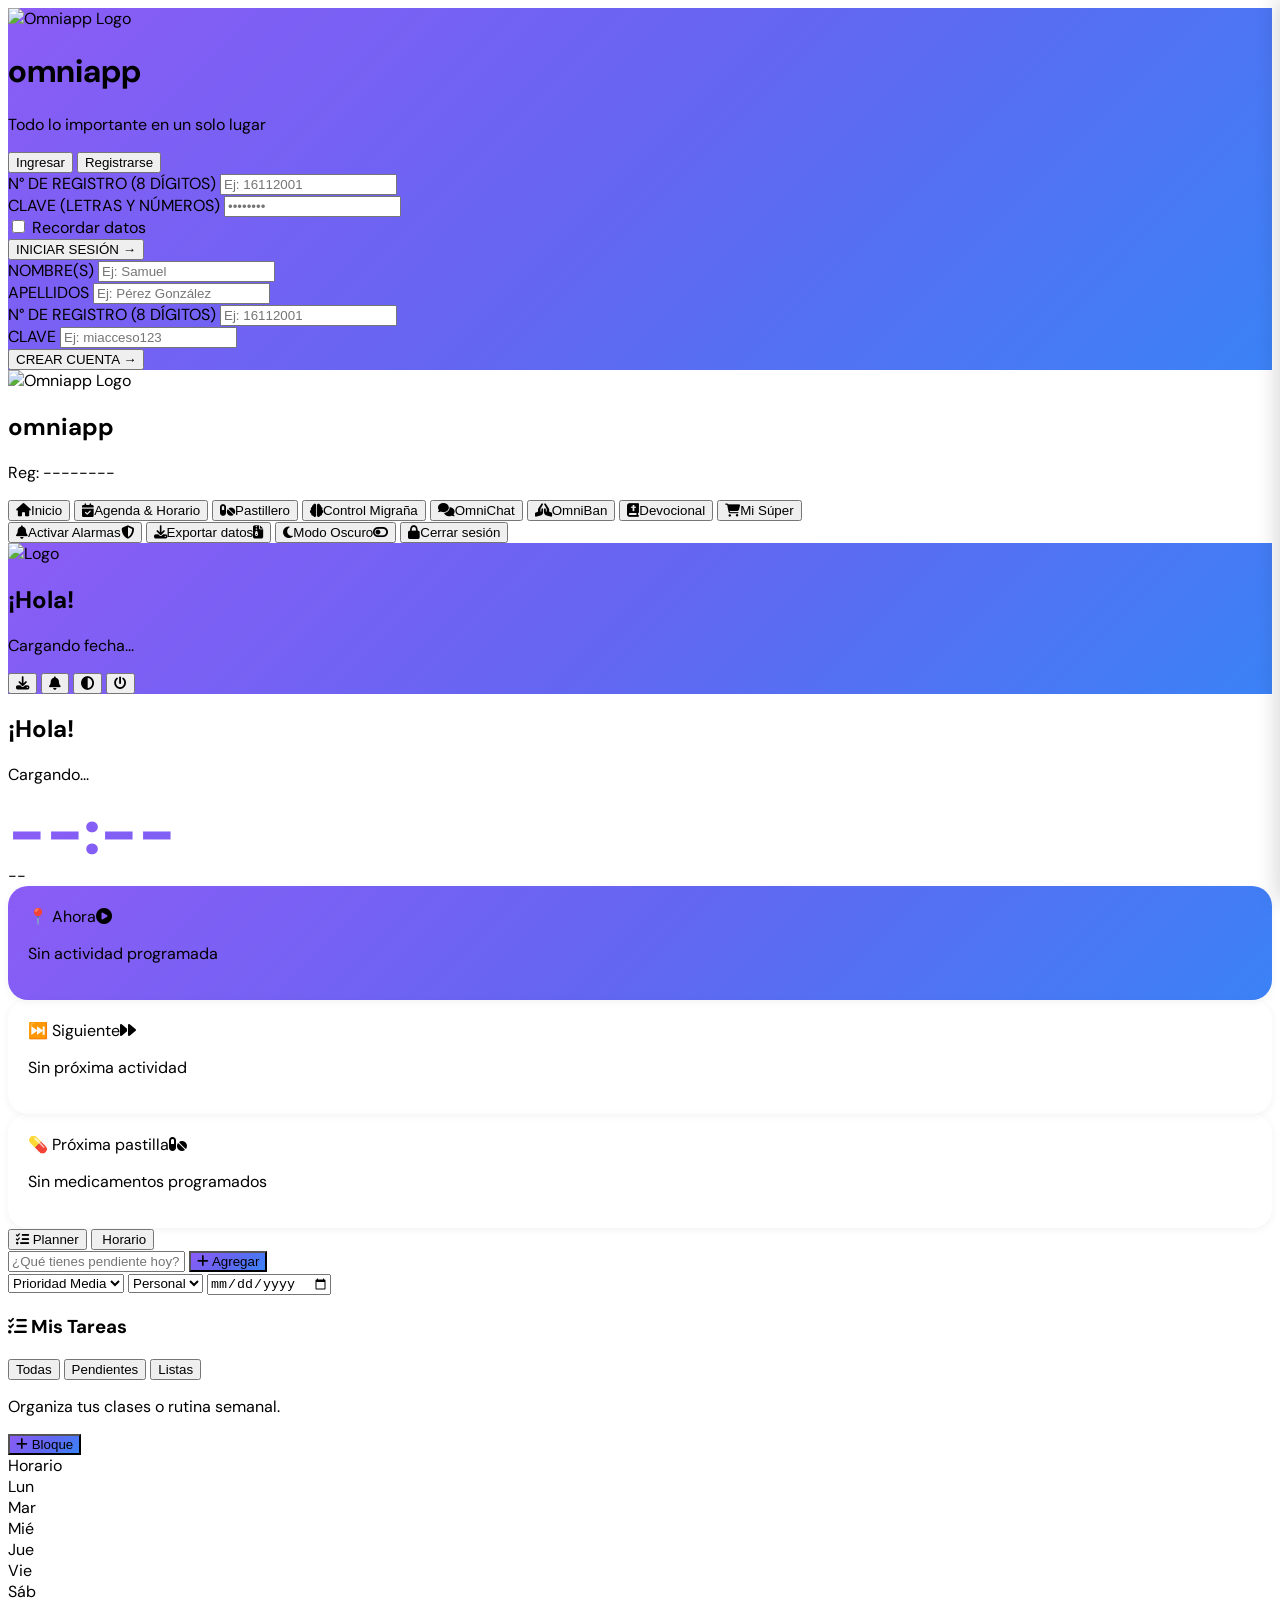
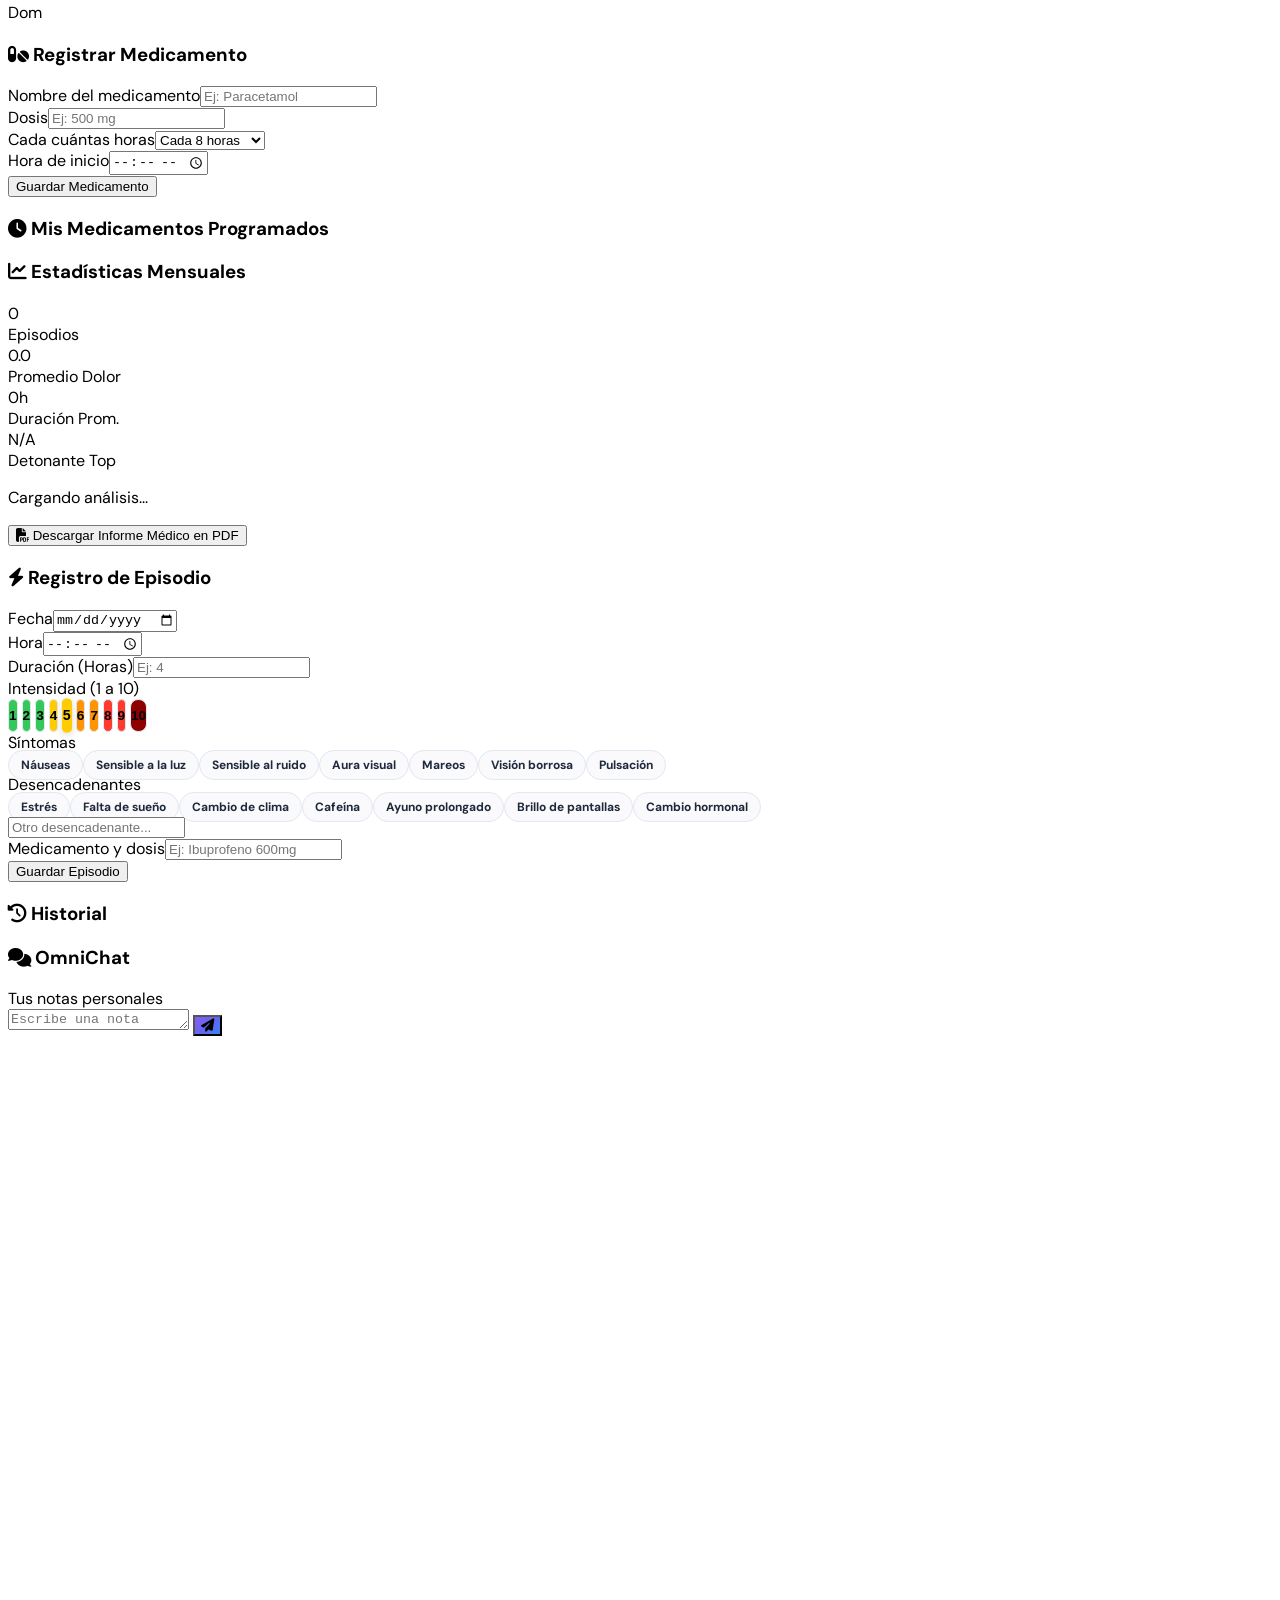
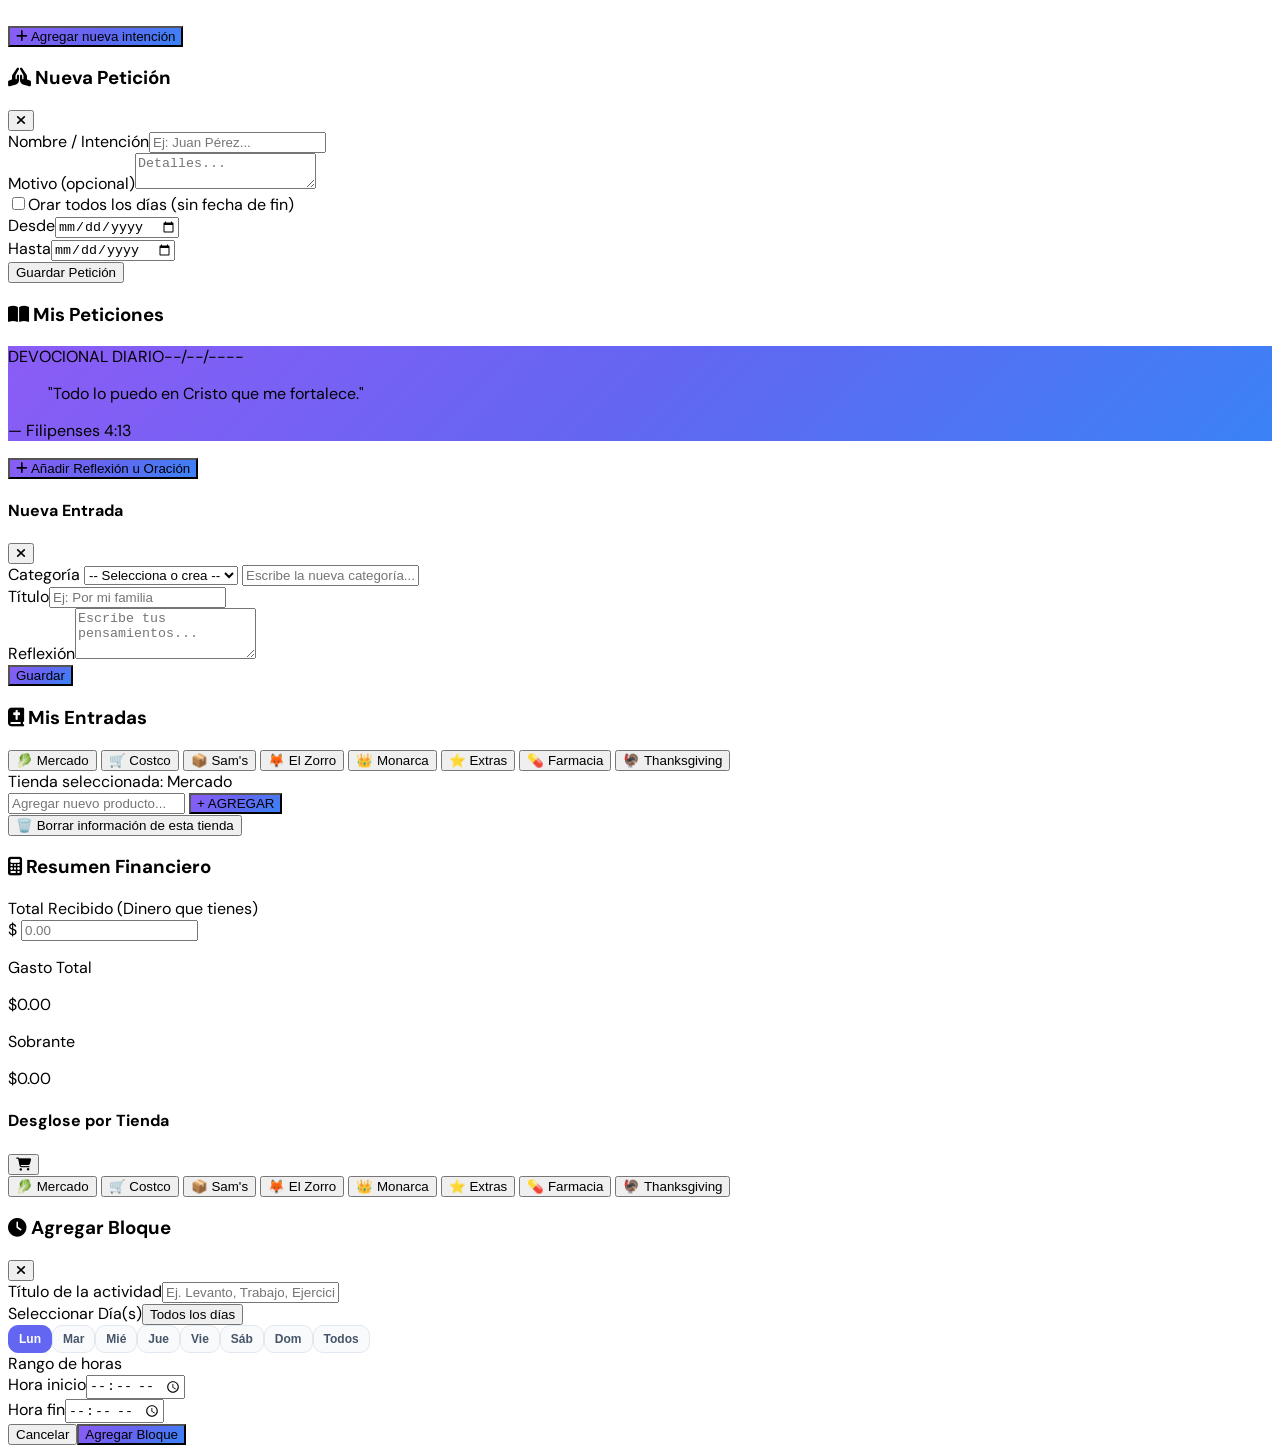
==== commit 522eaa2a: "Update index.html" ====
--- a/index.html
+++ b/index.html
@@ -24,7 +24,6 @@
     <meta property="og:type" content="website">
     <meta property="og:url" content="https://samuelgonzalezM.github.io/diariobook/">
 
-    <!-- 1. Librerías Externas -->
     <script src="https://www.gstatic.com/firebasejs/10.8.0/firebase-app-compat.js"></script>
     <script src="https://www.gstatic.com/firebasejs/10.8.0/firebase-database-compat.js"></script>
     <script src="https://cdnjs.cloudflare.com/ajax/libs/jszip/3.10.1/jszip.min.js"></script>
@@ -55,10 +54,8 @@
     <link rel="preconnect" href="https://fonts.gstatic.com" crossorigin>
     <link href="https://fonts.googleapis.com/css2?family=DM+Sans:ital,opsz,wght@0,9..40,100..1000;1,9..40,100..1000&display=swap" rel="stylesheet">
     
-    <!-- 2. Estilos Personalizados -->
     <link rel="stylesheet" href="./styles.css">
 
-    <!-- 3. Script de Tema Oscuro (antes de cargar la página) -->
     <script>
         (function() {
             try {
@@ -80,7 +77,7 @@
 
     <div id="toast-container"></div>
 
-    <!-- ================= AUTH OVERLAY ================= -->
+    <!-- AUTH OVERLAY -->
     <div id="authOverlay" class="fixed inset-0 grad-bg z-[2000] flex flex-col justify-center items-center p-4 text-white overflow-y-auto">
         <div class="w-full max-w-md bg-white dark:bg-slate-900 rounded-3xl p-6 sm:p-8 text-slate-800 dark:text-slate-100 shadow-2xl text-center space-y-4">
             <img src="https://lh3.googleusercontent.com/d/1TAb2dgxsn1-tXTFjSRWCVIDWG7jAwEUp" class="w-20 h-20 rounded-full object-cover border-4 border-amber-400 mx-auto shadow-md" alt="Omniapp Logo">
@@ -94,7 +91,6 @@
                 <button id="tabBtnRegister" class="flex-1 py-2 text-xs font-bold rounded-lg transition text-slate-500 dark:text-slate-400" onclick="switchAuthTab('register')">Registrarse</button>
             </div>
 
-            <!-- LOGIN -->
             <form id="loginForm" class="space-y-3 text-left" onsubmit="event.preventDefault(); handleLogin();">
                 <div>
                     <label class="block text-[11px] font-bold text-slate-400 uppercase mb-1">N° DE REGISTRO (8 DÍGITOS)</label>
@@ -114,7 +110,6 @@
                 </button>
             </form>
 
-            <!-- REGISTRO -->
             <form id="registerForm" class="space-y-3 text-left hidden" onsubmit="event.preventDefault(); handleRegister();">
                 <div>
                     <label class="block text-[11px] font-bold text-slate-400 uppercase mb-1">NOMBRE(S)</label>
@@ -139,7 +134,7 @@
         </div>
     </div>
 
-    <!-- ================= MAIN LAYOUT ================= -->
+    <!-- MAIN LAYOUT -->
     <div id="appLayout" class="w-full h-full flex flex-col md:flex-row hidden">
 
         <aside class="sidebar-desktop hidden md:flex flex-col w-64 bg-white dark:bg-slate-900 border-r border-slate-200 dark:border-slate-800 p-4 z-20 shadow-lg justify-between shrink-0">
@@ -189,7 +184,7 @@
 
             <div class="flex-1 overflow-y-auto p-4 sm:p-6 pb-6 space-y-6" id="app-viewport">
                 
-                <!-- ================= INICIO ================= -->
+                <!-- INICIO -->
                 <section id="tab-inicio" class="tab-content space-y-6">
                     <div class="text-center py-6">
                         <h2 id="home-greeting" class="text-2xl font-black text-slate-800 dark:text-white mb-1">¡Hola!</h2>
@@ -213,7 +208,7 @@
                     </div>
                 </section>
 
-                <!-- ================= AGENDA ================= -->
+                <!-- AGENDA -->
                 <section id="tab-agenda" class="tab-content hidden space-y-6">
                     <div class="flex space-x-2 bg-slate-200 dark:bg-slate-800 p-1 rounded-xl max-w-xs">
                         <button onclick="toggleAgendaView('planner')" id="btn-view-planner" class="flex-1 py-1.5 text-xs font-semibold rounded-lg transition shadow bg-white dark:bg-slate-700 text-brand-purple"><i class="fa-solid fa-list-check mr-1"></i> Planner</button>
@@ -266,7 +261,7 @@
                     </div>
                 </section>
 
-                <!-- ================= PASTILLERO ================= -->
+                <!-- PASTILLERO -->
                 <section id="tab-pastillero" class="tab-content hidden space-y-6">
                     <div class="bg-white dark:bg-slate-900 p-5 rounded-2xl border border-slate-200 dark:border-slate-800 shadow-sm space-y-4">
                         <h3 class="font-bold text-slate-800 dark:text-slate-100 text-base flex items-center gap-2"><i class="fa-solid fa-pills text-indigo-500"></i> Registrar Medicamento</h3>
@@ -286,7 +281,7 @@
                     </div>
                 </section>
 
-                <!-- ================= MIGRAÑA ================= -->
+                <!-- MIGRAÑA -->
                 <section id="tab-migrana" class="tab-content hidden space-y-6">
                     <div class="bg-white dark:bg-slate-900 p-4 rounded-2xl border border-slate-200 dark:border-slate-800 shadow-sm space-y-4">
                         <h3 class="font-bold text-indigo-600 dark:text-indigo-400 text-sm flex items-center gap-2"><i class="fa-solid fa-chart-line"></i> Estadísticas Mensuales</h3>
@@ -341,7 +336,7 @@
                     </div>
                 </section>
 
-                <!-- ================= OmniChat ================= -->
+                <!-- OmniChat -->
                 <section id="tab-chat" class="tab-content hidden space-y-4">
                     <div class="bg-white dark:bg-slate-900 rounded-2xl border border-slate-200 dark:border-slate-800 shadow-sm flex flex-col" style="height: calc(100vh - 220px); min-height: 400px;">
                         <div class="px-4 py-3 border-b border-slate-200 dark:border-slate-800 flex items-center justify-between"><h3 class="font-bold text-slate-800 dark:text-slate-100 flex items-center gap-2"><i class="fa-solid fa-comments text-indigo-500"></i> OmniChat</h3><span class="text-[10px] text-slate-400">Tus notas personales</span></div>
@@ -353,7 +348,7 @@
                     </div>
                 </section>
 
-                <!-- ================= OmniBan ================= -->
+                <!-- OmniBan -->
                 <section id="tab-omniban" class="tab-content hidden space-y-6">
                     <button id="omniban-toggle-btn" onclick="toggleOmniBanForm()" class="w-full py-3 grad-bg text-white font-bold rounded-xl text-xs uppercase tracking-wider transition shadow flex items-center justify-center gap-2"><i class="fa-solid fa-plus"></i> Agregar nueva intención</button>
                     <div id="omniban-form-container" class="hidden bg-white dark:bg-slate-900 p-5 rounded-2xl border border-slate-200 dark:border-slate-800 shadow-sm space-y-4">
@@ -375,7 +370,7 @@
                     </div>
                 </section>
 
-                <!-- ================= DEVOCIONAL ================= -->
+                <!-- DEVOCIONAL -->
                 <section id="tab-devocional" class="tab-content hidden space-y-6">
                     <div class="grad-bg text-white p-6 rounded-3xl shadow-lg space-y-3 relative overflow-hidden">
                         <div class="absolute -right-6 -bottom-6 w-32 h-32 bg-white/10 rounded-full blur-xl pointer-events-none"></div>
@@ -405,9 +400,9 @@
                     </div>
                 </section>
 
-                <!-- ================= MI SÚPER (CON NUEVAS TIENDAS) ================= -->
+                <!-- MI SÚPER -->
                 <section id="tab-super" class="tab-content hidden space-y-6">
-                    <!-- Selector Desktop (Visible en pantallas grandes) -->
+                    <!-- Selector Desktop -->
                     <div class="hidden md:flex gap-2 overflow-x-auto pb-2" id="store-selector-bar">
                         <button onclick="selectStore('mercado')" id="btn-store-mercado" class="store-btn px-4 py-2 rounded-xl text-xs font-bold bg-white text-indigo-600 shadow border border-indigo-100 dark:bg-indigo-600 dark:text-white dark:border-none shrink-0">🥬 Mercado</button>
                         <button onclick="selectStore('costco')" id="btn-store-costco" class="store-btn px-4 py-2 rounded-xl text-xs font-bold bg-slate-200 dark:bg-slate-800 text-slate-600 dark:text-slate-300 border-none shrink-0">🛒 Costco</button>
@@ -431,7 +426,46 @@
 
                     <div id="super-items-container" class="space-y-3"></div>
 
-                    <button onclick="clearCurrentStore()" class="w-full py-3 bg-red-500 hover:bg-red-600 text-white font-bold rounded-xl text-xs uppercase tracking-wider transition shadow">🗑️ Borrar información de esta tienda</button>
+                    <button onclick="clearCurrentStore()" class="w-full py-3 bg-red-500 hover:bg-red-600 text-white font-bold rounded-xl text-xs uppercase tracking-wider transition shadow mb-6">🗑️ Borrar información de esta tienda</button>
+
+                    <!-- ========================================== -->
+                    <!-- NUEVO RESUMEN FINANCIERO                   -->
+                    <!-- ========================================== -->
+                    <div class="bg-white dark:bg-slate-900 p-5 rounded-2xl border-2 border-indigo-200 dark:border-indigo-900 shadow-sm space-y-4">
+                        <h3 class="font-bold text-indigo-600 dark:text-indigo-400 text-base flex items-center gap-2 border-b border-slate-100 dark:border-slate-800 pb-3">
+                            <i class="fa-solid fa-calculator"></i> Resumen Financiero
+                        </h3>
+
+                        <!-- Campo Total Recibido -->
+                        <div>
+                            <label class="block text-[11px] font-bold text-slate-500 uppercase mb-1">Total Recibido (Dinero que tienes)</label>
+                            <div class="relative">
+                                <span class="absolute left-3 top-1/2 -translate-y-1/2 text-slate-400 font-bold">$</span>
+                                <input type="number" id="super-received-money" step="0.01" min="0" placeholder="0.00" class="w-full bg-slate-50 dark:bg-slate-800 border border-slate-200 dark:border-slate-700 rounded-xl pl-8 pr-4 py-3 text-lg font-bold text-slate-800 dark:text-white focus:outline-none focus:ring-2 focus:ring-brand-500" onchange="updateFinancialSummary()">
+                            </div>
+                        </div>
+
+                        <!-- Resultados -->
+                        <div class="grid grid-cols-2 gap-3 pt-2">
+                            <div class="bg-slate-50 dark:bg-slate-800 p-3 rounded-xl border border-slate-200 dark:border-slate-700 text-center">
+                                <p class="text-[10px] font-bold text-slate-400 uppercase mb-1">Gasto Total</p>
+                                <p id="total-spent" class="text-xl font-extrabold text-slate-700 dark:text-slate-200">$0.00</p>
+                            </div>
+                            <div id="balance-box" class="bg-emerald-50 dark:bg-emerald-900/20 p-3 rounded-xl border border-emerald-200 dark:border-emerald-800 text-center">
+                                <p class="text-[10px] font-bold text-emerald-600 dark:text-emerald-400 uppercase mb-1" id="balance-label">Sobrante</p>
+                                <p id="total-balance" class="text-xl font-extrabold text-emerald-600 dark:text-emerald-400">$0.00</p>
+                            </div>
+                        </div>
+
+                        <!-- Desglose por tienda -->
+                        <div class="pt-3 border-t border-slate-100 dark:border-slate-800">
+                            <h4 class="text-[11px] font-bold text-slate-500 uppercase mb-2">Desglose por Tienda</h4>
+                            <div id="store-breakdown" class="space-y-1 text-sm text-slate-600 dark:text-slate-400">
+                                <!-- Se llena desde JS -->
+                            </div>
+                        </div>
+                    </div>
+
                 </section>
 
             </div>
@@ -440,12 +474,12 @@
             <button id="fab-menu" onclick="toggleMobileDrawer()" title="Menú principal"><i class="fa-solid fa-bars"></i></button>
 
             <!-- Botón Flotante (Súper en Móvil) -->
-            <button id="fab-store-menu" onclick="toggleStoreMenu()" class="fixed bottom-[5.5rem] right-6 w-14 h-14 rounded-full bg-amber-500 text-white flex md:hidden items-center justify-center shadow-lg z-40 text-xl border-none active:scale-95 transition-transform">
+            <button id="fab-store-menu" onclick="toggleStoreMenu()" class="hidden fixed bottom-[5.5rem] right-6 w-14 h-14 rounded-full bg-amber-500 text-white md:hidden items-center justify-center shadow-lg z-40 text-xl border-none active:scale-95 transition-transform">
                 <i class="fa-solid fa-cart-shopping"></i>
             </button>
 
             <!-- Menú desplegable de tiendas (Móvil) -->
-            <div id="store-menu-dropdown" class="hidden fixed bottom-[9.5rem] right-6 bg-white dark:bg-slate-800 rounded-2xl shadow-2xl border border-slate-200 dark:border-slate-700 overflow-hidden z-40 w-48 flex flex-col">
+            <div id="store-menu-dropdown" class="hidden fixed bottom-[9.5rem] right-6 bg-white dark:bg-slate-800 rounded-2xl shadow-2xl border border-slate-200 dark:border-slate-700 overflow-hidden z-40 w-48 flex-col">
                 <div class="p-2 space-y-1">
                     <button onclick="selectStore('mercado')" id="m-store-mercado" class="mobile-store-btn w-full text-left px-4 py-2.5 rounded-xl text-sm font-bold flex items-center gap-2 bg-indigo-50 text-indigo-600 dark:bg-indigo-900/40 dark:text-indigo-300 transition-colors"><span class="text-lg">🥬</span> Mercado</button>
                     <button onclick="selectStore('costco')" id="m-store-costco" class="mobile-store-btn w-full text-left px-4 py-2.5 rounded-xl text-sm font-bold flex items-center gap-2 text-slate-700 dark:text-slate-300"><span class="text-lg">🛒</span> Costco</button>
@@ -460,7 +494,7 @@
         </main>
     </div>
 
-    <!-- ================= DRAWER MÓVIL (Menú General) ================= -->
+    <!-- DRAWER MÓVIL (Menú General) -->
     <div id="mobile-drawer-overlay" onclick="closeMobileDrawer()"></div>
     <div id="mobile-drawer">
         <div class="drawer-header">
@@ -490,7 +524,7 @@
         </div>
     </div>
 
-    <!-- ================= MODAL HORARIO ================= -->
+    <!-- MODAL HORARIO -->
     <div id="modal-horario" class="fixed inset-0 bg-slate-950/60 backdrop-blur-sm z-50 hidden flex items-center justify-center p-4">
         <div class="bg-white dark:bg-slate-900 rounded-3xl p-6 max-w-md w-full shadow-2xl border border-slate-200 dark:border-slate-800 space-y-4">
             <div class="flex justify-between items-center"><h3 id="modal-horario-title" class="text-lg font-bold text-slate-800 dark:text-slate-100 flex items-center gap-2"><i class="fa-solid fa-clock text-brand-purple"></i> Agregar Bloque</h3><button onclick="closeModalHorario()" class="text-slate-400 hover:text-slate-600 dark:hover:text-slate-200"><i class="fa-solid fa-xmark text-xl"></i></button></div>
@@ -514,15 +548,8 @@
         </div>
     </div>
 
-    <!-- ================= SCRIPTS ================= -->
-    
-    <!-- 1. Configuración de Firebase -->
     <script src="./firebase-config.js"></script>
-    
-    <!-- 2. Utilidades Básicas -->
     <script src="./modules/utils.js"></script>
-    
-    <!-- 3. Módulos de la App -->
     <script src="./modules/auth.js"></script>
     <script src="./modules/agenda.js"></script>
     <script src="./modules/pastillero.js"></script>
@@ -533,9 +560,6 @@
     <script src="./modules/super.js"></script>
     <script src="./modules/inicio.js"></script>
     <script src="./modules/export.js"></script>
-    
-    <!-- 4. Lógica Principal y Navegación (Debe ir al final) -->
     <script src="./app.js"></script>
-
 </body>
 </html>
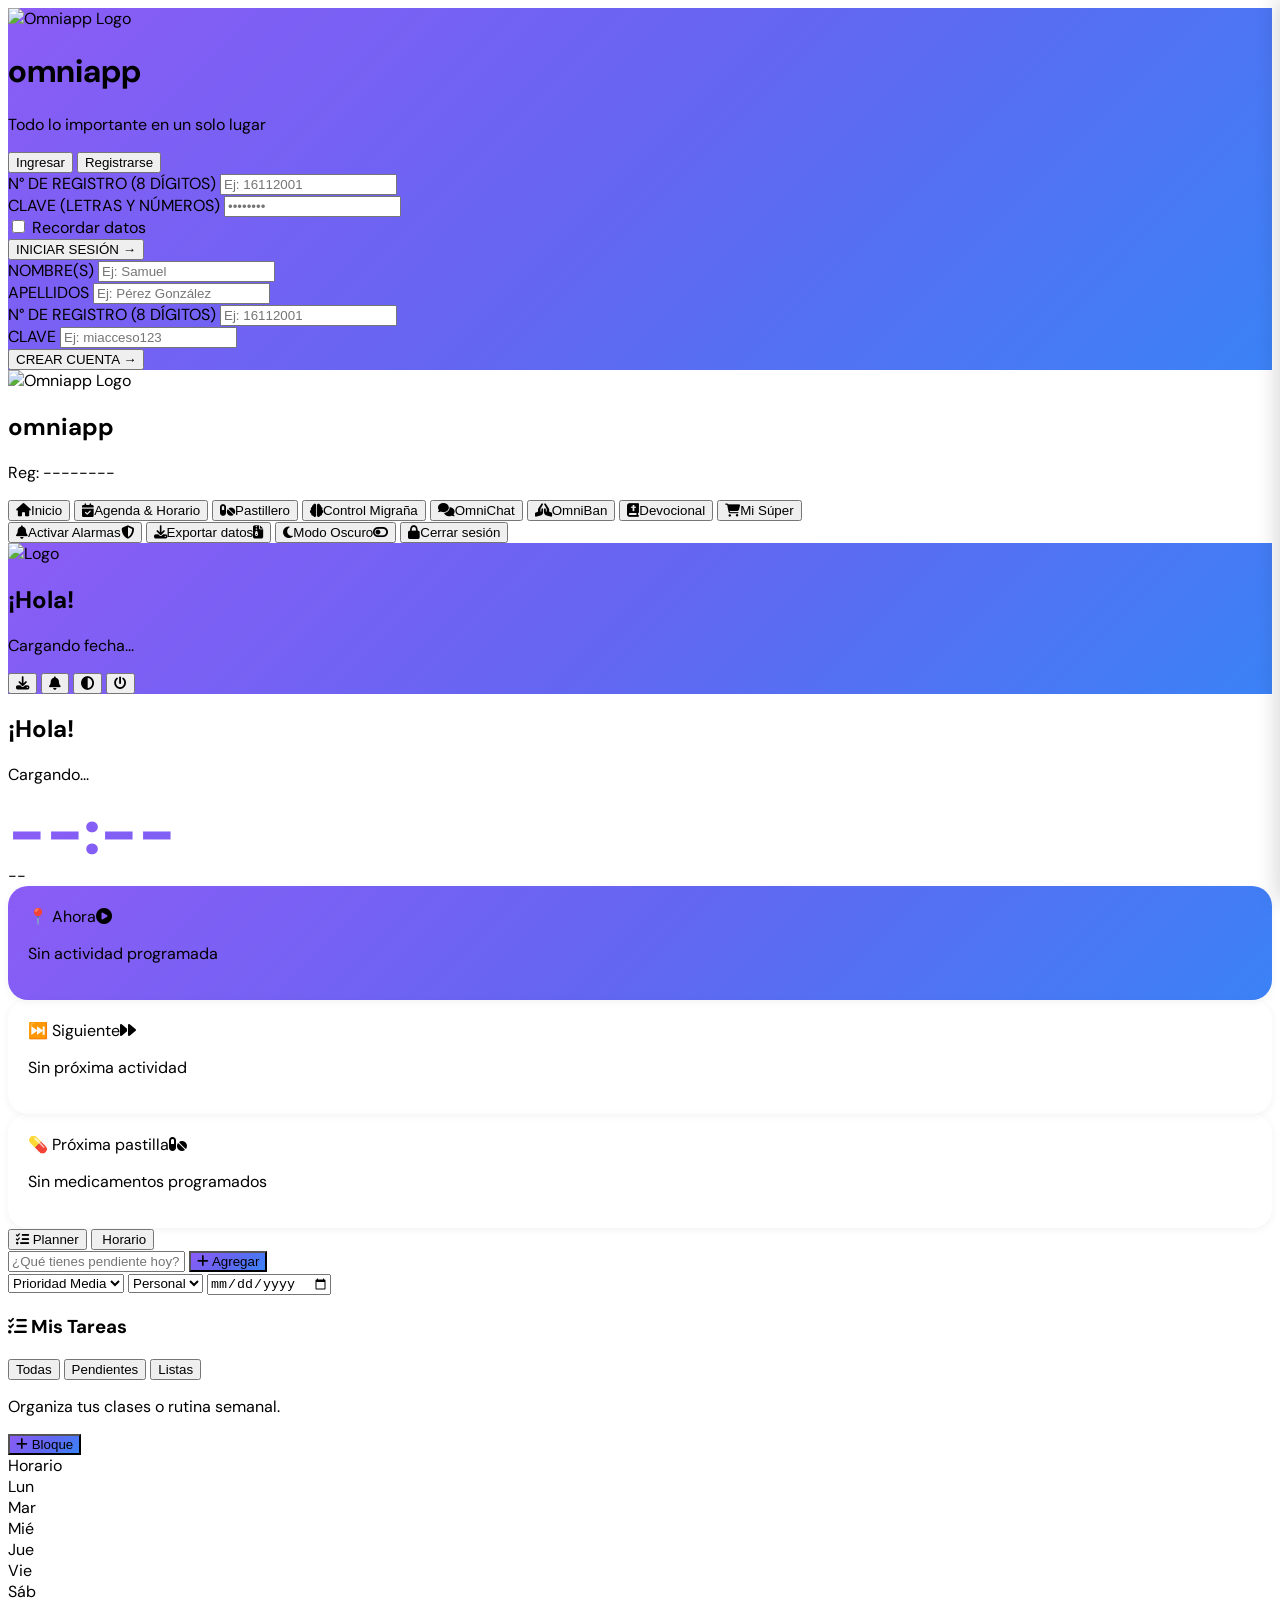
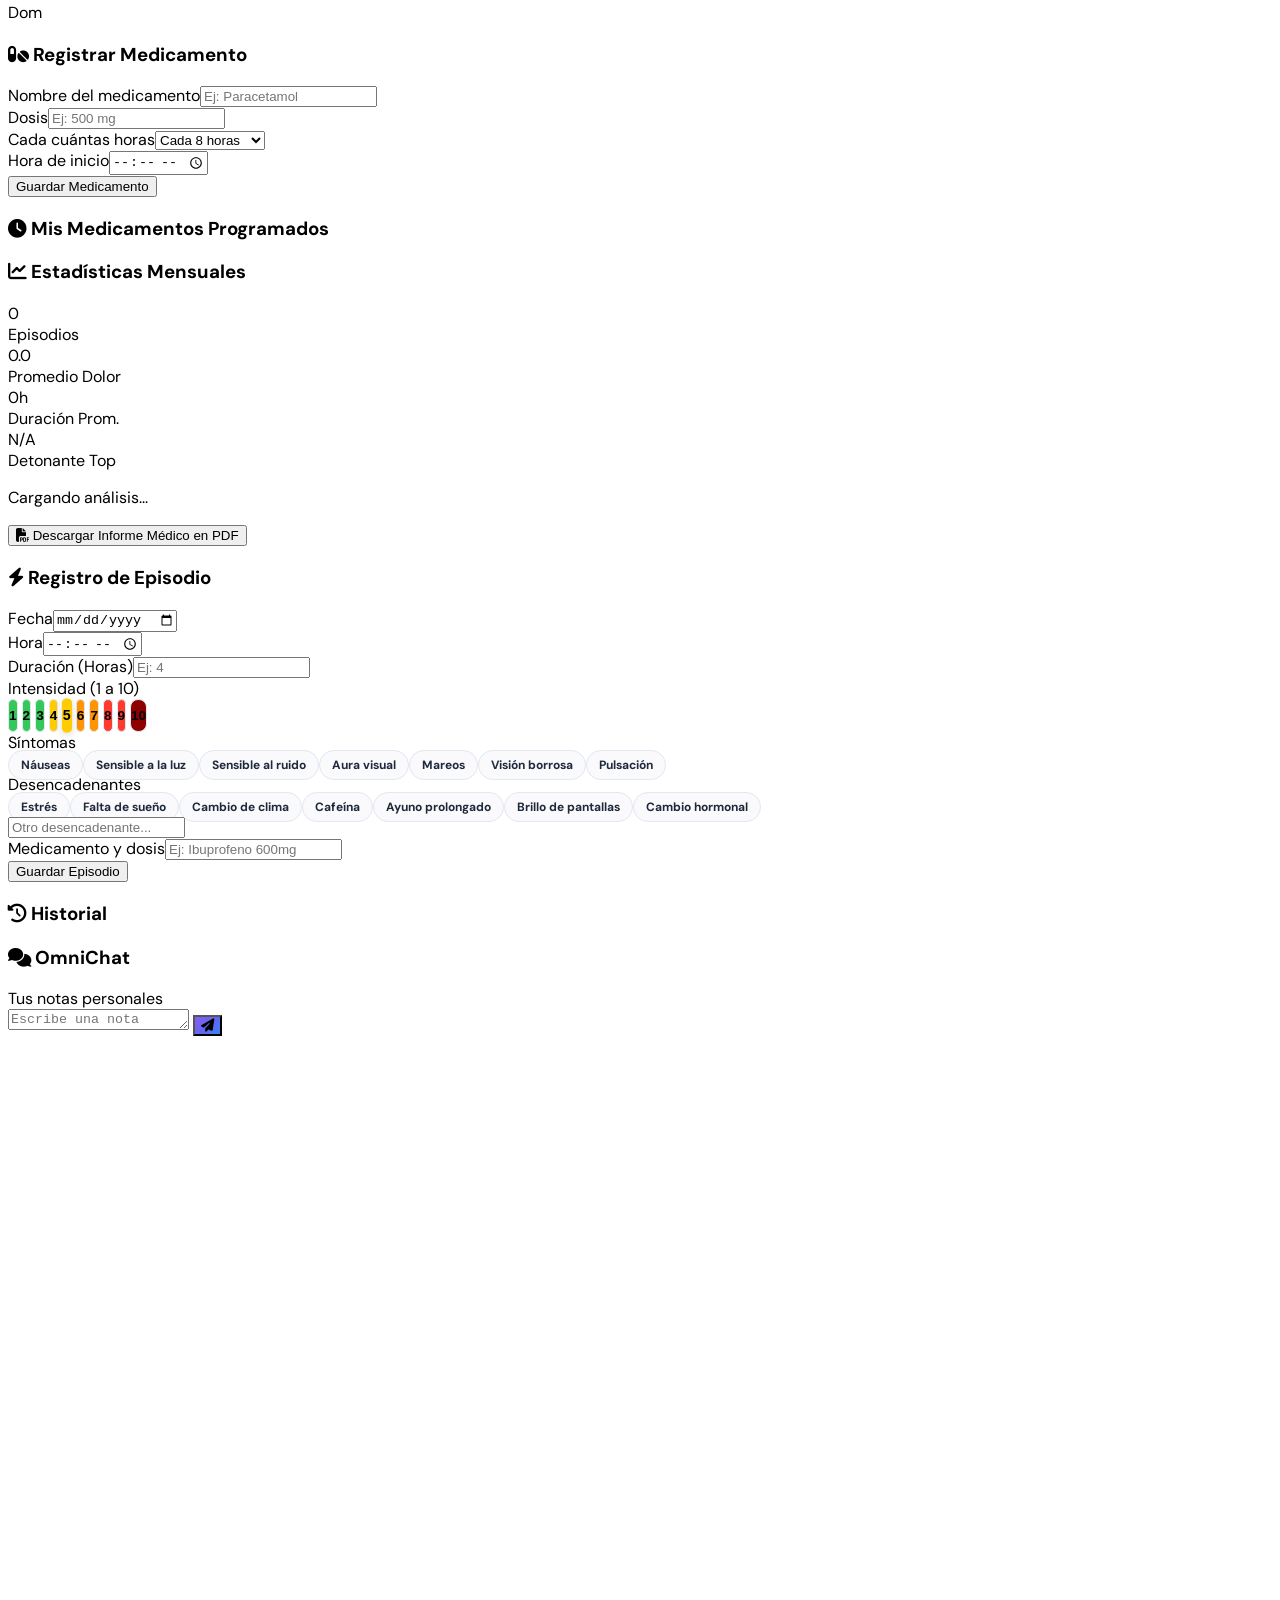
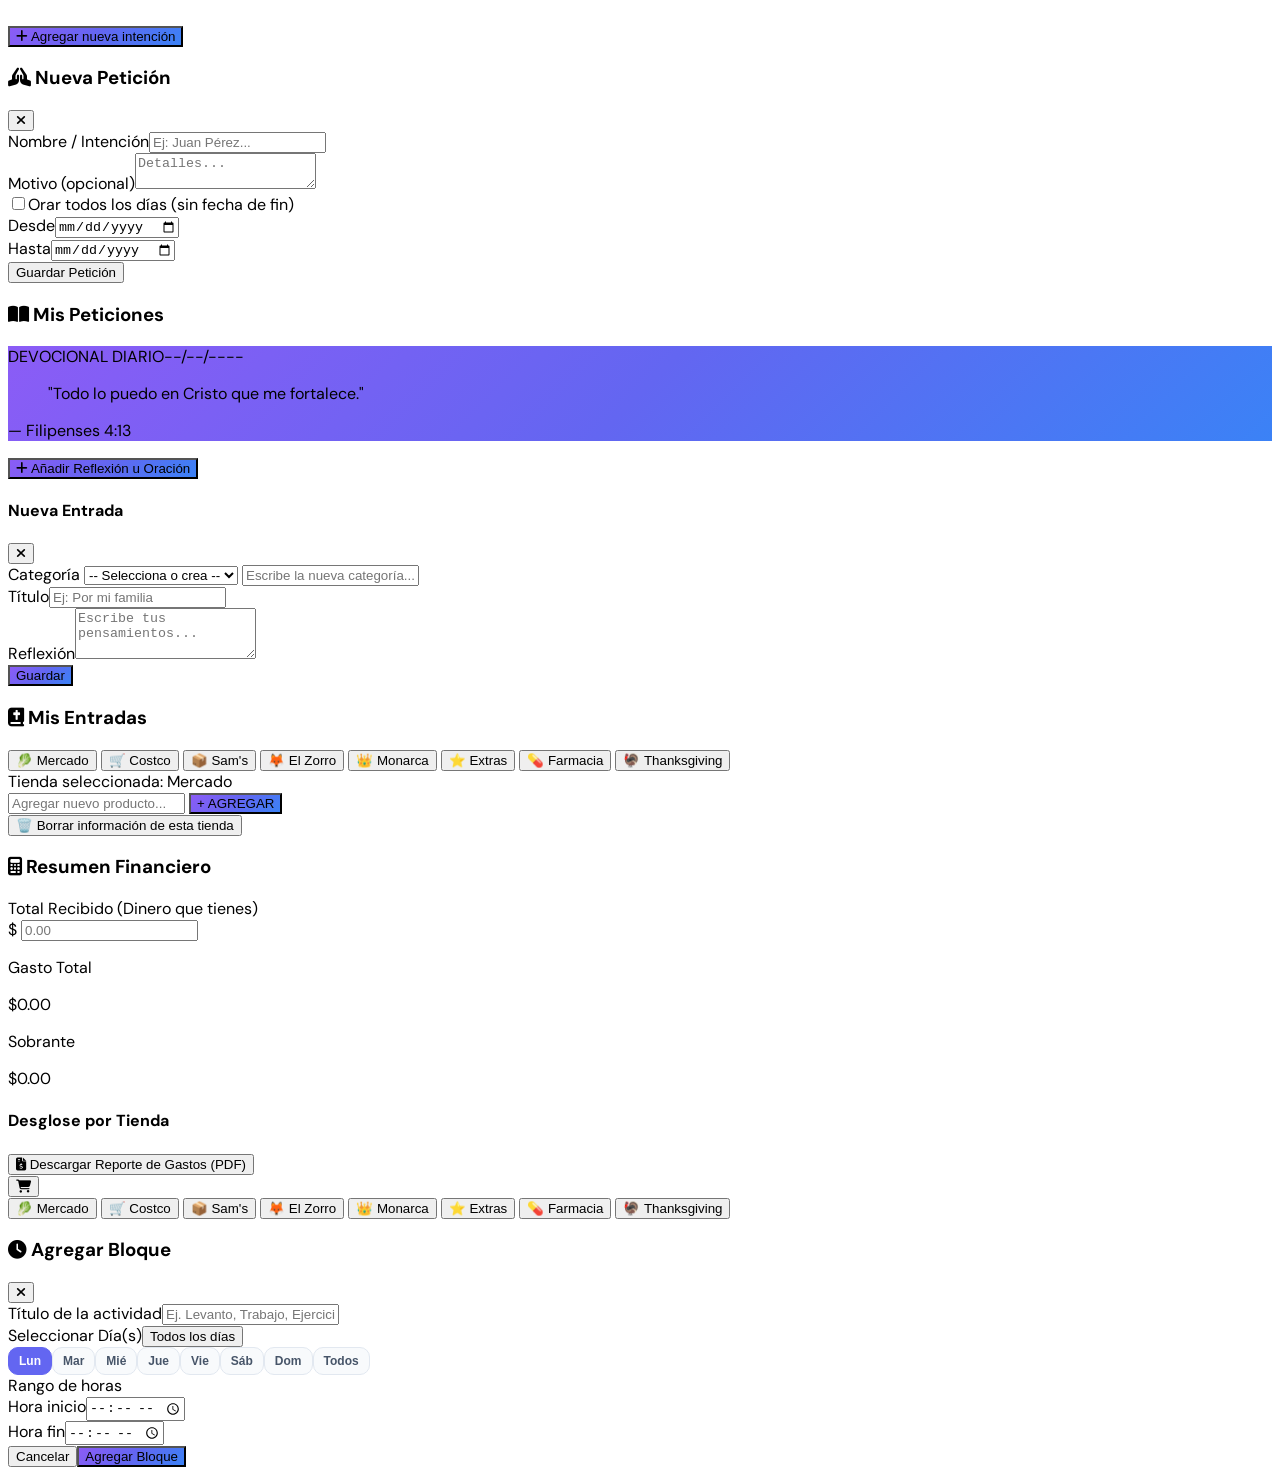
==== commit 4762eb0b: "Update index.html" ====
--- a/index.html
+++ b/index.html
@@ -429,23 +429,19 @@
                     <button onclick="clearCurrentStore()" class="w-full py-3 bg-red-500 hover:bg-red-600 text-white font-bold rounded-xl text-xs uppercase tracking-wider transition shadow mb-6">🗑️ Borrar información de esta tienda</button>
 
                     <!-- ========================================== -->
-                    <!-- NUEVO RESUMEN FINANCIERO                   -->
+                    <!-- TABLA DE RESUMEN FINANCIERO (FIJA)         -->
                     <!-- ========================================== -->
-                    <div class="bg-white dark:bg-slate-900 p-5 rounded-2xl border-2 border-indigo-200 dark:border-indigo-900 shadow-sm space-y-4">
+                    <div id="financial-summary-section" class="hidden bg-white dark:bg-slate-900 p-5 rounded-2xl border-2 border-indigo-200 dark:border-indigo-900 shadow-sm space-y-4 mt-6">
                         <h3 class="font-bold text-indigo-600 dark:text-indigo-400 text-base flex items-center gap-2 border-b border-slate-100 dark:border-slate-800 pb-3">
                             <i class="fa-solid fa-calculator"></i> Resumen Financiero
                         </h3>
-
-                        <!-- Campo Total Recibido -->
                         <div>
                             <label class="block text-[11px] font-bold text-slate-500 uppercase mb-1">Total Recibido (Dinero que tienes)</label>
                             <div class="relative">
                                 <span class="absolute left-3 top-1/2 -translate-y-1/2 text-slate-400 font-bold">$</span>
-                                <input type="number" id="super-received-money" step="0.01" min="0" placeholder="0.00" class="w-full bg-slate-50 dark:bg-slate-800 border border-slate-200 dark:border-slate-700 rounded-xl pl-8 pr-4 py-3 text-lg font-bold text-slate-800 dark:text-white focus:outline-none focus:ring-2 focus:ring-brand-500" onchange="updateFinancialSummary()">
-                            </div>
-                        </div>
-
-                        <!-- Resultados -->
+                                <input type="number" id="super-received-money" step="0.01" min="0" placeholder="0.00" class="w-full bg-slate-50 dark:bg-slate-800 border border-slate-200 dark:border-slate-700 rounded-xl pl-8 pr-4 py-3 text-lg font-bold text-slate-800 dark:text-white focus:outline-none focus:ring-2 focus:ring-brand-500" onchange="saveReceivedMoney(this.value)">
+                            </div>
+                        </div>
                         <div class="grid grid-cols-2 gap-3 pt-2">
                             <div class="bg-slate-50 dark:bg-slate-800 p-3 rounded-xl border border-slate-200 dark:border-slate-700 text-center">
                                 <p class="text-[10px] font-bold text-slate-400 uppercase mb-1">Gasto Total</p>
@@ -456,14 +452,13 @@
                                 <p id="total-balance" class="text-xl font-extrabold text-emerald-600 dark:text-emerald-400">$0.00</p>
                             </div>
                         </div>
-
-                        <!-- Desglose por tienda -->
                         <div class="pt-3 border-t border-slate-100 dark:border-slate-800">
                             <h4 class="text-[11px] font-bold text-slate-500 uppercase mb-2">Desglose por Tienda</h4>
-                            <div id="store-breakdown" class="space-y-1 text-sm text-slate-600 dark:text-slate-400">
-                                <!-- Se llena desde JS -->
-                            </div>
-                        </div>
+                            <div id="store-breakdown" class="space-y-1 text-sm text-slate-600 dark:text-slate-400"></div>
+                        </div>
+                        <button onclick="downloadExpensesPDF()" class="w-full py-3 bg-emerald-500 hover:bg-emerald-600 text-white font-bold rounded-xl text-xs uppercase tracking-wider transition shadow flex items-center justify-center gap-2 mt-4">
+                            <i class="fa-solid fa-file-invoice-dollar"></i> Descargar Reporte de Gastos (PDF)
+                        </button>
                     </div>
 
                 </section>
